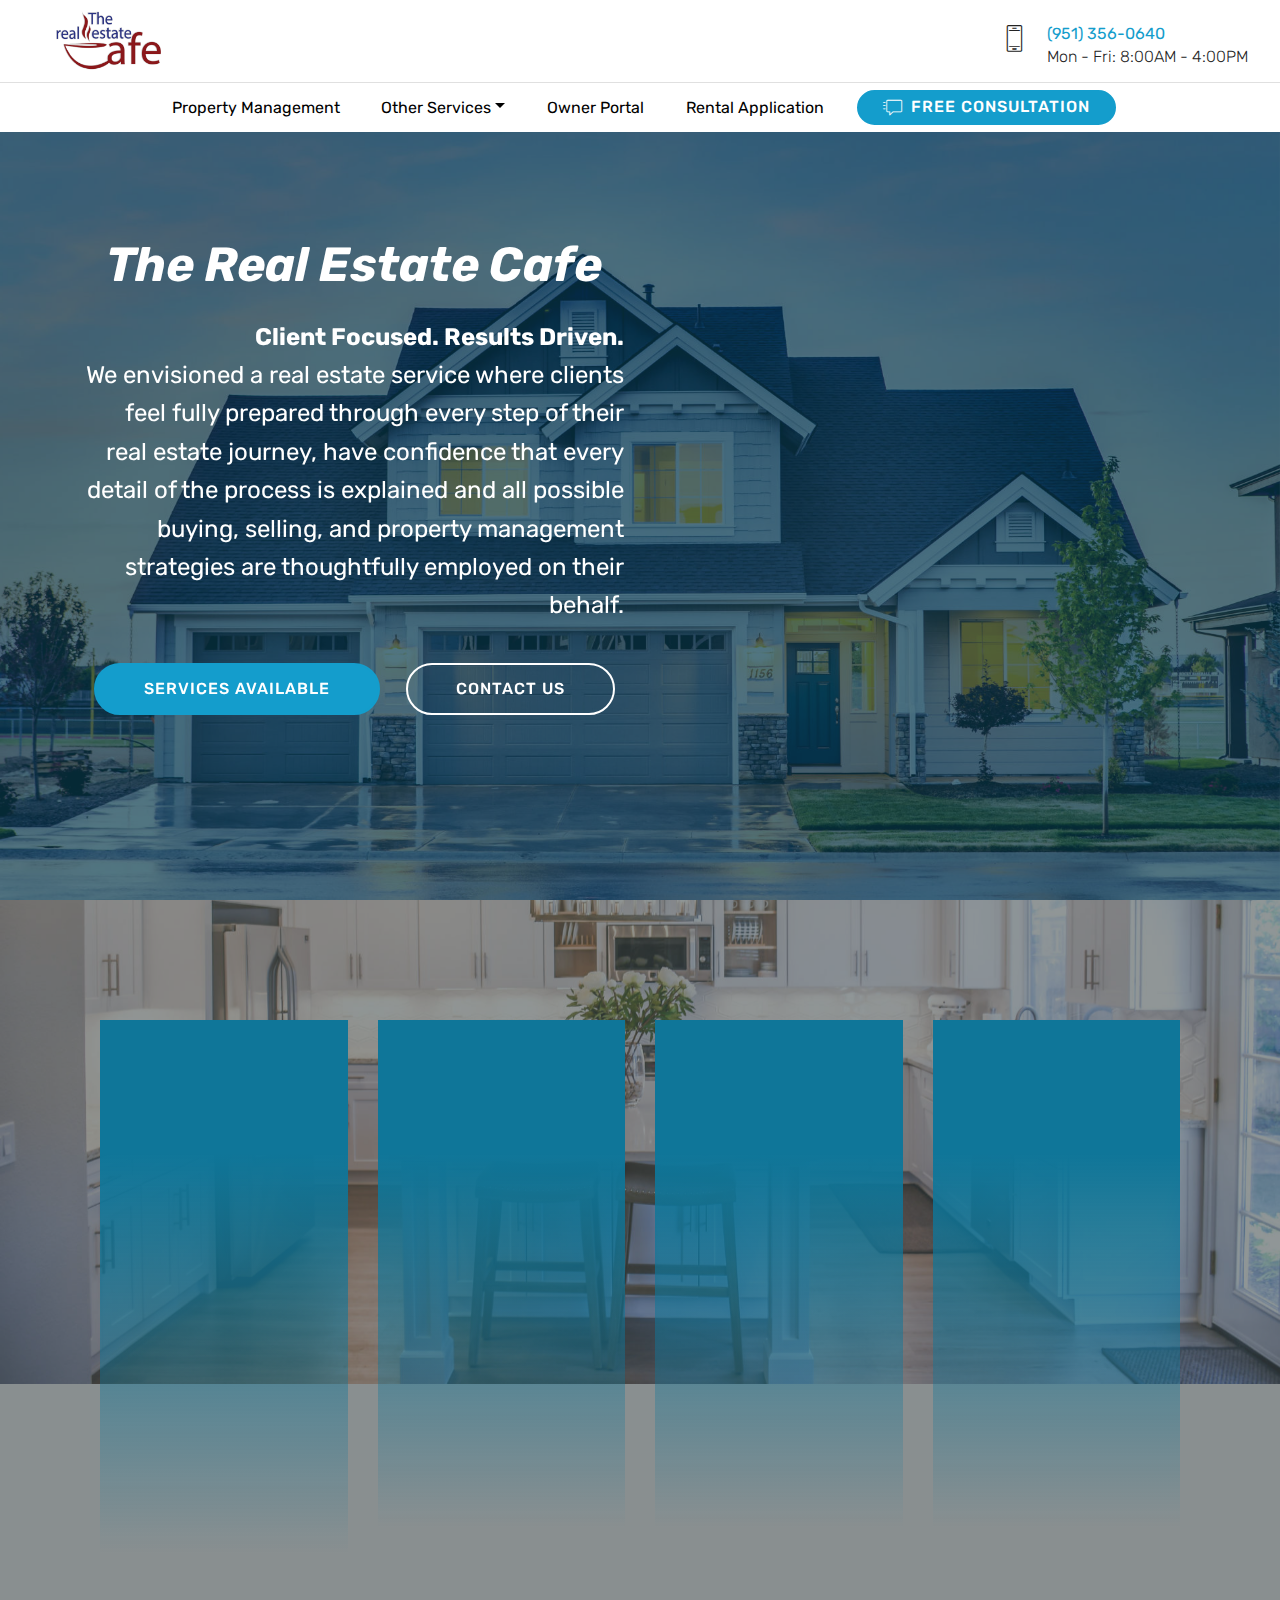
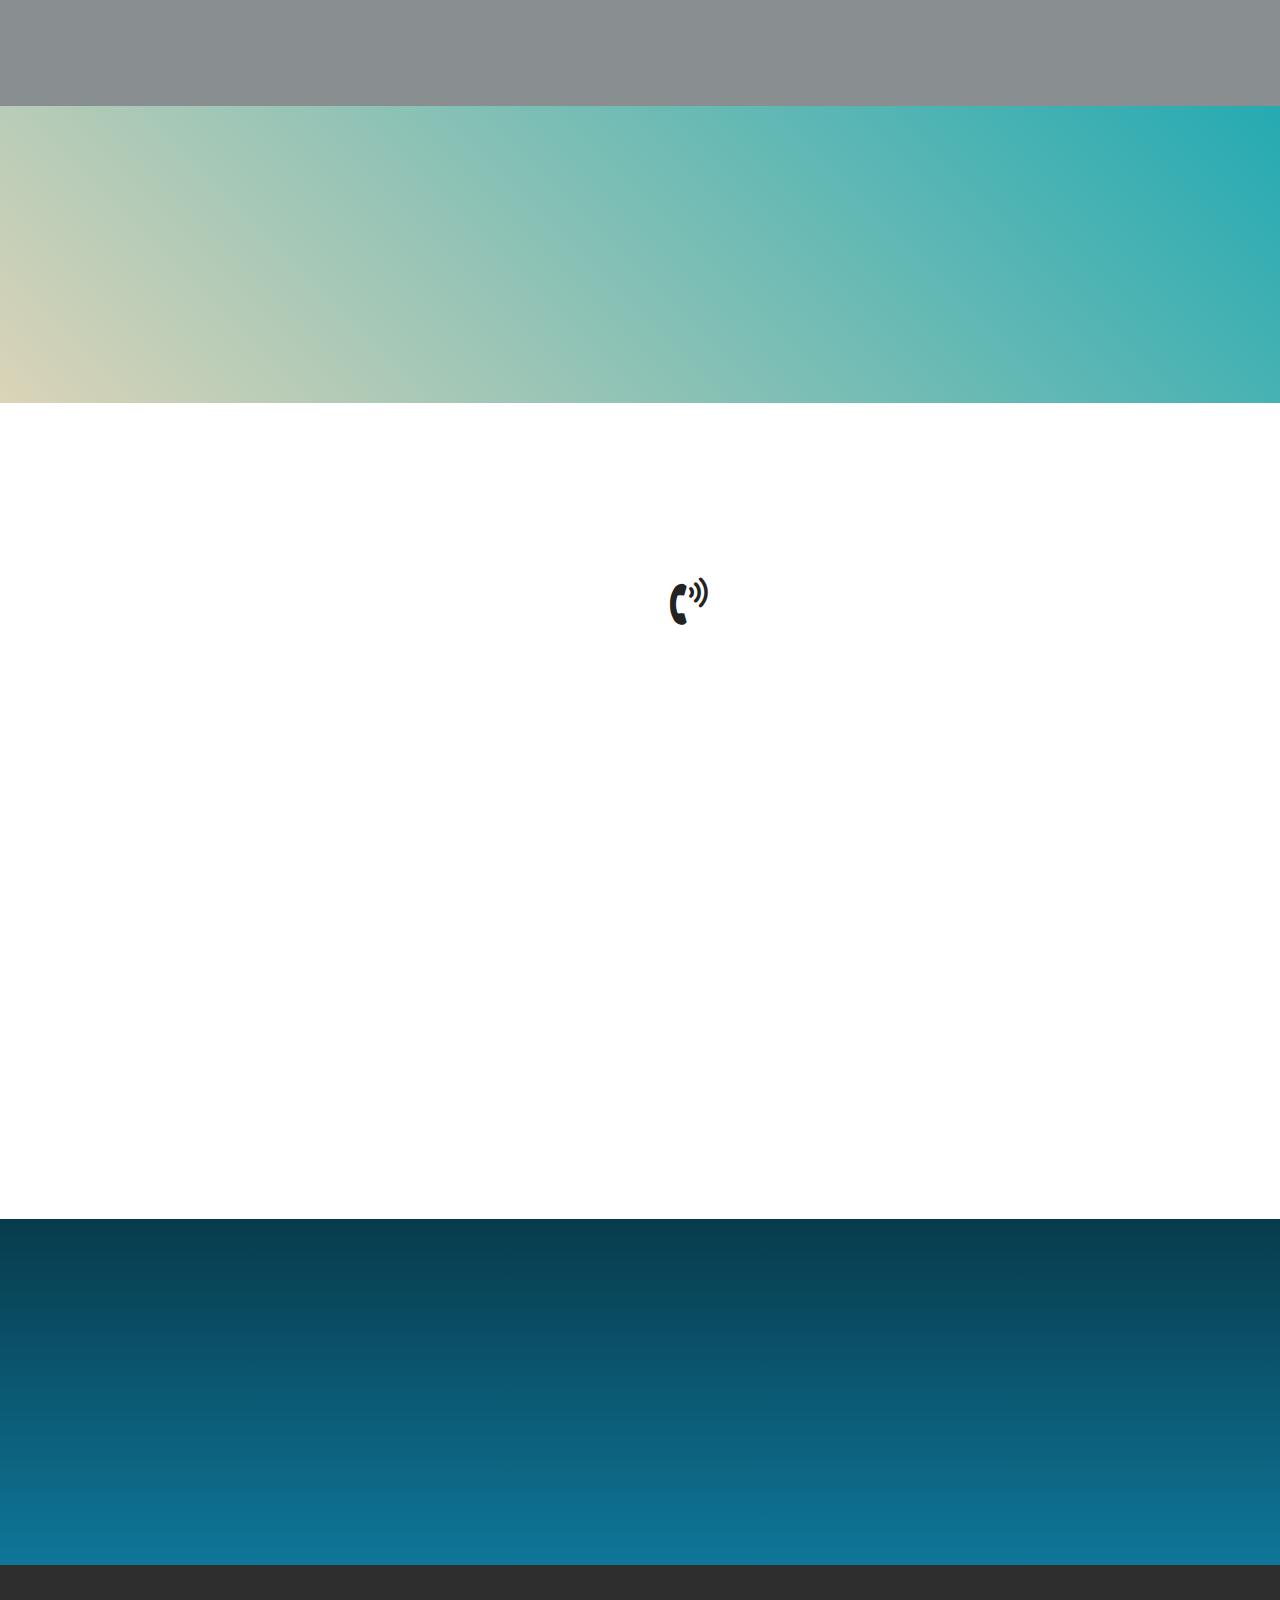
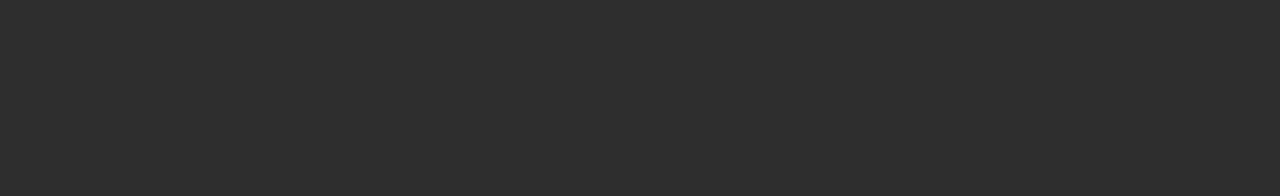
==== home.html @ 494b4dab "Project" ====
<!DOCTYPE html>
<html  >
<head>
  
  <meta charset="UTF-8">
  <meta http-equiv="X-UA-Compatible" content="IE=edge">
  
  <meta name="viewport" content="width=device-width, initial-scale=1, minimum-scale=1">
  <link rel="shortcut icon" href="assets/images/1574031997.ico" type="image/x-icon">
  <meta name="description" content="We envisioned a real estate service where clients feel fully prepared through every step of their real estate journey, have confidence that every detail of the process is explained and all possible buying, selling, and property management strategies are thoughtfully employed on their behalf.">
  
  <title>The Real Estate Cafe</title>
  <link rel="stylesheet" href="assets/font-awesome/css/font-awesome.css">
  <link rel="stylesheet" href="assets/web/assets/mobirise-icons/mobirise-icons.css">
  <link rel="stylesheet" href="assets/icons-mind/style.css">
  <link rel="stylesheet" href="assets/icon54/style.css">
  <link rel="stylesheet" href="assets/icon54-v2/style.css">
  <link rel="stylesheet" href="assets/web/assets/mobirise-icons-bold/mobirise-icons-bold.css">
  <link rel="stylesheet" href="assets/bootstrap/css/bootstrap.min.css">
  <link rel="stylesheet" href="assets/bootstrap/css/bootstrap-grid.min.css">
  <link rel="stylesheet" href="assets/bootstrap/css/bootstrap-reboot.min.css">
  <link rel="stylesheet" href="assets/animatecss/animate.min.css">
  <link rel="stylesheet" href="assets/formstyler/jquery.formstyler.css">
  <link rel="stylesheet" href="assets/formstyler/jquery.formstyler.theme.css">
  <link rel="stylesheet" href="assets/tether/tether.min.css">
  <link rel="stylesheet" href="assets/socicon/css/styles.css">
  <link rel="stylesheet" href="assets/datepicker/jquery.datetimepicker.min.css">
  <link rel="stylesheet" href="assets/dropdown/css/style.css">
  <link rel="stylesheet" href="assets/theme/css/style.css">
  <link rel="stylesheet" href="assets/formoid-css/recaptcha.css">
  <link rel="preload" as="style" href="assets/mobirise/css/mbr-additional.css"><link rel="stylesheet" href="assets/mobirise/css/mbr-additional.css" type="text/css">
  
  
  

</head>
<body>

<!-- Analytics -->
<!-- Global site tag (gtag.js) - Google Analytics -->
<script async src="https://www.googletagmanager.com/gtag/js?id=UA-152706627-1"></script>
<script>
  window.dataLayer = window.dataLayer || [];
  function gtag(){dataLayer.push(arguments);}
  gtag('js', new Date());

  gtag('config', 'UA-152706627-1');
</script>
<!-- /Analytics -->


  <section class="extMenu1 menu cid-rNbVG7wR1E" once="menu" id="extMenu7-25">

    

    <nav class="navbar navbar-dropdown align-items-center navbar-fixed-top navbar-toggleable-sm">
        <div class="menu-content-top" id="topLine">
            <div class="menu-logo">
                <div class="navbar-brand">
                    <span class="navbar-logo">
                        <a href="home.html">
                            <img src="assets/images/trec-final-374x216.png" alt="" title="" style="height: 3.8rem;">
                        </a>
                    </span>
                    
                </div>
            </div>
            <div class="menu-content-right">
                <div class="info-widget">
                    <span class="widget-icon mbri-mobile2 mbr-iconfont"></span>
                    <div class="widget-content display-4">
                        <p class="widget-title mbr-fonts-style display-4"><a href="tel:951-356-0640">(951) 356-0640</a></p>
                        <p class="widget-text mbr-fonts-style display-4">Mon - Fri: 8:00AM - 4:00PM</p>
                    </div>
                </div>
                
                
            </div>
            <button class="navbar-toggler " type="button" data-toggle="collapse" data-target="#navbarSupportedContent, #topLine" aria-controls="navbarSupportedContent" aria-expanded="false" aria-label="Toggle navigation">
                <div class="hamburger">
                    <span></span>
                    <span></span>
                    <span></span>
                    <span></span>
                </div>
            </button>
        </div>
        <div class="menu-bottom">
            <div class="collapse navbar-collapse" id="navbarSupportedContent">
                <ul class="navbar-nav nav-dropdown js-float-line" data-app-modern-menu="true"><li class="nav-item">
                        <a class="nav-link link mbr-black display-4" href="propertymanagement.html">
                            Property Management</a>
                    </li>
                    <li class="nav-item dropdown">
                        <a class="nav-link link mbr-black dropdown-toggle display-4" href="index.html#features8-p" aria-expanded="false" data-toggle="dropdown-submenu">Other Services</a><div class="dropdown-menu"><a class="mbr-black dropdown-item display-4" href="index.html#features8-p" aria-expanded="false">New Item</a></div><div class="dropdown-menu"><a class="mbr-black dropdown-item display-4" href="Investments.html">Investments</a><a class="mbr-black dropdown-item display-4" href="realestateconsulting.html">Real Estate Consulting</a><a class="mbr-black dropdown-item display-4" href="webuyhomes.html">We Buy Homes</a></div>
                    </li>
                    <li class="nav-item">
                        <a class="nav-link link mbr-black display-4" href="https://secure.rentecdirect.com/login/login.php">
                            Owner Portal</a>
                    </li>
                    <li class="nav-item">
                        <a class="nav-link link mbr-black display-4" href="assets/files/Rental Application.pdf">
                            Rental Application</a>
                    </li></ul>
                <div class="navbar-buttons mbr-section-btn"><a class="btn btn-sm btn-primary display-4" href="popup:#mbr-popup-26" data-toggle="modal" data-target="#mbr-popup-26">
                    <span class="mbri-help mbr-iconfont mbr-iconfont-btn "></span>
                        FREE CONSULTATION
                    </a></div>
            </div>
        </div>
    </nav>
</section>

<section class="header7 cid-rGI8yPWXg2 mbr-fullscreen mbr-parallax-background" id="header7-j">

    

    <div class="mbr-overlay" style="opacity: 0.7; background-color: rgb(7, 59, 76);">
    </div>

    <div class="container">
        <div class="media-container-row">

            <div class="media-content align-right">
                <h1 class="mbr-section-title mbr-white pb-3 mbr-fonts-style display-2"><strong><em><br></em></strong><strong><em>The Real Estate Cafe</em></strong></h1>
                <div class="mbr-section-text mbr-white pb-3">
                    <p class="mbr-text mbr-fonts-style display-5"><strong>
                        Client Focused. Results Driven.<br></strong>We envisioned a real estate service where clients feel fully prepared through every step of their real estate journey, have confidence that every detail of the process is explained and all possible buying, selling, and property management strategies are thoughtfully employed on their behalf.
                    </p>
                </div>
                <div class="mbr-section-btn"><a class="btn btn-md btn-primary display-4" href="index.html#features8-p">SERVICES AVAILABLE</a>
                        <a class="btn btn-md btn-white-outline display-4" href="index.html#form4-1u">CONTACT US</a></div>
            </div>

            <div class="mbr-figure" style="width: 100%;"><iframe class="mbr-embedded-video" src="https://www.youtube.com/embed/abnGjzv8wHI?rel=0&amp;amp;showinfo=0&amp;autoplay=0&amp;loop=0" width="1280" height="720" frameborder="0" allowfullscreen></iframe></div>

        </div>
    </div>
</section>

<section class="features8 cid-rHWnczl6pa mbr-parallax-background" id="features8-p">

    

    <div class="mbr-overlay" style="opacity: 0.6; background-color: rgb(70, 80, 82);">
    </div>

    <div class="container">
        <div class="media-container-row">

            <div class="card  col-12 col-md-6 col-lg-3">
                <div class="card-img">
                    <a href="propertymanagement.html"><span class="mbr-iconfont icon54-v2-house-key-3"></span></a>
                </div>
                <div class="card-box align-center">
                    <h4 class="card-title mbr-fonts-style display-7">Property Management</h4>
                    <p class="mbr-text mbr-fonts-style display-7">Expertise in selecting and managing attractive risk adjusted real estate investments located in the Riverside/ San Bernardino Counties. &nbsp; &nbsp; &nbsp; &nbsp;</p>
                    <div class="mbr-section-btn text-center"><a href="propertymanagement.html" class="btn btn-white display-4">
                            More
                        </a></div>
                </div>
            </div>

            <div class="card  col-12 col-md-6 col-lg-3">
                <div class="card-img">
                    <a href="Investments.html"><span class="mbr-iconfont icon54-v1-target"></span></a>
                </div>
                <div class="card-box align-center">
                    <h4 class="card-title mbr-fonts-style display-7">
                        Investments</h4>
                    <p class="mbr-text mbr-fonts-style display-7">
                       Finding the right investment property takes a team with experience and knowledge to help you navigate the local real estate market.</p>
                    <div class="mbr-section-btn text-center"><a href="Investments.html" class="btn btn-white display-4">
                            More
                        </a></div>
                </div>
            </div>

            <div class="card  col-12 col-md-6 col-lg-3">
                <div class="card-img">
                    <a href="realestateconsulting.html"><span class="mbr-iconfont imind-coffee"></span></a>
                </div>
                <div class="card-box align-center">
                    <h4 class="card-title mbr-fonts-style display-7">Real Estate Consulting</h4>
                    <p class="mbr-text mbr-fonts-style display-7">Our consultants work to provide understanding and clarity through the intricacies of an ever changing market. Our objective is to make our clients more successful.</p>
                    <div class="mbr-section-btn text-center"><a href="realestateconsulting.html" class="btn btn-white display-4">
                            More
                        </a></div>
                </div>
            </div>

            <div class="card  col-12 col-md-6 col-lg-3">
                <div class="card-img">
                    <a href="webuyhomes.html"><span class="mbr-iconfont mbri-cash"></span></a>
                </div>
                <div class="card-box align-center">
                    <h4 class="card-title mbr-fonts-style display-7">We Buy Homes</h4>
                    <p class="mbr-text mbr-fonts-style display-7">
                       We'll arrange a time to view your home. Get a no-obligation, cash offer. No repairs needed. If you accept - we'll buy your house quickly and hassle free.</p>
                    <div class="mbr-section-btn text-center"><a href="webuyhomes.html" class="btn btn-white display-4">
                            More
                        </a></div>
                </div>
            </div>
        </div>
    </div>
</section>

<section class="mbr-section info2 cid-rDAzeHBP8g" id="info2-3">

    

    

    <div class="container">
        <div class="row main justify-content-center">
            <div class="media-container-column col-12 col-lg-3 col-md-4">
                <div class="mbr-section-btn align-left py-4"><a class="btn btn-primary display-4" href="popup:#mbr-popup-1w" data-toggle="modal" data-target="#mbr-popup-1w"><span class="mbrib-pin mbr-iconfont mbr-iconfont-btn"></span>
                    
                    SEE THE MAP</a></div>
            </div>
            <div class="media-container-column title col-12 col-lg-7 col-md-6">
                <h2 class="align-right mbr-bold mbr-white pb-3 mbr-fonts-style display-2">
                    Areas We Serve</h2>
                <h3 class="mbr-section-subtitle align-right mbr-light mbr-white mbr-fonts-style display-5">Riverside &amp; San Bernardino Counties</h3>
            </div>
        </div>
    </div>
</section>

<section class="mbr-section form4 cid-rI7AXeFHJq" id="form4-1u">

    

    
    <div class="container">
        <div class="row">
            <div class="col-md-6">
                <div class="google-map"><iframe frameborder="0" style="border:0" src="https://www.google.com/maps/embed?pb=!1m18!1m12!1m3!1d3310.1131016805157!2d-117.29382394874041!3d33.93821903108164!2m3!1f0!2f0!3f0!3m2!1i1024!2i768!4f13.1!3m3!1m2!1s0x80dcaf67838fd067%3A0x49333f3ebdfa933!2s6260%20River%20Crest%20Dr%20Ste%20E%2C%20Riverside%2C%20CA%2092507!5e0!3m2!1sen!2sus!4v1573858148658!5m2!1sen!2sus" allowfullscreen=""></iframe></div>
            </div>
            <div class="col-md-6">
                <h2 class="pb-3 align-left mbr-fonts-style display-2">
                    Contact Us</h2>
                <div>
                    <div class="icon-block pb-3 align-left">
                        <span class="icon-block__icon">
                            <span class="mbr-iconfont fa-volume-control-phone fa"></span>
                        </span>
                        <h4 class="icon-block__title align-left mbr-fonts-style display-5">
                            Don't hesitate to contact us
                        </h4>
                    </div>
                    <div class="icon-contacts pb-3">
                        <h5 class="align-left mbr-fonts-style display-7">
                            Your Property, Our Priority</h5>
                        <p class="mbr-text align-left mbr-fonts-style display-7">Phone: <a href="tel:+1-951-356-0640">+1 (951) 356 0640
</a><br>Email: <a href="mailto:info@therealestatecafe.com">info@therealestatecafe.com
</a><br>Address: <a href="https://goo.gl/maps/MtQmYzuXw4M2exPb6">6260 Crest Dr Ste E Riverside, CA 92507</a></p>
                    </div>
                </div>
                <div data-form-type="formoid">
<!--Formbuilder Form-->
<form action="https://mobirise.com/" method="POST" class="mbr-form form-with-styler" data-form-title="TREC Contact Form "><input type="hidden" name="g-recaptcha-response" data-form-captcha="true" value="6LcMSsQUAAAAAJYM05qvsnEUbMdcbGzMZlP9wPlP"><input type="hidden" name="email" data-form-email="true" value="bHZlz6msKPHjx0d7QnkV0/va2FzhP/pOszBE7r+QdICSbxY5zVr8C84tEInRkhMHhFCoUHUbNguJQ+6IvwtepKaymF0rtd2Fy3mbaRqusZMOoX+0lFC1IHngTZOaH4dS.VjzHTiFZN+nzqE6Kk+8nqxU0inCPL9JMQaLU/fCa9F6Z2oPhjHO/T8FD7PRWO1bYGdttqqB4Ssfj7lIkY9WMAOPiOANAygLHTDw9Sff0Dr6Zpnm14d7esAOHIS8U5WJP.an0A7UlfN3lLXx/m3xODZlFp/D34iEX0VqQFVMAl5RhhxUqJM3RXEuUAXVV7c/1ibZe/GKE3RkM34IESSGBEO2cCS6FJV6Bcgsc/Kom4QyeT+YYtpwoAK52eEEvhm9AG">
<div class="row">
<div hidden="hidden" data-form-alert="" class="alert alert-success col-12">Thanks for filling out the form!</div>
<div hidden="hidden" data-form-alert-danger="" class="alert alert-danger col-12"> </div>
</div>
<div class="dragArea row">
<div class="col-md-6 form-group" data-for="name">
<input type="text" name="name" placeholder="Your Name" data-form-field="Name" required="required" class="form-control input display-7" value="" id="name-form4-1u">
</div>
<div class="col-md-6 form-group" data-for="phone">
<input type="text" name="phone" placeholder="Phone" data-form-field="Phone" required="required" class="form-control input display-7" value="" id="phone-form4-1u">
</div>
<div data-for="email" class="col-md-12 form-group">
<input type="text" name="email" placeholder="Email" data-form-field="Email" class="form-control input display-7" required="required" value="" id="email-form4-1u">
</div>
<div data-for="message" class="col-md-12 form-group">
<textarea name="message" placeholder="Message" data-form-field="Message" class="form-control input display-7" id="message-form4-1u"></textarea>
</div>
<div class="col-lg-9 col-md-12 col-sm-12 input-group-btn mt-2 align-center"><button type="submit" class="btn btn-primary btn-form display-4"><span class="icon54-v2-email-app-2 mbr-iconfont mbr-iconfont-btn" style="font-size: 15px;"></span>SEND MESSAGE</button></div>
</div>
</form><!--Formbuilder Form-->
</div>
            </div>
        </div>
    </div>
</section>

<section class="clients cid-rHYdg5IMvt" data-interval="false" id="clients-19">
      

    
        <div class="container mb-5">
            <div class="media-container-row">
                <div class="col-12 align-center">
                    <h2 class="mbr-section-title pb-3 mbr-fonts-style display-2"><strong>Trusted&nbsp;</strong>Affiliates</h2>
                    
                </div>
            </div>
        </div>

    <div class="container">
        <div class="carousel slide" role="listbox" data-pause="true" data-keyboard="false" data-ride="false" data-interval="false">
            <div class="carousel-inner" data-visible="4">
                
                
                
                
                
            <div class="carousel-item ">
                    <div class="media-container-row">
                        <div class="col-md-12">
                            <div class="wrap-img ">
                                <img src="assets/images/signal-2020-01-9.jpg" class="img-responsive clients-img" alt="" title="">
                            </div>
                        </div>
                    </div>
                </div><div class="carousel-item ">
                    <div class="media-container-row">
                        <div class="col-md-12">
                            <div class="wrap-img ">
                                <img src="assets/images/signal-2020-01-10.jpg" class="img-responsive clients-img" alt="" title="">
                            </div>
                        </div>
                    </div>
                </div></div>
            <div class="carousel-controls">
                <a data-app-prevent-settings="" class="carousel-control carousel-control-prev" role="button" data-slide="prev">
                    <span aria-hidden="true" class="mbri-left mbr-iconfont"></span>
                    <span class="sr-only">Previous</span>
                </a>
                <a data-app-prevent-settings="" class="carousel-control carousel-control-next" role="button" data-slide="next">
                    <span aria-hidden="true" class="mbri-right mbr-iconfont"></span>
                    <span class="sr-only">Next</span>
                </a>
            </div>
        </div>
    </div>
</section>

<section once="footers" class="cid-rDAzD7xbrZ" id="footer7-7">

    

    

    <div class="container">
        <div class="media-container-row align-center mbr-white">
            
            <div class="row social-row">
                <div class="social-list align-right pb-2">
                    
                    
                    
                    
                    
                    
                <div class="soc-item">
                        <a href="mailto:info@therealestatecafe.com">
                            <span class="mbr-iconfont mbr-iconfont-social socicon-mail socicon"></span>
                        </a>
                    </div><div class="soc-item">
                        <a href="https://www.facebook.com/TheRealEstateCafe.Biz" target="_blank">
                            <span class="mbr-iconfont mbr-iconfont-social socicon-facebook socicon"></span>
                        </a>
                    </div><div class="soc-item">
                        <a href="https://www.youtube.com/channel/UC1i40LiXHaznT1-NiP7mgxQ" target="_blank">
                            <span class="mbr-iconfont mbr-iconfont-social socicon-youtube socicon"></span>
                        </a>
                    </div><div class="soc-item">
                        <a href="https://www.yelp.com/biz/the-real-estate-cafe-riverside-2" target="_blank">
                            <span class="mbr-iconfont mbr-iconfont-social socicon-yelp socicon"></span>
                        </a>
                    </div><div class="soc-item">
                        <a href="https://plus.google.com/u/0/+Mobirise" target="_blank">
                            <span class="socicon-googleplus socicon mbr-iconfont mbr-iconfont-social"></span>
                        </a>
                    </div></div>
            </div>
            <div class="row row-copirayt">
                <p class="mbr-text mb-0 mbr-fonts-style mbr-white align-center display-7">
                    The Real Estate Cafe is a licensed real estate broker licensed by the state of California and abides by equal housing opportunity laws. All material presented herein is intended for informational purposes only. Nothing herein shall be construed as legal, accounting or other professional advice outside the realm of real estate brokerage.
<br><br>© Copyright 2019</p>
            </div>
        </div>
    </div>
</section>

<div class="modal mbr-popup cid-rIGDNVfymu fade" tabindex="-1" role="dialog" data-overlay-color="#000000" data-overlay-opacity="0.8" id="mbr-popup-1w" aria-hidden="true">
        <div class="modal-dialog modal-xl modal-dialog-centered" role="document">
            <div class="modal-content">
                <div class="modal-header pb-0">
                    <h5 class="modal-title mbr-fonts-style display-5"><strong>San Bernardino &amp; Riverside Counties</strong></h5>
                    <button type="button" class="close" data-dismiss="modal" aria-label="Close">
                        <svg version="1.1" xmlns="http://www.w3.org/2000/svg" width="24" height="24" viewBox="0 0 32 32" fill="currentColor">
                            <path d="M31.797 0.191c-0.264-0.256-0.686-0.25-0.942 0.015l-13.328 13.326c-0.598 0.581 0.342 1.543 0.942 0.942l13.328-13.326c0.27-0.262 0.27-0.695 0-0.957zM14.472 17.515c-0.264-0.256-0.686-0.25-0.942 0.015l-13.328 13.326c-0.613 0.595 0.34 1.562 0.942 0.942l13.328-13.326c0.27-0.262 0.27-0.695 0-0.957zM1.144 0.205c-0.584-0.587-1.544 0.336-0.942 0.942l30.654 30.651c0.613 0.625 1.563-0.325 0.942-0.942z"></path>
                        </svg>
                    </button>
                </div>

                <div class="modal-body">
                    <p class="mbr-text mbr-fonts-style display-7">
                        We primarily focus on providing property management services in the Greater Riverside and <br>San Bernardino Counties but we also operate in additional locations on a case by case basis.</p>

                    <div>
                        <div class="card-img mbr-figure">
                            <img src="assets/images/map.png" alt="" title="">
                        </div>
                            

                            
                        </div>
                    </div>

                    <div class="modal-footer">
                        <div class="mbr-section-btn"><a class="btn btn-md btn-primary display-4" href="propertymanagement.html">
                                LEARN MORE
                            </a></div>
                    </div>
                </div>
            </div>
        </div>

<div class="modal mbr-popup cid-rNbXcZhg3D fade" tabindex="-1" role="dialog" data-overlay-color="#000000" data-overlay-opacity="0.8" id="mbr-popup-26" aria-hidden="true">
        <div class="modal-dialog modal-lg modal-dialog-centered" role="document">
            <div class="modal-content">
                <div class="modal-header pb-0">
                    <h5 class="modal-title mbr-fonts-style display-5">Free Consultation</h5>
                    <button type="button" class="close" data-dismiss="modal" aria-label="Close">
                        <svg version="1.1" xmlns="http://www.w3.org/2000/svg" width="24" height="24" viewBox="0 0 32 32" fill="currentColor">
                            <path d="M31.797 0.191c-0.264-0.256-0.686-0.25-0.942 0.015l-13.328 13.326c-0.598 0.581 0.342 1.543 0.942 0.942l13.328-13.326c0.27-0.262 0.27-0.695 0-0.957zM14.472 17.515c-0.264-0.256-0.686-0.25-0.942 0.015l-13.328 13.326c-0.613 0.595 0.34 1.562 0.942 0.942l13.328-13.326c0.27-0.262 0.27-0.695 0-0.957zM1.144 0.205c-0.584-0.587-1.544 0.336-0.942 0.942l30.654 30.651c0.613 0.625 1.563-0.325 0.942-0.942z"></path>
                        </svg>
                    </button>
                </div>

                <div class="modal-body">
                    <p class="mbr-text mbr-fonts-style display-7">
                        Send us a message and a we'll get back to you within one business day.<br>If you would like a consultation today,<strong> give us a call (951) 356-0640.</strong></p>

                    <div>
                        
                            

                            <div class="form-wrapper" data-form-type="formoid">
<!--Formbuilder Form-->
<form action="https://mobirise.com/" method="POST" class="mbr-form form-with-styler" data-form-title="TREC Contact Form "><input type="hidden" name="g-recaptcha-response" data-form-captcha="true" value="6LcMSsQUAAAAAJYM05qvsnEUbMdcbGzMZlP9wPlP"><input type="hidden" name="email" data-form-email="true" value="PZOM+ZO8/MxC6gaqVsobLzkZusVP323/0m3ZbGnXhKzXyKcmGBY1kd9Eb/Upnue8hcBZd2LwItTvdZ3RDXL0r/Pf8+ubcKIWfy+6PT3m1U0ZXKOVxFTjxY2Hc/Msp49F.eKDBw3omVA8rANHa5tvGuWdzkicgQ5+Hbpbc3631/KYmcDguwTG3le2jIVCO34YNmMJy8HyZEGpWEcgvx4RxhKRBzGhDGIzCfdOaR5aeKmeZ4y6/gNXu4LLYTs/MX8Ax.3fNq1aEUn+pnHIXx8SWhZOBWFi00ugfz6ZqWTJMwkNNgnQIIPoTxSw1aCpD01+mPP/oggCroigRNl4ycoDT0eBiPOh/A1b74RAud8MjBnWaKWqq4QPKgUrmOcSVrsO4I">
<div class="row">
<div hidden="hidden" data-form-alert="" class="alert alert-success col-12">Thanks for filling out the form!</div>
<div hidden="hidden" data-form-alert-danger="" class="alert alert-danger col-12"> </div>
</div>
<div class="dragArea row">
<div class="col-lg-6 col-md-12 col-sm-12 form-group" data-for="name">
<input type="text" name="name" placeholder="Your Name" data-form-field="Name" required="required" class="form-control input display-7" value="" id="name-mbr-popup-26">
</div>
<div class="col-lg-6 col-md-12 col-sm-12 form-group" data-for="phone">
<input type="text" name="phone" placeholder="Phone" data-form-field="Phone" required="required" class="form-control input display-7" value="" id="phone-mbr-popup-26">
</div>
<div data-for="email" class="col-lg-4 col-md-12 col-sm-12 form-group">
<input type="text" name="email" placeholder="Email" data-form-field="Email" class="form-control input display-7" required="required" value="" id="email-mbr-popup-26">
</div>
<div data-for="message" class="col-lg-8 col-md-12 col-sm-12 form-group">
<textarea name="message" placeholder="Message" data-form-field="Message" class="form-control input display-7" id="message-mbr-popup-26"></textarea>
</div>
<div class="col-lg-6 col-md-12 col-sm-12 input-group-btn mt-2 align-center"><button type="submit" class="btn btn-primary btn-form display-4"><span class="icon54-v2-email-app-2 mbr-iconfont mbr-iconfont-btn" style="font-size: 20px;"></span>&nbsp;SEND MESSAGE</button></div>
</div>
</form><!--Formbuilder Form-->
</div>
                        </div>
                    </div>

                    
                </div>
            </div>
        </div>

<div class="modal mbr-popup cid-rIGOUssIz7 fade" tabindex="-1" role="dialog" data-overlay-color="#000000" data-overlay-opacity="0.8" id="mbr-popup-1x" aria-hidden="true">
        <div class="modal-dialog modal-lg modal-dialog-centered" role="document">
            <div class="modal-content">
                <div class="modal-header pb-0">
                    <h5 class="modal-title mbr-fonts-style display-5">Contact Us</h5>
                    <button type="button" class="close" data-dismiss="modal" aria-label="Close">
                        <svg version="1.1" xmlns="http://www.w3.org/2000/svg" width="24" height="24" viewBox="0 0 32 32" fill="currentColor">
                            <path d="M31.797 0.191c-0.264-0.256-0.686-0.25-0.942 0.015l-13.328 13.326c-0.598 0.581 0.342 1.543 0.942 0.942l13.328-13.326c0.27-0.262 0.27-0.695 0-0.957zM14.472 17.515c-0.264-0.256-0.686-0.25-0.942 0.015l-13.328 13.326c-0.613 0.595 0.34 1.562 0.942 0.942l13.328-13.326c0.27-0.262 0.27-0.695 0-0.957zM1.144 0.205c-0.584-0.587-1.544 0.336-0.942 0.942l30.654 30.651c0.613 0.625 1.563-0.325 0.942-0.942z"></path>
                        </svg>
                    </button>
                </div>

                <div class="modal-body">
                    <p class="mbr-text mbr-fonts-style display-7">
                        Send us a message and a we'll get back to you within one business day.</p>

                    <div>
                        
                            

                            <div class="form-wrapper" data-form-type="formoid">
<!--Formbuilder Form-->
<form action="https://mobirise.com/" method="POST" class="mbr-form form-with-styler" data-form-title="TREC Contact Form "><input type="hidden" name="g-recaptcha-response" data-form-captcha="true" value="6LcMSsQUAAAAAJYM05qvsnEUbMdcbGzMZlP9wPlP"><input type="hidden" name="email" data-form-email="true" value="h+gsLI5bTdoVII5mLZUEU4y0oRl06yqf2oexKnhes67ZChhWzIGXlfAKeL1hPqXChDGt2quKAlzja1Wk1RQOY1J3Kam78lE+SqFViWXyb3pmbXkHSzh1GF2SZm7I0xwV.AUhmxNSgD3amUGJX6dyOs/HaspQ2M42v7KJNi5+ALFazsiO2/sgo2uTjMijt8o6nP1yf6G4PWs/vzHN6TdFK135w/F1kX+9P+ZJ3+ESTYS4EqYZssoxUA6GNKaaFQIGl.r98pRa9c00khoItmVQeO04SCoDj0nC6riH2BDaQ82Rpdt10qgoR/0/nGcRG+XJK9V67tTSU6hJlSt4f5gnrlKZdWaxgRQ5wDQsSxVBDvDMYqgFzc1voacfmRueLc6zlh">
<div class="row">
<div hidden="hidden" data-form-alert="" class="alert alert-success col-12">Thanks for filling out the form!</div>
<div hidden="hidden" data-form-alert-danger="" class="alert alert-danger col-12"> </div>
</div>
<div class="dragArea row">
<div class="col-lg-6 col-md-12 col-sm-12 form-group" data-for="name">
<input type="text" name="name" placeholder="Your Name" data-form-field="Name" required="required" class="form-control input display-7" value="" id="name-mbr-popup-1x">
</div>
<div class="col-lg-6 col-md-12 col-sm-12 form-group" data-for="phone">
<input type="text" name="phone" placeholder="Phone" data-form-field="Phone" required="required" class="form-control input display-7" value="" id="phone-mbr-popup-1x">
</div>
<div data-for="email" class="col-lg-4 col-md-12 col-sm-12 form-group">
<input type="text" name="email" placeholder="Email" data-form-field="Email" class="form-control input display-7" required="required" value="" id="email-mbr-popup-1x">
</div>
<div data-for="message" class="col-lg-8 col-md-12 col-sm-12 form-group">
<textarea name="message" placeholder="Message" data-form-field="Message" class="form-control input display-7" id="message-mbr-popup-1x"></textarea>
</div>
<div class="col-lg-6 col-md-12 col-sm-12 input-group-btn mt-2 align-center"><button type="submit" class="btn btn-primary btn-form display-4"><span class="icon54-v2-email-app-2 mbr-iconfont mbr-iconfont-btn" style="font-size: 20px;"></span>&nbsp;SEND MESSAGE</button></div>
</div>
</form><!--Formbuilder Form-->
</div>
                        </div>
                    </div>

                    
                </div>
            </div>
        </div>


  <script src="assets/web/assets/jquery/jquery.min.js"></script>
  <script src="assets/popper/popper.min.js"></script>
  <script src="assets/bootstrap/js/bootstrap.min.js"></script>
  <script src="assets/viewportchecker/jquery.viewportchecker.js"></script>
  <script src="assets/parallax/jarallax.min.js"></script>
  <script src="assets/formstyler/jquery.formstyler.js"></script>
  <script src="assets/formstyler/jquery.formstyler.min.js"></script>
  <script src="assets/tether/tether.min.js"></script>
  <script src="assets/bootstrapcarouselswipe/bootstrap-carousel-swipe.js"></script>
  <script src="assets/mbr-clients-slider/mbr-clients-slider.js"></script>
  <script src="assets/popup-plugin/script.js"></script>
  <script src="assets/popup-overlay-plugin/script.js"></script>
  <script src="assets/smoothscroll/smooth-scroll.js"></script>
  <script src="assets/datepicker/jquery.datetimepicker.full.js"></script>
  <script src="assets/dropdown/js/nav-dropdown.js"></script>
  <script src="assets/dropdown/js/navbar-dropdown.js"></script>
  <script src="assets/touchswipe/jquery.touch-swipe.min.js"></script>
  <script src="https://www.google.com/recaptcha/api.js?render=6LcMSsQUAAAAAJYM05qvsnEUbMdcbGzMZlP9wPlP"></script>
  <script src="assets/theme/js/script.js"></script>
  <script src="assets/formoid/formoid.min.js"></script>
  
  
 <div id="scrollToTop" class="scrollToTop mbr-arrow-up"><a style="text-align: center;"><i class="mbr-arrow-up-icon mbr-arrow-up-icon-cm cm-icon cm-icon-smallarrow-up"></i></a></div>
    <input name="animation" type="hidden">
  
</body>
</html>
---- assets/web/assets/mobirise-icons/mobirise-icons.css ----
@font-face {
  font-family: 'MobiriseIcons';
  src:  url('mobirise-icons.eot?spat4u');
  src:  url('mobirise-icons.eot?spat4u#iefix') format('embedded-opentype'),
    url('mobirise-icons.ttf?spat4u') format('truetype'),
    url('mobirise-icons.woff?spat4u') format('woff'),
    url('mobirise-icons.svg?spat4u#MobiriseIcons') format('svg');
  font-weight: normal;
  font-style: normal;
  font-display: swap;
}

[class^="mbri-"], [class*=" mbri-"] {
  /* use !important to prevent issues with browser extensions that change fonts */
  font-family: MobiriseIcons !important;
  speak: none;
  font-style: normal;
  font-weight: normal;
  font-variant: normal;
  text-transform: none;
  line-height: 1;

  /* Better Font Rendering =========== */
  -webkit-font-smoothing: antialiased;
  -moz-osx-font-smoothing: grayscale;
}

.mbri-add-submenu:before {
  content: "\e900";
}
.mbri-alert:before {
  content: "\e901";
}
.mbri-align-center:before {
  content: "\e902";
}
.mbri-align-justify:before {
  content: "\e903";
}
.mbri-align-left:before {
  content: "\e904";
}
.mbri-align-right:before {
  content: "\e905";
}
.mbri-android:before {
  content: "\e906";
}
.mbri-apple:before {
  content: "\e907";
}
.mbri-arrow-down:before {
  content: "\e908";
}
.mbri-arrow-next:before {
  content: "\e909";
}
.mbri-arrow-prev:before {
  content: "\e90a";
}
.mbri-arrow-up:before {
  content: "\e90b";
}
.mbri-bold:before {
  content: "\e90c";
}
.mbri-bookmark:before {
  content: "\e90d";
}
.mbri-bootstrap:before {
  content: "\e90e";
}
.mbri-briefcase:before {
  content: "\e90f";
}
.mbri-browse:before {
  content: "\e910";
}
.mbri-bulleted-list:before {
  content: "\e911";
}
.mbri-calendar:before {
  content: "\e912";
}
.mbri-camera:before {
  content: "\e913";
}
.mbri-cart-add:before {
  content: "\e914";
}
.mbri-cart-full:before {
  content: "\e915";
}
.mbri-cash:before {
  content: "\e916";
}
.mbri-change-style:before {
  content: "\e917";
}
.mbri-chat:before {
  content: "\e918";
}
.mbri-clock:before {
  content: "\e919";
}
.mbri-close:before {
  content: "\e91a";
}
.mbri-cloud:before {
  content: "\e91b";
}
.mbri-code:before {
  content: "\e91c";
}
.mbri-contact-form:before {
  content: "\e91d";
}
.mbri-credit-card:before {
  content: "\e91e";
}
.mbri-cursor-click:before {
  content: "\e91f";
}
.mbri-cust-feedback:before {
  content: "\e920";
}
.mbri-database:before {
  content: "\e921";
}
.mbri-delivery:before {
  content: "\e922";
}
.mbri-desktop:before {
  content: "\e923";
}
.mbri-devices:before {
  content: "\e924";
}
.mbri-down:before {
  content: "\e925";
}
.mbri-download:before {
  content: "\e989";
}
.mbri-drag-n-drop:before {
  content: "\e927";
}
.mbri-drag-n-drop2:before {
  content: "\e928";
}
.mbri-edit:before {
  content: "\e929";
}
.mbri-edit2:before {
  content: "\e92a";
}
.mbri-error:before {
  content: "\e92b";
}
.mbri-extension:before {
  content: "\e92c";
}
.mbri-features:before {
  content: "\e92d";
}
.mbri-file:before {
  content: "\e92e";
}
.mbri-flag:before {
  content: "\e92f";
}
.mbri-folder:before {
  content: "\e930";
}
.mbri-gift:before {
  content: "\e931";
}
.mbri-github:before {
  content: "\e932";
}
.mbri-globe:before {
  content: "\e933";
}
.mbri-globe-2:before {
  content: "\e934";
}
.mbri-growing-chart:before {
  content: "\e935";
}
.mbri-hearth:before {
  content: "\e936";
}
.mbri-help:before {
  content: "\e937";
}
.mbri-home:before {
  content: "\e938";
}
.mbri-hot-cup:before {
  content: "\e939";
}
.mbri-idea:before {
  content: "\e93a";
}
.mbri-image-gallery:before {
  content: "\e93b";
}
.mbri-image-slider:before {
  content: "\e93c";
}
.mbri-info:before {
  content: "\e93d";
}
.mbri-italic:before {
  content: "\e93e";
}
.mbri-key:before {
  content: "\e93f";
}
.mbri-laptop:before {
  content: "\e940";
}
.mbri-layers:before {
  content: "\e941";
}
.mbri-left-right:before {
  content: "\e942";
}
.mbri-left:before {
  content: "\e943";
}
.mbri-letter:before {
  content: "\e944";
}
.mbri-like:before {
  content: "\e945";
}
.mbri-link:before {
  content: "\e946";
}
.mbri-lock:before {
  content: "\e947";
}
.mbri-login:before {
  content: "\e948";
}
.mbri-logout:before {
  content: "\e949";
}
.mbri-magic-stick:before {
  content: "\e94a";
}
.mbri-map-pin:before {
  content: "\e94b";
}
.mbri-menu:before {
  content: "\e94c";
}
.mbri-mobile:before {
  content: "\e94d";
}
.mbri-mobile2:before {
  content: "\e94e";
}
.mbri-mobirise:before {
  content: "\e94f";
}
.mbri-more-horizontal:before {
  content: "\e950";
}
.mbri-more-vertical:before {
  content: "\e951";
}
.mbri-music:before {
  content: "\e952";
}
.mbri-new-file:before {
  content: "\e953";
}
.mbri-numbered-list:before {
  content: "\e954";
}
.mbri-opened-folder:before {
  content: "\e955";
}
.mbri-pages:before {
  content: "\e956";
}
.mbri-paper-plane:before {
  content: "\e957";
}
.mbri-paperclip:before {
  content: "\e958";
}
.mbri-photo:before {
  content: "\e959";
}
.mbri-photos:before {
  content: "\e95a";
}
.mbri-pin:before {
  content: "\e95b";
}
.mbri-play:before {
  content: "\e95c";
}
.mbri-plus:before {
  content: "\e95d";
}
.mbri-preview:before {
  content: "\e95e";
}
.mbri-print:before {
  content: "\e95f";
}
.mbri-protect:before {
  content: "\e960";
}
.mbri-question:before {
  content: "\e961";
}
.mbri-quote-left:before {
  content: "\e962";
}
.mbri-quote-right:before {
  content: "\e963";
}
.mbri-refresh:before {
  content: "\e964";
}
.mbri-responsive:before {
  content: "\e965";
}
.mbri-right:before {
  content: "\e966";
}
.mbri-rocket:before {
  content: "\e967";
}
.mbri-sad-face:before {
  content: "\e968";
}
.mbri-sale:before {
  content: "\e969";
}
.mbri-save:before {
  content: "\e96a";
}
.mbri-search:before {
  content: "\e96b";
}
.mbri-setting:before {
  content: "\e96c";
}
.mbri-setting2:before {
  content: "\e96d";
}
.mbri-setting3:before {
  content: "\e96e";
}
.mbri-share:before {
  content: "\e96f";
}
.mbri-shopping-bag:before {
  content: "\e970";
}
.mbri-shopping-basket:before {
  content: "\e971";
}
.mbri-shopping-cart:before {
  content: "\e972";
}
.mbri-sites:before {
  content: "\e973";
}
.mbri-smile-face:before {
  content: "\e974";
}
.mbri-speed:before {
  content: "\e975";
}
.mbri-star:before {
  content: "\e976";
}
.mbri-success:before {
  content: "\e977";
}
.mbri-sun:before {
  content: "\e978";
}
.mbri-sun2:before {
  content: "\e979";
}
.mbri-tablet:before {
  content: "\e97a";
}
.mbri-tablet-vertical:before {
  content: "\e97b";
}
.mbri-target:before {
  content: "\e97c";
}
.mbri-timer:before {
  content: "\e97d";
}
.mbri-to-ftp:before {
  content: "\e97e";
}
.mbri-to-local-drive:before {
  content: "\e97f";
}
.mbri-touch-swipe:before {
  content: "\e980";
}
.mbri-touch:before {
  content: "\e981";
}
.mbri-trash:before {
  content: "\e982";
}
.mbri-underline:before {
  content: "\e983";
}
.mbri-unlink:before {
  content: "\e984";
}
.mbri-unlock:before {
  content: "\e985";
}
.mbri-up-down:before {
  content: "\e986";
}
.mbri-up:before {
  content: "\e987";
}
.mbri-update:before {
  content: "\e988";
}
.mbri-upload:before {
 content: "\e926"; 
}
.mbri-user:before {
  content: "\e98a";
}
.mbri-user2:before {
  content: "\e98b";
}
.mbri-users:before {
  content: "\e98c";
}
.mbri-video:before {
  content: "\e98d";
}
.mbri-video-play:before {
  content: "\e98e";
}
.mbri-watch:before {
  content: "\e98f";
}
.mbri-website-theme:before {
  content: "\e990";
}
.mbri-wifi:before {
  content: "\e991";
}
.mbri-windows:before {
  content: "\e992";
}
.mbri-zoom-out:before {
  content: "\e993";
}
.mbri-redo:before {
  content: "\e994";
}
.mbri-undo:before {
  content: "\e995";
}
---- assets/icons-mind/style.css ----
@font-face {
	font-family: 'iconsMind';
	src:url('fonts/icon-mind.eot?-rdmvgc');
	src:url('fonts/icons-mind.eot?#iefix-rdmvgc') format('embedded-opentype'),
		url('fonts/icons-mind.woff?-rdmvgc') format('woff'),
		url('fonts/icons-mind.ttf?-rdmvgc') format('truetype'),
		url('fonts/icons-mind.svg?-rdmvgc#icons-mind') format('svg');
	font-weight: normal;
	font-style: normal;
}

[class^="imind-"], [class*=" imind-"] {
	font-family: 'iconsMind' !important;
	speak: none;
	font-style: normal;
	font-weight: normal;
	font-variant: normal;
	text-transform: none;
	line-height: 1;

	/* Better Font Rendering =========== */
	-webkit-font-smoothing: antialiased;
	-moz-osx-font-smoothing: grayscale;
}

.imind-a-z:before {
	content: "\e600";
}
.imind-aa:before {
	content: "\e601";
}
.imind-add-bag:before {
	content: "\e602";
}
.imind-add-basket:before {
	content: "\e603";
}
.imind-add-cart:before {
	content: "\e604";
}
.imind-add-file:before {
	content: "\e605";
}
.imind-add-spaceafterparagraph:before {
	content: "\e606";
}
.imind-add-spacebeforeparagraph:before {
	content: "\e607";
}
.imind-add-user:before {
	content: "\e608";
}
.imind-add-userstar:before {
	content: "\e609";
}
.imind-add-window:before {
	content: "\e60a";
}
.imind-add:before {
	content: "\e60b";
}
.imind-address-book:before {
	content: "\e60c";
}
.imind-address-book2:before {
	content: "\e60d";
}
.imind-administrator:before {
	content: "\e60e";
}
.imind-aerobics-2:before {
	content: "\e60f";
}
.imind-aerobics-3:before {
	content: "\e610";
}
.imind-aerobics:before {
	content: "\e611";
}
.imind-affiliate:before {
	content: "\e612";
}
.imind-aim:before {
	content: "\e613";
}
.imind-air-balloon:before {
	content: "\e614";
}
.imind-airbrush:before {
	content: "\e615";
}
.imind-airship:before {
	content: "\e616";
}
.imind-alarm-clock:before {
	content: "\e617";
}
.imind-alarm-clock2:before {
	content: "\e618";
}
.imind-alarm:before {
	content: "\e619";
}
.imind-alien-2:before {
	content: "\e61a";
}
.imind-alien:before {
	content: "\e61b";
}
.imind-aligator:before {
	content: "\e61c";
}
.imind-align-center:before {
	content: "\e61d";
}
.imind-align-justifyall:before {
	content: "\e61e";
}
.imind-align-justifycenter:before {
	content: "\e61f";
}
.imind-align-justifyleft:before {
	content: "\e620";
}
.imind-align-justifyright:before {
	content: "\e621";
}
.imind-align-left:before {
	content: "\e622";
}
.imind-align-right:before {
	content: "\e623";
}
.imind-alpha:before {
	content: "\e624";
}
.imind-ambulance:before {
	content: "\e625";
}
.imind-amx:before {
	content: "\e626";
}
.imind-anchor-2:before {
	content: "\e627";
}
.imind-anchor:before {
	content: "\e628";
}
.imind-android-store:before {
	content: "\e629";
}
.imind-android:before {
	content: "\e62a";
}
.imind-angel-smiley:before {
	content: "\e62b";
}
.imind-angel:before {
	content: "\e62c";
}
.imind-angry:before {
	content: "\e62d";
}
.imind-apple-bite:before {
	content: "\e62e";
}
.imind-apple-store:before {
	content: "\e62f";
}
.imind-apple:before {
	content: "\e630";
}
.imind-approved-window:before {
	content: "\e631";
}
.imind-aquarius-2:before {
	content: "\e632";
}
.imind-aquarius:before {
	content: "\e633";
}
.imind-archery-2:before {
	content: "\e634";
}
.imind-archery:before {
	content: "\e635";
}
.imind-argentina:before {
	content: "\e636";
}
.imind-aries-2:before {
	content: "\e637";
}
.imind-aries:before {
	content: "\e638";
}
.imind-army-key:before {
	content: "\e639";
}
.imind-arrow-around:before {
	content: "\e63a";
}
.imind-arrow-back3:before {
	content: "\e63b";
}
.imind-arrow-back:before {
	content: "\e63c";
}
.imind-arrow-back2:before {
	content: "\e63d";
}
.imind-arrow-barrier:before {
	content: "\e63e";
}
.imind-arrow-circle:before {
	content: "\e63f";
}
.imind-arrow-cross:before {
	content: "\e640";
}
.imind-arrow-down:before {
	content: "\e641";
}
.imind-arrow-down2:before {
	content: "\e642";
}
.imind-arrow-down3:before {
	content: "\e643";
}
.imind-arrow-downincircle:before {
	content: "\e644";
}
.imind-arrow-fork:before {
	content: "\e645";
}
.imind-arrow-forward:before {
	content: "\e646";
}
.imind-arrow-forward2:before {
	content: "\e647";
}
.imind-arrow-from:before {
	content: "\e648";
}
.imind-arrow-inside:before {
	content: "\e649";
}
.imind-arrow-inside45:before {
	content: "\e64a";
}
.imind-arrow-insidegap:before {
	content: "\e64b";
}
.imind-arrow-insidegap45:before {
	content: "\e64c";
}
.imind-arrow-into:before {
	content: "\e64d";
}
.imind-arrow-join:before {
	content: "\e64e";
}
.imind-arrow-junction:before {
	content: "\e64f";
}
.imind-arrow-left:before {
	content: "\e650";
}
.imind-arrow-left2:before {
	content: "\e651";
}
.imind-arrow-leftincircle:before {
	content: "\e652";
}
.imind-arrow-loop:before {
	content: "\e653";
}
.imind-arrow-merge:before {
	content: "\e654";
}
.imind-arrow-mix:before {
	content: "\e655";
}
.imind-arrow-next:before {
	content: "\e656";
}
.imind-arrow-outleft:before {
	content: "\e657";
}
.imind-arrow-outright:before {
	content: "\e658";
}
.imind-arrow-outside:before {
	content: "\e659";
}
.imind-arrow-outside45:before {
	content: "\e65a";
}
.imind-arrow-outsidegap:before {
	content: "\e65b";
}
.imind-arrow-outsidegap45:before {
	content: "\e65c";
}
.imind-arrow-over:before {
	content: "\e65d";
}
.imind-arrow-refresh:before {
	content: "\e65e";
}
.imind-arrow-refresh2:before {
	content: "\e65f";
}
.imind-arrow-right:before {
	content: "\e660";
}
.imind-arrow-right2:before {
	content: "\e661";
}
.imind-arrow-rightincircle:before {
	content: "\e662";
}
.imind-arrow-shuffle:before {
	content: "\e663";
}
.imind-arrow-squiggly:before {
	content: "\e664";
}
.imind-arrow-through:before {
	content: "\e665";
}
.imind-arrow-to:before {
	content: "\e666";
}
.imind-arrow-turnleft:before {
	content: "\e667";
}
.imind-arrow-turnright:before {
	content: "\e668";
}
.imind-arrow-up:before {
	content: "\e669";
}
.imind-arrow-up2:before {
	content: "\e66a";
}
.imind-arrow-up3:before {
	content: "\e66b";
}
.imind-arrow-upincircle:before {
	content: "\e66c";
}
.imind-arrow-xleft:before {
	content: "\e66d";
}
.imind-arrow-xright:before {
	content: "\e66e";
}
.imind-ask:before {
	content: "\e66f";
}
.imind-assistant:before {
	content: "\e670";
}
.imind-astronaut:before {
	content: "\e671";
}
.imind-at-sign:before {
	content: "\e672";
}
.imind-atm:before {
	content: "\e673";
}
.imind-atom:before {
	content: "\e674";
}
.imind-audio:before {
	content: "\e675";
}
.imind-auto-flash:before {
	content: "\e676";
}
.imind-autumn:before {
	content: "\e677";
}
.imind-baby-clothes:before {
	content: "\e678";
}
.imind-baby-clothes2:before {
	content: "\e679";
}
.imind-baby-cry:before {
	content: "\e67a";
}
.imind-baby:before {
	content: "\e67b";
}
.imind-back2:before {
	content: "\e67c";
}
.imind-back-media:before {
	content: "\e67d";
}
.imind-back-music:before {
	content: "\e67e";
}
.imind-back:before {
	content: "\e67f";
}
.imind-background:before {
	content: "\e680";
}
.imind-bacteria:before {
	content: "\e681";
}
.imind-bag-coins:before {
	content: "\e682";
}
.imind-bag-items:before {
	content: "\e683";
}
.imind-bag-quantity:before {
	content: "\e684";
}
.imind-bag:before {
	content: "\e685";
}
.imind-bakelite:before {
	content: "\e686";
}
.imind-ballet-shoes:before {
	content: "\e687";
}
.imind-balloon:before {
	content: "\e688";
}
.imind-banana:before {
	content: "\e689";
}
.imind-band-aid:before {
	content: "\e68a";
}
.imind-bank:before {
	content: "\e68b";
}
.imind-bar-chart:before {
	content: "\e68c";
}
.imind-bar-chart2:before {
	content: "\e68d";
}
.imind-bar-chart3:before {
	content: "\e68e";
}
.imind-bar-chart4:before {
	content: "\e68f";
}
.imind-bar-chart5:before {
	content: "\e690";
}
.imind-bar-code:before {
	content: "\e691";
}
.imind-barricade-2:before {
	content: "\e692";
}
.imind-barricade:before {
	content: "\e693";
}
.imind-baseball:before {
	content: "\e694";
}
.imind-basket-ball:before {
	content: "\e695";
}
.imind-basket-coins:before {
	content: "\e696";
}
.imind-basket-items:before {
	content: "\e697";
}
.imind-basket-quantity:before {
	content: "\e698";
}
.imind-bat-2:before {
	content: "\e699";
}
.imind-bat:before {
	content: "\e69a";
}
.imind-bathrobe:before {
	content: "\e69b";
}
.imind-batman-mask:before {
	content: "\e69c";
}
.imind-battery-0:before {
	content: "\e69d";
}
.imind-battery-25:before {
	content: "\e69e";
}
.imind-battery-50:before {
	content: "\e69f";
}
.imind-battery-75:before {
	content: "\e6a0";
}
.imind-battery-100:before {
	content: "\e6a1";
}
.imind-battery-charge:before {
	content: "\e6a2";
}
.imind-bear:before {
	content: "\e6a3";
}
.imind-beard-2:before {
	content: "\e6a4";
}
.imind-beard-3:before {
	content: "\e6a5";
}
.imind-beard:before {
	content: "\e6a6";
}
.imind-bebo:before {
	content: "\e6a7";
}
.imind-bee:before {
	content: "\e6a8";
}
.imind-beer-glass:before {
	content: "\e6a9";
}
.imind-beer:before {
	content: "\e6aa";
}
.imind-bell-2:before {
	content: "\e6ab";
}
.imind-bell:before {
	content: "\e6ac";
}
.imind-belt-2:before {
	content: "\e6ad";
}
.imind-belt-3:before {
	content: "\e6ae";
}
.imind-belt:before {
	content: "\e6af";
}
.imind-berlin-tower:before {
	content: "\e6b0";
}
.imind-beta:before {
	content: "\e6b1";
}
.imind-betvibes:before {
	content: "\e6b2";
}
.imind-bicycle-2:before {
	content: "\e6b3";
}
.imind-bicycle-3:before {
	content: "\e6b4";
}
.imind-bicycle:before {
	content: "\e6b5";
}
.imind-big-bang:before {
	content: "\e6b6";
}
.imind-big-data:before {
	content: "\e6b7";
}
.imind-bike-helmet:before {
	content: "\e6b8";
}
.imind-bikini:before {
	content: "\e6b9";
}
.imind-bilk-bottle2:before {
	content: "\e6ba";
}
.imind-billing:before {
	content: "\e6bb";
}
.imind-bing:before {
	content: "\e6bc";
}
.imind-binocular:before {
	content: "\e6bd";
}
.imind-bio-hazard:before {
	content: "\e6be";
}
.imind-biotech:before {
	content: "\e6bf";
}
.imind-bird-deliveringletter:before {
	content: "\e6c0";
}
.imind-bird:before {
	content: "\e6c1";
}
.imind-birthday-cake:before {
	content: "\e6c2";
}
.imind-bisexual:before {
	content: "\e6c3";
}
.imind-bishop:before {
	content: "\e6c4";
}
.imind-bitcoin:before {
	content: "\e6c5";
}
.imind-black-cat:before {
	content: "\e6c6";
}
.imind-blackboard:before {
	content: "\e6c7";
}
.imind-blinklist:before {
	content: "\e6c8";
}
.imind-block-cloud:before {
	content: "\e6c9";
}
.imind-block-window:before {
	content: "\e6ca";
}
.imind-blogger:before {
	content: "\e6cb";
}
.imind-blood:before {
	content: "\e6cc";
}
.imind-blouse:before {
	content: "\e6cd";
}
.imind-blueprint:before {
	content: "\e6ce";
}
.imind-board:before {
	content: "\e6cf";
}
.imind-bodybuilding:before {
	content: "\e6d0";
}
.imind-bold-text:before {
	content: "\e6d1";
}
.imind-bone:before {
	content: "\e6d2";
}
.imind-bones:before {
	content: "\e6d3";
}
.imind-book:before {
	content: "\e6d4";
}
.imind-bookmark:before {
	content: "\e6d5";
}
.imind-books-2:before {
	content: "\e6d6";
}
.imind-books:before {
	content: "\e6d7";
}
.imind-boom:before {
	content: "\e6d8";
}
.imind-boot-2:before {
	content: "\e6d9";
}
.imind-boot:before {
	content: "\e6da";
}
.imind-bottom-totop:before {
	content: "\e6db";
}
.imind-bow-2:before {
	content: "\e6dc";
}
.imind-bow-3:before {
	content: "\e6dd";
}
.imind-bow-4:before {
	content: "\e6de";
}
.imind-bow-5:before {
	content: "\e6df";
}
.imind-bow-6:before {
	content: "\e6e0";
}
.imind-bow:before {
	content: "\e6e1";
}
.imind-bowling-2:before {
	content: "\e6e2";
}
.imind-bowling:before {
	content: "\e6e3";
}
.imind-box2:before {
	content: "\e6e4";
}
.imind-box-close:before {
	content: "\e6e5";
}
.imind-box-full:before {
	content: "\e6e6";
}
.imind-box-open:before {
	content: "\e6e7";
}
.imind-box-withfolders:before {
	content: "\e6e8";
}
.imind-box:before {
	content: "\e6e9";
}
.imind-boy:before {
	content: "\e6ea";
}
.imind-bra:before {
	content: "\e6eb";
}
.imind-brain-2:before {
	content: "\e6ec";
}
.imind-brain-3:before {
	content: "\e6ed";
}
.imind-brain:before {
	content: "\e6ee";
}
.imind-brazil:before {
	content: "\e6ef";
}
.imind-bread-2:before {
	content: "\e6f0";
}
.imind-bread:before {
	content: "\e6f1";
}
.imind-bridge:before {
	content: "\e6f2";
}
.imind-brightkite:before {
	content: "\e6f3";
}
.imind-broke-link2:before {
	content: "\e6f4";
}
.imind-broken-link:before {
	content: "\e6f5";
}
.imind-broom:before {
	content: "\e6f6";
}
.imind-brush:before {
	content: "\e6f7";
}
.imind-bucket:before {
	content: "\e6f8";
}
.imind-bug:before {
	content: "\e6f9";
}
.imind-building:before {
	content: "\e6fa";
}
.imind-bulleted-list:before {
	content: "\e6fb";
}
.imind-bus-2:before {
	content: "\e6fc";
}
.imind-bus:before {
	content: "\e6fd";
}
.imind-business-man:before {
	content: "\e6fe";
}
.imind-business-manwoman:before {
	content: "\e6ff";
}
.imind-business-mens:before {
	content: "\e700";
}
.imind-business-woman:before {
	content: "\e701";
}
.imind-butterfly:before {
	content: "\e702";
}
.imind-button:before {
	content: "\e703";
}
.imind-cable-car:before {
	content: "\e704";
}
.imind-cake:before {
	content: "\e705";
}
.imind-calculator-2:before {
	content: "\e706";
}
.imind-calculator-3:before {
	content: "\e707";
}
.imind-calculator:before {
	content: "\e708";
}
.imind-calendar-2:before {
	content: "\e709";
}
.imind-calendar-3:before {
	content: "\e70a";
}
.imind-calendar-4:before {
	content: "\e70b";
}
.imind-calendar-clock:before {
	content: "\e70c";
}
.imind-calendar:before {
	content: "\e70d";
}
.imind-camel:before {
	content: "\e70e";
}
.imind-camera-2:before {
	content: "\e70f";
}
.imind-camera-3:before {
	content: "\e710";
}
.imind-camera-4:before {
	content: "\e711";
}
.imind-camera-5:before {
	content: "\e712";
}
.imind-camera-back:before {
	content: "\e713";
}
.imind-camera:before {
	content: "\e714";
}
.imind-can-2:before {
	content: "\e715";
}
.imind-can:before {
	content: "\e716";
}
.imind-canada:before {
	content: "\e717";
}
.imind-cancer-2:before {
	content: "\e718";
}
.imind-cancer-3:before {
	content: "\e719";
}
.imind-cancer:before {
	content: "\e71a";
}
.imind-candle:before {
	content: "\e71b";
}
.imind-candy-cane:before {
	content: "\e71c";
}
.imind-candy:before {
	content: "\e71d";
}
.imind-cannon:before {
	content: "\e71e";
}
.imind-cap-2:before {
	content: "\e71f";
}
.imind-cap-3:before {
	content: "\e720";
}
.imind-cap-smiley:before {
	content: "\e721";
}
.imind-cap:before {
	content: "\e722";
}
.imind-capricorn-2:before {
	content: "\e723";
}
.imind-capricorn:before {
	content: "\e724";
}
.imind-car-2:before {
	content: "\e725";
}
.imind-car-3:before {
	content: "\e726";
}
.imind-car-coins:before {
	content: "\e727";
}
.imind-car-items:before {
	content: "\e728";
}
.imind-car-wheel:before {
	content: "\e729";
}
.imind-car:before {
	content: "\e72a";
}
.imind-cardigan:before {
	content: "\e72b";
}
.imind-cardiovascular:before {
	content: "\e72c";
}
.imind-cart-quantity:before {
	content: "\e72d";
}
.imind-casette-tape:before {
	content: "\e72e";
}
.imind-cash-register:before {
	content: "\e72f";
}
.imind-cash-register2:before {
	content: "\e730";
}
.imind-castle:before {
	content: "\e731";
}
.imind-cat:before {
	content: "\e732";
}
.imind-cathedral:before {
	content: "\e733";
}
.imind-cauldron:before {
	content: "\e734";
}
.imind-cd-2:before {
	content: "\e735";
}
.imind-cd-cover:before {
	content: "\e736";
}
.imind-cd:before {
	content: "\e737";
}
.imind-cello:before {
	content: "\e738";
}
.imind-celsius:before {
	content: "\e739";
}
.imind-chacked-flag:before {
	content: "\e73a";
}
.imind-chair:before {
	content: "\e73b";
}
.imind-charger:before {
	content: "\e73c";
}
.imind-check-2:before {
	content: "\e73d";
}
.imind-check:before {
	content: "\e73e";
}
.imind-checked-user:before {
	content: "\e73f";
}
.imind-checkmate:before {
	content: "\e740";
}
.imind-checkout-bag:before {
	content: "\e741";
}
.imind-checkout-basket:before {
	content: "\e742";
}
.imind-checkout:before {
	content: "\e743";
}
.imind-cheese:before {
	content: "\e744";
}
.imind-cheetah:before {
	content: "\e745";
}
.imind-chef-hat:before {
	content: "\e746";
}
.imind-chef-hat2:before {
	content: "\e747";
}
.imind-chef:before {
	content: "\e748";
}
.imind-chemical-2:before {
	content: "\e749";
}
.imind-chemical-3:before {
	content: "\e74a";
}
.imind-chemical-4:before {
	content: "\e74b";
}
.imind-chemical-5:before {
	content: "\e74c";
}
.imind-chemical:before {
	content: "\e74d";
}
.imind-chess-board:before {
	content: "\e74e";
}
.imind-chess:before {
	content: "\e74f";
}
.imind-chicken:before {
	content: "\e750";
}
.imind-chile:before {
	content: "\e751";
}
.imind-chimney:before {
	content: "\e752";
}
.imind-china:before {
	content: "\e753";
}
.imind-chinese-temple:before {
	content: "\e754";
}
.imind-chip:before {
	content: "\e755";
}
.imind-chopsticks-2:before {
	content: "\e756";
}
.imind-chopsticks:before {
	content: "\e757";
}
.imind-christmas-ball:before {
	content: "\e758";
}
.imind-christmas-bell:before {
	content: "\e759";
}
.imind-christmas-candle:before {
	content: "\e75a";
}
.imind-christmas-hat:before {
	content: "\e75b";
}
.imind-christmas-sleigh:before {
	content: "\e75c";
}
.imind-christmas-snowman:before {
	content: "\e75d";
}
.imind-christmas-sock:before {
	content: "\e75e";
}
.imind-christmas-tree:before {
	content: "\e75f";
}
.imind-christmas:before {
	content: "\e760";
}
.imind-chrome:before {
	content: "\e761";
}
.imind-chrysler-building:before {
	content: "\e762";
}
.imind-cinema:before {
	content: "\e763";
}
.imind-circular-point:before {
	content: "\e764";
}
.imind-city-hall:before {
	content: "\e765";
}
.imind-clamp:before {
	content: "\e766";
}
.imind-clapperboard-close:before {
	content: "\e767";
}
.imind-clapperboard-open:before {
	content: "\e768";
}
.imind-claps:before {
	content: "\e769";
}
.imind-clef:before {
	content: "\e76a";
}
.imind-clinic:before {
	content: "\e76b";
}
.imind-clock-2:before {
	content: "\e76c";
}
.imind-clock-3:before {
	content: "\e76d";
}
.imind-clock-4:before {
	content: "\e76e";
}
.imind-clock-back:before {
	content: "\e76f";
}
.imind-clock-forward:before {
	content: "\e770";
}
.imind-clock:before {
	content: "\e771";
}
.imind-close-window:before {
	content: "\e772";
}
.imind-close:before {
	content: "\e773";
}
.imind-clothing-store:before {
	content: "\e774";
}
.imind-cloud--:before {
	content: "\e775";
}
.imind-cloud-:before {
	content: "\e776";
}
.imind-cloud-camera:before {
	content: "\e777";
}
.imind-cloud-computer:before {
	content: "\e778";
}
.imind-cloud-email:before {
	content: "\e779";
}
.imind-cloud-hail:before {
	content: "\e77a";
}
.imind-cloud-laptop:before {
	content: "\e77b";
}
.imind-cloud-lock:before {
	content: "\e77c";
}
.imind-cloud-moon:before {
	content: "\e77d";
}
.imind-cloud-music:before {
	content: "\e77e";
}
.imind-cloud-picture:before {
	content: "\e77f";
}
.imind-cloud-rain:before {
	content: "\e780";
}
.imind-cloud-remove:before {
	content: "\e781";
}
.imind-cloud-secure:before {
	content: "\e782";
}
.imind-cloud-settings:before {
	content: "\e783";
}
.imind-cloud-smartphone:before {
	content: "\e784";
}
.imind-cloud-snow:before {
	content: "\e785";
}
.imind-cloud-sun:before {
	content: "\e786";
}
.imind-cloud-tablet:before {
	content: "\e787";
}
.imind-cloud-video:before {
	content: "\e788";
}
.imind-cloud-weather:before {
	content: "\e789";
}
.imind-cloud:before {
	content: "\e78a";
}
.imind-clouds-weather:before {
	content: "\e78b";
}
.imind-clouds:before {
	content: "\e78c";
}
.imind-clown:before {
	content: "\e78d";
}
.imind-cmyk:before {
	content: "\e78e";
}
.imind-coat:before {
	content: "\e78f";
}
.imind-cocktail:before {
	content: "\e790";
}
.imind-coconut:before {
	content: "\e791";
}
.imind-code-window:before {
	content: "\e792";
}
.imind-coding:before {
	content: "\e793";
}
.imind-coffee-2:before {
	content: "\e794";
}
.imind-coffee-bean:before {
	content: "\e795";
}
.imind-coffee-machine:before {
	content: "\e796";
}
.imind-coffee-togo:before {
	content: "\e797";
}
.imind-coffee:before {
	content: "\e798";
}
.imind-coffin:before {
	content: "\e799";
}
.imind-coin:before {
	content: "\e79a";
}
.imind-coins-2:before {
	content: "\e79b";
}
.imind-coins-3:before {
	content: "\e79c";
}
.imind-coins:before {
	content: "\e79d";
}
.imind-colombia:before {
	content: "\e79e";
}
.imind-colosseum:before {
	content: "\e79f";
}
.imind-column-2:before {
	content: "\e7a0";
}
.imind-column-3:before {
	content: "\e7a1";
}
.imind-column:before {
	content: "\e7a2";
}
.imind-comb-2:before {
	content: "\e7a3";
}
.imind-comb:before {
	content: "\e7a4";
}
.imind-communication-tower:before {
	content: "\e7a5";
}
.imind-communication-tower2:before {
	content: "\e7a6";
}
.imind-compass-2:before {
	content: "\e7a7";
}
.imind-compass-3:before {
	content: "\e7a8";
}
.imind-compass-4:before {
	content: "\e7a9";
}
.imind-compass-rose:before {
	content: "\e7aa";
}
.imind-compass:before {
	content: "\e7ab";
}
.imind-computer-2:before {
	content: "\e7ac";
}
.imind-computer-3:before {
	content: "\e7ad";
}
.imind-computer-secure:before {
	content: "\e7ae";
}
.imind-computer:before {
	content: "\e7af";
}
.imind-conference:before {
	content: "\e7b0";
}
.imind-confused:before {
	content: "\e7b1";
}
.imind-conservation:before {
	content: "\e7b2";
}
.imind-consulting:before {
	content: "\e7b3";
}
.imind-contrast:before {
	content: "\e7b4";
}
.imind-control-2:before {
	content: "\e7b5";
}
.imind-control:before {
	content: "\e7b6";
}
.imind-cookie-man:before {
	content: "\e7b7";
}
.imind-cookies:before {
	content: "\e7b8";
}
.imind-cool-guy:before {
	content: "\e7b9";
}
.imind-cool:before {
	content: "\e7ba";
}
.imind-copyright:before {
	content: "\e7bb";
}
.imind-costume:before {
	content: "\e7bc";
}
.imind-couple-sign:before {
	content: "\e7bd";
}
.imind-cow:before {
	content: "\e7be";
}
.imind-cpu:before {
	content: "\e7bf";
}
.imind-crane:before {
	content: "\e7c0";
}
.imind-cranium:before {
	content: "\e7c1";
}
.imind-credit-card:before {
	content: "\e7c2";
}
.imind-credit-card2:before {
	content: "\e7c3";
}
.imind-credit-card3:before {
	content: "\e7c4";
}
.imind-cricket:before {
	content: "\e7c5";
}
.imind-criminal:before {
	content: "\e7c6";
}
.imind-croissant:before {
	content: "\e7c7";
}
.imind-crop-2:before {
	content: "\e7c8";
}
.imind-crop-3:before {
	content: "\e7c9";
}
.imind-crown-2:before {
	content: "\e7ca";
}
.imind-crown:before {
	content: "\e7cb";
}
.imind-crying:before {
	content: "\e7cc";
}
.imind-cube-molecule:before {
	content: "\e7cd";
}
.imind-cube-molecule2:before {
	content: "\e7ce";
}
.imind-cupcake:before {
	content: "\e7cf";
}
.imind-cursor-click:before {
	content: "\e7d0";
}
.imind-cursor-click2:before {
	content: "\e7d1";
}
.imind-cursor-move:before {
	content: "\e7d2";
}
.imind-cursor-move2:before {
	content: "\e7d3";
}
.imind-cursor-select:before {
	content: "\e7d4";
}
.imind-cursor:before {
	content: "\e7d5";
}
.imind-d-eyeglasses:before {
	content: "\e7d6";
}
.imind-d-eyeglasses2:before {
	content: "\e7d7";
}
.imind-dam:before {
	content: "\e7d8";
}
.imind-danemark:before {
	content: "\e7d9";
}
.imind-danger-2:before {
	content: "\e7da";
}
.imind-danger:before {
	content: "\e7db";
}
.imind-dashboard:before {
	content: "\e7dc";
}
.imind-data-backup:before {
	content: "\e7dd";
}
.imind-data-block:before {
	content: "\e7de";
}
.imind-data-center:before {
	content: "\e7df";
}
.imind-data-clock:before {
	content: "\e7e0";
}
.imind-data-cloud:before {
	content: "\e7e1";
}
.imind-data-compress:before {
	content: "\e7e2";
}
.imind-data-copy:before {
	content: "\e7e3";
}
.imind-data-download:before {
	content: "\e7e4";
}
.imind-data-financial:before {
	content: "\e7e5";
}
.imind-data-key:before {
	content: "\e7e6";
}
.imind-data-lock:before {
	content: "\e7e7";
}
.imind-data-network:before {
	content: "\e7e8";
}
.imind-data-password:before {
	content: "\e7e9";
}
.imind-data-power:before {
	content: "\e7ea";
}
.imind-data-refresh:before {
	content: "\e7eb";
}
.imind-data-save:before {
	content: "\e7ec";
}
.imind-data-search:before {
	content: "\e7ed";
}
.imind-data-security:before {
	content: "\e7ee";
}
.imind-data-settings:before {
	content: "\e7ef";
}
.imind-data-sharing:before {
	content: "\e7f0";
}
.imind-data-shield:before {
	content: "\e7f1";
}
.imind-data-signal:before {
	content: "\e7f2";
}
.imind-data-storage:before {
	content: "\e7f3";
}
.imind-data-stream:before {
	content: "\e7f4";
}
.imind-data-transfer:before {
	content: "\e7f5";
}
.imind-data-unlock:before {
	content: "\e7f6";
}
.imind-data-upload:before {
	content: "\e7f7";
}
.imind-data-yes:before {
	content: "\e7f8";
}
.imind-data:before {
	content: "\e7f9";
}
.imind-david-star:before {
	content: "\e7fa";
}
.imind-daylight:before {
	content: "\e7fb";
}
.imind-death:before {
	content: "\e7fc";
}
.imind-debian:before {
	content: "\e7fd";
}
.imind-dec:before {
	content: "\e7fe";
}
.imind-decrase-inedit:before {
	content: "\e7ff";
}
.imind-deer-2:before {
	content: "\e800";
}
.imind-deer:before {
	content: "\e801";
}
.imind-delete-file:before {
	content: "\e802";
}
.imind-delete-window:before {
	content: "\e803";
}
.imind-delicious:before {
	content: "\e804";
}
.imind-depression:before {
	content: "\e805";
}
.imind-deviantart:before {
	content: "\e806";
}
.imind-device-syncwithcloud:before {
	content: "\e807";
}
.imind-diamond:before {
	content: "\e808";
}
.imind-dice-2:before {
	content: "\e809";
}
.imind-dice:before {
	content: "\e80a";
}
.imind-digg:before {
	content: "\e80b";
}
.imind-digital-drawing:before {
	content: "\e80c";
}
.imind-diigo:before {
	content: "\e80d";
}
.imind-dinosaur:before {
	content: "\e80e";
}
.imind-diploma-2:before {
	content: "\e80f";
}
.imind-diploma:before {
	content: "\e810";
}
.imind-direction-east:before {
	content: "\e811";
}
.imind-direction-north:before {
	content: "\e812";
}
.imind-direction-south:before {
	content: "\e813";
}
.imind-direction-west:before {
	content: "\e814";
}
.imind-director:before {
	content: "\e815";
}
.imind-disk:before {
	content: "\e816";
}
.imind-dj:before {
	content: "\e817";
}
.imind-dna-2:before {
	content: "\e818";
}
.imind-dna-helix:before {
	content: "\e819";
}
.imind-dna:before {
	content: "\e81a";
}
.imind-doctor:before {
	content: "\e81b";
}
.imind-dog:before {
	content: "\e81c";
}
.imind-dollar-sign:before {
	content: "\e81d";
}
.imind-dollar-sign2:before {
	content: "\e81e";
}
.imind-dollar:before {
	content: "\e81f";
}
.imind-dolphin:before {
	content: "\e820";
}
.imind-domino:before {
	content: "\e821";
}
.imind-door-hanger:before {
	content: "\e822";
}
.imind-door:before {
	content: "\e823";
}
.imind-doplr:before {
	content: "\e824";
}
.imind-double-circle:before {
	content: "\e825";
}
.imind-double-tap:before {
	content: "\e826";
}
.imind-doughnut:before {
	content: "\e827";
}
.imind-dove:before {
	content: "\e828";
}
.imind-down-2:before {
	content: "\e829";
}
.imind-down-3:before {
	content: "\e82a";
}
.imind-down-4:before {
	content: "\e82b";
}
.imind-down:before {
	content: "\e82c";
}
.imind-download-2:before {
	content: "\e82d";
}
.imind-download-fromcloud:before {
	content: "\e82e";
}
.imind-download-window:before {
	content: "\e82f";
}
.imind-download:before {
	content: "\e830";
}
.imind-downward:before {
	content: "\e831";
}
.imind-drag-down:before {
	content: "\e832";
}
.imind-drag-left:before {
	content: "\e833";
}
.imind-drag-right:before {
	content: "\e834";
}
.imind-drag-up:before {
	content: "\e835";
}
.imind-drag:before {
	content: "\e836";
}
.imind-dress:before {
	content: "\e837";
}
.imind-drill-2:before {
	content: "\e838";
}
.imind-drill:before {
	content: "\e839";
}
.imind-drop:before {
	content: "\e83a";
}
.imind-dropbox:before {
	content: "\e83b";
}
.imind-drum:before {
	content: "\e83c";
}
.imind-dry:before {
	content: "\e83d";
}
.imind-duck:before {
	content: "\e83e";
}
.imind-dumbbell:before {
	content: "\e83f";
}
.imind-duplicate-layer:before {
	content: "\e840";
}
.imind-duplicate-window:before {
	content: "\e841";
}
.imind-dvd:before {
	content: "\e842";
}
.imind-eagle:before {
	content: "\e843";
}
.imind-ear:before {
	content: "\e844";
}
.imind-earphones-2:before {
	content: "\e845";
}
.imind-earphones:before {
	content: "\e846";
}
.imind-eci-icon:before {
	content: "\e847";
}
.imind-edit-map:before {
	content: "\e848";
}
.imind-edit:before {
	content: "\e849";
}
.imind-eggs:before {
	content: "\e84a";
}
.imind-egypt:before {
	content: "\e84b";
}
.imind-eifel-tower:before {
	content: "\e84c";
}
.imind-eject-2:before {
	content: "\e84d";
}
.imind-eject:before {
	content: "\e84e";
}
.imind-el-castillo:before {
	content: "\e84f";
}
.imind-elbow:before {
	content: "\e850";
}
.imind-electric-guitar:before {
	content: "\e851";
}
.imind-electricity:before {
	content: "\e852";
}
.imind-elephant:before {
	content: "\e853";
}
.imind-email:before {
	content: "\e854";
}
.imind-embassy:before {
	content: "\e855";
}
.imind-empire-statebuilding:before {
	content: "\e856";
}
.imind-empty-box:before {
	content: "\e857";
}
.imind-end2:before {
	content: "\e858";
}
.imind-end-2:before {
	content: "\e859";
}
.imind-end:before {
	content: "\e85a";
}
.imind-endways:before {
	content: "\e85b";
}
.imind-engineering:before {
	content: "\e85c";
}
.imind-envelope-2:before {
	content: "\e85d";
}
.imind-envelope:before {
	content: "\e85e";
}
.imind-environmental-2:before {
	content: "\e85f";
}
.imind-environmental-3:before {
	content: "\e860";
}
.imind-environmental:before {
	content: "\e861";
}
.imind-equalizer:before {
	content: "\e862";
}
.imind-eraser-2:before {
	content: "\e863";
}
.imind-eraser-3:before {
	content: "\e864";
}
.imind-eraser:before {
	content: "\e865";
}
.imind-error-404window:before {
	content: "\e866";
}
.imind-euro-sign:before {
	content: "\e867";
}
.imind-euro-sign2:before {
	content: "\e868";
}
.imind-euro:before {
	content: "\e869";
}
.imind-evernote:before {
	content: "\e86a";
}
.imind-evil:before {
	content: "\e86b";
}
.imind-explode:before {
	content: "\e86c";
}
.imind-eye-2:before {
	content: "\e86d";
}
.imind-eye-blind:before {
	content: "\e86e";
}
.imind-eye-invisible:before {
	content: "\e86f";
}
.imind-eye-scan:before {
	content: "\e870";
}
.imind-eye-visible:before {
	content: "\e871";
}
.imind-eye:before {
	content: "\e872";
}
.imind-eyebrow-2:before {
	content: "\e873";
}
.imind-eyebrow-3:before {
	content: "\e874";
}
.imind-eyebrow:before {
	content: "\e875";
}
.imind-eyeglasses-smiley:before {
	content: "\e876";
}
.imind-eyeglasses-smiley2:before {
	content: "\e877";
}
.imind-face-style:before {
	content: "\e878";
}
.imind-face-style2:before {
	content: "\e879";
}
.imind-face-style3:before {
	content: "\e87a";
}
.imind-face-style4:before {
	content: "\e87b";
}
.imind-face-style5:before {
	content: "\e87c";
}
.imind-face-style6:before {
	content: "\e87d";
}
.imind-facebook-2:before {
	content: "\e87e";
}
.imind-facebook:before {
	content: "\e87f";
}
.imind-factory-2:before {
	content: "\e880";
}
.imind-factory:before {
	content: "\e881";
}
.imind-fahrenheit:before {
	content: "\e882";
}
.imind-family-sign:before {
	content: "\e883";
}
.imind-fan:before {
	content: "\e884";
}
.imind-farmer:before {
	content: "\e885";
}
.imind-fashion:before {
	content: "\e886";
}
.imind-favorite-window:before {
	content: "\e887";
}
.imind-fax:before {
	content: "\e888";
}
.imind-feather:before {
	content: "\e889";
}
.imind-feedburner:before {
	content: "\e88a";
}
.imind-female-2:before {
	content: "\e88b";
}
.imind-female-sign:before {
	content: "\e88c";
}
.imind-female:before {
	content: "\e88d";
}
.imind-file-block:before {
	content: "\e88e";
}
.imind-file-bookmark:before {
	content: "\e88f";
}
.imind-file-chart:before {
	content: "\e890";
}
.imind-file-clipboard:before {
	content: "\e891";
}
.imind-file-clipboardfiletext:before {
	content: "\e892";
}
.imind-file-clipboardtextimage:before {
	content: "\e893";
}
.imind-file-cloud:before {
	content: "\e894";
}
.imind-file-copy:before {
	content: "\e895";
}
.imind-file-copy2:before {
	content: "\e896";
}
.imind-file-csv:before {
	content: "\e897";
}
.imind-file-download:before {
	content: "\e898";
}
.imind-file-edit:before {
	content: "\e899";
}
.imind-file-excel:before {
	content: "\e89a";
}
.imind-file-favorite:before {
	content: "\e89b";
}
.imind-file-fire:before {
	content: "\e89c";
}
.imind-file-graph:before {
	content: "\e89d";
}
.imind-file-hide:before {
	content: "\e89e";
}
.imind-file-horizontal:before {
	content: "\e89f";
}
.imind-file-horizontaltext:before {
	content: "\e8a0";
}
.imind-file-html:before {
	content: "\e8a1";
}
.imind-file-jpg:before {
	content: "\e8a2";
}
.imind-file-link:before {
	content: "\e8a3";
}
.imind-file-loading:before {
	content: "\e8a4";
}
.imind-file-lock:before {
	content: "\e8a5";
}
.imind-file-love:before {
	content: "\e8a6";
}
.imind-file-music:before {
	content: "\e8a7";
}
.imind-file-network:before {
	content: "\e8a8";
}
.imind-file-pictures:before {
	content: "\e8a9";
}
.imind-file-pie:before {
	content: "\e8aa";
}
.imind-file-presentation:before {
	content: "\e8ab";
}
.imind-file-refresh:before {
	content: "\e8ac";
}
.imind-file-search:before {
	content: "\e8ad";
}
.imind-file-settings:before {
	content: "\e8ae";
}
.imind-file-share:before {
	content: "\e8af";
}
.imind-file-textimage:before {
	content: "\e8b0";
}
.imind-file-trash:before {
	content: "\e8b1";
}
.imind-file-txt:before {
	content: "\e8b2";
}
.imind-file-upload:before {
	content: "\e8b3";
}
.imind-file-video:before {
	content: "\e8b4";
}
.imind-file-word:before {
	content: "\e8b5";
}
.imind-file-zip:before {
	content: "\e8b6";
}
.imind-file:before {
	content: "\e8b7";
}
.imind-files:before {
	content: "\e8b8";
}
.imind-film-board:before {
	content: "\e8b9";
}
.imind-film-cartridge:before {
	content: "\e8ba";
}
.imind-film-strip:before {
	content: "\e8bb";
}
.imind-film-video:before {
	content: "\e8bc";
}
.imind-film:before {
	content: "\e8bd";
}
.imind-filter-2:before {
	content: "\e8be";
}
.imind-filter:before {
	content: "\e8bf";
}
.imind-financial:before {
	content: "\e8c0";
}
.imind-find-user:before {
	content: "\e8c1";
}
.imind-finger-dragfoursides:before {
	content: "\e8c2";
}
.imind-finger-dragtwosides:before {
	content: "\e8c3";
}
.imind-finger-print:before {
	content: "\e8c4";
}
.imind-finger:before {
	content: "\e8c5";
}
.imind-fingerprint-2:before {
	content: "\e8c6";
}
.imind-fingerprint:before {
	content: "\e8c7";
}
.imind-fire-flame:before {
	content: "\e8c8";
}
.imind-fire-flame2:before {
	content: "\e8c9";
}
.imind-fire-hydrant:before {
	content: "\e8ca";
}
.imind-fire-staion:before {
	content: "\e8cb";
}
.imind-firefox:before {
	content: "\e8cc";
}
.imind-firewall:before {
	content: "\e8cd";
}
.imind-first-aid:before {
	content: "\e8ce";
}
.imind-first:before {
	content: "\e8cf";
}
.imind-fish-food:before {
	content: "\e8d0";
}
.imind-fish:before {
	content: "\e8d1";
}
.imind-fit-to:before {
	content: "\e8d2";
}
.imind-fit-to2:before {
	content: "\e8d3";
}
.imind-five-fingers:before {
	content: "\e8d4";
}
.imind-five-fingersdrag:before {
	content: "\e8d5";
}
.imind-five-fingersdrag2:before {
	content: "\e8d6";
}
.imind-five-fingerstouch:before {
	content: "\e8d7";
}
.imind-flag-2:before {
	content: "\e8d8";
}
.imind-flag-3:before {
	content: "\e8d9";
}
.imind-flag-4:before {
	content: "\e8da";
}
.imind-flag-5:before {
	content: "\e8db";
}
.imind-flag-6:before {
	content: "\e8dc";
}
.imind-flag:before {
	content: "\e8dd";
}
.imind-flamingo:before {
	content: "\e8de";
}
.imind-flash-2:before {
	content: "\e8df";
}
.imind-flash-video:before {
	content: "\e8e0";
}
.imind-flash:before {
	content: "\e8e1";
}
.imind-flashlight:before {
	content: "\e8e2";
}
.imind-flask-2:before {
	content: "\e8e3";
}
.imind-flask:before {
	content: "\e8e4";
}
.imind-flick:before {
	content: "\e8e5";
}
.imind-flickr:before {
	content: "\e8e6";
}
.imind-flowerpot:before {
	content: "\e8e7";
}
.imind-fluorescent:before {
	content: "\e8e8";
}
.imind-fog-day:before {
	content: "\e8e9";
}
.imind-fog-night:before {
	content: "\e8ea";
}
.imind-folder-add:before {
	content: "\e8eb";
}
.imind-folder-archive:before {
	content: "\e8ec";
}
.imind-folder-binder:before {
	content: "\e8ed";
}
.imind-folder-binder2:before {
	content: "\e8ee";
}
.imind-folder-block:before {
	content: "\e8ef";
}
.imind-folder-bookmark:before {
	content: "\e8f0";
}
.imind-folder-close:before {
	content: "\e8f1";
}
.imind-folder-cloud:before {
	content: "\e8f2";
}
.imind-folder-delete:before {
	content: "\e8f3";
}
.imind-folder-download:before {
	content: "\e8f4";
}
.imind-folder-edit:before {
	content: "\e8f5";
}
.imind-folder-favorite:before {
	content: "\e8f6";
}
.imind-folder-fire:before {
	content: "\e8f7";
}
.imind-folder-hide:before {
	content: "\e8f8";
}
.imind-folder-link:before {
	content: "\e8f9";
}
.imind-folder-loading:before {
	content: "\e8fa";
}
.imind-folder-lock:before {
	content: "\e8fb";
}
.imind-folder-love:before {
	content: "\e8fc";
}
.imind-folder-music:before {
	content: "\e8fd";
}
.imind-folder-network:before {
	content: "\e8fe";
}
.imind-folder-open:before {
	content: "\e8ff";
}
.imind-folder-open2:before {
	content: "\e900";
}
.imind-folder-organizing:before {
	content: "\e901";
}
.imind-folder-pictures:before {
	content: "\e902";
}
.imind-folder-refresh:before {
	content: "\e903";
}
.imind-folder-remove-:before {
	content: "\e904";
}
.imind-folder-search:before {
	content: "\e905";
}
.imind-folder-settings:before {
	content: "\e906";
}
.imind-folder-share:before {
	content: "\e907";
}
.imind-folder-trash:before {
	content: "\e908";
}
.imind-folder-upload:before {
	content: "\e909";
}
.imind-folder-video:before {
	content: "\e90a";
}
.imind-folder-withdocument:before {
	content: "\e90b";
}
.imind-folder-zip:before {
	content: "\e90c";
}
.imind-folder:before {
	content: "\e90d";
}
.imind-folders:before {
	content: "\e90e";
}
.imind-font-color:before {
	content: "\e90f";
}
.imind-font-name:before {
	content: "\e910";
}
.imind-font-size:before {
	content: "\e911";
}
.imind-font-style:before {
	content: "\e912";
}
.imind-font-stylesubscript:before {
	content: "\e913";
}
.imind-font-stylesuperscript:before {
	content: "\e914";
}
.imind-font-window:before {
	content: "\e915";
}
.imind-foot-2:before {
	content: "\e916";
}
.imind-foot:before {
	content: "\e917";
}
.imind-football-2:before {
	content: "\e918";
}
.imind-football:before {
	content: "\e919";
}
.imind-footprint-2:before {
	content: "\e91a";
}
.imind-footprint-3:before {
	content: "\e91b";
}
.imind-footprint:before {
	content: "\e91c";
}
.imind-forest:before {
	content: "\e91d";
}
.imind-fork:before {
	content: "\e91e";
}
.imind-formspring:before {
	content: "\e91f";
}
.imind-formula:before {
	content: "\e920";
}
.imind-forsquare:before {
	content: "\e921";
}
.imind-forward:before {
	content: "\e922";
}
.imind-fountain-pen:before {
	content: "\e923";
}
.imind-four-fingers:before {
	content: "\e924";
}
.imind-four-fingersdrag:before {
	content: "\e925";
}
.imind-four-fingersdrag2:before {
	content: "\e926";
}
.imind-four-fingerstouch:before {
	content: "\e927";
}
.imind-fox:before {
	content: "\e928";
}
.imind-frankenstein:before {
	content: "\e929";
}
.imind-french-fries:before {
	content: "\e92a";
}
.imind-friendfeed:before {
	content: "\e92b";
}
.imind-friendster:before {
	content: "\e92c";
}
.imind-frog:before {
	content: "\e92d";
}
.imind-fruits:before {
	content: "\e92e";
}
.imind-fuel:before {
	content: "\e92f";
}
.imind-full-bag:before {
	content: "\e930";
}
.imind-full-basket:before {
	content: "\e931";
}
.imind-full-cart:before {
	content: "\e932";
}
.imind-full-moon:before {
	content: "\e933";
}
.imind-full-screen:before {
	content: "\e934";
}
.imind-full-screen2:before {
	content: "\e935";
}
.imind-full-view:before {
	content: "\e936";
}
.imind-full-view2:before {
	content: "\e937";
}
.imind-full-viewwindow:before {
	content: "\e938";
}
.imind-function:before {
	content: "\e939";
}
.imind-funky:before {
	content: "\e93a";
}
.imind-funny-bicycle:before {
	content: "\e93b";
}
.imind-furl:before {
	content: "\e93c";
}
.imind-gamepad-2:before {
	content: "\e93d";
}
.imind-gamepad:before {
	content: "\e93e";
}
.imind-gas-pump:before {
	content: "\e93f";
}
.imind-gaugage-2:before {
	content: "\e940";
}
.imind-gaugage:before {
	content: "\e941";
}
.imind-gay:before {
	content: "\e942";
}
.imind-gear-2:before {
	content: "\e943";
}
.imind-gear:before {
	content: "\e944";
}
.imind-gears-2:before {
	content: "\e945";
}
.imind-gears:before {
	content: "\e946";
}
.imind-geek-2:before {
	content: "\e947";
}
.imind-geek:before {
	content: "\e948";
}
.imind-gemini-2:before {
	content: "\e949";
}
.imind-gemini:before {
	content: "\e94a";
}
.imind-genius:before {
	content: "\e94b";
}
.imind-gentleman:before {
	content: "\e94c";
}
.imind-geo--:before {
	content: "\e94d";
}
.imind-geo-:before {
	content: "\e94e";
}
.imind-geo-close:before {
	content: "\e94f";
}
.imind-geo-love:before {
	content: "\e950";
}
.imind-geo-number:before {
	content: "\e951";
}
.imind-geo-star:before {
	content: "\e952";
}
.imind-geo:before {
	content: "\e953";
}
.imind-geo2--:before {
	content: "\e954";
}
.imind-geo2-:before {
	content: "\e955";
}
.imind-geo2-close:before {
	content: "\e956";
}
.imind-geo2-love:before {
	content: "\e957";
}
.imind-geo2-number:before {
	content: "\e958";
}
.imind-geo2-star:before {
	content: "\e959";
}
.imind-geo2:before {
	content: "\e95a";
}
.imind-geo3--:before {
	content: "\e95b";
}
.imind-geo3-:before {
	content: "\e95c";
}
.imind-geo3-close:before {
	content: "\e95d";
}
.imind-geo3-love:before {
	content: "\e95e";
}
.imind-geo3-number:before {
	content: "\e95f";
}
.imind-geo3-star:before {
	content: "\e960";
}
.imind-geo3:before {
	content: "\e961";
}
.imind-gey:before {
	content: "\e962";
}
.imind-gift-box:before {
	content: "\e963";
}
.imind-giraffe:before {
	content: "\e964";
}
.imind-girl:before {
	content: "\e965";
}
.imind-glass-water:before {
	content: "\e966";
}
.imind-glasses-2:before {
	content: "\e967";
}
.imind-glasses-3:before {
	content: "\e968";
}
.imind-glasses:before {
	content: "\e969";
}
.imind-global-position:before {
	content: "\e96a";
}
.imind-globe-2:before {
	content: "\e96b";
}
.imind-globe:before {
	content: "\e96c";
}
.imind-gloves:before {
	content: "\e96d";
}
.imind-go-bottom:before {
	content: "\e96e";
}
.imind-go-top:before {
	content: "\e96f";
}
.imind-goggles:before {
	content: "\e970";
}
.imind-golf-2:before {
	content: "\e971";
}
.imind-golf:before {
	content: "\e972";
}
.imind-google-buzz:before {
	content: "\e973";
}
.imind-google-drive:before {
	content: "\e974";
}
.imind-google-play:before {
	content: "\e975";
}
.imind-google-plus:before {
	content: "\e976";
}
.imind-google:before {
	content: "\e977";
}
.imind-gopro:before {
	content: "\e978";
}
.imind-gorilla:before {
	content: "\e979";
}
.imind-gowalla:before {
	content: "\e97a";
}
.imind-grave:before {
	content: "\e97b";
}
.imind-graveyard:before {
	content: "\e97c";
}
.imind-greece:before {
	content: "\e97d";
}
.imind-green-energy:before {
	content: "\e97e";
}
.imind-green-house:before {
	content: "\e97f";
}
.imind-guitar:before {
	content: "\e980";
}
.imind-gun-2:before {
	content: "\e981";
}
.imind-gun-3:before {
	content: "\e982";
}
.imind-gun:before {
	content: "\e983";
}
.imind-gymnastics:before {
	content: "\e984";
}
.imind-hair-2:before {
	content: "\e985";
}
.imind-hair-3:before {
	content: "\e986";
}
.imind-hair-4:before {
	content: "\e987";
}
.imind-hair:before {
	content: "\e988";
}
.imind-half-moon:before {
	content: "\e989";
}
.imind-halloween-halfmoon:before {
	content: "\e98a";
}
.imind-halloween-moon:before {
	content: "\e98b";
}
.imind-hamburger:before {
	content: "\e98c";
}
.imind-hammer:before {
	content: "\e98d";
}
.imind-hand-touch:before {
	content: "\e98e";
}
.imind-hand-touch2:before {
	content: "\e98f";
}
.imind-hand-touchsmartphone:before {
	content: "\e990";
}
.imind-hand:before {
	content: "\e991";
}
.imind-hands:before {
	content: "\e992";
}
.imind-handshake:before {
	content: "\e993";
}
.imind-hanger:before {
	content: "\e994";
}
.imind-happy:before {
	content: "\e995";
}
.imind-hat-2:before {
	content: "\e996";
}
.imind-hat:before {
	content: "\e997";
}
.imind-haunted-house:before {
	content: "\e998";
}
.imind-hd-video:before {
	content: "\e999";
}
.imind-hd:before {
	content: "\e99a";
}
.imind-hdd:before {
	content: "\e99b";
}
.imind-headphone:before {
	content: "\e99c";
}
.imind-headphones:before {
	content: "\e99d";
}
.imind-headset:before {
	content: "\e99e";
}
.imind-heart-2:before {
	content: "\e99f";
}
.imind-heart:before {
	content: "\e9a0";
}
.imind-heels-2:before {
	content: "\e9a1";
}
.imind-heels:before {
	content: "\e9a2";
}
.imind-height-window:before {
	content: "\e9a3";
}
.imind-helicopter-2:before {
	content: "\e9a4";
}
.imind-helicopter:before {
	content: "\e9a5";
}
.imind-helix-2:before {
	content: "\e9a6";
}
.imind-hello:before {
	content: "\e9a7";
}
.imind-helmet-2:before {
	content: "\e9a8";
}
.imind-helmet-3:before {
	content: "\e9a9";
}
.imind-helmet:before {
	content: "\e9aa";
}
.imind-hipo:before {
	content: "\e9ab";
}
.imind-hipster-glasses:before {
	content: "\e9ac";
}
.imind-hipster-glasses2:before {
	content: "\e9ad";
}
.imind-hipster-glasses3:before {
	content: "\e9ae";
}
.imind-hipster-headphones:before {
	content: "\e9af";
}
.imind-hipster-men:before {
	content: "\e9b0";
}
.imind-hipster-men2:before {
	content: "\e9b1";
}
.imind-hipster-men3:before {
	content: "\e9b2";
}
.imind-hipster-sunglasses:before {
	content: "\e9b3";
}
.imind-hipster-sunglasses2:before {
	content: "\e9b4";
}
.imind-hipster-sunglasses3:before {
	content: "\e9b5";
}
.imind-hokey:before {
	content: "\e9b6";
}
.imind-holly:before {
	content: "\e9b7";
}
.imind-home-2:before {
	content: "\e9b8";
}
.imind-home-3:before {
	content: "\e9b9";
}
.imind-home-4:before {
	content: "\e9ba";
}
.imind-home-5:before {
	content: "\e9bb";
}
.imind-home-window:before {
	content: "\e9bc";
}
.imind-home:before {
	content: "\e9bd";
}
.imind-homosexual:before {
	content: "\e9be";
}
.imind-honey:before {
	content: "\e9bf";
}
.imind-hong-kong:before {
	content: "\e9c0";
}
.imind-hoodie:before {
	content: "\e9c1";
}
.imind-horror:before {
	content: "\e9c2";
}
.imind-horse:before {
	content: "\e9c3";
}
.imind-hospital-2:before {
	content: "\e9c4";
}
.imind-hospital:before {
	content: "\e9c5";
}
.imind-host:before {
	content: "\e9c6";
}
.imind-hot-dog:before {
	content: "\e9c7";
}
.imind-hotel:before {
	content: "\e9c8";
}
.imind-hour:before {
	content: "\e9c9";
}
.imind-hub:before {
	content: "\e9ca";
}
.imind-humor:before {
	content: "\e9cb";
}
.imind-hurt:before {
	content: "\e9cc";
}
.imind-ice-cream:before {
	content: "\e9cd";
}
.imind-icq:before {
	content: "\e9ce";
}
.imind-id-2:before {
	content: "\e9cf";
}
.imind-id-3:before {
	content: "\e9d0";
}
.imind-id-card:before {
	content: "\e9d1";
}
.imind-idea-2:before {
	content: "\e9d2";
}
.imind-idea-3:before {
	content: "\e9d3";
}
.imind-idea-4:before {
	content: "\e9d4";
}
.imind-idea-5:before {
	content: "\e9d5";
}
.imind-idea:before {
	content: "\e9d6";
}
.imind-identification-badge:before {
	content: "\e9d7";
}
.imind-imdb:before {
	content: "\e9d8";
}
.imind-inbox-empty:before {
	content: "\e9d9";
}
.imind-inbox-forward:before {
	content: "\e9da";
}
.imind-inbox-full:before {
	content: "\e9db";
}
.imind-inbox-into:before {
	content: "\e9dc";
}
.imind-inbox-out:before {
	content: "\e9dd";
}
.imind-inbox-reply:before {
	content: "\e9de";
}
.imind-inbox:before {
	content: "\e9df";
}
.imind-increase-inedit:before {
	content: "\e9e0";
}
.imind-indent-firstline:before {
	content: "\e9e1";
}
.imind-indent-leftmargin:before {
	content: "\e9e2";
}
.imind-indent-rightmargin:before {
	content: "\e9e3";
}
.imind-india:before {
	content: "\e9e4";
}
.imind-info-window:before {
	content: "\e9e5";
}
.imind-information:before {
	content: "\e9e6";
}
.imind-inifity:before {
	content: "\e9e7";
}
.imind-instagram:before {
	content: "\e9e8";
}
.imind-internet-2:before {
	content: "\e9e9";
}
.imind-internet-explorer:before {
	content: "\e9ea";
}
.imind-internet-smiley:before {
	content: "\e9eb";
}
.imind-internet:before {
	content: "\e9ec";
}
.imind-ios-apple:before {
	content: "\e9ed";
}
.imind-israel:before {
	content: "\e9ee";
}
.imind-italic-text:before {
	content: "\e9ef";
}
.imind-jacket-2:before {
	content: "\e9f0";
}
.imind-jacket:before {
	content: "\e9f1";
}
.imind-jamaica:before {
	content: "\e9f2";
}
.imind-japan:before {
	content: "\e9f3";
}
.imind-japanese-gate:before {
	content: "\e9f4";
}
.imind-jeans:before {
	content: "\e9f5";
}
.imind-jeep-2:before {
	content: "\e9f6";
}
.imind-jeep:before {
	content: "\e9f7";
}
.imind-jet:before {
	content: "\e9f8";
}
.imind-joystick:before {
	content: "\e9f9";
}
.imind-juice:before {
	content: "\e9fa";
}
.imind-jump-rope:before {
	content: "\e9fb";
}
.imind-kangoroo:before {
	content: "\e9fc";
}
.imind-kenya:before {
	content: "\e9fd";
}
.imind-key-2:before {
	content: "\e9fe";
}
.imind-key-3:before {
	content: "\e9ff";
}
.imind-key-lock:before {
	content: "\ea00";
}
.imind-key:before {
	content: "\ea01";
}
.imind-keyboard:before {
	content: "\ea02";
}
.imind-keyboard3:before {
	content: "\ea03";
}
.imind-keypad:before {
	content: "\ea04";
}
.imind-king-2:before {
	content: "\ea05";
}
.imind-king:before {
	content: "\ea06";
}
.imind-kiss:before {
	content: "\ea07";
}
.imind-knee:before {
	content: "\ea08";
}
.imind-knife-2:before {
	content: "\ea09";
}
.imind-knife:before {
	content: "\ea0a";
}
.imind-knight:before {
	content: "\ea0b";
}
.imind-koala:before {
	content: "\ea0c";
}
.imind-korea:before {
	content: "\ea0d";
}
.imind-lamp:before {
	content: "\ea0e";
}
.imind-landscape-2:before {
	content: "\ea0f";
}
.imind-landscape:before {
	content: "\ea10";
}
.imind-lantern:before {
	content: "\ea11";
}
.imind-laptop-2:before {
	content: "\ea12";
}
.imind-laptop-3:before {
	content: "\ea13";
}
.imind-laptop-phone:before {
	content: "\ea14";
}
.imind-laptop-secure:before {
	content: "\ea15";
}
.imind-laptop-tablet:before {
	content: "\ea16";
}
.imind-laptop:before {
	content: "\ea17";
}
.imind-laser:before {
	content: "\ea18";
}
.imind-last-fm:before {
	content: "\ea19";
}
.imind-last:before {
	content: "\ea1a";
}
.imind-laughing:before {
	content: "\ea1b";
}
.imind-layer-1635:before {
	content: "\ea1c";
}
.imind-layer-1646:before {
	content: "\ea1d";
}
.imind-layer-backward:before {
	content: "\ea1e";
}
.imind-layer-forward:before {
	content: "\ea1f";
}
.imind-leafs-2:before {
	content: "\ea20";
}
.imind-leafs:before {
	content: "\ea21";
}
.imind-leaning-tower:before {
	content: "\ea22";
}
.imind-left--right:before {
	content: "\ea23";
}
.imind-left--right3:before {
	content: "\ea24";
}
.imind-left-2:before {
	content: "\ea25";
}
.imind-left-3:before {
	content: "\ea26";
}
.imind-left-4:before {
	content: "\ea27";
}
.imind-left-toright:before {
	content: "\ea28";
}
.imind-left:before {
	content: "\ea29";
}
.imind-leg-2:before {
	content: "\ea2a";
}
.imind-leg:before {
	content: "\ea2b";
}
.imind-lego:before {
	content: "\ea2c";
}
.imind-lemon:before {
	content: "\ea2d";
}
.imind-len-2:before {
	content: "\ea2e";
}
.imind-len-3:before {
	content: "\ea2f";
}
.imind-len:before {
	content: "\ea30";
}
.imind-leo-2:before {
	content: "\ea31";
}
.imind-leo:before {
	content: "\ea32";
}
.imind-leopard:before {
	content: "\ea33";
}
.imind-lesbian:before {
	content: "\ea34";
}
.imind-lesbians:before {
	content: "\ea35";
}
.imind-letter-close:before {
	content: "\ea36";
}
.imind-letter-open:before {
	content: "\ea37";
}
.imind-letter-sent:before {
	content: "\ea38";
}
.imind-libra-2:before {
	content: "\ea39";
}
.imind-libra:before {
	content: "\ea3a";
}
.imind-library-2:before {
	content: "\ea3b";
}
.imind-library:before {
	content: "\ea3c";
}
.imind-life-jacket:before {
	content: "\ea3d";
}
.imind-life-safer:before {
	content: "\ea3e";
}
.imind-light-bulb:before {
	content: "\ea3f";
}
.imind-light-bulb2:before {
	content: "\ea40";
}
.imind-light-bulbleaf:before {
	content: "\ea41";
}
.imind-lighthouse:before {
	content: "\ea42";
}
.imind-like-2:before {
	content: "\ea43";
}
.imind-like:before {
	content: "\ea44";
}
.imind-line-chart:before {
	content: "\ea45";
}
.imind-line-chart2:before {
	content: "\ea46";
}
.imind-line-chart3:before {
	content: "\ea47";
}
.imind-line-chart4:before {
	content: "\ea48";
}
.imind-line-spacing:before {
	content: "\ea49";
}
.imind-line-spacingtext:before {
	content: "\ea4a";
}
.imind-link-2:before {
	content: "\ea4b";
}
.imind-link:before {
	content: "\ea4c";
}
.imind-linkedin-2:before {
	content: "\ea4d";
}
.imind-linkedin:before {
	content: "\ea4e";
}
.imind-linux:before {
	content: "\ea4f";
}
.imind-lion:before {
	content: "\ea50";
}
.imind-livejournal:before {
	content: "\ea51";
}
.imind-loading-2:before {
	content: "\ea52";
}
.imind-loading-3:before {
	content: "\ea53";
}
.imind-loading-window:before {
	content: "\ea54";
}
.imind-loading:before {
	content: "\ea55";
}
.imind-location-2:before {
	content: "\ea56";
}
.imind-location:before {
	content: "\ea57";
}
.imind-lock-2:before {
	content: "\ea58";
}
.imind-lock-3:before {
	content: "\ea59";
}
.imind-lock-user:before {
	content: "\ea5a";
}
.imind-lock-window:before {
	content: "\ea5b";
}
.imind-lock:before {
	content: "\ea5c";
}
.imind-lollipop-2:before {
	content: "\ea5d";
}
.imind-lollipop-3:before {
	content: "\ea5e";
}
.imind-lollipop:before {
	content: "\ea5f";
}
.imind-loop:before {
	content: "\ea60";
}
.imind-loud:before {
	content: "\ea61";
}
.imind-loudspeaker:before {
	content: "\ea62";
}
.imind-love-2:before {
	content: "\ea63";
}
.imind-love-user:before {
	content: "\ea64";
}
.imind-love-window:before {
	content: "\ea65";
}
.imind-love:before {
	content: "\ea66";
}
.imind-lowercase-text:before {
	content: "\ea67";
}
.imind-luggafe-front:before {
	content: "\ea68";
}
.imind-luggage-2:before {
	content: "\ea69";
}
.imind-macro:before {
	content: "\ea6a";
}
.imind-magic-wand:before {
	content: "\ea6b";
}
.imind-magnet:before {
	content: "\ea6c";
}
.imind-magnifi-glass-:before {
	content: "\ea6d";
}
.imind-magnifi-glass:before {
	content: "\ea6e";
}
.imind-magnifi-glass2:before {
	content: "\ea6f";
}
.imind-mail-2:before {
	content: "\ea70";
}
.imind-mail-3:before {
	content: "\ea71";
}
.imind-mail-add:before {
	content: "\ea72";
}
.imind-mail-attachement:before {
	content: "\ea73";
}
.imind-mail-block:before {
	content: "\ea74";
}
.imind-mail-delete:before {
	content: "\ea75";
}
.imind-mail-favorite:before {
	content: "\ea76";
}
.imind-mail-forward:before {
	content: "\ea77";
}
.imind-mail-gallery:before {
	content: "\ea78";
}
.imind-mail-inbox:before {
	content: "\ea79";
}
.imind-mail-link:before {
	content: "\ea7a";
}
.imind-mail-lock:before {
	content: "\ea7b";
}
.imind-mail-love:before {
	content: "\ea7c";
}
.imind-mail-money:before {
	content: "\ea7d";
}
.imind-mail-open:before {
	content: "\ea7e";
}
.imind-mail-outbox:before {
	content: "\ea7f";
}
.imind-mail-password:before {
	content: "\ea80";
}
.imind-mail-photo:before {
	content: "\ea81";
}
.imind-mail-read:before {
	content: "\ea82";
}
.imind-mail-removex:before {
	content: "\ea83";
}
.imind-mail-reply:before {
	content: "\ea84";
}
.imind-mail-replyall:before {
	content: "\ea85";
}
.imind-mail-search:before {
	content: "\ea86";
}
.imind-mail-send:before {
	content: "\ea87";
}
.imind-mail-settings:before {
	content: "\ea88";
}
.imind-mail-unread:before {
	content: "\ea89";
}
.imind-mail-video:before {
	content: "\ea8a";
}
.imind-mail-withatsign:before {
	content: "\ea8b";
}
.imind-mail-withcursors:before {
	content: "\ea8c";
}
.imind-mail:before {
	content: "\ea8d";
}
.imind-mailbox-empty:before {
	content: "\ea8e";
}
.imind-mailbox-full:before {
	content: "\ea8f";
}
.imind-male-2:before {
	content: "\ea90";
}
.imind-male-sign:before {
	content: "\ea91";
}
.imind-male:before {
	content: "\ea92";
}
.imind-malefemale:before {
	content: "\ea93";
}
.imind-man-sign:before {
	content: "\ea94";
}
.imind-management:before {
	content: "\ea95";
}
.imind-mans-underwear:before {
	content: "\ea96";
}
.imind-mans-underwear2:before {
	content: "\ea97";
}
.imind-map-marker:before {
	content: "\ea98";
}
.imind-map-marker2:before {
	content: "\ea99";
}
.imind-map-marker3:before {
	content: "\ea9a";
}
.imind-map:before {
	content: "\ea9b";
}
.imind-map2:before {
	content: "\ea9c";
}
.imind-marker-2:before {
	content: "\ea9d";
}
.imind-marker-3:before {
	content: "\ea9e";
}
.imind-marker:before {
	content: "\ea9f";
}
.imind-martini-glass:before {
	content: "\eaa0";
}
.imind-mask:before {
	content: "\eaa1";
}
.imind-master-card:before {
	content: "\eaa2";
}
.imind-maximize-window:before {
	content: "\eaa3";
}
.imind-maximize:before {
	content: "\eaa4";
}
.imind-medal-2:before {
	content: "\eaa5";
}
.imind-medal-3:before {
	content: "\eaa6";
}
.imind-medal:before {
	content: "\eaa7";
}
.imind-medical-sign:before {
	content: "\eaa8";
}
.imind-medicine-2:before {
	content: "\eaa9";
}
.imind-medicine-3:before {
	content: "\eaaa";
}
.imind-medicine:before {
	content: "\eaab";
}
.imind-megaphone:before {
	content: "\eaac";
}
.imind-memory-card:before {
	content: "\eaad";
}
.imind-memory-card2:before {
	content: "\eaae";
}
.imind-memory-card3:before {
	content: "\eaaf";
}
.imind-men:before {
	content: "\eab0";
}
.imind-menorah:before {
	content: "\eab1";
}
.imind-mens:before {
	content: "\eab2";
}
.imind-metacafe:before {
	content: "\eab3";
}
.imind-mexico:before {
	content: "\eab4";
}
.imind-mic:before {
	content: "\eab5";
}
.imind-microphone-2:before {
	content: "\eab6";
}
.imind-microphone-3:before {
	content: "\eab7";
}
.imind-microphone-4:before {
	content: "\eab8";
}
.imind-microphone-5:before {
	content: "\eab9";
}
.imind-microphone-6:before {
	content: "\eaba";
}
.imind-microphone-7:before {
	content: "\eabb";
}
.imind-microphone:before {
	content: "\eabc";
}
.imind-microscope:before {
	content: "\eabd";
}
.imind-milk-bottle:before {
	content: "\eabe";
}
.imind-mine:before {
	content: "\eabf";
}
.imind-minimize-maximize-close-window:before {
	content: "\eac0";
}
.imind-minimize-window:before {
	content: "\eac1";
}
.imind-minimize:before {
	content: "\eac2";
}
.imind-mirror:before {
	content: "\eac3";
}
.imind-mixer:before {
	content: "\eac4";
}
.imind-mixx:before {
	content: "\eac5";
}
.imind-money-2:before {
	content: "\eac6";
}
.imind-money-bag:before {
	content: "\eac7";
}
.imind-money-smiley:before {
	content: "\eac8";
}
.imind-money:before {
	content: "\eac9";
}
.imind-monitor-2:before {
	content: "\eaca";
}
.imind-monitor-3:before {
	content: "\eacb";
}
.imind-monitor-4:before {
	content: "\eacc";
}
.imind-monitor-5:before {
	content: "\eacd";
}
.imind-monitor-analytics:before {
	content: "\eace";
}
.imind-monitor-laptop:before {
	content: "\eacf";
}
.imind-monitor-phone:before {
	content: "\ead0";
}
.imind-monitor-tablet:before {
	content: "\ead1";
}
.imind-monitor-vertical:before {
	content: "\ead2";
}
.imind-monitor:before {
	content: "\ead3";
}
.imind-monitoring:before {
	content: "\ead4";
}
.imind-monkey:before {
	content: "\ead5";
}
.imind-monster:before {
	content: "\ead6";
}
.imind-morocco:before {
	content: "\ead7";
}
.imind-motorcycle:before {
	content: "\ead8";
}
.imind-mouse-2:before {
	content: "\ead9";
}
.imind-mouse-3:before {
	content: "\eada";
}
.imind-mouse-4:before {
	content: "\eadb";
}
.imind-mouse-pointer:before {
	content: "\eadc";
}
.imind-mouse:before {
	content: "\eadd";
}
.imind-moustache-smiley:before {
	content: "\eade";
}
.imind-movie-ticket:before {
	content: "\eadf";
}
.imind-movie:before {
	content: "\eae0";
}
.imind-mp3-file:before {
	content: "\eae1";
}
.imind-museum:before {
	content: "\eae2";
}
.imind-mushroom:before {
	content: "\eae3";
}
.imind-music-note:before {
	content: "\eae4";
}
.imind-music-note2:before {
	content: "\eae5";
}
.imind-music-note3:before {
	content: "\eae6";
}
.imind-music-note4:before {
	content: "\eae7";
}
.imind-music-player:before {
	content: "\eae8";
}
.imind-mustache-2:before {
	content: "\eae9";
}
.imind-mustache-3:before {
	content: "\eaea";
}
.imind-mustache-4:before {
	content: "\eaeb";
}
.imind-mustache-5:before {
	content: "\eaec";
}
.imind-mustache-6:before {
	content: "\eaed";
}
.imind-mustache-7:before {
	content: "\eaee";
}
.imind-mustache-8:before {
	content: "\eaef";
}
.imind-mustache:before {
	content: "\eaf0";
}
.imind-mute:before {
	content: "\eaf1";
}
.imind-myspace:before {
	content: "\eaf2";
}
.imind-navigat-start:before {
	content: "\eaf3";
}
.imind-navigate-end:before {
	content: "\eaf4";
}
.imind-navigation-leftwindow:before {
	content: "\eaf5";
}
.imind-navigation-rightwindow:before {
	content: "\eaf6";
}
.imind-nepal:before {
	content: "\eaf7";
}
.imind-netscape:before {
	content: "\eaf8";
}
.imind-network-window:before {
	content: "\eaf9";
}
.imind-network:before {
	content: "\eafa";
}
.imind-neutron:before {
	content: "\eafb";
}
.imind-new-mail:before {
	content: "\eafc";
}
.imind-new-tab:before {
	content: "\eafd";
}
.imind-newspaper-2:before {
	content: "\eafe";
}
.imind-newspaper:before {
	content: "\eaff";
}
.imind-newsvine:before {
	content: "\eb00";
}
.imind-next2:before {
	content: "\eb01";
}
.imind-next-3:before {
	content: "\eb02";
}
.imind-next-music:before {
	content: "\eb03";
}
.imind-next:before {
	content: "\eb04";
}
.imind-no-battery:before {
	content: "\eb05";
}
.imind-no-drop:before {
	content: "\eb06";
}
.imind-no-flash:before {
	content: "\eb07";
}
.imind-no-smoking:before {
	content: "\eb08";
}
.imind-noose:before {
	content: "\eb09";
}
.imind-normal-text:before {
	content: "\eb0a";
}
.imind-note:before {
	content: "\eb0b";
}
.imind-notepad-2:before {
	content: "\eb0c";
}
.imind-notepad:before {
	content: "\eb0d";
}
.imind-nuclear:before {
	content: "\eb0e";
}
.imind-numbering-list:before {
	content: "\eb0f";
}
.imind-nurse:before {
	content: "\eb10";
}
.imind-office-lamp:before {
	content: "\eb11";
}
.imind-office:before {
	content: "\eb12";
}
.imind-oil:before {
	content: "\eb13";
}
.imind-old-camera:before {
	content: "\eb14";
}
.imind-old-cassette:before {
	content: "\eb15";
}
.imind-old-clock:before {
	content: "\eb16";
}
.imind-old-radio:before {
	content: "\eb17";
}
.imind-old-sticky:before {
	content: "\eb18";
}
.imind-old-sticky2:before {
	content: "\eb19";
}
.imind-old-telephone:before {
	content: "\eb1a";
}
.imind-old-tv:before {
	content: "\eb1b";
}
.imind-on-air:before {
	content: "\eb1c";
}
.imind-on-off-2:before {
	content: "\eb1d";
}
.imind-on-off-3:before {
	content: "\eb1e";
}
.imind-on-off:before {
	content: "\eb1f";
}
.imind-one-finger:before {
	content: "\eb20";
}
.imind-one-fingertouch:before {
	content: "\eb21";
}
.imind-one-window:before {
	content: "\eb22";
}
.imind-open-banana:before {
	content: "\eb23";
}
.imind-open-book:before {
	content: "\eb24";
}
.imind-opera-house:before {
	content: "\eb25";
}
.imind-opera:before {
	content: "\eb26";
}
.imind-optimization:before {
	content: "\eb27";
}
.imind-orientation-2:before {
	content: "\eb28";
}
.imind-orientation-3:before {
	content: "\eb29";
}
.imind-orientation:before {
	content: "\eb2a";
}
.imind-orkut:before {
	content: "\eb2b";
}
.imind-ornament:before {
	content: "\eb2c";
}
.imind-over-time:before {
	content: "\eb2d";
}
.imind-over-time2:before {
	content: "\eb2e";
}
.imind-owl:before {
	content: "\eb2f";
}
.imind-pac-man:before {
	content: "\eb30";
}
.imind-paint-brush:before {
	content: "\eb31";
}
.imind-paint-bucket:before {
	content: "\eb32";
}
.imind-paintbrush:before {
	content: "\eb33";
}
.imind-palette:before {
	content: "\eb34";
}
.imind-palm-tree:before {
	content: "\eb35";
}
.imind-panda:before {
	content: "\eb36";
}
.imind-panorama:before {
	content: "\eb37";
}
.imind-pantheon:before {
	content: "\eb38";
}
.imind-pantone:before {
	content: "\eb39";
}
.imind-pants:before {
	content: "\eb3a";
}
.imind-paper-plane:before {
	content: "\eb3b";
}
.imind-paper:before {
	content: "\eb3c";
}
.imind-parasailing:before {
	content: "\eb3d";
}
.imind-parrot:before {
	content: "\eb3e";
}
.imind-password-2shopping:before {
	content: "\eb3f";
}
.imind-password-field:before {
	content: "\eb40";
}
.imind-password-shopping:before {
	content: "\eb41";
}
.imind-password:before {
	content: "\eb42";
}
.imind-pause-2:before {
	content: "\eb43";
}
.imind-pause:before {
	content: "\eb44";
}
.imind-paw:before {
	content: "\eb45";
}
.imind-pawn:before {
	content: "\eb46";
}
.imind-paypal:before {
	content: "\eb47";
}
.imind-pen-2:before {
	content: "\eb48";
}
.imind-pen-3:before {
	content: "\eb49";
}
.imind-pen-4:before {
	content: "\eb4a";
}
.imind-pen-5:before {
	content: "\eb4b";
}
.imind-pen-6:before {
	content: "\eb4c";
}
.imind-pen:before {
	content: "\eb4d";
}
.imind-pencil-ruler:before {
	content: "\eb4e";
}
.imind-pencil:before {
	content: "\eb4f";
}
.imind-penguin:before {
	content: "\eb50";
}
.imind-pentagon:before {
	content: "\eb51";
}
.imind-people-oncloud:before {
	content: "\eb52";
}
.imind-pepper-withfire:before {
	content: "\eb53";
}
.imind-pepper:before {
	content: "\eb54";
}
.imind-petrol:before {
	content: "\eb55";
}
.imind-petronas-tower:before {
	content: "\eb56";
}
.imind-philipines:before {
	content: "\eb57";
}
.imind-phone-2:before {
	content: "\eb58";
}
.imind-phone-3:before {
	content: "\eb59";
}
.imind-phone-3g:before {
	content: "\eb5a";
}
.imind-phone-4g:before {
	content: "\eb5b";
}
.imind-phone-simcard:before {
	content: "\eb5c";
}
.imind-phone-sms:before {
	content: "\eb5d";
}
.imind-phone-wifi:before {
	content: "\eb5e";
}
.imind-phone:before {
	content: "\eb5f";
}
.imind-photo-2:before {
	content: "\eb60";
}
.imind-photo-3:before {
	content: "\eb61";
}
.imind-photo-album:before {
	content: "\eb62";
}
.imind-photo-album2:before {
	content: "\eb63";
}
.imind-photo-album3:before {
	content: "\eb64";
}
.imind-photo:before {
	content: "\eb65";
}
.imind-photos:before {
	content: "\eb66";
}
.imind-physics:before {
	content: "\eb67";
}
.imind-pi:before {
	content: "\eb68";
}
.imind-piano:before {
	content: "\eb69";
}
.imind-picasa:before {
	content: "\eb6a";
}
.imind-pie-chart:before {
	content: "\eb6b";
}
.imind-pie-chart2:before {
	content: "\eb6c";
}
.imind-pie-chart3:before {
	content: "\eb6d";
}
.imind-pilates-2:before {
	content: "\eb6e";
}
.imind-pilates-3:before {
	content: "\eb6f";
}
.imind-pilates:before {
	content: "\eb70";
}
.imind-pilot:before {
	content: "\eb71";
}
.imind-pinch:before {
	content: "\eb72";
}
.imind-ping-pong:before {
	content: "\eb73";
}
.imind-pinterest:before {
	content: "\eb74";
}
.imind-pipe:before {
	content: "\eb75";
}
.imind-pipette:before {
	content: "\eb76";
}
.imind-piramids:before {
	content: "\eb77";
}
.imind-pisces-2:before {
	content: "\eb78";
}
.imind-pisces:before {
	content: "\eb79";
}
.imind-pizza-slice:before {
	content: "\eb7a";
}
.imind-pizza:before {
	content: "\eb7b";
}
.imind-plane-2:before {
	content: "\eb7c";
}
.imind-plane:before {
	content: "\eb7d";
}
.imind-plant:before {
	content: "\eb7e";
}
.imind-plasmid:before {
	content: "\eb7f";
}
.imind-plaster:before {
	content: "\eb80";
}
.imind-plastic-cupphone:before {
	content: "\eb81";
}
.imind-plastic-cupphone2:before {
	content: "\eb82";
}
.imind-plate:before {
	content: "\eb83";
}
.imind-plates:before {
	content: "\eb84";
}
.imind-plaxo:before {
	content: "\eb85";
}
.imind-play-music:before {
	content: "\eb86";
}
.imind-plug-in:before {
	content: "\eb87";
}
.imind-plug-in2:before {
	content: "\eb88";
}
.imind-plurk:before {
	content: "\eb89";
}
.imind-pointer:before {
	content: "\eb8a";
}
.imind-poland:before {
	content: "\eb8b";
}
.imind-police-man:before {
	content: "\eb8c";
}
.imind-police-station:before {
	content: "\eb8d";
}
.imind-police-woman:before {
	content: "\eb8e";
}
.imind-police:before {
	content: "\eb8f";
}
.imind-polo-shirt:before {
	content: "\eb90";
}
.imind-portrait:before {
	content: "\eb91";
}
.imind-portugal:before {
	content: "\eb92";
}
.imind-post-mail:before {
	content: "\eb93";
}
.imind-post-mail2:before {
	content: "\eb94";
}
.imind-post-office:before {
	content: "\eb95";
}
.imind-post-sign:before {
	content: "\eb96";
}
.imind-post-sign2ways:before {
	content: "\eb97";
}
.imind-posterous:before {
	content: "\eb98";
}
.imind-pound-sign:before {
	content: "\eb99";
}
.imind-pound-sign2:before {
	content: "\eb9a";
}
.imind-pound:before {
	content: "\eb9b";
}
.imind-power-2:before {
	content: "\eb9c";
}
.imind-power-3:before {
	content: "\eb9d";
}
.imind-power-cable:before {
	content: "\eb9e";
}
.imind-power-station:before {
	content: "\eb9f";
}
.imind-power:before {
	content: "\eba0";
}
.imind-prater:before {
	content: "\eba1";
}
.imind-present:before {
	content: "\eba2";
}
.imind-presents:before {
	content: "\eba3";
}
.imind-press:before {
	content: "\eba4";
}
.imind-preview:before {
	content: "\eba5";
}
.imind-previous:before {
	content: "\eba6";
}
.imind-pricing:before {
	content: "\eba7";
}
.imind-printer:before {
	content: "\eba8";
}
.imind-professor:before {
	content: "\eba9";
}
.imind-profile:before {
	content: "\ebaa";
}
.imind-project:before {
	content: "\ebab";
}
.imind-projector-2:before {
	content: "\ebac";
}
.imind-projector:before {
	content: "\ebad";
}
.imind-pulse:before {
	content: "\ebae";
}
.imind-pumpkin:before {
	content: "\ebaf";
}
.imind-punk:before {
	content: "\ebb0";
}
.imind-punker:before {
	content: "\ebb1";
}
.imind-puzzle:before {
	content: "\ebb2";
}
.imind-qik:before {
	content: "\ebb3";
}
.imind-qr-code:before {
	content: "\ebb4";
}
.imind-queen-2:before {
	content: "\ebb5";
}
.imind-queen:before {
	content: "\ebb6";
}
.imind-quill-2:before {
	content: "\ebb7";
}
.imind-quill-3:before {
	content: "\ebb8";
}
.imind-quill:before {
	content: "\ebb9";
}
.imind-quotes-2:before {
	content: "\ebba";
}
.imind-quotes:before {
	content: "\ebbb";
}
.imind-radio:before {
	content: "\ebbc";
}
.imind-radioactive:before {
	content: "\ebbd";
}
.imind-rafting:before {
	content: "\ebbe";
}
.imind-rain-drop:before {
	content: "\ebbf";
}
.imind-rainbow-2:before {
	content: "\ebc0";
}
.imind-rainbow:before {
	content: "\ebc1";
}
.imind-ram:before {
	content: "\ebc2";
}
.imind-razzor-blade:before {
	content: "\ebc3";
}
.imind-receipt-2:before {
	content: "\ebc4";
}
.imind-receipt-3:before {
	content: "\ebc5";
}
.imind-receipt-4:before {
	content: "\ebc6";
}
.imind-receipt:before {
	content: "\ebc7";
}
.imind-record2:before {
	content: "\ebc8";
}
.imind-record-3:before {
	content: "\ebc9";
}
.imind-record-music:before {
	content: "\ebca";
}
.imind-record:before {
	content: "\ebcb";
}
.imind-recycling-2:before {
	content: "\ebcc";
}
.imind-recycling:before {
	content: "\ebcd";
}
.imind-reddit:before {
	content: "\ebce";
}
.imind-redhat:before {
	content: "\ebcf";
}
.imind-redirect:before {
	content: "\ebd0";
}
.imind-redo:before {
	content: "\ebd1";
}
.imind-reel:before {
	content: "\ebd2";
}
.imind-refinery:before {
	content: "\ebd3";
}
.imind-refresh-window:before {
	content: "\ebd4";
}
.imind-refresh:before {
	content: "\ebd5";
}
.imind-reload-2:before {
	content: "\ebd6";
}
.imind-reload-3:before {
	content: "\ebd7";
}
.imind-reload:before {
	content: "\ebd8";
}
.imind-remote-controll:before {
	content: "\ebd9";
}
.imind-remote-controll2:before {
	content: "\ebda";
}
.imind-remove-bag:before {
	content: "\ebdb";
}
.imind-remove-basket:before {
	content: "\ebdc";
}
.imind-remove-cart:before {
	content: "\ebdd";
}
.imind-remove-file:before {
	content: "\ebde";
}
.imind-remove-user:before {
	content: "\ebdf";
}
.imind-remove-window:before {
	content: "\ebe0";
}
.imind-remove:before {
	content: "\ebe1";
}
.imind-rename:before {
	content: "\ebe2";
}
.imind-repair:before {
	content: "\ebe3";
}
.imind-repeat-2:before {
	content: "\ebe4";
}
.imind-repeat-3:before {
	content: "\ebe5";
}
.imind-repeat-4:before {
	content: "\ebe6";
}
.imind-repeat-5:before {
	content: "\ebe7";
}
.imind-repeat-6:before {
	content: "\ebe8";
}
.imind-repeat-7:before {
	content: "\ebe9";
}
.imind-repeat:before {
	content: "\ebea";
}
.imind-reset:before {
	content: "\ebeb";
}
.imind-resize:before {
	content: "\ebec";
}
.imind-restore-window:before {
	content: "\ebed";
}
.imind-retouching:before {
	content: "\ebee";
}
.imind-retro-camera:before {
	content: "\ebef";
}
.imind-retro:before {
	content: "\ebf0";
}
.imind-retweet:before {
	content: "\ebf1";
}
.imind-reverbnation:before {
	content: "\ebf2";
}
.imind-rewind:before {
	content: "\ebf3";
}
.imind-rgb:before {
	content: "\ebf4";
}
.imind-ribbon-2:before {
	content: "\ebf5";
}
.imind-ribbon-3:before {
	content: "\ebf6";
}
.imind-ribbon:before {
	content: "\ebf7";
}
.imind-right-2:before {
	content: "\ebf8";
}
.imind-right-3:before {
	content: "\ebf9";
}
.imind-right-4:before {
	content: "\ebfa";
}
.imind-right-toleft:before {
	content: "\ebfb";
}
.imind-right:before {
	content: "\ebfc";
}
.imind-road-2:before {
	content: "\ebfd";
}
.imind-road-3:before {
	content: "\ebfe";
}
.imind-road:before {
	content: "\ebff";
}
.imind-robot-2:before {
	content: "\ec00";
}
.imind-robot:before {
	content: "\ec01";
}
.imind-rock-androll:before {
	content: "\ec02";
}
.imind-rocket:before {
	content: "\ec03";
}
.imind-roller:before {
	content: "\ec04";
}
.imind-roof:before {
	content: "\ec05";
}
.imind-rook:before {
	content: "\ec06";
}
.imind-rotate-gesture:before {
	content: "\ec07";
}
.imind-rotate-gesture2:before {
	content: "\ec08";
}
.imind-rotate-gesture3:before {
	content: "\ec09";
}
.imind-rotation-390:before {
	content: "\ec0a";
}
.imind-rotation:before {
	content: "\ec0b";
}
.imind-router-2:before {
	content: "\ec0c";
}
.imind-router:before {
	content: "\ec0d";
}
.imind-rss:before {
	content: "\ec0e";
}
.imind-ruler-2:before {
	content: "\ec0f";
}
.imind-ruler:before {
	content: "\ec10";
}
.imind-running-shoes:before {
	content: "\ec11";
}
.imind-running:before {
	content: "\ec12";
}
.imind-safari:before {
	content: "\ec13";
}
.imind-safe-box:before {
	content: "\ec14";
}
.imind-safe-box2:before {
	content: "\ec15";
}
.imind-safety-pinclose:before {
	content: "\ec16";
}
.imind-safety-pinopen:before {
	content: "\ec17";
}
.imind-sagittarus-2:before {
	content: "\ec18";
}
.imind-sagittarus:before {
	content: "\ec19";
}
.imind-sailing-ship:before {
	content: "\ec1a";
}
.imind-sand-watch:before {
	content: "\ec1b";
}
.imind-sand-watch2:before {
	content: "\ec1c";
}
.imind-santa-claus:before {
	content: "\ec1d";
}
.imind-santa-claus2:before {
	content: "\ec1e";
}
.imind-santa-onsled:before {
	content: "\ec1f";
}
.imind-satelite-2:before {
	content: "\ec20";
}
.imind-satelite:before {
	content: "\ec21";
}
.imind-save-window:before {
	content: "\ec22";
}
.imind-save:before {
	content: "\ec23";
}
.imind-saw:before {
	content: "\ec24";
}
.imind-saxophone:before {
	content: "\ec25";
}
.imind-scale:before {
	content: "\ec26";
}
.imind-scarf:before {
	content: "\ec27";
}
.imind-scissor:before {
	content: "\ec28";
}
.imind-scooter-front:before {
	content: "\ec29";
}
.imind-scooter:before {
	content: "\ec2a";
}
.imind-scorpio-2:before {
	content: "\ec2b";
}
.imind-scorpio:before {
	content: "\ec2c";
}
.imind-scotland:before {
	content: "\ec2d";
}
.imind-screwdriver:before {
	content: "\ec2e";
}
.imind-scroll-fast:before {
	content: "\ec2f";
}
.imind-scroll:before {
	content: "\ec30";
}
.imind-scroller-2:before {
	content: "\ec31";
}
.imind-scroller:before {
	content: "\ec32";
}
.imind-sea-dog:before {
	content: "\ec33";
}
.imind-search-oncloud:before {
	content: "\ec34";
}
.imind-search-people:before {
	content: "\ec35";
}
.imind-secound:before {
	content: "\ec36";
}
.imind-secound2:before {
	content: "\ec37";
}
.imind-security-block:before {
	content: "\ec38";
}
.imind-security-bug:before {
	content: "\ec39";
}
.imind-security-camera:before {
	content: "\ec3a";
}
.imind-security-check:before {
	content: "\ec3b";
}
.imind-security-settings:before {
	content: "\ec3c";
}
.imind-security-smiley:before {
	content: "\ec3d";
}
.imind-securiy-remove:before {
	content: "\ec3e";
}
.imind-seed:before {
	content: "\ec3f";
}
.imind-selfie:before {
	content: "\ec40";
}
.imind-serbia:before {
	content: "\ec41";
}
.imind-server-2:before {
	content: "\ec42";
}
.imind-server:before {
	content: "\ec43";
}
.imind-servers:before {
	content: "\ec44";
}
.imind-settings-window:before {
	content: "\ec45";
}
.imind-sewing-machine:before {
	content: "\ec46";
}
.imind-sexual:before {
	content: "\ec47";
}
.imind-share-oncloud:before {
	content: "\ec48";
}
.imind-share-window:before {
	content: "\ec49";
}
.imind-share:before {
	content: "\ec4a";
}
.imind-sharethis:before {
	content: "\ec4b";
}
.imind-shark:before {
	content: "\ec4c";
}
.imind-sheep:before {
	content: "\ec4d";
}
.imind-sheriff-badge:before {
	content: "\ec4e";
}
.imind-shield:before {
	content: "\ec4f";
}
.imind-ship-2:before {
	content: "\ec50";
}
.imind-ship:before {
	content: "\ec51";
}
.imind-shirt:before {
	content: "\ec52";
}
.imind-shoes-2:before {
	content: "\ec53";
}
.imind-shoes-3:before {
	content: "\ec54";
}
.imind-shoes:before {
	content: "\ec55";
}
.imind-shop-2:before {
	content: "\ec56";
}
.imind-shop-3:before {
	content: "\ec57";
}
.imind-shop-4:before {
	content: "\ec58";
}
.imind-shop:before {
	content: "\ec59";
}
.imind-shopping-bag:before {
	content: "\ec5a";
}
.imind-shopping-basket:before {
	content: "\ec5b";
}
.imind-shopping-cart:before {
	content: "\ec5c";
}
.imind-short-pants:before {
	content: "\ec5d";
}
.imind-shoutwire:before {
	content: "\ec5e";
}
.imind-shovel:before {
	content: "\ec5f";
}
.imind-shuffle-2:before {
	content: "\ec60";
}
.imind-shuffle-3:before {
	content: "\ec61";
}
.imind-shuffle-4:before {
	content: "\ec62";
}
.imind-shuffle:before {
	content: "\ec63";
}
.imind-shutter:before {
	content: "\ec64";
}
.imind-sidebar-window:before {
	content: "\ec65";
}
.imind-signal:before {
	content: "\ec66";
}
.imind-singapore:before {
	content: "\ec67";
}
.imind-skate-shoes:before {
	content: "\ec68";
}
.imind-skateboard-2:before {
	content: "\ec69";
}
.imind-skateboard:before {
	content: "\ec6a";
}
.imind-skeleton:before {
	content: "\ec6b";
}
.imind-ski:before {
	content: "\ec6c";
}
.imind-skirt:before {
	content: "\ec6d";
}
.imind-skrill:before {
	content: "\ec6e";
}
.imind-skull:before {
	content: "\ec6f";
}
.imind-skydiving:before {
	content: "\ec70";
}
.imind-skype:before {
	content: "\ec71";
}
.imind-sled-withgifts:before {
	content: "\ec72";
}
.imind-sled:before {
	content: "\ec73";
}
.imind-sleeping:before {
	content: "\ec74";
}
.imind-sleet:before {
	content: "\ec75";
}
.imind-slippers:before {
	content: "\ec76";
}
.imind-smart:before {
	content: "\ec77";
}
.imind-smartphone-2:before {
	content: "\ec78";
}
.imind-smartphone-3:before {
	content: "\ec79";
}
.imind-smartphone-4:before {
	content: "\ec7a";
}
.imind-smartphone-secure:before {
	content: "\ec7b";
}
.imind-smartphone:before {
	content: "\ec7c";
}
.imind-smile:before {
	content: "\ec7d";
}
.imind-smoking-area:before {
	content: "\ec7e";
}
.imind-smoking-pipe:before {
	content: "\ec7f";
}
.imind-snake:before {
	content: "\ec80";
}
.imind-snorkel:before {
	content: "\ec81";
}
.imind-snow-2:before {
	content: "\ec82";
}
.imind-snow-dome:before {
	content: "\ec83";
}
.imind-snow-storm:before {
	content: "\ec84";
}
.imind-snow:before {
	content: "\ec85";
}
.imind-snowflake-2:before {
	content: "\ec86";
}
.imind-snowflake-3:before {
	content: "\ec87";
}
.imind-snowflake-4:before {
	content: "\ec88";
}
.imind-snowflake:before {
	content: "\ec89";
}
.imind-snowman:before {
	content: "\ec8a";
}
.imind-soccer-ball:before {
	content: "\ec8b";
}
.imind-soccer-shoes:before {
	content: "\ec8c";
}
.imind-socks:before {
	content: "\ec8d";
}
.imind-solar:before {
	content: "\ec8e";
}
.imind-sound-wave:before {
	content: "\ec8f";
}
.imind-sound:before {
	content: "\ec90";
}
.imind-soundcloud:before {
	content: "\ec91";
}
.imind-soup:before {
	content: "\ec92";
}
.imind-south-africa:before {
	content: "\ec93";
}
.imind-space-needle:before {
	content: "\ec94";
}
.imind-spain:before {
	content: "\ec95";
}
.imind-spam-mail:before {
	content: "\ec96";
}
.imind-speach-bubble:before {
	content: "\ec97";
}
.imind-speach-bubble2:before {
	content: "\ec98";
}
.imind-speach-bubble3:before {
	content: "\ec99";
}
.imind-speach-bubble4:before {
	content: "\ec9a";
}
.imind-speach-bubble5:before {
	content: "\ec9b";
}
.imind-speach-bubble6:before {
	content: "\ec9c";
}
.imind-speach-bubble7:before {
	content: "\ec9d";
}
.imind-speach-bubble8:before {
	content: "\ec9e";
}
.imind-speach-bubble9:before {
	content: "\ec9f";
}
.imind-speach-bubble10:before {
	content: "\eca0";
}
.imind-speach-bubble11:before {
	content: "\eca1";
}
.imind-speach-bubble12:before {
	content: "\eca2";
}
.imind-speach-bubble13:before {
	content: "\eca3";
}
.imind-speach-bubbleasking:before {
	content: "\eca4";
}
.imind-speach-bubblecomic:before {
	content: "\eca5";
}
.imind-speach-bubblecomic2:before {
	content: "\eca6";
}
.imind-speach-bubblecomic3:before {
	content: "\eca7";
}
.imind-speach-bubblecomic4:before {
	content: "\eca8";
}
.imind-speach-bubbledialog:before {
	content: "\eca9";
}
.imind-speach-bubbles:before {
	content: "\ecaa";
}
.imind-speak-2:before {
	content: "\ecab";
}
.imind-speak:before {
	content: "\ecac";
}
.imind-speaker-2:before {
	content: "\ecad";
}
.imind-speaker:before {
	content: "\ecae";
}
.imind-spell-check:before {
	content: "\ecaf";
}
.imind-spell-checkabc:before {
	content: "\ecb0";
}
.imind-spermium:before {
	content: "\ecb1";
}
.imind-spider:before {
	content: "\ecb2";
}
.imind-spiderweb:before {
	content: "\ecb3";
}
.imind-split-foursquarewindow:before {
	content: "\ecb4";
}
.imind-split-horizontal:before {
	content: "\ecb5";
}
.imind-split-horizontal2window:before {
	content: "\ecb6";
}
.imind-split-vertical:before {
	content: "\ecb7";
}
.imind-split-vertical2:before {
	content: "\ecb8";
}
.imind-split-window:before {
	content: "\ecb9";
}
.imind-spoder:before {
	content: "\ecba";
}
.imind-spoon:before {
	content: "\ecbb";
}
.imind-sport-mode:before {
	content: "\ecbc";
}
.imind-sports-clothings1:before {
	content: "\ecbd";
}
.imind-sports-clothings2:before {
	content: "\ecbe";
}
.imind-sports-shirt:before {
	content: "\ecbf";
}
.imind-spot:before {
	content: "\ecc0";
}
.imind-spray:before {
	content: "\ecc1";
}
.imind-spread:before {
	content: "\ecc2";
}
.imind-spring:before {
	content: "\ecc3";
}
.imind-spurl:before {
	content: "\ecc4";
}
.imind-spy:before {
	content: "\ecc5";
}
.imind-squirrel:before {
	content: "\ecc6";
}
.imind-ssl:before {
	content: "\ecc7";
}
.imind-st-basilscathedral:before {
	content: "\ecc8";
}
.imind-st-paulscathedral:before {
	content: "\ecc9";
}
.imind-stamp-2:before {
	content: "\ecca";
}
.imind-stamp:before {
	content: "\eccb";
}
.imind-stapler:before {
	content: "\eccc";
}
.imind-star-track:before {
	content: "\eccd";
}
.imind-star:before {
	content: "\ecce";
}
.imind-starfish:before {
	content: "\eccf";
}
.imind-start2:before {
	content: "\ecd0";
}
.imind-start-3:before {
	content: "\ecd1";
}
.imind-start-ways:before {
	content: "\ecd2";
}
.imind-start:before {
	content: "\ecd3";
}
.imind-statistic:before {
	content: "\ecd4";
}
.imind-stethoscope:before {
	content: "\ecd5";
}
.imind-stop--2:before {
	content: "\ecd6";
}
.imind-stop-music:before {
	content: "\ecd7";
}
.imind-stop:before {
	content: "\ecd8";
}
.imind-stopwatch-2:before {
	content: "\ecd9";
}
.imind-stopwatch:before {
	content: "\ecda";
}
.imind-storm:before {
	content: "\ecdb";
}
.imind-street-view:before {
	content: "\ecdc";
}
.imind-street-view2:before {
	content: "\ecdd";
}
.imind-strikethrough-text:before {
	content: "\ecde";
}
.imind-stroller:before {
	content: "\ecdf";
}
.imind-structure:before {
	content: "\ece0";
}
.imind-student-female:before {
	content: "\ece1";
}
.imind-student-hat:before {
	content: "\ece2";
}
.imind-student-hat2:before {
	content: "\ece3";
}
.imind-student-male:before {
	content: "\ece4";
}
.imind-student-malefemale:before {
	content: "\ece5";
}
.imind-students:before {
	content: "\ece6";
}
.imind-studio-flash:before {
	content: "\ece7";
}
.imind-studio-lightbox:before {
	content: "\ece8";
}
.imind-stumbleupon:before {
	content: "\ece9";
}
.imind-suit:before {
	content: "\ecea";
}
.imind-suitcase:before {
	content: "\eceb";
}
.imind-sum-2:before {
	content: "\ecec";
}
.imind-sum:before {
	content: "\eced";
}
.imind-summer:before {
	content: "\ecee";
}
.imind-sun-cloudyrain:before {
	content: "\ecef";
}
.imind-sun:before {
	content: "\ecf0";
}
.imind-sunglasses-2:before {
	content: "\ecf1";
}
.imind-sunglasses-3:before {
	content: "\ecf2";
}
.imind-sunglasses-smiley:before {
	content: "\ecf3";
}
.imind-sunglasses-smiley2:before {
	content: "\ecf4";
}
.imind-sunglasses-w:before {
	content: "\ecf5";
}
.imind-sunglasses-w2:before {
	content: "\ecf6";
}
.imind-sunglasses-w3:before {
	content: "\ecf7";
}
.imind-sunglasses:before {
	content: "\ecf8";
}
.imind-sunrise:before {
	content: "\ecf9";
}
.imind-sunset:before {
	content: "\ecfa";
}
.imind-superman:before {
	content: "\ecfb";
}
.imind-support:before {
	content: "\ecfc";
}
.imind-surprise:before {
	content: "\ecfd";
}
.imind-sushi:before {
	content: "\ecfe";
}
.imind-sweden:before {
	content: "\ecff";
}
.imind-swimming-short:before {
	content: "\ed00";
}
.imind-swimming:before {
	content: "\ed01";
}
.imind-swimmwear:before {
	content: "\ed02";
}
.imind-switch:before {
	content: "\ed03";
}
.imind-switzerland:before {
	content: "\ed04";
}
.imind-sync-cloud:before {
	content: "\ed05";
}
.imind-sync:before {
	content: "\ed06";
}
.imind-synchronize-2:before {
	content: "\ed07";
}
.imind-synchronize:before {
	content: "\ed08";
}
.imind-t-shirt:before {
	content: "\ed09";
}
.imind-tablet-2:before {
	content: "\ed0a";
}
.imind-tablet-3:before {
	content: "\ed0b";
}
.imind-tablet-orientation:before {
	content: "\ed0c";
}
.imind-tablet-phone:before {
	content: "\ed0d";
}
.imind-tablet-secure:before {
	content: "\ed0e";
}
.imind-tablet-vertical:before {
	content: "\ed0f";
}
.imind-tablet:before {
	content: "\ed10";
}
.imind-tactic:before {
	content: "\ed11";
}
.imind-tag-2:before {
	content: "\ed12";
}
.imind-tag-3:before {
	content: "\ed13";
}
.imind-tag-4:before {
	content: "\ed14";
}
.imind-tag-5:before {
	content: "\ed15";
}
.imind-tag:before {
	content: "\ed16";
}
.imind-taj-mahal:before {
	content: "\ed17";
}
.imind-talk-man:before {
	content: "\ed18";
}
.imind-tap:before {
	content: "\ed19";
}
.imind-target-market:before {
	content: "\ed1a";
}
.imind-target:before {
	content: "\ed1b";
}
.imind-taurus-2:before {
	content: "\ed1c";
}
.imind-taurus:before {
	content: "\ed1d";
}
.imind-taxi-2:before {
	content: "\ed1e";
}
.imind-taxi-sign:before {
	content: "\ed1f";
}
.imind-taxi:before {
	content: "\ed20";
}
.imind-teacher:before {
	content: "\ed21";
}
.imind-teapot:before {
	content: "\ed22";
}
.imind-technorati:before {
	content: "\ed23";
}
.imind-teddy-bear:before {
	content: "\ed24";
}
.imind-tee-mug:before {
	content: "\ed25";
}
.imind-telephone-2:before {
	content: "\ed26";
}
.imind-telephone:before {
	content: "\ed27";
}
.imind-telescope:before {
	content: "\ed28";
}
.imind-temperature-2:before {
	content: "\ed29";
}
.imind-temperature-3:before {
	content: "\ed2a";
}
.imind-temperature:before {
	content: "\ed2b";
}
.imind-temple:before {
	content: "\ed2c";
}
.imind-tennis-ball:before {
	content: "\ed2d";
}
.imind-tennis:before {
	content: "\ed2e";
}
.imind-tent:before {
	content: "\ed2f";
}
.imind-test-tube:before {
	content: "\ed30";
}
.imind-test-tube2:before {
	content: "\ed31";
}
.imind-testimonal:before {
	content: "\ed32";
}
.imind-text-box:before {
	content: "\ed33";
}
.imind-text-effect:before {
	content: "\ed34";
}
.imind-text-highlightcolor:before {
	content: "\ed35";
}
.imind-text-paragraph:before {
	content: "\ed36";
}
.imind-thailand:before {
	content: "\ed37";
}
.imind-the-whitehouse:before {
	content: "\ed38";
}
.imind-this-sideup:before {
	content: "\ed39";
}
.imind-thread:before {
	content: "\ed3a";
}
.imind-three-arrowfork:before {
	content: "\ed3b";
}
.imind-three-fingers:before {
	content: "\ed3c";
}
.imind-three-fingersdrag:before {
	content: "\ed3d";
}
.imind-three-fingersdrag2:before {
	content: "\ed3e";
}
.imind-three-fingerstouch:before {
	content: "\ed3f";
}
.imind-thumb:before {
	content: "\ed40";
}
.imind-thumbs-downsmiley:before {
	content: "\ed41";
}
.imind-thumbs-upsmiley:before {
	content: "\ed42";
}
.imind-thunder:before {
	content: "\ed43";
}
.imind-thunderstorm:before {
	content: "\ed44";
}
.imind-ticket:before {
	content: "\ed45";
}
.imind-tie-2:before {
	content: "\ed46";
}
.imind-tie-3:before {
	content: "\ed47";
}
.imind-tie-4:before {
	content: "\ed48";
}
.imind-tie:before {
	content: "\ed49";
}
.imind-tiger:before {
	content: "\ed4a";
}
.imind-time-backup:before {
	content: "\ed4b";
}
.imind-time-bomb:before {
	content: "\ed4c";
}
.imind-time-clock:before {
	content: "\ed4d";
}
.imind-time-fire:before {
	content: "\ed4e";
}
.imind-time-machine:before {
	content: "\ed4f";
}
.imind-time-window:before {
	content: "\ed50";
}
.imind-timer-2:before {
	content: "\ed51";
}
.imind-timer:before {
	content: "\ed52";
}
.imind-to-bottom:before {
	content: "\ed53";
}
.imind-to-bottom2:before {
	content: "\ed54";
}
.imind-to-left:before {
	content: "\ed55";
}
.imind-to-right:before {
	content: "\ed56";
}
.imind-to-top:before {
	content: "\ed57";
}
.imind-to-top2:before {
	content: "\ed58";
}
.imind-token-:before {
	content: "\ed59";
}
.imind-tomato:before {
	content: "\ed5a";
}
.imind-tongue:before {
	content: "\ed5b";
}
.imind-tooth-2:before {
	content: "\ed5c";
}
.imind-tooth:before {
	content: "\ed5d";
}
.imind-top-tobottom:before {
	content: "\ed5e";
}
.imind-touch-window:before {
	content: "\ed5f";
}
.imind-tourch:before {
	content: "\ed60";
}
.imind-tower-2:before {
	content: "\ed61";
}
.imind-tower-bridge:before {
	content: "\ed62";
}
.imind-tower:before {
	content: "\ed63";
}
.imind-trace:before {
	content: "\ed64";
}
.imind-tractor:before {
	content: "\ed65";
}
.imind-traffic-light:before {
	content: "\ed66";
}
.imind-traffic-light2:before {
	content: "\ed67";
}
.imind-train-2:before {
	content: "\ed68";
}
.imind-train:before {
	content: "\ed69";
}
.imind-tram:before {
	content: "\ed6a";
}
.imind-transform-2:before {
	content: "\ed6b";
}
.imind-transform-3:before {
	content: "\ed6c";
}
.imind-transform-4:before {
	content: "\ed6d";
}
.imind-transform:before {
	content: "\ed6e";
}
.imind-trash-withmen:before {
	content: "\ed6f";
}
.imind-tree-2:before {
	content: "\ed70";
}
.imind-tree-3:before {
	content: "\ed71";
}
.imind-tree-4:before {
	content: "\ed72";
}
.imind-tree-5:before {
	content: "\ed73";
}
.imind-tree:before {
	content: "\ed74";
}
.imind-trekking:before {
	content: "\ed75";
}
.imind-triangle-arrowdown:before {
	content: "\ed76";
}
.imind-triangle-arrowleft:before {
	content: "\ed77";
}
.imind-triangle-arrowright:before {
	content: "\ed78";
}
.imind-triangle-arrowup:before {
	content: "\ed79";
}
.imind-tripod-2:before {
	content: "\ed7a";
}
.imind-tripod-andvideo:before {
	content: "\ed7b";
}
.imind-tripod-withcamera:before {
	content: "\ed7c";
}
.imind-tripod-withgopro:before {
	content: "\ed7d";
}
.imind-trophy-2:before {
	content: "\ed7e";
}
.imind-trophy:before {
	content: "\ed7f";
}
.imind-truck:before {
	content: "\ed80";
}
.imind-trumpet:before {
	content: "\ed81";
}
.imind-tumblr:before {
	content: "\ed82";
}
.imind-turkey:before {
	content: "\ed83";
}
.imind-turn-down:before {
	content: "\ed84";
}
.imind-turn-down2:before {
	content: "\ed85";
}
.imind-turn-downfromleft:before {
	content: "\ed86";
}
.imind-turn-downfromright:before {
	content: "\ed87";
}
.imind-turn-left:before {
	content: "\ed88";
}
.imind-turn-left3:before {
	content: "\ed89";
}
.imind-turn-right:before {
	content: "\ed8a";
}
.imind-turn-right3:before {
	content: "\ed8b";
}
.imind-turn-up:before {
	content: "\ed8c";
}
.imind-turn-up2:before {
	content: "\ed8d";
}
.imind-turtle:before {
	content: "\ed8e";
}
.imind-tuxedo:before {
	content: "\ed8f";
}
.imind-tv:before {
	content: "\ed90";
}
.imind-twister:before {
	content: "\ed91";
}
.imind-twitter-2:before {
	content: "\ed92";
}
.imind-twitter:before {
	content: "\ed93";
}
.imind-two-fingers:before {
	content: "\ed94";
}
.imind-two-fingersdrag:before {
	content: "\ed95";
}
.imind-two-fingersdrag2:before {
	content: "\ed96";
}
.imind-two-fingersscroll:before {
	content: "\ed97";
}
.imind-two-fingerstouch:before {
	content: "\ed98";
}
.imind-two-windows:before {
	content: "\ed99";
}
.imind-type-pass:before {
	content: "\ed9a";
}
.imind-ukraine:before {
	content: "\ed9b";
}
.imind-umbrela:before {
	content: "\ed9c";
}
.imind-umbrella-2:before {
	content: "\ed9d";
}
.imind-umbrella-3:before {
	content: "\ed9e";
}
.imind-under-linetext:before {
	content: "\ed9f";
}
.imind-undo:before {
	content: "\eda0";
}
.imind-united-kingdom:before {
	content: "\eda1";
}
.imind-united-states:before {
	content: "\eda2";
}
.imind-university-2:before {
	content: "\eda3";
}
.imind-university:before {
	content: "\eda4";
}
.imind-unlike-2:before {
	content: "\eda5";
}
.imind-unlike:before {
	content: "\eda6";
}
.imind-unlock-2:before {
	content: "\eda7";
}
.imind-unlock-3:before {
	content: "\eda8";
}
.imind-unlock:before {
	content: "\eda9";
}
.imind-up--down:before {
	content: "\edaa";
}
.imind-up--down3:before {
	content: "\edab";
}
.imind-up-2:before {
	content: "\edac";
}
.imind-up-3:before {
	content: "\edad";
}
.imind-up-4:before {
	content: "\edae";
}
.imind-up:before {
	content: "\edaf";
}
.imind-upgrade:before {
	content: "\edb0";
}
.imind-upload-2:before {
	content: "\edb1";
}
.imind-upload-tocloud:before {
	content: "\edb2";
}
.imind-upload-window:before {
	content: "\edb3";
}
.imind-upload:before {
	content: "\edb4";
}
.imind-uppercase-text:before {
	content: "\edb5";
}
.imind-upward:before {
	content: "\edb6";
}
.imind-url-window:before {
	content: "\edb7";
}
.imind-usb-2:before {
	content: "\edb8";
}
.imind-usb-cable:before {
	content: "\edb9";
}
.imind-usb:before {
	content: "\edba";
}
.imind-user:before {
	content: "\edbb";
}
.imind-ustream:before {
	content: "\edbc";
}
.imind-vase:before {
	content: "\edbd";
}
.imind-vector-2:before {
	content: "\edbe";
}
.imind-vector-3:before {
	content: "\edbf";
}
.imind-vector-4:before {
	content: "\edc0";
}
.imind-vector-5:before {
	content: "\edc1";
}
.imind-vector:before {
	content: "\edc2";
}
.imind-venn-diagram:before {
	content: "\edc3";
}
.imind-vest-2:before {
	content: "\edc4";
}
.imind-vest:before {
	content: "\edc5";
}
.imind-viddler:before {
	content: "\edc6";
}
.imind-video-2:before {
	content: "\edc7";
}
.imind-video-3:before {
	content: "\edc8";
}
.imind-video-4:before {
	content: "\edc9";
}
.imind-video-5:before {
	content: "\edca";
}
.imind-video-6:before {
	content: "\edcb";
}
.imind-video-gamecontroller:before {
	content: "\edcc";
}
.imind-video-len:before {
	content: "\edcd";
}
.imind-video-len2:before {
	content: "\edce";
}
.imind-video-photographer:before {
	content: "\edcf";
}
.imind-video-tripod:before {
	content: "\edd0";
}
.imind-video:before {
	content: "\edd1";
}
.imind-vietnam:before {
	content: "\edd2";
}
.imind-view-height:before {
	content: "\edd3";
}
.imind-view-width:before {
	content: "\edd4";
}
.imind-vimeo:before {
	content: "\edd5";
}
.imind-virgo-2:before {
	content: "\edd6";
}
.imind-virgo:before {
	content: "\edd7";
}
.imind-virus-2:before {
	content: "\edd8";
}
.imind-virus-3:before {
	content: "\edd9";
}
.imind-virus:before {
	content: "\edda";
}
.imind-visa:before {
	content: "\eddb";
}
.imind-voice:before {
	content: "\eddc";
}
.imind-voicemail:before {
	content: "\eddd";
}
.imind-volleyball:before {
	content: "\edde";
}
.imind-volume-down:before {
	content: "\eddf";
}
.imind-volume-up:before {
	content: "\ede0";
}
.imind-vpn:before {
	content: "\ede1";
}
.imind-wacom-tablet:before {
	content: "\ede2";
}
.imind-waiter:before {
	content: "\ede3";
}
.imind-walkie-talkie:before {
	content: "\ede4";
}
.imind-wallet-2:before {
	content: "\ede5";
}
.imind-wallet-3:before {
	content: "\ede6";
}
.imind-wallet:before {
	content: "\ede7";
}
.imind-warehouse:before {
	content: "\ede8";
}
.imind-warning-window:before {
	content: "\ede9";
}
.imind-watch-2:before {
	content: "\edea";
}
.imind-watch-3:before {
	content: "\edeb";
}
.imind-watch:before {
	content: "\edec";
}
.imind-wave-2:before {
	content: "\eded";
}
.imind-wave:before {
	content: "\edee";
}
.imind-webcam:before {
	content: "\edef";
}
.imind-weight-lift:before {
	content: "\edf0";
}
.imind-wheelbarrow:before {
	content: "\edf1";
}
.imind-wheelchair:before {
	content: "\edf2";
}
.imind-width-window:before {
	content: "\edf3";
}
.imind-wifi-2:before {
	content: "\edf4";
}
.imind-wifi-keyboard:before {
	content: "\edf5";
}
.imind-wifi:before {
	content: "\edf6";
}
.imind-wind-turbine:before {
	content: "\edf7";
}
.imind-windmill:before {
	content: "\edf8";
}
.imind-window-2:before {
	content: "\edf9";
}
.imind-window:before {
	content: "\edfa";
}
.imind-windows-2:before {
	content: "\edfb";
}
.imind-windows-microsoft:before {
	content: "\edfc";
}
.imind-windows:before {
	content: "\edfd";
}
.imind-windsock:before {
	content: "\edfe";
}
.imind-windy:before {
	content: "\edff";
}
.imind-wine-bottle:before {
	content: "\ee00";
}
.imind-wine-glass:before {
	content: "\ee01";
}
.imind-wink:before {
	content: "\ee02";
}
.imind-winter-2:before {
	content: "\ee03";
}
.imind-winter:before {
	content: "\ee04";
}
.imind-wireless:before {
	content: "\ee05";
}
.imind-witch-hat:before {
	content: "\ee06";
}
.imind-witch:before {
	content: "\ee07";
}
.imind-wizard:before {
	content: "\ee08";
}
.imind-wolf:before {
	content: "\ee09";
}
.imind-woman-sign:before {
	content: "\ee0a";
}
.imind-womanman:before {
	content: "\ee0b";
}
.imind-womans-underwear:before {
	content: "\ee0c";
}
.imind-womans-underwear2:before {
	content: "\ee0d";
}
.imind-women:before {
	content: "\ee0e";
}
.imind-wonder-woman:before {
	content: "\ee0f";
}
.imind-wordpress:before {
	content: "\ee10";
}
.imind-worker-clothes:before {
	content: "\ee11";
}
.imind-worker:before {
	content: "\ee12";
}
.imind-wrap-text:before {
	content: "\ee13";
}
.imind-wreath:before {
	content: "\ee14";
}
.imind-wrench:before {
	content: "\ee15";
}
.imind-x-box:before {
	content: "\ee16";
}
.imind-x-ray:before {
	content: "\ee17";
}
.imind-xanga:before {
	content: "\ee18";
}
.imind-xing:before {
	content: "\ee19";
}
.imind-yacht:before {
	content: "\ee1a";
}
.imind-yahoo-buzz:before {
	content: "\ee1b";
}
.imind-yahoo:before {
	content: "\ee1c";
}
.imind-yelp:before {
	content: "\ee1d";
}
.imind-yes:before {
	content: "\ee1e";
}
.imind-ying-yang:before {
	content: "\ee1f";
}
.imind-youtube:before {
	content: "\ee20";
}
.imind-z-a:before {
	content: "\ee21";
}
.imind-zebra:before {
	content: "\ee22";
}
.imind-zombie:before {
	content: "\ee23";
}
.imind-zoom-gesture:before {
	content: "\ee24";
}
.imind-zootool:before {
	content: "\ee25";
}
---- assets/icon54/style.css ----
@font-face {
    font-family: 'icon54';
    src: url('fonts/icon54.eot?uf6sbu');
    src: url('fonts/icon54.eot?uf6sbu#iefix') format('embedded-opentype'),
        url('fonts/icon54.ttf?uf6sbu') format('truetype'),
        url('fonts/icon54.woff?uf6sbu') format('woff'),
        url('fonts/icon54.svg?uf6sbu#icon54') format('svg');
    font-weight: normal;
    font-style: normal;
}

[class^='icon54-v1-'],
[class*=' icon54-v1-'] {
    /* use !important to prevent issues with browser extensions that change fonts */
    font-family: 'icon54' !important;
    speak: none;
    font-style: normal;
    font-weight: normal;
    font-variant: normal;
    text-transform: none;
    line-height: 1;

    /* Better Font Rendering =========== */
    -webkit-font-smoothing: antialiased;
    -moz-osx-font-smoothing: grayscale;
}

.icon54-v1-add-bag::before {
    content: '\e900';
}
.icon54-v1-add-cart2::before {
    content: '\e901';
}
.icon54-v1-add-chat1::before {
    content: '\e902';
}
.icon54-v1-add-chat2::before {
    content: '\e903';
}
.icon54-v1-add-chat3::before {
    content: '\e904';
}
.icon54-v1-bitcoin-bag::before {
    content: '\e905';
}
.icon54-v1-bitcoin-cart::before {
    content: '\e906';
}
.icon54-v1-cart::before {
    content: '\e907';
}
.icon54-v1-char-search2::before {
    content: '\e908';
}
.icon54-v1-chat-1::before {
    content: '\e909';
}
.icon54-v1-chat-2::before {
    content: '\e90a';
}
.icon54-v1-chat-3::before {
    content: '\e90b';
}
.icon54-v1-chat-bubble1::before {
    content: '\e90c';
}
.icon54-v1-chat-bubble2::before {
    content: '\e90d';
}
.icon54-v1-chat-bubble4::before {
    content: '\e90e';
}
.icon54-v1-chat-bubble5::before {
    content: '\e90f';
}
.icon54-v1-chat-buble3::before {
    content: '\e910';
}
.icon54-v1-chat-delete1::before {
    content: '\e911';
}
.icon54-v1-chat-delete2::before {
    content: '\e912';
}
.icon54-v1-chat-delete3::before {
    content: '\e913';
}
.icon54-v1-chat-error1::before {
    content: '\e914';
}
.icon54-v1-chat-error2::before {
    content: '\e915';
}
.icon54-v1-chat-error3::before {
    content: '\e916';
}
.icon54-v1-chat-help1::before {
    content: '\e917';
}
.icon54-v1-chat-help2::before {
    content: '\e918';
}
.icon54-v1-chat-help3::before {
    content: '\e919';
}
.icon54-v1-chat-remouve1::before {
    content: '\e91a';
}
.icon54-v1-chat-remouve2::before {
    content: '\e91b';
}
.icon54-v1-chat-remouve3::before {
    content: '\e91c';
}
.icon54-v1-chat-search1::before {
    content: '\e91d';
}
.icon54-v1-chat-search3::before {
    content: '\e91e';
}
.icon54-v1-chat-settings1::before {
    content: '\e91f';
}
.icon54-v1-chat-settings2::before {
    content: '\e920';
}
.icon54-v1-chat-settings3::before {
    content: '\e921';
}
.icon54-v1-chat-user1::before {
    content: '\e922';
}
.icon54-v1-chat-user2::before {
    content: '\e923';
}
.icon54-v1-chat-user3::before {
    content: '\e924';
}
.icon54-v1-chat-user4::before {
    content: '\e925';
}
.icon54-v1-check-out::before {
    content: '\e926';
}
.icon54-v1-clear-bag::before {
    content: '\e927';
}
.icon54-v1-clear-cart2::before {
    content: '\e928';
}
.icon54-v1-conference-chat::before {
    content: '\e929';
}
.icon54-v1-conference-speach::before {
    content: '\e92a';
}
.icon54-v1-credit-card::before {
    content: '\e92b';
}
.icon54-v1-cuppon::before {
    content: '\e92c';
}
.icon54-v1-dismiss-bag::before {
    content: '\e92d';
}
.icon54-v1-dismiss-cart::before {
    content: '\e92e';
}
.icon54-v1-dismiss-chat1::before {
    content: '\e92f';
}
.icon54-v1-dismiss-chat2::before {
    content: '\e930';
}
.icon54-v1-dismiss-chat3::before {
    content: '\e931';
}
.icon54-v1-dollar-bag::before {
    content: '\e932';
}
.icon54-v1-dollar-cart::before {
    content: '\e933';
}
.icon54-v1-done-bag::before {
    content: '\e934';
}
.icon54-v1-done-cat::before {
    content: '\e935';
}
.icon54-v1-dream-bubble1::before {
    content: '\e936';
}
.icon54-v1-dream-bubble2::before {
    content: '\e937';
}
.icon54-v1-dreamimg-2::before {
    content: '\e938';
}
.icon54-v1-dreaming-1::before {
    content: '\e939';
}
.icon54-v1-euro-bag::before {
    content: '\e93a';
}
.icon54-v1-euro-cart::before {
    content: '\e93b';
}
.icon54-v1-favorite-bag::before {
    content: '\e93c';
}
.icon54-v1-favorite-cart::before {
    content: '\e93d';
}
.icon54-v1-favorite-chat1::before {
    content: '\e93e';
}
.icon54-v1-favorite-chat2::before {
    content: '\e93f';
}
.icon54-v1-favorite-chat3::before {
    content: '\e940';
}
.icon54-v1-full-cart2::before {
    content: '\e941';
}
.icon54-v1-gift-box2::before {
    content: '\e942';
}
.icon54-v1-gift-card2::before {
    content: '\e943';
}
.icon54-v1-home-bag::before {
    content: '\e944';
}
.icon54-v1-hot-offer::before {
    content: '\e945';
}
.icon54-v1-mobile-shopping1::before {
    content: '\e946';
}
.icon54-v1-mobile-shopping2::before {
    content: '\e947';
}
.icon54-v1-on-sale2::before {
    content: '\e948';
}
.icon54-v1-on-sale::before {
    content: '\e949';
}
.icon54-v1-online-shopping1::before {
    content: '\e94a';
}
.icon54-v1-online-store::before {
    content: '\e94b';
}
.icon54-v1-open-box::before {
    content: '\e94c';
}
.icon54-v1-pound-bag::before {
    content: '\e94d';
}
.icon54-v1-pound-cart::before {
    content: '\e94e';
}
.icon54-v1-remouve-bag::before {
    content: '\e94f';
}
.icon54-v1-remouve-cart2::before {
    content: '\e950';
}
.icon54-v1-rotate-2::before {
    content: '\e951';
}
.icon54-v1-search-bag::before {
    content: '\e952';
}
.icon54-v1-search-cart::before {
    content: '\e953';
}
.icon54-v1-secure-shopping3::before {
    content: '\e954';
}
.icon54-v1-secure-shopping4::before {
    content: '\e955';
}
.icon54-v1-secure-shopping5::before {
    content: '\e956';
}
.icon54-v1-share-conversation1::before {
    content: '\e957';
}
.icon54-v1-share-conversation2::before {
    content: '\e958';
}
.icon54-v1-share-conversation3::before {
    content: '\e959';
}
.icon54-v1-shipping-box::before {
    content: '\e95a';
}
.icon54-v1-shipping-scedule::before {
    content: '\e95b';
}
.icon54-v1-shipping::before {
    content: '\e95c';
}
.icon54-v1-shopping-bag::before {
    content: '\e95d';
}
.icon54-v1-video-message::before {
    content: '\e95e';
}
.icon54-v1-voice-message::before {
    content: '\e95f';
}
.icon54-v1-web-shop1::before {
    content: '\e960';
}
.icon54-v1-web-shop2::before {
    content: '\e961';
}
.icon54-v1-web-shop3::before {
    content: '\e962';
}
.icon54-v1-d-blockchart1::before {
    content: '\e963';
}
.icon54-v1-112::before {
    content: '\e964';
}
.icon54-v1-911::before {
    content: '\e965';
}
.icon54-v1-add-call::before {
    content: '\e966';
}
.icon54-v1-balloons::before {
    content: '\e967';
}
.icon54-v1-baseball-cap::before {
    content: '\e968';
}
.icon54-v1-bat-man::before {
    content: '\e969';
}
.icon54-v1-block-call::before {
    content: '\e96a';
}
.icon54-v1-block-chart1::before {
    content: '\e96b';
}
.icon54-v1-block-chart2::before {
    content: '\e96c';
}
.icon54-v1-block-chart3::before {
    content: '\e96d';
}
.icon54-v1-bluetuth-phonespeaker::before {
    content: '\e96e';
}
.icon54-v1-call-24h::before {
    content: '\e96f';
}
.icon54-v1-call-center24h::before {
    content: '\e970';
}
.icon54-v1-call-forward::before {
    content: '\e971';
}
.icon54-v1-call-made::before {
    content: '\e972';
}
.icon54-v1-call-recieved::before {
    content: '\e973';
}
.icon54-v1-call-reservation::before {
    content: '\e974';
}
.icon54-v1-clear-call::before {
    content: '\e975';
}
.icon54-v1-crain-hook::before {
    content: '\e976';
}
.icon54-v1-decreasing-chart1::before {
    content: '\e977';
}
.icon54-v1-decreasing-chart2::before {
    content: '\e978';
}
.icon54-v1-delayed-call::before {
    content: '\e979';
}
.icon54-v1-diagram-1::before {
    content: '\e97a';
}
.icon54-v1-diagram-2::before {
    content: '\e97b';
}
.icon54-v1-diagram-3::before {
    content: '\e97c';
}
.icon54-v1-diagram-4::before {
    content: '\e97d';
}
.icon54-v1-dial-pad2::before {
    content: '\e97e';
}
.icon54-v1-dot-chart1::before {
    content: '\e97f';
}
.icon54-v1-dot-chart2::before {
    content: '\e980';
}
.icon54-v1-dot-chart3::before {
    content: '\e981';
}
.icon54-v1-enter-1::before {
    content: '\e982';
}
.icon54-v1-enter-2::before {
    content: '\e983';
}
.icon54-v1-exit-1::before {
    content: '\e984';
}
.icon54-v1-exit-2::before {
    content: '\e985';
}
.icon54-v1-fax-phone::before {
    content: '\e986';
}
.icon54-v1-fragment-chart::before {
    content: '\e987';
}
.icon54-v1-hold-theline::before {
    content: '\e988';
}
.icon54-v1-id-tag::before {
    content: '\e989';
}
.icon54-v1-increasing-chart1::before {
    content: '\e98a';
}
.icon54-v1-increasing-chart2::before {
    content: '\e98b';
}
.icon54-v1-key-2::before {
    content: '\e98c';
}
.icon54-v1-key-hole1::before {
    content: '\e98d';
}
.icon54-v1-key-hole2::before {
    content: '\e98e';
}
.icon54-v1-landscape-chart::before {
    content: '\e98f';
}
.icon54-v1-line-chart1::before {
    content: '\e990';
}
.icon54-v1-line-chart2::before {
    content: '\e991';
}
.icon54-v1-line-chart3::before {
    content: '\e992';
}
.icon54-v1-lock-1::before {
    content: '\e993';
}
.icon54-v1-lock-call::before {
    content: '\e994';
}
.icon54-v1-lock-user1::before {
    content: '\e995';
}
.icon54-v1-lock-user2::before {
    content: '\e996';
}
.icon54-v1-login-form1::before {
    content: '\e997';
}
.icon54-v1-login-form2::before {
    content: '\e998';
}
.icon54-v1-marge-call::before {
    content: '\e999';
}
.icon54-v1-missed-call::before {
    content: '\e99a';
}
.icon54-v1-name-tag::before {
    content: '\e99b';
}
.icon54-v1-open-lock::before {
    content: '\e99c';
}
.icon54-v1-pause-call::before {
    content: '\e99d';
}
.icon54-v1-phone-1::before {
    content: '\e99e';
}
.icon54-v1-phone-2::before {
    content: '\e99f';
}
.icon54-v1-phone-3::before {
    content: '\e9a0';
}
.icon54-v1-phone-4::before {
    content: '\e9a1';
}
.icon54-v1-phone-book::before {
    content: '\e9a2';
}
.icon54-v1-phone-box::before {
    content: '\e9a3';
}
.icon54-v1-phone-intalk::before {
    content: '\e9a4';
}
.icon54-v1-phone-ring::before {
    content: '\e9a5';
}
.icon54-v1-phone-shopping::before {
    content: '\e9a6';
}
.icon54-v1-pie-chart1::before {
    content: '\e9a7';
}
.icon54-v1-pie-chart2::before {
    content: '\e9a8';
}
.icon54-v1-pie-chart3::before {
    content: '\e9a9';
}
.icon54-v1-pin-code::before {
    content: '\e9aa';
}
.icon54-v1-public-phone::before {
    content: '\e9ab';
}
.icon54-v1-recall::before {
    content: '\e9ac';
}
.icon54-v1-record-call::before {
    content: '\e9ad';
}
.icon54-v1-remouve-call::before {
    content: '\e9ae';
}
.icon54-v1-ring-chart1::before {
    content: '\e9af';
}
.icon54-v1-ring-chart2::before {
    content: '\e9b0';
}
.icon54-v1-signal-0::before {
    content: '\e9b1';
}
.icon54-v1-signal-1::before {
    content: '\e9b2';
}
.icon54-v1-signal-2::before {
    content: '\e9b3';
}
.icon54-v1-signal-3::before {
    content: '\e9b4';
}
.icon54-v1-signal-4::before {
    content: '\e9b5';
}
.icon54-v1-signal-5::before {
    content: '\e9b6';
}
.icon54-v1-sinus::before {
    content: '\e9b7';
}
.icon54-v1-split-call::before {
    content: '\e9b8';
}
.icon54-v1-success-chart::before {
    content: '\e9b9';
}
.icon54-v1-table-chart1::before {
    content: '\e9ba';
}
.icon54-v1-table-chart2::before {
    content: '\e9bb';
}
.icon54-v1-tangent::before {
    content: '\e9bc';
}
.icon54-v1-bedroom::before {
    content: '\e9bd';
}
.icon54-v1-fingertouch::before {
    content: '\e9be';
}
.icon54-v1-hour::before {
    content: '\e9bf';
}
.icon54-v1-bedroom2::before {
    content: '\e9c0';
}
.icon54-v1-files::before {
    content: '\e9c1';
}
.icon54-v1-fingertouch2::before {
    content: '\e9c2';
}
.icon54-v1-files2::before {
    content: '\e9c3';
}
.icon54-v1-fingertouch3::before {
    content: '\e9c4';
}
.icon54-v1-starbed::before {
    content: '\e9c5';
}
.icon54-v1-g-network::before {
    content: '\e9c6';
}
.icon54-v1-gp-doc::before {
    content: '\e9c7';
}
.icon54-v1-fingerroatate::before {
    content: '\e9c8';
}
.icon54-v1-fingertouch4::before {
    content: '\e9c9';
}
.icon54-v1-g-network2::before {
    content: '\e9ca';
}
.icon54-v1-starhotel1::before {
    content: '\e9cb';
}
.icon54-v1-starhotel2::before {
    content: '\e9cc';
}
.icon54-v1-ball::before {
    content: '\e9cd';
}
.icon54-v1-min::before {
    content: '\e9ce';
}
.icon54-v1-by7::before {
    content: '\e9cf';
}
.icon54-v1-min2::before {
    content: '\e9d0';
}
.icon54-v1-min3::before {
    content: '\e9d1';
}
.icon54-v1-abascus-calculator::before {
    content: '\e9d2';
}
.icon54-v1-accordion::before {
    content: '\e9d3';
}
.icon54-v1-acrobat-file::before {
    content: '\e9d4';
}
.icon54-v1-add-basket::before {
    content: '\e9d5';
}
.icon54-v1-add-bookmark::before {
    content: '\e9d6';
}
.icon54-v1-add-card::before {
    content: '\e9d7';
}
.icon54-v1-add-cart::before {
    content: '\e9d8';
}
.icon54-v1-add-cloud::before {
    content: '\e9d9';
}
.icon54-v1-add-doc::before {
    content: '\e9da';
}
.icon54-v1-add-file::before {
    content: '\e9db';
}
.icon54-v1-add-folder::before {
    content: '\e9dc';
}
.icon54-v1-add-location::before {
    content: '\e9dd';
}
.icon54-v1-add-mail::before {
    content: '\e9de';
}
.icon54-v1-add-wifi::before {
    content: '\e9df';
}
.icon54-v1-addon-setting::before {
    content: '\e9e0';
}
.icon54-v1-addvertise::before {
    content: '\e9e1';
}
.icon54-v1-adobe-flashplayer::before {
    content: '\e9e2';
}
.icon54-v1-adobe::before {
    content: '\e9e3';
}
.icon54-v1-aif-doc::before {
    content: '\e9e4';
}
.icon54-v1-air-conditioner2::before {
    content: '\e9e5';
}
.icon54-v1-air-conditioner::before {
    content: '\e9e6';
}
.icon54-v1-air-conditioner1::before {
    content: '\e9e7';
}
.icon54-v1-airbnb::before {
    content: '\e9e8';
}
.icon54-v1-alambic::before {
    content: '\e9e9';
}
.icon54-v1-alarm-clock1::before {
    content: '\e9ea';
}
.icon54-v1-alarm-clock2::before {
    content: '\e9eb';
}
.icon54-v1-alarm-clock3::before {
    content: '\e9ec';
}
.icon54-v1-alarm-sound::before {
    content: '\e9ed';
}
.icon54-v1-align-center::before {
    content: '\e9ee';
}
.icon54-v1-align-left::before {
    content: '\e9ef';
}
.icon54-v1-align-right::before {
    content: '\e9f0';
}
.icon54-v1-all-directions::before {
    content: '\e9f1';
}
.icon54-v1-allert-card::before {
    content: '\e9f2';
}
.icon54-v1-alligator::before {
    content: '\e9f3';
}
.icon54-v1-alphabet-list::before {
    content: '\e9f4';
}
.icon54-v1-alu-recycle::before {
    content: '\e9f5';
}
.icon54-v1-amazon::before {
    content: '\e9f6';
}
.icon54-v1-ambulance-1::before {
    content: '\e9f7';
}
.icon54-v1-ambulance::before {
    content: '\e9f8';
}
.icon54-v1-amd::before {
    content: '\e9f9';
}
.icon54-v1-amex-2::before {
    content: '\e9fa';
}
.icon54-v1-amex::before {
    content: '\e9fb';
}
.icon54-v1-amplifier-1::before {
    content: '\e9fc';
}
.icon54-v1-amplifier-2::before {
    content: '\e9fd';
}
.icon54-v1-analogue-antenna::before {
    content: '\e9fe';
}
.icon54-v1-anchor::before {
    content: '\e9ff';
}
.icon54-v1-android::before {
    content: '\ea00';
}
.icon54-v1-angel2::before {
    content: '\ea01';
}
.icon54-v1-angel::before {
    content: '\ea02';
}
.icon54-v1-angry-birds2::before {
    content: '\ea03';
}
.icon54-v1-angry-birds::before {
    content: '\ea04';
}
.icon54-v1-anonymous-1::before {
    content: '\ea05';
}
.icon54-v1-anonymous-2::before {
    content: '\ea06';
}
.icon54-v1-ant::before {
    content: '\ea07';
}
.icon54-v1-antilop::before {
    content: '\ea08';
}
.icon54-v1-app-setting::before {
    content: '\ea09';
}
.icon54-v1-apple2::before {
    content: '\ea0a';
}
.icon54-v1-apple::before {
    content: '\ea0b';
}
.icon54-v1-appstore-2::before {
    content: '\ea0c';
}
.icon54-v1-arc-phisics::before {
    content: '\ea0d';
}
.icon54-v1-arcade::before {
    content: '\ea0e';
}
.icon54-v1-archery-1::before {
    content: '\ea0f';
}
.icon54-v1-archery-2::before {
    content: '\ea10';
}
.icon54-v1-aries::before {
    content: '\ea11';
}
.icon54-v1-army-solider::before {
    content: '\ea12';
}
.icon54-v1-artboard::before {
    content: '\ea13';
}
.icon54-v1-astronaut::before {
    content: '\ea14';
}
.icon54-v1-at-symbol::before {
    content: '\ea15';
}
.icon54-v1-ati::before {
    content: '\ea16';
}
.icon54-v1-atm-1::before {
    content: '\ea17';
}
.icon54-v1-atm-2::before {
    content: '\ea18';
}
.icon54-v1-atm-3::before {
    content: '\ea19';
}
.icon54-v1-atom::before {
    content: '\ea1a';
}
.icon54-v1-atomic-reactor::before {
    content: '\ea1b';
}
.icon54-v1-attach-file::before {
    content: '\ea1c';
}
.icon54-v1-attache-mail::before {
    content: '\ea1d';
}
.icon54-v1-attacher::before {
    content: '\ea1e';
}
.icon54-v1-attention-cloud::before {
    content: '\ea1f';
}
.icon54-v1-attention1-doc::before {
    content: '\ea20';
}
.icon54-v1-attention2-doc::before {
    content: '\ea21';
}
.icon54-v1-auction::before {
    content: '\ea22';
}
.icon54-v1-auto-flash::before {
    content: '\ea23';
}
.icon54-v1-auto-gearbox::before {
    content: '\ea24';
}
.icon54-v1-aux-cabel::before {
    content: '\ea25';
}
.icon54-v1-avi-doc::before {
    content: '\ea26';
}
.icon54-v1-backward-button::before {
    content: '\ea27';
}
.icon54-v1-backward::before {
    content: '\ea28';
}
.icon54-v1-bacteria-1::before {
    content: '\ea29';
}
.icon54-v1-bacteria-4::before {
    content: '\ea2a';
}
.icon54-v1-bad-pig::before {
    content: '\ea2b';
}
.icon54-v1-badminton::before {
    content: '\ea2c';
}
.icon54-v1-bag-1::before {
    content: '\ea2d';
}
.icon54-v1-bag-2::before {
    content: '\ea2e';
}
.icon54-v1-balance-1::before {
    content: '\ea2f';
}
.icon54-v1-balance-2::before {
    content: '\ea30';
}
.icon54-v1-bald-male::before {
    content: '\ea31';
}
.icon54-v1-ball-pen::before {
    content: '\ea32';
}
.icon54-v1-baloon::before {
    content: '\ea33';
}
.icon54-v1-banana::before {
    content: '\ea34';
}
.icon54-v1-banch::before {
    content: '\ea35';
}
.icon54-v1-bank-1::before {
    content: '\ea36';
}
.icon54-v1-bank-2::before {
    content: '\ea37';
}
.icon54-v1-bank3::before {
    content: '\ea38';
}
.icon54-v1-barbeque::before {
    content: '\ea39';
}
.icon54-v1-barcode-scanner::before {
    content: '\ea3a';
}
.icon54-v1-barcode::before {
    content: '\ea3b';
}
.icon54-v1-barrow::before {
    content: '\ea3c';
}
.icon54-v1-baseball-2::before {
    content: '\ea3d';
}
.icon54-v1-baseball::before {
    content: '\ea3e';
}
.icon54-v1-basket-1::before {
    content: '\ea3f';
}
.icon54-v1-basket-2::before {
    content: '\ea40';
}
.icon54-v1-basket-ball::before {
    content: '\ea41';
}
.icon54-v1-basket::before {
    content: '\ea42';
}
.icon54-v1-bass-key::before {
    content: '\ea43';
}
.icon54-v1-bat::before {
    content: '\ea44';
}
.icon54-v1-bath-robe::before {
    content: '\ea45';
}
.icon54-v1-battery2::before {
    content: '\ea46';
}
.icon54-v1-battery-0::before {
    content: '\ea47';
}
.icon54-v1-battery-1::before {
    content: '\ea48';
}
.icon54-v1-battery-2::before {
    content: '\ea49';
}
.icon54-v1-battery-3::before {
    content: '\ea4a';
}
.icon54-v1-battery-4::before {
    content: '\ea4b';
}
.icon54-v1-battery::before {
    content: '\ea4c';
}
.icon54-v1-battrey-charge::before {
    content: '\ea4d';
}
.icon54-v1-beach-ball::before {
    content: '\ea4e';
}
.icon54-v1-beanie-hat::before {
    content: '\ea4f';
}
.icon54-v1-bear::before {
    content: '\ea50';
}
.icon54-v1-beard-man::before {
    content: '\ea51';
}
.icon54-v1-beatle::before {
    content: '\ea52';
}
.icon54-v1-beats::before {
    content: '\ea53';
}
.icon54-v1-bee::before {
    content: '\ea54';
}
.icon54-v1-beer-mug::before {
    content: '\ea55';
}
.icon54-v1-behance::before {
    content: '\ea56';
}
.icon54-v1-bell2::before {
    content: '\ea57';
}
.icon54-v1-bell::before {
    content: '\ea58';
}
.icon54-v1-bellboy::before {
    content: '\ea59';
}
.icon54-v1-bellhop::before {
    content: '\ea5a';
}
.icon54-v1-belt::before {
    content: '\ea5b';
}
.icon54-v1-benjo::before {
    content: '\ea5c';
}
.icon54-v1-bezier-1::before {
    content: '\ea5d';
}
.icon54-v1-bezier-2::before {
    content: '\ea5e';
}
.icon54-v1-big-eye::before {
    content: '\ea5f';
}
.icon54-v1-big-jack::before {
    content: '\ea60';
}
.icon54-v1-big-shopping::before {
    content: '\ea61';
}
.icon54-v1-big-smile::before {
    content: '\ea62';
}
.icon54-v1-bike-1::before {
    content: '\ea63';
}
.icon54-v1-bike-2::before {
    content: '\ea64';
}
.icon54-v1-bike-3::before {
    content: '\ea65';
}
.icon54-v1-bike::before {
    content: '\ea66';
}
.icon54-v1-bikini::before {
    content: '\ea67';
}
.icon54-v1-binders::before {
    content: '\ea68';
}
.icon54-v1-bing::before {
    content: '\ea69';
}
.icon54-v1-binocular::before {
    content: '\ea6a';
}
.icon54-v1-bio-1::before {
    content: '\ea6b';
}
.icon54-v1-bio-2::before {
    content: '\ea6c';
}
.icon54-v1-bio-ennergy::before {
    content: '\ea6d';
}
.icon54-v1-bio-gas::before {
    content: '\ea6e';
}
.icon54-v1-biohazzard::before {
    content: '\ea6f';
}
.icon54-v1-bitcoin-2::before {
    content: '\ea70';
}
.icon54-v1-bitcoin-3::before {
    content: '\ea71';
}
.icon54-v1-bitcoin-cloud::before {
    content: '\ea72';
}
.icon54-v1-bitcoin-doc::before {
    content: '\ea73';
}
.icon54-v1-black-friday::before {
    content: '\ea74';
}
.icon54-v1-blank-file::before {
    content: '\ea75';
}
.icon54-v1-blend-tool::before {
    content: '\ea76';
}
.icon54-v1-blogger::before {
    content: '\ea77';
}
.icon54-v1-blood-drop::before {
    content: '\ea78';
}
.icon54-v1-bluetuth::before {
    content: '\ea79';
}
.icon54-v1-blututh-headset::before {
    content: '\ea7a';
}
.icon54-v1-boiled-egg::before {
    content: '\ea7b';
}
.icon54-v1-bold::before {
    content: '\ea7c';
}
.icon54-v1-bomb::before {
    content: '\ea7d';
}
.icon54-v1-bomber-man::before {
    content: '\ea7e';
}
.icon54-v1-bookmark-1::before {
    content: '\ea7f';
}
.icon54-v1-bookmark-2::before {
    content: '\ea80';
}
.icon54-v1-bookmark-3::before {
    content: '\ea81';
}
.icon54-v1-bookmark-4::before {
    content: '\ea82';
}
.icon54-v1-bookmark-settings::before {
    content: '\ea83';
}
.icon54-v1-bookmark-site2::before {
    content: '\ea84';
}
.icon54-v1-bookmark-site::before {
    content: '\ea85';
}
.icon54-v1-bookmarked-file::before {
    content: '\ea86';
}
.icon54-v1-boot::before {
    content: '\ea87';
}
.icon54-v1-botcoin-1::before {
    content: '\ea88';
}
.icon54-v1-bow-tie::before {
    content: '\ea89';
}
.icon54-v1-bow::before {
    content: '\ea8a';
}
.icon54-v1-bowler-hat::before {
    content: '\ea8b';
}
.icon54-v1-bowling-ball::before {
    content: '\ea8c';
}
.icon54-v1-bowling::before {
    content: '\ea8d';
}
.icon54-v1-boxing-bag::before {
    content: '\ea8e';
}
.icon54-v1-boxing-glov::before {
    content: '\ea8f';
}
.icon54-v1-boxing-helmet::before {
    content: '\ea90';
}
.icon54-v1-boxing-ring::before {
    content: '\ea91';
}
.icon54-v1-bra::before {
    content: '\ea92';
}
.icon54-v1-brain::before {
    content: '\ea93';
}
.icon54-v1-bread::before {
    content: '\ea94';
}
.icon54-v1-breakout::before {
    content: '\ea95';
}
.icon54-v1-bridge::before {
    content: '\ea96';
}
.icon54-v1-briefcase-1::before {
    content: '\ea97';
}
.icon54-v1-briefcase-2::before {
    content: '\ea98';
}
.icon54-v1-brightness-2::before {
    content: '\ea99';
}
.icon54-v1-brightness-3::before {
    content: '\ea9a';
}
.icon54-v1-brigthness-1::before {
    content: '\ea9b';
}
.icon54-v1-broken-glas::before {
    content: '\ea9c';
}
.icon54-v1-broken-heart::before {
    content: '\ea9d';
}
.icon54-v1-broken-link::before {
    content: '\ea9e';
}
.icon54-v1-brush-1::before {
    content: '\ea9f';
}
.icon54-v1-brush-2::before {
    content: '\eaa0';
}
.icon54-v1-bucket::before {
    content: '\eaa1';
}
.icon54-v1-buddybuilding::before {
    content: '\eaa2';
}
.icon54-v1-bug-protect::before {
    content: '\eaa3';
}
.icon54-v1-bullet-list::before {
    content: '\eaa4';
}
.icon54-v1-bulleted-list::before {
    content: '\eaa5';
}
.icon54-v1-bus-1::before {
    content: '\eaa6';
}
.icon54-v1-bus-2::before {
    content: '\eaa7';
}
.icon54-v1-bus-3::before {
    content: '\eaa8';
}
.icon54-v1-busi-2::before {
    content: '\eaa9';
}
.icon54-v1-business-man::before {
    content: '\eaaa';
}
.icon54-v1-business-woman::before {
    content: '\eaab';
}
.icon54-v1-busy-1::before {
    content: '\eaac';
}
.icon54-v1-butterfly::before {
    content: '\eaad';
}
.icon54-v1-button::before {
    content: '\eaae';
}
.icon54-v1-cab::before {
    content: '\eaaf';
}
.icon54-v1-cabine-lift::before {
    content: '\eab0';
}
.icon54-v1-cactus::before {
    content: '\eab1';
}
.icon54-v1-caffe-bean::before {
    content: '\eab2';
}
.icon54-v1-caffe-mug::before {
    content: '\eab3';
}
.icon54-v1-calculator-1::before {
    content: '\eab4';
}
.icon54-v1-calculator-2::before {
    content: '\eab5';
}
.icon54-v1-calculator-3::before {
    content: '\eab6';
}
.icon54-v1-calculator-4::before {
    content: '\eab7';
}
.icon54-v1-calendar-clock::before {
    content: '\eab8';
}
.icon54-v1-calendar::before {
    content: '\eab9';
}
.icon54-v1-call::before {
    content: '\eaba';
}
.icon54-v1-camel::before {
    content: '\eabb';
}
.icon54-v1-camera-12::before {
    content: '\eabc';
}
.icon54-v1-camera-1::before {
    content: '\eabd';
}
.icon54-v1-camera-22::before {
    content: '\eabe';
}
.icon54-v1-camera-2::before {
    content: '\eabf';
}
.icon54-v1-camera-3::before {
    content: '\eac0';
}
.icon54-v1-camera-42::before {
    content: '\eac1';
}
.icon54-v1-camera-4::before {
    content: '\eac2';
}
.icon54-v1-camera-5::before {
    content: '\eac3';
}
.icon54-v1-camera-6::before {
    content: '\eac4';
}
.icon54-v1-camera-7::before {
    content: '\eac5';
}
.icon54-v1-camera-8::before {
    content: '\eac6';
}
.icon54-v1-camera-9::before {
    content: '\eac7';
}
.icon54-v1-camera-rear::before {
    content: '\eac8';
}
.icon54-v1-camera-roll::before {
    content: '\eac9';
}
.icon54-v1-camp-bag::before {
    content: '\eaca';
}
.icon54-v1-camp-fire2::before {
    content: '\eacb';
}
.icon54-v1-camp-fire::before {
    content: '\eacc';
}
.icon54-v1-camping-knief::before {
    content: '\eacd';
}
.icon54-v1-candell::before {
    content: '\eace';
}
.icon54-v1-candy-stick::before {
    content: '\eacf';
}
.icon54-v1-candy::before {
    content: '\ead0';
}
.icon54-v1-captain-america::before {
    content: '\ead1';
}
.icon54-v1-car-1::before {
    content: '\ead2';
}
.icon54-v1-car-2::before {
    content: '\ead3';
}
.icon54-v1-car-3::before {
    content: '\ead4';
}
.icon54-v1-car-airpump::before {
    content: '\ead5';
}
.icon54-v1-car-secure::before {
    content: '\ead6';
}
.icon54-v1-car-service::before {
    content: '\ead7';
}
.icon54-v1-car-wash::before {
    content: '\ead8';
}
.icon54-v1-card-pay::before {
    content: '\ead9';
}
.icon54-v1-card-validity::before {
    content: '\eada';
}
.icon54-v1-cargo-ship::before {
    content: '\eadb';
}
.icon54-v1-carnaval::before {
    content: '\eadc';
}
.icon54-v1-carrot::before {
    content: '\eadd';
}
.icon54-v1-cart-1::before {
    content: '\eade';
}
.icon54-v1-cart-2::before {
    content: '\eadf';
}
.icon54-v1-cart-done::before {
    content: '\eae0';
}
.icon54-v1-cash-pay::before {
    content: '\eae1';
}
.icon54-v1-cash-payment::before {
    content: '\eae2';
}
.icon54-v1-cassette::before {
    content: '\eae3';
}
.icon54-v1-cat::before {
    content: '\eae4';
}
.icon54-v1-cd-case::before {
    content: '\eae5';
}
.icon54-v1-cello::before {
    content: '\eae6';
}
.icon54-v1-celsius::before {
    content: '\eae7';
}
.icon54-v1-chaplin::before {
    content: '\eae8';
}
.icon54-v1-character-spacing::before {
    content: '\eae9';
}
.icon54-v1-check-file::before {
    content: '\eaea';
}
.icon54-v1-check::before {
    content: '\eaeb';
}
.icon54-v1-checkout-bitcoin1::before {
    content: '\eaec';
}
.icon54-v1-checkout-bitcoin2::before {
    content: '\eaed';
}
.icon54-v1-checkout-dollar1::before {
    content: '\eaee';
}
.icon54-v1-checkout-dollar2::before {
    content: '\eaef';
}
.icon54-v1-checkout-euro1::before {
    content: '\eaf0';
}
.icon54-v1-checkout-euro2::before {
    content: '\eaf1';
}
.icon54-v1-checkout-pound1::before {
    content: '\eaf2';
}
.icon54-v1-checout-pound2::before {
    content: '\eaf3';
}
.icon54-v1-cheese::before {
    content: '\eaf4';
}
.icon54-v1-cheetah::before {
    content: '\eaf5';
}
.icon54-v1-chef::before {
    content: '\eaf6';
}
.icon54-v1-cherry::before {
    content: '\eaf7';
}
.icon54-v1-chess::before {
    content: '\eaf8';
}
.icon54-v1-chicken-leg::before {
    content: '\eaf9';
}
.icon54-v1-chicken::before {
    content: '\eafa';
}
.icon54-v1-chilly::before {
    content: '\eafb';
}
.icon54-v1-chimney::before {
    content: '\eafc';
}
.icon54-v1-chip::before {
    content: '\eafd';
}
.icon54-v1-christmas-decoration::before {
    content: '\eafe';
}
.icon54-v1-christmas-light::before {
    content: '\eaff';
}
.icon54-v1-christmas-star::before {
    content: '\eb00';
}
.icon54-v1-christmas-tree::before {
    content: '\eb01';
}
.icon54-v1-chrome::before {
    content: '\eb02';
}
.icon54-v1-circus::before {
    content: '\eb03';
}
.icon54-v1-clear-basket::before {
    content: '\eb04';
}
.icon54-v1-clear-bookmark::before {
    content: '\eb05';
}
.icon54-v1-clear-cart::before {
    content: '\eb06';
}
.icon54-v1-clear-file::before {
    content: '\eb07';
}
.icon54-v1-clear-folder::before {
    content: '\eb08';
}
.icon54-v1-clear-format::before {
    content: '\eb09';
}
.icon54-v1-clear-formatting::before {
    content: '\eb0a';
}
.icon54-v1-clear-location::before {
    content: '\eb0b';
}
.icon54-v1-clear-network::before {
    content: '\eb0c';
}
.icon54-v1-click-1::before {
    content: '\eb0d';
}
.icon54-v1-click-2::before {
    content: '\eb0e';
}
.icon54-v1-clock-1::before {
    content: '\eb0f';
}
.icon54-v1-clock-2::before {
    content: '\eb10';
}
.icon54-v1-clone-cloud::before {
    content: '\eb11';
}
.icon54-v1-close-2::before {
    content: '\eb12';
}
.icon54-v1-closr-1::before {
    content: '\eb13';
}
.icon54-v1-cloud2::before {
    content: '\eb14';
}
.icon54-v1-cloud-download::before {
    content: '\eb15';
}
.icon54-v1-cloud-drive::before {
    content: '\eb16';
}
.icon54-v1-cloud-folder2::before {
    content: '\eb17';
}
.icon54-v1-cloud-folder::before {
    content: '\eb18';
}
.icon54-v1-cloud-help::before {
    content: '\eb19';
}
.icon54-v1-cloud-list::before {
    content: '\eb1a';
}
.icon54-v1-cloud-network::before {
    content: '\eb1b';
}
.icon54-v1-cloud-server::before {
    content: '\eb1c';
}
.icon54-v1-cloud-setting::before {
    content: '\eb1d';
}
.icon54-v1-cloud-upload::before {
    content: '\eb1e';
}
.icon54-v1-cloud::before {
    content: '\eb1f';
}
.icon54-v1-cloudy-day::before {
    content: '\eb20';
}
.icon54-v1-cloudy-fog::before {
    content: '\eb21';
}
.icon54-v1-cloudy-night::before {
    content: '\eb22';
}
.icon54-v1-cloudy::before {
    content: '\eb23';
}
.icon54-v1-clown::before {
    content: '\eb24';
}
.icon54-v1-clubs-acecard::before {
    content: '\eb25';
}
.icon54-v1-cmera-3::before {
    content: '\eb26';
}
.icon54-v1-cmyk::before {
    content: '\eb27';
}
.icon54-v1-coal-railcar::before {
    content: '\eb28';
}
.icon54-v1-coat-rank::before {
    content: '\eb29';
}
.icon54-v1-coat::before {
    content: '\eb2a';
}
.icon54-v1-coce-withglass::before {
    content: '\eb2b';
}
.icon54-v1-cockroach::before {
    content: '\eb2c';
}
.icon54-v1-coctail-glass1::before {
    content: '\eb2d';
}
.icon54-v1-coctail-glass2::before {
    content: '\eb2e';
}
.icon54-v1-coding::before {
    content: '\eb2f';
}
.icon54-v1-coffe-togo::before {
    content: '\eb30';
}
.icon54-v1-coffe::before {
    content: '\eb31';
}
.icon54-v1-coin-andcash::before {
    content: '\eb32';
}
.icon54-v1-coins-1::before {
    content: '\eb33';
}
.icon54-v1-coins-2::before {
    content: '\eb34';
}
.icon54-v1-coins-3::before {
    content: '\eb35';
}
.icon54-v1-combine-file::before {
    content: '\eb36';
}
.icon54-v1-compact-disc::before {
    content: '\eb37';
}
.icon54-v1-compas-rose::before {
    content: '\eb38';
}
.icon54-v1-compass-1::before {
    content: '\eb39';
}
.icon54-v1-compass-2::before {
    content: '\eb3a';
}
.icon54-v1-compose-mail1::before {
    content: '\eb3b';
}
.icon54-v1-compose-mail2::before {
    content: '\eb3c';
}
.icon54-v1-computer-download::before {
    content: '\eb3d';
}
.icon54-v1-computer-network1::before {
    content: '\eb3e';
}
.icon54-v1-computer-network2::before {
    content: '\eb3f';
}
.icon54-v1-computer-upload::before {
    content: '\eb40';
}
.icon54-v1-concert-lighting::before {
    content: '\eb41';
}
.icon54-v1-concrete-truck::before {
    content: '\eb42';
}
.icon54-v1-conga-1::before {
    content: '\eb43';
}
.icon54-v1-conga-2::before {
    content: '\eb44';
}
.icon54-v1-contact-book1::before {
    content: '\eb45';
}
.icon54-v1-contact-book2::before {
    content: '\eb46';
}
.icon54-v1-contact-folder::before {
    content: '\eb47';
}
.icon54-v1-contact-info::before {
    content: '\eb48';
}
.icon54-v1-container-railcar::before {
    content: '\eb49';
}
.icon54-v1-contract-1::before {
    content: '\eb4a';
}
.icon54-v1-contract-2::before {
    content: '\eb4b';
}
.icon54-v1-converse::before {
    content: '\eb4c';
}
.icon54-v1-convert-bitcoin::before {
    content: '\eb4d';
}
.icon54-v1-convert-curency::before {
    content: '\eb4e';
}
.icon54-v1-cookie-man::before {
    content: '\eb4f';
}
.icon54-v1-copy-machine::before {
    content: '\eb50';
}
.icon54-v1-corn::before {
    content: '\eb51';
}
.icon54-v1-coroflot::before {
    content: '\eb52';
}
.icon54-v1-corrector::before {
    content: '\eb53';
}
.icon54-v1-countdown-1::before {
    content: '\eb54';
}
.icon54-v1-countdown-2::before {
    content: '\eb55';
}
.icon54-v1-countdown-3::before {
    content: '\eb56';
}
.icon54-v1-countdown-4::before {
    content: '\eb57';
}
.icon54-v1-countdown-5::before {
    content: '\eb58';
}
.icon54-v1-cow::before {
    content: '\eb59';
}
.icon54-v1-crain-truck2::before {
    content: '\eb5a';
}
.icon54-v1-crain-truck::before {
    content: '\eb5b';
}
.icon54-v1-crain::before {
    content: '\eb5c';
}
.icon54-v1-credit-card1::before {
    content: '\eb5d';
}
.icon54-v1-credit-card2::before {
    content: '\eb5e';
}
.icon54-v1-credit-card3::before {
    content: '\eb5f';
}
.icon54-v1-criminal::before {
    content: '\eb60';
}
.icon54-v1-croissant::before {
    content: '\eb61';
}
.icon54-v1-cronometer::before {
    content: '\eb62';
}
.icon54-v1-crop-image::before {
    content: '\eb63';
}
.icon54-v1-crop-tool::before {
    content: '\eb64';
}
.icon54-v1-crown-1::before {
    content: '\eb65';
}
.icon54-v1-crown-2::before {
    content: '\eb66';
}
.icon54-v1-crunchyroll::before {
    content: '\eb67';
}
.icon54-v1-cry-hard::before {
    content: '\eb68';
}
.icon54-v1-cry::before {
    content: '\eb69';
}
.icon54-v1-css-3::before {
    content: '\eb6a';
}
.icon54-v1-cup-1::before {
    content: '\eb6b';
}
.icon54-v1-cup-2::before {
    content: '\eb6c';
}
.icon54-v1-cup-3::before {
    content: '\eb6d';
}
.icon54-v1-cursor-select1::before {
    content: '\eb6e';
}
.icon54-v1-cusror-select2::before {
    content: '\eb6f';
}
.icon54-v1-cuter::before {
    content: '\eb70';
}
.icon54-v1-cylinder-hat::before {
    content: '\eb71';
}
.icon54-v1-cymbal::before {
    content: '\eb72';
}
.icon54-v1-cystern-railcar::before {
    content: '\eb73';
}
.icon54-v1-cystern-truck::before {
    content: '\eb74';
}
.icon54-v1-dailybooth::before {
    content: '\eb75';
}
.icon54-v1-darth-vader::before {
    content: '\eb76';
}
.icon54-v1-darts::before {
    content: '\eb77';
}
.icon54-v1-decode-file::before {
    content: '\eb78';
}
.icon54-v1-decrease-indent::before {
    content: '\eb79';
}
.icon54-v1-decrease-margin::before {
    content: '\eb7a';
}
.icon54-v1-deer::before {
    content: '\eb7b';
}
.icon54-v1-delete-mail::before {
    content: '\eb7c';
}
.icon54-v1-delicious::before {
    content: '\eb7d';
}
.icon54-v1-desert::before {
    content: '\eb7e';
}
.icon54-v1-design-software::before {
    content: '\eb7f';
}
.icon54-v1-designfloat::before {
    content: '\eb80';
}
.icon54-v1-designmoo::before {
    content: '\eb81';
}
.icon54-v1-desktop-security::before {
    content: '\eb82';
}
.icon54-v1-deviant-art::before {
    content: '\eb83';
}
.icon54-v1-devil::before {
    content: '\eb84';
}
.icon54-v1-dial-pad::before {
    content: '\eb85';
}
.icon54-v1-diamond-acecard::before {
    content: '\eb86';
}
.icon54-v1-diamond::before {
    content: '\eb87';
}
.icon54-v1-dice2::before {
    content: '\eb88';
}
.icon54-v1-dice::before {
    content: '\eb89';
}
.icon54-v1-digg::before {
    content: '\eb8a';
}
.icon54-v1-digital-alarmclock::before {
    content: '\eb8b';
}
.icon54-v1-digital-design::before {
    content: '\eb8c';
}
.icon54-v1-diigo::before {
    content: '\eb8d';
}
.icon54-v1-direction-control1::before {
    content: '\eb8e';
}
.icon54-v1-direction-control2::before {
    content: '\eb8f';
}
.icon54-v1-direction-select1::before {
    content: '\eb90';
}
.icon54-v1-direction-select2::before {
    content: '\eb91';
}
.icon54-v1-directions-2::before {
    content: '\eb92';
}
.icon54-v1-directions::before {
    content: '\eb93';
}
.icon54-v1-disc-doc::before {
    content: '\eb94';
}
.icon54-v1-discount-bitcoin::before {
    content: '\eb95';
}
.icon54-v1-discount-coupon::before {
    content: '\eb96';
}
.icon54-v1-discount-dollar::before {
    content: '\eb97';
}
.icon54-v1-discount-euro::before {
    content: '\eb98';
}
.icon54-v1-discount-pound::before {
    content: '\eb99';
}
.icon54-v1-disk-cutter::before {
    content: '\eb9a';
}
.icon54-v1-dismiss-bookmark::before {
    content: '\eb9b';
}
.icon54-v1-dismiss-card::before {
    content: '\eb9c';
}
.icon54-v1-dismiss-cloud::before {
    content: '\eb9d';
}
.icon54-v1-dismiss-doc::before {
    content: '\eb9e';
}
.icon54-v1-dismiss-file::before {
    content: '\eb9f';
}
.icon54-v1-dismiss-firewall::before {
    content: '\eba0';
}
.icon54-v1-dismiss-folder::before {
    content: '\eba1';
}
.icon54-v1-dismiss-mail::before {
    content: '\eba2';
}
.icon54-v1-dismiss-network::before {
    content: '\eba3';
}
.icon54-v1-dismiss-settings::before {
    content: '\eba4';
}
.icon54-v1-dispacher-1::before {
    content: '\eba5';
}
.icon54-v1-dispacher-2::before {
    content: '\eba6';
}
.icon54-v1-distance-1::before {
    content: '\eba7';
}
.icon54-v1-distance-2::before {
    content: '\eba8';
}
.icon54-v1-diving-mask::before {
    content: '\eba9';
}
.icon54-v1-dj-mixer::before {
    content: '\ebaa';
}
.icon54-v1-dna::before {
    content: '\ebab';
}
.icon54-v1-do-notdisturbe::before {
    content: '\ebac';
}
.icon54-v1-document-cutter::before {
    content: '\ebad';
}
.icon54-v1-document-file::before {
    content: '\ebae';
}
.icon54-v1-documents::before {
    content: '\ebaf';
}
.icon54-v1-dodgem::before {
    content: '\ebb0';
}
.icon54-v1-dog::before {
    content: '\ebb1';
}
.icon54-v1-dollar-1::before {
    content: '\ebb2';
}
.icon54-v1-dollar-2::before {
    content: '\ebb3';
}
.icon54-v1-dollar-3::before {
    content: '\ebb4';
}
.icon54-v1-dollar-card::before {
    content: '\ebb5';
}
.icon54-v1-dollar-cloud::before {
    content: '\ebb6';
}
.icon54-v1-dollar-doc::before {
    content: '\ebb7';
}
.icon54-v1-dollar-fall::before {
    content: '\ebb8';
}
.icon54-v1-dollar-rise::before {
    content: '\ebb9';
}
.icon54-v1-dolphin::before {
    content: '\ebba';
}
.icon54-v1-domino::before {
    content: '\ebbb';
}
.icon54-v1-donate-blood::before {
    content: '\ebbc';
}
.icon54-v1-donate::before {
    content: '\ebbd';
}
.icon54-v1-done-basket::before {
    content: '\ebbe';
}
.icon54-v1-done-bookmark::before {
    content: '\ebbf';
}
.icon54-v1-done-card::before {
    content: '\ebc0';
}
.icon54-v1-done-cloud::before {
    content: '\ebc1';
}
.icon54-v1-done-doc::before {
    content: '\ebc2';
}
.icon54-v1-done-folder::before {
    content: '\ebc3';
}
.icon54-v1-done-location::before {
    content: '\ebc4';
}
.icon54-v1-done-mail::before {
    content: '\ebc5';
}
.icon54-v1-donkey::before {
    content: '\ebc6';
}
.icon54-v1-dont-touchround::before {
    content: '\ebc7';
}
.icon54-v1-dont-touch::before {
    content: '\ebc8';
}
.icon54-v1-donut::before {
    content: '\ebc9';
}
.icon54-v1-door-hanger::before {
    content: '\ebca';
}
.icon54-v1-double-click1::before {
    content: '\ebcb';
}
.icon54-v1-double-click2::before {
    content: '\ebcc';
}
.icon54-v1-double-tap::before {
    content: '\ebcd';
}
.icon54-v1-dove::before {
    content: '\ebce';
}
.icon54-v1-down-1::before {
    content: '\ebcf';
}
.icon54-v1-down-2::before {
    content: '\ebd0';
}
.icon54-v1-down-3::before {
    content: '\ebd1';
}
.icon54-v1-down-4::before {
    content: '\ebd2';
}
.icon54-v1-down-5::before {
    content: '\ebd3';
}
.icon54-v1-down-6::before {
    content: '\ebd4';
}
.icon54-v1-down-7::before {
    content: '\ebd5';
}
.icon54-v1-down-8::before {
    content: '\ebd6';
}
.icon54-v1-down-9::before {
    content: '\ebd7';
}
.icon54-v1-down-10::before {
    content: '\ebd8';
}
.icon54-v1-down-11::before {
    content: '\ebd9';
}
.icon54-v1-down-12::before {
    content: '\ebda';
}
.icon54-v1-down-left1::before {
    content: '\ebdb';
}
.icon54-v1-down-right1::before {
    content: '\ebdc';
}
.icon54-v1-download-bookmark::before {
    content: '\ebdd';
}
.icon54-v1-download-doc::before {
    content: '\ebde';
}
.icon54-v1-download-file::before {
    content: '\ebdf';
}
.icon54-v1-download-folder::before {
    content: '\ebe0';
}
.icon54-v1-download::before {
    content: '\ebe1';
}
.icon54-v1-drag-drop::before {
    content: '\ebe2';
}
.icon54-v1-drag-down::before {
    content: '\ebe3';
}
.icon54-v1-drag-hand1::before {
    content: '\ebe4';
}
.icon54-v1-drag-hand2::before {
    content: '\ebe5';
}
.icon54-v1-drag-location::before {
    content: '\ebe6';
}
.icon54-v1-drag-up::before {
    content: '\ebe7';
}
.icon54-v1-dress-1::before {
    content: '\ebe8';
}
.icon54-v1-dress-2::before {
    content: '\ebe9';
}
.icon54-v1-dribbble::before {
    content: '\ebea';
}
.icon54-v1-driller::before {
    content: '\ebeb';
}
.icon54-v1-drive-file::before {
    content: '\ebec';
}
.icon54-v1-drive-folder::before {
    content: '\ebed';
}
.icon54-v1-drool::before {
    content: '\ebee';
}
.icon54-v1-dropbox-file::before {
    content: '\ebef';
}
.icon54-v1-dropbox-folder::before {
    content: '\ebf0';
}
.icon54-v1-dropbox::before {
    content: '\ebf1';
}
.icon54-v1-drowing::before {
    content: '\ebf2';
}
.icon54-v1-drum-1::before {
    content: '\ebf3';
}
.icon54-v1-drum-2::before {
    content: '\ebf4';
}
.icon54-v1-drum-sticks::before {
    content: '\ebf5';
}
.icon54-v1-drupal::before {
    content: '\ebf6';
}
.icon54-v1-duck::before {
    content: '\ebf7';
}
.icon54-v1-dumbbell::before {
    content: '\ebf8';
}
.icon54-v1-dumper-truck::before {
    content: '\ebf9';
}
.icon54-v1-dvd-case::before {
    content: '\ebfa';
}
.icon54-v1-dvd-disc::before {
    content: '\ebfb';
}
.icon54-v1-dvd-sign::before {
    content: '\ebfc';
}
.icon54-v1-dzone::before {
    content: '\ebfd';
}
.icon54-v1-eagle-1::before {
    content: '\ebfe';
}
.icon54-v1-eagle-2::before {
    content: '\ebff';
}
.icon54-v1-earphone-1::before {
    content: '\ec00';
}
.icon54-v1-earphone-2::before {
    content: '\ec01';
}
.icon54-v1-eatrh-support::before {
    content: '\ec02';
}
.icon54-v1-ebay::before {
    content: '\ec03';
}
.icon54-v1-ebooks-folder::before {
    content: '\ec04';
}
.icon54-v1-eco-badge::before {
    content: '\ec05';
}
.icon54-v1-eco-bulb1::before {
    content: '\ec06';
}
.icon54-v1-eco-bulb2::before {
    content: '\ec07';
}
.icon54-v1-eco-earth::before {
    content: '\ec08';
}
.icon54-v1-ecuation::before {
    content: '\ec09';
}
.icon54-v1-edge::before {
    content: '\ec0a';
}
.icon54-v1-edit-doc::before {
    content: '\ec0b';
}
.icon54-v1-edit-wifi::before {
    content: '\ec0c';
}
.icon54-v1-egg-holder::before {
    content: '\ec0d';
}
.icon54-v1-einstein::before {
    content: '\ec0e';
}
.icon54-v1-electric-guitar1::before {
    content: '\ec0f';
}
.icon54-v1-electric-guitar2::before {
    content: '\ec10';
}
.icon54-v1-electric-plug::before {
    content: '\ec11';
}
.icon54-v1-elephant::before {
    content: '\ec12';
}
.icon54-v1-elevator::before {
    content: '\ec13';
}
.icon54-v1-elf::before {
    content: '\ec14';
}
.icon54-v1-elvis::before {
    content: '\ec15';
}
.icon54-v1-email-file::before {
    content: '\ec16';
}
.icon54-v1-email-folder::before {
    content: '\ec17';
}
.icon54-v1-encode-file::before {
    content: '\ec18';
}
.icon54-v1-end-call::before {
    content: '\ec19';
}
.icon54-v1-energy-drink::before {
    content: '\ec1a';
}
.icon54-v1-enter-pin2::before {
    content: '\ec1b';
}
.icon54-v1-enter-pin::before {
    content: '\ec1c';
}
.icon54-v1-envato::before {
    content: '\ec1d';
}
.icon54-v1-eraser-tool::before {
    content: '\ec1e';
}
.icon54-v1-eroor-folder::before {
    content: '\ec1f';
}
.icon54-v1-error-bookmark::before {
    content: '\ec20';
}
.icon54-v1-error-card::before {
    content: '\ec21';
}
.icon54-v1-error-cloud::before {
    content: '\ec22';
}
.icon54-v1-error-doc::before {
    content: '\ec23';
}
.icon54-v1-espresso::before {
    content: '\ec24';
}
.icon54-v1-ethernet::before {
    content: '\ec25';
}
.icon54-v1-euro-1::before {
    content: '\ec26';
}
.icon54-v1-euro-2::before {
    content: '\ec27';
}
.icon54-v1-euro-3::before {
    content: '\ec28';
}
.icon54-v1-euro-card::before {
    content: '\ec29';
}
.icon54-v1-euro-cloud::before {
    content: '\ec2a';
}
.icon54-v1-euro-doc::before {
    content: '\ec2b';
}
.icon54-v1-euro-fall::before {
    content: '\ec2c';
}
.icon54-v1-euro-rise::before {
    content: '\ec2d';
}
.icon54-v1-evernote::before {
    content: '\ec2e';
}
.icon54-v1-evil::before {
    content: '\ec2f';
}
.icon54-v1-excavator-1::before {
    content: '\ec30';
}
.icon54-v1-excavator-2::before {
    content: '\ec31';
}
.icon54-v1-excel::before {
    content: '\ec32';
}
.icon54-v1-exit-sign::before {
    content: '\ec33';
}
.icon54-v1-expensive::before {
    content: '\ec34';
}
.icon54-v1-expisior::before {
    content: '\ec35';
}
.icon54-v1-eyedropper::before {
    content: '\ec36';
}
.icon54-v1-facebook-1::before {
    content: '\ec37';
}
.icon54-v1-facebook-2::before {
    content: '\ec38';
}
.icon54-v1-facebook-messenger::before {
    content: '\ec39';
}
.icon54-v1-factory-1::before {
    content: '\ec3a';
}
.icon54-v1-factory-2::before {
    content: '\ec3b';
}
.icon54-v1-factory-3::before {
    content: '\ec3c';
}
.icon54-v1-factory-chimneys::before {
    content: '\ec3d';
}
.icon54-v1-factory-line::before {
    content: '\ec3e';
}
.icon54-v1-fahrenheit::before {
    content: '\ec3f';
}
.icon54-v1-fan::before {
    content: '\ec40';
}
.icon54-v1-favorit-file::before {
    content: '\ec41';
}
.icon54-v1-favorit-location::before {
    content: '\ec42';
}
.icon54-v1-favorit-network::before {
    content: '\ec43';
}
.icon54-v1-favorite-card::before {
    content: '\ec44';
}
.icon54-v1-favorite-cloud::before {
    content: '\ec45';
}
.icon54-v1-favorite-doc::before {
    content: '\ec46';
}
.icon54-v1-favorite-folder::before {
    content: '\ec47';
}
.icon54-v1-favorite-mail::before {
    content: '\ec48';
}
.icon54-v1-favorite-store::before {
    content: '\ec49';
}
.icon54-v1-favorite-wifi::before {
    content: '\ec4a';
}
.icon54-v1-favorite::before {
    content: '\ec4b';
}
.icon54-v1-feather::before {
    content: '\ec4c';
}
.icon54-v1-feedburner::before {
    content: '\ec4d';
}
.icon54-v1-feeling-sick::before {
    content: '\ec4e';
}
.icon54-v1-female-1::before {
    content: '\ec4f';
}
.icon54-v1-female-2::before {
    content: '\ec50';
}
.icon54-v1-female-user::before {
    content: '\ec51';
}
.icon54-v1-fever::before {
    content: '\ec52';
}
.icon54-v1-file-error::before {
    content: '\ec53';
}
.icon54-v1-file-settings::before {
    content: '\ec54';
}
.icon54-v1-film-clapper::before {
    content: '\ec55';
}
.icon54-v1-film-roll::before {
    content: '\ec56';
}
.icon54-v1-film-stripe::before {
    content: '\ec57';
}
.icon54-v1-filter::before {
    content: '\ec58';
}
.icon54-v1-financial-care1::before {
    content: '\ec59';
}
.icon54-v1-financial-care2::before {
    content: '\ec5a';
}
.icon54-v1-financial-care3::before {
    content: '\ec5b';
}
.icon54-v1-finder::before {
    content: '\ec5c';
}
.icon54-v1-finger-print::before {
    content: '\ec5d';
}
.icon54-v1-fire-alarm::before {
    content: '\ec5e';
}
.icon54-v1-fire-extinguisher::before {
    content: '\ec5f';
}
.icon54-v1-fire-fighjter::before {
    content: '\ec60';
}
.icon54-v1-firefox::before {
    content: '\ec61';
}
.icon54-v1-firewall-attention::before {
    content: '\ec62';
}
.icon54-v1-firewall-error::before {
    content: '\ec63';
}
.icon54-v1-firewall-off::before {
    content: '\ec64';
}
.icon54-v1-firewall-ok::before {
    content: '\ec65';
}
.icon54-v1-firewall-on::before {
    content: '\ec66';
}
.icon54-v1-firewall-settings::before {
    content: '\ec67';
}
.icon54-v1-firewall::before {
    content: '\ec68';
}
.icon54-v1-fireworks-1::before {
    content: '\ec69';
}
.icon54-v1-fireworks-2::before {
    content: '\ec6a';
}
.icon54-v1-fish::before {
    content: '\ec6b';
}
.icon54-v1-fishing::before {
    content: '\ec6c';
}
.icon54-v1-flamingo::before {
    content: '\ec6d';
}
.icon54-v1-flash-1::before {
    content: '\ec6e';
}
.icon54-v1-flash-light::before {
    content: '\ec6f';
}
.icon54-v1-flash-off::before {
    content: '\ec70';
}
.icon54-v1-flash-on::before {
    content: '\ec71';
}
.icon54-v1-flash-video::before {
    content: '\ec72';
}
.icon54-v1-flickr-2::before {
    content: '\ec73';
}
.icon54-v1-flickr::before {
    content: '\ec74';
}
.icon54-v1-flower::before {
    content: '\ec75';
}
.icon54-v1-flusk-holder::before {
    content: '\ec76';
}
.icon54-v1-flute2::before {
    content: '\ec77';
}
.icon54-v1-flute::before {
    content: '\ec78';
}
.icon54-v1-flv-doc::before {
    content: '\ec79';
}
.icon54-v1-fly::before {
    content: '\ec7a';
}
.icon54-v1-focus-auto::before {
    content: '\ec7b';
}
.icon54-v1-focus-center::before {
    content: '\ec7c';
}
.icon54-v1-fog-day::before {
    content: '\ec7d';
}
.icon54-v1-fog-night::before {
    content: '\ec7e';
}
.icon54-v1-fog::before {
    content: '\ec7f';
}
.icon54-v1-folder-1::before {
    content: '\ec80';
}
.icon54-v1-folder-tree::before {
    content: '\ec81';
}
.icon54-v1-folder-withdoc::before {
    content: '\ec82';
}
.icon54-v1-font-szie::before {
    content: '\ec83';
}
.icon54-v1-foodspotting::before {
    content: '\ec84';
}
.icon54-v1-football::before {
    content: '\ec85';
}
.icon54-v1-fork-knife::before {
    content: '\ec86';
}
.icon54-v1-fork-lifter::before {
    content: '\ec87';
}
.icon54-v1-formal-coat::before {
    content: '\ec88';
}
.icon54-v1-formal-pants::before {
    content: '\ec89';
}
.icon54-v1-forrest::before {
    content: '\ec8a';
}
.icon54-v1-forrst::before {
    content: '\ec8b';
}
.icon54-v1-forward-allmail::before {
    content: '\ec8c';
}
.icon54-v1-forward-button::before {
    content: '\ec8d';
}
.icon54-v1-forward-mail::before {
    content: '\ec8e';
}
.icon54-v1-forward::before {
    content: '\ec8f';
}
.icon54-v1-foursquare::before {
    content: '\ec90';
}
.icon54-v1-fox::before {
    content: '\ec91';
}
.icon54-v1-free-tag1::before {
    content: '\ec92';
}
.icon54-v1-free-tag2::before {
    content: '\ec93';
}
.icon54-v1-french-fries::before {
    content: '\ec94';
}
.icon54-v1-fried-egg::before {
    content: '\ec95';
}
.icon54-v1-frog::before {
    content: '\ec96';
}
.icon54-v1-front-camera::before {
    content: '\ec97';
}
.icon54-v1-full-cart::before {
    content: '\ec98';
}
.icon54-v1-full-hd::before {
    content: '\ec99';
}
.icon54-v1-full-moon::before {
    content: '\ec9a';
}
.icon54-v1-gallery-1::before {
    content: '\ec9b';
}
.icon54-v1-gallery-2::before {
    content: '\ec9c';
}
.icon54-v1-game-console1::before {
    content: '\ec9d';
}
.icon54-v1-game-console2::before {
    content: '\ec9e';
}
.icon54-v1-game-console3::before {
    content: '\ec9f';
}
.icon54-v1-game-console::before {
    content: '\eca0';
}
.icon54-v1-gameboy-1::before {
    content: '\eca1';
}
.icon54-v1-gameboy-2::before {
    content: '\eca2';
}
.icon54-v1-games-folder::before {
    content: '\eca3';
}
.icon54-v1-gas-can::before {
    content: '\eca4';
}
.icon54-v1-gas-container::before {
    content: '\eca5';
}
.icon54-v1-gas-pump2::before {
    content: '\eca6';
}
.icon54-v1-gas-pump::before {
    content: '\eca7';
}
.icon54-v1-gdgt::before {
    content: '\eca8';
}
.icon54-v1-gear-12::before {
    content: '\eca9';
}
.icon54-v1-gear-1::before {
    content: '\ecaa';
}
.icon54-v1-gear-2::before {
    content: '\ecab';
}
.icon54-v1-gear-3::before {
    content: '\ecac';
}
.icon54-v1-gear-4::before {
    content: '\ecad';
}
.icon54-v1-gear-box::before {
    content: '\ecae';
}
.icon54-v1-geek-1::before {
    content: '\ecaf';
}
.icon54-v1-geek-2::before {
    content: '\ecb0';
}
.icon54-v1-gem::before {
    content: '\ecb1';
}
.icon54-v1-geooveshark::before {
    content: '\ecb2';
}
.icon54-v1-gift-box::before {
    content: '\ecb3';
}
.icon54-v1-gift-card::before {
    content: '\ecb4';
}
.icon54-v1-giraffe::before {
    content: '\ecb5';
}
.icon54-v1-github::before {
    content: '\ecb6';
}
.icon54-v1-glases-1::before {
    content: '\ecb7';
}
.icon54-v1-glases-2::before {
    content: '\ecb8';
}
.icon54-v1-glitter-eye::before {
    content: '\ecb9';
}
.icon54-v1-global-network1::before {
    content: '\ecba';
}
.icon54-v1-global-network2::before {
    content: '\ecbb';
}
.icon54-v1-global-position::before {
    content: '\ecbc';
}
.icon54-v1-globe-1::before {
    content: '\ecbd';
}
.icon54-v1-globe-2::before {
    content: '\ecbe';
}
.icon54-v1-globe-4::before {
    content: '\ecbf';
}
.icon54-v1-globe::before {
    content: '\ecc0';
}
.icon54-v1-glue::before {
    content: '\ecc1';
}
.icon54-v1-gmail::before {
    content: '\ecc2';
}
.icon54-v1-gold-bars1::before {
    content: '\ecc3';
}
.icon54-v1-gold-bars2::before {
    content: '\ecc4';
}
.icon54-v1-golf-ball::before {
    content: '\ecc5';
}
.icon54-v1-golf::before {
    content: '\ecc6';
}
.icon54-v1-gong::before {
    content: '\ecc7';
}
.icon54-v1-google-::before {
    content: '\ecc8';
}
.icon54-v1-google-1::before {
    content: '\ecc9';
}
.icon54-v1-google-2::before {
    content: '\ecca';
}
.icon54-v1-google-camera::before {
    content: '\eccb';
}
.icon54-v1-google-drive::before {
    content: '\eccc';
}
.icon54-v1-google-earth::before {
    content: '\eccd';
}
.icon54-v1-google-maps::before {
    content: '\ecce';
}
.icon54-v1-google-play::before {
    content: '\eccf';
}
.icon54-v1-google-walet::before {
    content: '\ecd0';
}
.icon54-v1-gorilla::before {
    content: '\ecd1';
}
.icon54-v1-gowala::before {
    content: '\ecd2';
}
.icon54-v1-gps-fixed::before {
    content: '\ecd3';
}
.icon54-v1-gps-notfixed::before {
    content: '\ecd4';
}
.icon54-v1-gps-off::before {
    content: '\ecd5';
}
.icon54-v1-grab-hand::before {
    content: '\ecd6';
}
.icon54-v1-gradient-tool::before {
    content: '\ecd7';
}
.icon54-v1-grid-tool::before {
    content: '\ecd8';
}
.icon54-v1-grill::before {
    content: '\ecd9';
}
.icon54-v1-guitar-amplifier::before {
    content: '\ecda';
}
.icon54-v1-guitar-head1::before {
    content: '\ecdb';
}
.icon54-v1-guitar-head2::before {
    content: '\ecdc';
}
.icon54-v1-guitar::before {
    content: '\ecdd';
}
.icon54-v1-hailstorm-day::before {
    content: '\ecde';
}
.icon54-v1-hailstorm-night::before {
    content: '\ecdf';
}
.icon54-v1-hailstorm::before {
    content: '\ece0';
}
.icon54-v1-hairdryer::before {
    content: '\ece1';
}
.icon54-v1-half-life::before {
    content: '\ece2';
}
.icon54-v1-ham::before {
    content: '\ece3';
}
.icon54-v1-hamburger::before {
    content: '\ece4';
}
.icon54-v1-hammer2::before {
    content: '\ece5';
}
.icon54-v1-hammer::before {
    content: '\ece6';
}
.icon54-v1-hamster::before {
    content: '\ece7';
}
.icon54-v1-handshake::before {
    content: '\ece8';
}
.icon54-v1-hanger::before {
    content: '\ece9';
}
.icon54-v1-hangout::before {
    content: '\ecea';
}
.icon54-v1-happy-wink::before {
    content: '\eceb';
}
.icon54-v1-happy::before {
    content: '\ecec';
}
.icon54-v1-harph-1::before {
    content: '\eced';
}
.icon54-v1-harph-2::before {
    content: '\ecee';
}
.icon54-v1-harry-potter::before {
    content: '\ecef';
}
.icon54-v1-hash-tag::before {
    content: '\ecf0';
}
.icon54-v1-hat::before {
    content: '\ecf1';
}
.icon54-v1-hawk::before {
    content: '\ecf2';
}
.icon54-v1-hdmi::before {
    content: '\ecf3';
}
.icon54-v1-hdr-off::before {
    content: '\ecf4';
}
.icon54-v1-hdr-on::before {
    content: '\ecf5';
}
.icon54-v1-headache::before {
    content: '\ecf6';
}
.icon54-v1-headset-1::before {
    content: '\ecf7';
}
.icon54-v1-headset-2::before {
    content: '\ecf8';
}
.icon54-v1-heart2::before {
    content: '\ecf9';
}
.icon54-v1-heart-acecard::before {
    content: '\ecfa';
}
.icon54-v1-heart-beat::before {
    content: '\ecfb';
}
.icon54-v1-heart::before {
    content: '\ecfc';
}
.icon54-v1-heat-balloon::before {
    content: '\ecfd';
}
.icon54-v1-heater::before {
    content: '\ecfe';
}
.icon54-v1-heels::before {
    content: '\ecff';
}
.icon54-v1-helicopter::before {
    content: '\ed00';
}
.icon54-v1-helmet-1::before {
    content: '\ed01';
}
.icon54-v1-helmet-2::before {
    content: '\ed02';
}
.icon54-v1-helmet-3::before {
    content: '\ed03';
}
.icon54-v1-hide-file::before {
    content: '\ed04';
}
.icon54-v1-hiden-file::before {
    content: '\ed05';
}
.icon54-v1-hiden-folder::before {
    content: '\ed06';
}
.icon54-v1-hidrant::before {
    content: '\ed07';
}
.icon54-v1-hipo::before {
    content: '\ed08';
}
.icon54-v1-hokey-disc::before {
    content: '\ed09';
}
.icon54-v1-hokey-skate::before {
    content: '\ed0a';
}
.icon54-v1-hokey::before {
    content: '\ed0b';
}
.icon54-v1-hold::before {
    content: '\ed0c';
}
.icon54-v1-hole-puncher::before {
    content: '\ed0d';
}
.icon54-v1-home-location::before {
    content: '\ed0e';
}
.icon54-v1-home-security::before {
    content: '\ed0f';
}
.icon54-v1-home-wifi::before {
    content: '\ed10';
}
.icon54-v1-hoodie::before {
    content: '\ed11';
}
.icon54-v1-horn-trompet::before {
    content: '\ed12';
}
.icon54-v1-horn::before {
    content: '\ed13';
}
.icon54-v1-horse-shoe::before {
    content: '\ed14';
}
.icon54-v1-horse::before {
    content: '\ed15';
}
.icon54-v1-hospital-1::before {
    content: '\ed16';
}
.icon54-v1-hospital-bed::before {
    content: '\ed17';
}
.icon54-v1-hot-dog1::before {
    content: '\ed18';
}
.icon54-v1-hotdog-2::before {
    content: '\ed19';
}
.icon54-v1-hotel-bell::before {
    content: '\ed1a';
}
.icon54-v1-hotel-sign1::before {
    content: '\ed1b';
}
.icon54-v1-hotel::before {
    content: '\ed1c';
}
.icon54-v1-hotspot-mobile::before {
    content: '\ed1d';
}
.icon54-v1-html-5::before {
    content: '\ed1e';
}
.icon54-v1-hypnotized::before {
    content: '\ed1f';
}
.icon54-v1-hypster::before {
    content: '\ed20';
}
.icon54-v1-icecream::before {
    content: '\ed21';
}
.icon54-v1-icloud::before {
    content: '\ed22';
}
.icon54-v1-icq::before {
    content: '\ed23';
}
.icon54-v1-illustrator::before {
    content: '\ed24';
}
.icon54-v1-image-file::before {
    content: '\ed25';
}
.icon54-v1-imdb::before {
    content: '\ed26';
}
.icon54-v1-in-lineimage::before {
    content: '\ed27';
}
.icon54-v1-in-love::before {
    content: '\ed28';
}
.icon54-v1-inbox-google::before {
    content: '\ed29';
}
.icon54-v1-inbox-in::before {
    content: '\ed2a';
}
.icon54-v1-inbox-letter::before {
    content: '\ed2b';
}
.icon54-v1-inbox-out::before {
    content: '\ed2c';
}
.icon54-v1-inbox::before {
    content: '\ed2d';
}
.icon54-v1-increase-indent::before {
    content: '\ed2e';
}
.icon54-v1-increase-margin::before {
    content: '\ed2f';
}
.icon54-v1-info-point::before {
    content: '\ed30';
}
.icon54-v1-infuzion::before {
    content: '\ed31';
}
.icon54-v1-initial::before {
    content: '\ed32';
}
.icon54-v1-insert-image::before {
    content: '\ed33';
}
.icon54-v1-inshurance-2::before {
    content: '\ed34';
}
.icon54-v1-inshurance::before {
    content: '\ed35';
}
.icon54-v1-instagram::before {
    content: '\ed36';
}
.icon54-v1-intel::before {
    content: '\ed37';
}
.icon54-v1-internet-explorer::before {
    content: '\ed38';
}
.icon54-v1-iron-man::before {
    content: '\ed39';
}
.icon54-v1-isert-tabel::before {
    content: '\ed3a';
}
.icon54-v1-italic::before {
    content: '\ed3b';
}
.icon54-v1-jack-hammer::before {
    content: '\ed3c';
}
.icon54-v1-jack-sparrow::before {
    content: '\ed3d';
}
.icon54-v1-jacket::before {
    content: '\ed3e';
}
.icon54-v1-jason::before {
    content: '\ed3f';
}
.icon54-v1-jeans::before {
    content: '\ed40';
}
.icon54-v1-jeep::before {
    content: '\ed41';
}
.icon54-v1-jetplnade::before {
    content: '\ed42';
}
.icon54-v1-joy-stick::before {
    content: '\ed43';
}
.icon54-v1-juice::before {
    content: '\ed44';
}
.icon54-v1-justify-center::before {
    content: '\ed45';
}
.icon54-v1-justify-left::before {
    content: '\ed46';
}
.icon54-v1-justify-right::before {
    content: '\ed47';
}
.icon54-v1-karate::before {
    content: '\ed48';
}
.icon54-v1-keep-out::before {
    content: '\ed49';
}
.icon54-v1-kerneling::before {
    content: '\ed4a';
}
.icon54-v1-key-1::before {
    content: '\ed4b';
}
.icon54-v1-key-22::before {
    content: '\ed4c';
}
.icon54-v1-key-3::before {
    content: '\ed4d';
}
.icon54-v1-key-tosuccess::before {
    content: '\ed4e';
}
.icon54-v1-kickstarter::before {
    content: '\ed4f';
}
.icon54-v1-kidneys::before {
    content: '\ed50';
}
.icon54-v1-kiss::before {
    content: '\ed51';
}
.icon54-v1-kite::before {
    content: '\ed52';
}
.icon54-v1-koala::before {
    content: '\ed53';
}
.icon54-v1-ladys-t-shirt::before {
    content: '\ed54';
}
.icon54-v1-ladys-underwear::before {
    content: '\ed55';
}
.icon54-v1-lama::before {
    content: '\ed56';
}
.icon54-v1-lamp-1::before {
    content: '\ed57';
}
.icon54-v1-lamp-2::before {
    content: '\ed58';
}
.icon54-v1-lamp-3::before {
    content: '\ed59';
}
.icon54-v1-landing-plane::before {
    content: '\ed5a';
}
.icon54-v1-lasso-tool::before {
    content: '\ed5b';
}
.icon54-v1-last-fm::before {
    content: '\ed5c';
}
.icon54-v1-laugh-hard::before {
    content: '\ed5d';
}
.icon54-v1-layer-2::before {
    content: '\ed5e';
}
.icon54-v1-layer-4::before {
    content: '\ed5f';
}
.icon54-v1-layer-30::before {
    content: '\ed60';
}
.icon54-v1-layer-56::before {
    content: '\ed61';
}
.icon54-v1-leaf-1::before {
    content: '\ed62';
}
.icon54-v1-left-1::before {
    content: '\ed63';
}
.icon54-v1-left-2::before {
    content: '\ed64';
}
.icon54-v1-left-3::before {
    content: '\ed65';
}
.icon54-v1-left-4::before {
    content: '\ed66';
}
.icon54-v1-left-5::before {
    content: '\ed67';
}
.icon54-v1-left-6::before {
    content: '\ed68';
}
.icon54-v1-left-7::before {
    content: '\ed69';
}
.icon54-v1-left-8::before {
    content: '\ed6a';
}
.icon54-v1-left-9::before {
    content: '\ed6b';
}
.icon54-v1-left-10::before {
    content: '\ed6c';
}
.icon54-v1-left-11::before {
    content: '\ed6d';
}
.icon54-v1-left-12::before {
    content: '\ed6e';
}
.icon54-v1-left-13::before {
    content: '\ed6f';
}
.icon54-v1-left-14::before {
    content: '\ed70';
}
.icon54-v1-lego-brick::before {
    content: '\ed71';
}
.icon54-v1-lego-head::before {
    content: '\ed72';
}
.icon54-v1-lens-1::before {
    content: '\ed73';
}
.icon54-v1-lens-2::before {
    content: '\ed74';
}
.icon54-v1-lifter::before {
    content: '\ed75';
}
.icon54-v1-lifting-phisics::before {
    content: '\ed76';
}
.icon54-v1-ligatures2::before {
    content: '\ed77';
}
.icon54-v1-ligatures::before {
    content: '\ed78';
}
.icon54-v1-light-1::before {
    content: '\ed79';
}
.icon54-v1-light-2::before {
    content: '\ed7a';
}
.icon54-v1-light-bulb::before {
    content: '\ed7b';
}
.icon54-v1-light-switch::before {
    content: '\ed7c';
}
.icon54-v1-lightning-day::before {
    content: '\ed7d';
}
.icon54-v1-lightning-night::before {
    content: '\ed7e';
}
.icon54-v1-lightning::before {
    content: '\ed7f';
}
.icon54-v1-line-spacing2::before {
    content: '\ed80';
}
.icon54-v1-line-spacing::before {
    content: '\ed81';
}
.icon54-v1-line-tool::before {
    content: '\ed82';
}
.icon54-v1-link-select1::before {
    content: '\ed83';
}
.icon54-v1-link-select2::before {
    content: '\ed84';
}
.icon54-v1-link::before {
    content: '\ed85';
}
.icon54-v1-linkedin::before {
    content: '\ed86';
}
.icon54-v1-lion::before {
    content: '\ed87';
}
.icon54-v1-list-doc::before {
    content: '\ed88';
}
.icon54-v1-list-folder::before {
    content: '\ed89';
}
.icon54-v1-litter::before {
    content: '\ed8a';
}
.icon54-v1-liver::before {
    content: '\ed8b';
}
.icon54-v1-load-button::before {
    content: '\ed8c';
}
.icon54-v1-load-cloud1::before {
    content: '\ed8d';
}
.icon54-v1-load-cloud2::before {
    content: '\ed8e';
}
.icon54-v1-load-cloud3::before {
    content: '\ed8f';
}
.icon54-v1-load-doc::before {
    content: '\ed90';
}
.icon54-v1-load-file::before {
    content: '\ed91';
}
.icon54-v1-load-folder::before {
    content: '\ed92';
}
.icon54-v1-local-airport::before {
    content: '\ed93';
}
.icon54-v1-local-bank::before {
    content: '\ed94';
}
.icon54-v1-local-gasstation::before {
    content: '\ed95';
}
.icon54-v1-local-hospital::before {
    content: '\ed96';
}
.icon54-v1-local-library::before {
    content: '\ed97';
}
.icon54-v1-local-monument::before {
    content: '\ed98';
}
.icon54-v1-local-parking::before {
    content: '\ed99';
}
.icon54-v1-local-port::before {
    content: '\ed9a';
}
.icon54-v1-local-pub::before {
    content: '\ed9b';
}
.icon54-v1-local-restaurant::before {
    content: '\ed9c';
}
.icon54-v1-local-transport::before {
    content: '\ed9d';
}
.icon54-v1-location-1::before {
    content: '\ed9e';
}
.icon54-v1-location-3::before {
    content: '\ed9f';
}
.icon54-v1-location-4::before {
    content: '\eda0';
}
.icon54-v1-location-a::before {
    content: '\eda1';
}
.icon54-v1-location-b::before {
    content: '\eda2';
}
.icon54-v1-locatoin-2::before {
    content: '\eda3';
}
.icon54-v1-lock-12::before {
    content: '\eda4';
}
.icon54-v1-lock-2::before {
    content: '\eda5';
}
.icon54-v1-lock-mail::before {
    content: '\eda6';
}
.icon54-v1-lock-screenrotation::before {
    content: '\eda7';
}
.icon54-v1-lock-wifi::before {
    content: '\eda8';
}
.icon54-v1-locked-parking::before {
    content: '\eda9';
}
.icon54-v1-locl-shop::before {
    content: '\edaa';
}
.icon54-v1-locomotive::before {
    content: '\edab';
}
.icon54-v1-lol::before {
    content: '\edac';
}
.icon54-v1-loudspeaker::before {
    content: '\edad';
}
.icon54-v1-love-mail::before {
    content: '\edae';
}
.icon54-v1-loyalty-card2::before {
    content: '\edaf';
}
.icon54-v1-loyalty-card::before {
    content: '\edb0';
}
.icon54-v1-luggage::before {
    content: '\edb1';
}
.icon54-v1-lungs::before {
    content: '\edb2';
}
.icon54-v1-macro::before {
    content: '\edb3';
}
.icon54-v1-magic-hat::before {
    content: '\edb4';
}
.icon54-v1-magic-wand::before {
    content: '\edb5';
}
.icon54-v1-magnet::before {
    content: '\edb6';
}
.icon54-v1-magnetic-field::before {
    content: '\edb7';
}
.icon54-v1-maid::before {
    content: '\edb8';
}
.icon54-v1-mail-at::before {
    content: '\edb9';
}
.icon54-v1-mail-box1::before {
    content: '\edba';
}
.icon54-v1-mail-box2::before {
    content: '\edbb';
}
.icon54-v1-mail-box3::before {
    content: '\edbc';
}
.icon54-v1-mail-error::before {
    content: '\edbd';
}
.icon54-v1-mail-help::before {
    content: '\edbe';
}
.icon54-v1-mail-inbox::before {
    content: '\edbf';
}
.icon54-v1-mail-notification::before {
    content: '\edc0';
}
.icon54-v1-mail-outbox::before {
    content: '\edc1';
}
.icon54-v1-mail-settings::before {
    content: '\edc2';
}
.icon54-v1-mail::before {
    content: '\edc3';
}
.icon54-v1-mailing-list::before {
    content: '\edc4';
}
.icon54-v1-male-1::before {
    content: '\edc5';
}
.icon54-v1-male-2::before {
    content: '\edc6';
}
.icon54-v1-mans-shoe::before {
    content: '\edc7';
}
.icon54-v1-mans-uderweare::before {
    content: '\edc8';
}
.icon54-v1-map-1::before {
    content: '\edc9';
}
.icon54-v1-map-2::before {
    content: '\edca';
}
.icon54-v1-map-3::before {
    content: '\edcb';
}
.icon54-v1-map-pin1::before {
    content: '\edcc';
}
.icon54-v1-map-pin2::before {
    content: '\edcd';
}
.icon54-v1-map-pin3::before {
    content: '\edce';
}
.icon54-v1-map-pin4::before {
    content: '\edcf';
}
.icon54-v1-map-pin5::before {
    content: '\edd0';
}
.icon54-v1-map-pin6::before {
    content: '\edd1';
}
.icon54-v1-map-screen::before {
    content: '\edd2';
}
.icon54-v1-mario-mushroom::before {
    content: '\edd3';
}
.icon54-v1-marker::before {
    content: '\edd4';
}
.icon54-v1-marry-goround::before {
    content: '\edd5';
}
.icon54-v1-martini-glass::before {
    content: '\edd6';
}
.icon54-v1-master-card2::before {
    content: '\edd7';
}
.icon54-v1-master-card::before {
    content: '\edd8';
}
.icon54-v1-master-yoda::before {
    content: '\edd9';
}
.icon54-v1-medal-1::before {
    content: '\edda';
}
.icon54-v1-medal-2::before {
    content: '\eddb';
}
.icon54-v1-medal-3::before {
    content: '\eddc';
}
.icon54-v1-medic::before {
    content: '\eddd';
}
.icon54-v1-medical-bag::before {
    content: '\edde';
}
.icon54-v1-medical-symbol::before {
    content: '\eddf';
}
.icon54-v1-medicine-mixing::before {
    content: '\ede0';
}
.icon54-v1-medicine::before {
    content: '\ede1';
}
.icon54-v1-metro::before {
    content: '\ede2';
}
.icon54-v1-metronome::before {
    content: '\ede3';
}
.icon54-v1-microphone-1::before {
    content: '\ede4';
}
.icon54-v1-microphone-2::before {
    content: '\ede5';
}
.icon54-v1-microphone-3::before {
    content: '\ede6';
}
.icon54-v1-microscope::before {
    content: '\ede7';
}
.icon54-v1-microsoft-store::before {
    content: '\ede8';
}
.icon54-v1-midi-doc::before {
    content: '\ede9';
}
.icon54-v1-milk::before {
    content: '\edea';
}
.icon54-v1-mini-bar::before {
    content: '\edeb';
}
.icon54-v1-mini-bus::before {
    content: '\edec';
}
.icon54-v1-mini-truck2::before {
    content: '\eded';
}
.icon54-v1-mini-truck::before {
    content: '\edee';
}
.icon54-v1-mini-van::before {
    content: '\edef';
}
.icon54-v1-mining-helmet::before {
    content: '\edf0';
}
.icon54-v1-mining-pick::before {
    content: '\edf1';
}
.icon54-v1-mining-railcar::before {
    content: '\edf2';
}
.icon54-v1-minion-1::before {
    content: '\edf3';
}
.icon54-v1-minion-2::before {
    content: '\edf4';
}
.icon54-v1-mirc::before {
    content: '\edf5';
}
.icon54-v1-mirror2::before {
    content: '\edf6';
}
.icon54-v1-mirror::before {
    content: '\edf7';
}
.icon54-v1-mistletoe::before {
    content: '\edf8';
}
.icon54-v1-mixer-1::before {
    content: '\edf9';
}
.icon54-v1-mixer-2::before {
    content: '\edfa';
}
.icon54-v1-mobile-1::before {
    content: '\edfb';
}
.icon54-v1-mobile-2::before {
    content: '\edfc';
}
.icon54-v1-mobile-3::before {
    content: '\edfd';
}
.icon54-v1-mobile-4::before {
    content: '\edfe';
}
.icon54-v1-mobile-5::before {
    content: '\edff';
}
.icon54-v1-mobile-map::before {
    content: '\ee00';
}
.icon54-v1-mobile-network::before {
    content: '\ee01';
}
.icon54-v1-mobile-security::before {
    content: '\ee02';
}
.icon54-v1-mobile-touch::before {
    content: '\ee03';
}
.icon54-v1-molecule-1::before {
    content: '\ee04';
}
.icon54-v1-molecule-2::before {
    content: '\ee05';
}
.icon54-v1-money-bag2::before {
    content: '\ee06';
}
.icon54-v1-money-bag::before {
    content: '\ee07';
}
.icon54-v1-money-eye::before {
    content: '\ee08';
}
.icon54-v1-money-network::before {
    content: '\ee09';
}
.icon54-v1-money-protect::before {
    content: '\ee0a';
}
.icon54-v1-monkey::before {
    content: '\ee0b';
}
.icon54-v1-moon-2::before {
    content: '\ee0c';
}
.icon54-v1-moon-3::before {
    content: '\ee0d';
}
.icon54-v1-mosquito::before {
    content: '\ee0e';
}
.icon54-v1-motorcycle::before {
    content: '\ee0f';
}
.icon54-v1-mountain::before {
    content: '\ee10';
}
.icon54-v1-mouse-pointer1::before {
    content: '\ee11';
}
.icon54-v1-mouse-pointer2::before {
    content: '\ee12';
}
.icon54-v1-mouse::before {
    content: '\ee13';
}
.icon54-v1-mov-doc::before {
    content: '\ee14';
}
.icon54-v1-mp3-doc::before {
    content: '\ee15';
}
.icon54-v1-mp3-player1::before {
    content: '\ee16';
}
.icon54-v1-mp3-player2::before {
    content: '\ee17';
}
.icon54-v1-mp4-doc::before {
    content: '\ee18';
}
.icon54-v1-mpg-doc::before {
    content: '\ee19';
}
.icon54-v1-mpu-doc::before {
    content: '\ee1a';
}
.icon54-v1-multimeter::before {
    content: '\ee1b';
}
.icon54-v1-mushroom-cloud::before {
    content: '\ee1c';
}
.icon54-v1-music-doc::before {
    content: '\ee1d';
}
.icon54-v1-music-folder2::before {
    content: '\ee1e';
}
.icon54-v1-music-folder::before {
    content: '\ee1f';
}
.icon54-v1-music-note1::before {
    content: '\ee20';
}
.icon54-v1-music-note2::before {
    content: '\ee21';
}
.icon54-v1-music-note3::before {
    content: '\ee22';
}
.icon54-v1-music-note4::before {
    content: '\ee23';
}
.icon54-v1-music-note5::before {
    content: '\ee24';
}
.icon54-v1-music-note6::before {
    content: '\ee25';
}
.icon54-v1-music-note7::before {
    content: '\ee26';
}
.icon54-v1-mute-headset::before {
    content: '\ee27';
}
.icon54-v1-mute-microphone::before {
    content: '\ee28';
}
.icon54-v1-my-space::before {
    content: '\ee29';
}
.icon54-v1-n-w-8::before {
    content: '\ee2a';
}
.icon54-v1-n-w-9::before {
    content: '\ee2b';
}
.icon54-v1-navigation-1::before {
    content: '\ee2c';
}
.icon54-v1-navigation-2::before {
    content: '\ee2d';
}
.icon54-v1-needle::before {
    content: '\ee2e';
}
.icon54-v1-negative-temperature::before {
    content: '\ee2f';
}
.icon54-v1-nest::before {
    content: '\ee30';
}
.icon54-v1-network-add::before {
    content: '\ee31';
}
.icon54-v1-network-cable::before {
    content: '\ee32';
}
.icon54-v1-network-error::before {
    content: '\ee33';
}
.icon54-v1-network-file::before {
    content: '\ee34';
}
.icon54-v1-network-folder::before {
    content: '\ee35';
}
.icon54-v1-network-plug::before {
    content: '\ee36';
}
.icon54-v1-network-question::before {
    content: '\ee37';
}
.icon54-v1-network-settings::before {
    content: '\ee38';
}
.icon54-v1-networking-1::before {
    content: '\ee39';
}
.icon54-v1-networking-2::before {
    content: '\ee3a';
}
.icon54-v1-new-mail::before {
    content: '\ee3b';
}
.icon54-v1-new-tag1::before {
    content: '\ee3c';
}
.icon54-v1-new-tag2::before {
    content: '\ee3d';
}
.icon54-v1-new-tag3::before {
    content: '\ee3e';
}
.icon54-v1-new-tag5::before {
    content: '\ee3f';
}
.icon54-v1-new-tga4::before {
    content: '\ee40';
}
.icon54-v1-newtons-cradle::before {
    content: '\ee41';
}
.icon54-v1-next-button::before {
    content: '\ee42';
}
.icon54-v1-night-mode::before {
    content: '\ee43';
}
.icon54-v1-ninja::before {
    content: '\ee44';
}
.icon54-v1-nird::before {
    content: '\ee45';
}
.icon54-v1-no-batery::before {
    content: '\ee46';
}
.icon54-v1-no-sim::before {
    content: '\ee47';
}
.icon54-v1-no-television::before {
    content: '\ee48';
}
.icon54-v1-no-wifi2::before {
    content: '\ee49';
}
.icon54-v1-no-wifi::before {
    content: '\ee4a';
}
.icon54-v1-nuclear-symbol2::before {
    content: '\ee4b';
}
.icon54-v1-nuclear-symbol::before {
    content: '\ee4c';
}
.icon54-v1-numbered-list2::before {
    content: '\ee4d';
}
.icon54-v1-numbered-list::before {
    content: '\ee4e';
}
.icon54-v1-nurse::before {
    content: '\ee4f';
}
.icon54-v1-nvidia::before {
    content: '\ee50';
}
.icon54-v1-observatory::before {
    content: '\ee51';
}
.icon54-v1-odnoklassniki::before {
    content: '\ee52';
}
.icon54-v1-office-chair::before {
    content: '\ee53';
}
.icon54-v1-office::before {
    content: '\ee54';
}
.icon54-v1-oil-extractor::before {
    content: '\ee55';
}
.icon54-v1-oil-tower::before {
    content: '\ee56';
}
.icon54-v1-old-clock::before {
    content: '\ee57';
}
.icon54-v1-old-man::before {
    content: '\ee58';
}
.icon54-v1-omega::before {
    content: '\ee59';
}
.icon54-v1-on-air1::before {
    content: '\ee5a';
}
.icon54-v1-on-air2::before {
    content: '\ee5b';
}
.icon54-v1-one-click1::before {
    content: '\ee5c';
}
.icon54-v1-one-click2::before {
    content: '\ee5d';
}
.icon54-v1-open-1::before {
    content: '\ee5e';
}
.icon54-v1-open-2::before {
    content: '\ee5f';
}
.icon54-v1-open-bookmark::before {
    content: '\ee60';
}
.icon54-v1-open-folder::before {
    content: '\ee61';
}
.icon54-v1-open-hand1::before {
    content: '\ee62';
}
.icon54-v1-open-hand2::before {
    content: '\ee63';
}
.icon54-v1-open-hand::before {
    content: '\ee64';
}
.icon54-v1-open-mail2::before {
    content: '\ee65';
}
.icon54-v1-open-mail::before {
    content: '\ee66';
}
.icon54-v1-open-sourceiniciative::before {
    content: '\ee67';
}
.icon54-v1-opera::before {
    content: '\ee68';
}
.icon54-v1-ornament::before {
    content: '\ee69';
}
.icon54-v1-ornamnt-2::before {
    content: '\ee6a';
}
.icon54-v1-owl::before {
    content: '\ee6b';
}
.icon54-v1-packman::before {
    content: '\ee6c';
}
.icon54-v1-pacman-ghost::before {
    content: '\ee6d';
}
.icon54-v1-page-break::before {
    content: '\ee6e';
}
.icon54-v1-page-size::before {
    content: '\ee6f';
}
.icon54-v1-paint-bucket::before {
    content: '\ee70';
}
.icon54-v1-paint-format::before {
    content: '\ee71';
}
.icon54-v1-paint-roller::before {
    content: '\ee72';
}
.icon54-v1-painting-stand::before {
    content: '\ee73';
}
.icon54-v1-palm-tree::before {
    content: '\ee74';
}
.icon54-v1-palm::before {
    content: '\ee75';
}
.icon54-v1-panda::before {
    content: '\ee76';
}
.icon54-v1-panorama::before {
    content: '\ee77';
}
.icon54-v1-paper-clip1::before {
    content: '\ee78';
}
.icon54-v1-paper-clip2::before {
    content: '\ee79';
}
.icon54-v1-paper-clip3::before {
    content: '\ee7a';
}
.icon54-v1-paper-roll::before {
    content: '\ee7b';
}
.icon54-v1-paprika::before {
    content: '\ee7c';
}
.icon54-v1-parabolic-antena::before {
    content: '\ee7d';
}
.icon54-v1-paragraph-tool::before {
    content: '\ee7e';
}
.icon54-v1-park::before {
    content: '\ee7f';
}
.icon54-v1-parrot::before {
    content: '\ee80';
}
.icon54-v1-party-hat::before {
    content: '\ee81';
}
.icon54-v1-party-ribbon::before {
    content: '\ee82';
}
.icon54-v1-paste-here::before {
    content: '\ee83';
}
.icon54-v1-path::before {
    content: '\ee84';
}
.icon54-v1-pause-button::before {
    content: '\ee85';
}
.icon54-v1-pause::before {
    content: '\ee86';
}
.icon54-v1-paypal-1::before {
    content: '\ee87';
}
.icon54-v1-paypal-2::before {
    content: '\ee88';
}
.icon54-v1-peace::before {
    content: '\ee89';
}
.icon54-v1-pear::before {
    content: '\ee8a';
}
.icon54-v1-pelican::before {
    content: '\ee8b';
}
.icon54-v1-pen-holder::before {
    content: '\ee8c';
}
.icon54-v1-pen-tool::before {
    content: '\ee8d';
}
.icon54-v1-pencil-sharpener::before {
    content: '\ee8e';
}
.icon54-v1-pencil-tool::before {
    content: '\ee8f';
}
.icon54-v1-penguin::before {
    content: '\ee90';
}
.icon54-v1-pet-bottle::before {
    content: '\ee91';
}
.icon54-v1-pet-recycle::before {
    content: '\ee92';
}
.icon54-v1-pharmaceutical-symbol::before {
    content: '\ee93';
}
.icon54-v1-phone-download::before {
    content: '\ee94';
}
.icon54-v1-phone-upload::before {
    content: '\ee95';
}
.icon54-v1-photo-library::before {
    content: '\ee96';
}
.icon54-v1-photoshop::before {
    content: '\ee97';
}
.icon54-v1-piano-keyboard::before {
    content: '\ee98';
}
.icon54-v1-piano::before {
    content: '\ee99';
}
.icon54-v1-picasa::before {
    content: '\ee9a';
}
.icon54-v1-pickup-1::before {
    content: '\ee9b';
}
.icon54-v1-pickup-2::before {
    content: '\ee9c';
}
.icon54-v1-pickup-3::before {
    content: '\ee9d';
}
.icon54-v1-pickup::before {
    content: '\ee9e';
}
.icon54-v1-picture-1::before {
    content: '\ee9f';
}
.icon54-v1-picture-2::before {
    content: '\eea0';
}
.icon54-v1-picture-3::before {
    content: '\eea1';
}
.icon54-v1-picture-folder::before {
    content: '\eea2';
}
.icon54-v1-pie::before {
    content: '\eea3';
}
.icon54-v1-pikachu::before {
    content: '\eea4';
}
.icon54-v1-pills::before {
    content: '\eea5';
}
.icon54-v1-pin::before {
    content: '\eea6';
}
.icon54-v1-pine-tree::before {
    content: '\eea7';
}
.icon54-v1-pinterest::before {
    content: '\eea8';
}
.icon54-v1-pirate::before {
    content: '\eea9';
}
.icon54-v1-pizza-slice::before {
    content: '\eeaa';
}
.icon54-v1-pizza::before {
    content: '\eeab';
}
.icon54-v1-plane-1::before {
    content: '\eeac';
}
.icon54-v1-plane-2::before {
    content: '\eead';
}
.icon54-v1-plane-3::before {
    content: '\eeae';
}
.icon54-v1-plane-4::before {
    content: '\eeaf';
}
.icon54-v1-plane-front::before {
    content: '\eeb0';
}
.icon54-v1-planet::before {
    content: '\eeb1';
}
.icon54-v1-plant-2::before {
    content: '\eeb2';
}
.icon54-v1-plant-care::before {
    content: '\eeb3';
}
.icon54-v1-plant::before {
    content: '\eeb4';
}
.icon54-v1-play-button::before {
    content: '\eeb5';
}
.icon54-v1-play-stor::before {
    content: '\eeb6';
}
.icon54-v1-play-store2::before {
    content: '\eeb7';
}
.icon54-v1-play::before {
    content: '\eeb8';
}
.icon54-v1-player-1::before {
    content: '\eeb9';
}
.icon54-v1-player-2::before {
    content: '\eeba';
}
.icon54-v1-playground::before {
    content: '\eebb';
}
.icon54-v1-playing::before {
    content: '\eebc';
}
.icon54-v1-plurk::before {
    content: '\eebd';
}
.icon54-v1-podium::before {
    content: '\eebe';
}
.icon54-v1-pointer-help1::before {
    content: '\eebf';
}
.icon54-v1-pointer-help2::before {
    content: '\eec0';
}
.icon54-v1-pointer-working1::before {
    content: '\eec1';
}
.icon54-v1-pointer-working2::before {
    content: '\eec2';
}
.icon54-v1-poke::before {
    content: '\eec3';
}
.icon54-v1-pokemon::before {
    content: '\eec4';
}
.icon54-v1-police-car::before {
    content: '\eec5';
}
.icon54-v1-police::before {
    content: '\eec6';
}
.icon54-v1-pong::before {
    content: '\eec7';
}
.icon54-v1-pool2::before {
    content: '\eec8';
}
.icon54-v1-pool::before {
    content: '\eec9';
}
.icon54-v1-postit::before {
    content: '\eeca';
}
.icon54-v1-pound-1::before {
    content: '\eecb';
}
.icon54-v1-pound-2::before {
    content: '\eecc';
}
.icon54-v1-pound-3::before {
    content: '\eecd';
}
.icon54-v1-pound-card::before {
    content: '\eece';
}
.icon54-v1-pound-cloud::before {
    content: '\eecf';
}
.icon54-v1-pound-doc::before {
    content: '\eed0';
}
.icon54-v1-pound-fall::before {
    content: '\eed1';
}
.icon54-v1-pound-rise::before {
    content: '\eed2';
}
.icon54-v1-power-socket1::before {
    content: '\eed3';
}
.icon54-v1-power-socket2::before {
    content: '\eed4';
}
.icon54-v1-powerpoint::before {
    content: '\eed5';
}
.icon54-v1-pozitive-temperature::before {
    content: '\eed6';
}
.icon54-v1-precision-seledt1::before {
    content: '\eed7';
}
.icon54-v1-precision-seledt2::before {
    content: '\eed8';
}
.icon54-v1-precision-seledt3::before {
    content: '\eed9';
}
.icon54-v1-predator::before {
    content: '\eeda';
}
.icon54-v1-present-box::before {
    content: '\eedb';
}
.icon54-v1-presentation-2::before {
    content: '\eedc';
}
.icon54-v1-presentation-3::before {
    content: '\eedd';
}
.icon54-v1-presentation-file::before {
    content: '\eede';
}
.icon54-v1-pressure-checker::before {
    content: '\eedf';
}
.icon54-v1-prev-button::before {
    content: '\eee0';
}
.icon54-v1-prezentation-1::before {
    content: '\eee1';
}
.icon54-v1-price-tag1::before {
    content: '\eee2';
}
.icon54-v1-price-tag2::before {
    content: '\eee3';
}
.icon54-v1-print::before {
    content: '\eee4';
}
.icon54-v1-prisoner::before {
    content: '\eee5';
}
.icon54-v1-projector::before {
    content: '\eee6';
}
.icon54-v1-protect-wifi::before {
    content: '\eee7';
}
.icon54-v1-protection-helmet::before {
    content: '\eee8';
}
.icon54-v1-public-wifi::before {
    content: '\eee9';
}
.icon54-v1-pulley-phisics::before {
    content: '\eeea';
}
.icon54-v1-punk::before {
    content: '\eeeb';
}
.icon54-v1-puzzle-piece::before {
    content: '\eeec';
}
.icon54-v1-qr-code::before {
    content: '\eeed';
}
.icon54-v1-question-bookmark::before {
    content: '\eeee';
}
.icon54-v1-question-doc::before {
    content: '\eeef';
}
.icon54-v1-question-file::before {
    content: '\eef0';
}
.icon54-v1-question-folder::before {
    content: '\eef1';
}
.icon54-v1-quicktime-doc::before {
    content: '\eef2';
}
.icon54-v1-quicktime-player::before {
    content: '\eef3';
}
.icon54-v1-quiet::before {
    content: '\eef4';
}
.icon54-v1-quote-1::before {
    content: '\eef5';
}
.icon54-v1-quote-2::before {
    content: '\eef6';
}
.icon54-v1-rabit::before {
    content: '\eef7';
}
.icon54-v1-raccoon::before {
    content: '\eef8';
}
.icon54-v1-radio-1::before {
    content: '\eef9';
}
.icon54-v1-radio-2::before {
    content: '\eefa';
}
.icon54-v1-radio-3::before {
    content: '\eefb';
}
.icon54-v1-rain-day::before {
    content: '\eefc';
}
.icon54-v1-rain-night::before {
    content: '\eefd';
}
.icon54-v1-rain-storm::before {
    content: '\eefe';
}
.icon54-v1-raining::before {
    content: '\eeff';
}
.icon54-v1-rattles-1::before {
    content: '\ef00';
}
.icon54-v1-rattles-2::before {
    content: '\ef01';
}
.icon54-v1-razor-blade::before {
    content: '\ef02';
}
.icon54-v1-rec-button::before {
    content: '\ef03';
}
.icon54-v1-reception::before {
    content: '\ef04';
}
.icon54-v1-recieve-mail::before {
    content: '\ef05';
}
.icon54-v1-recycle-1::before {
    content: '\ef06';
}
.icon54-v1-recycle-2::before {
    content: '\ef07';
}
.icon54-v1-recycle-binfile::before {
    content: '\ef08';
}
.icon54-v1-recycle-container::before {
    content: '\ef09';
}
.icon54-v1-recycle-water::before {
    content: '\ef0a';
}
.icon54-v1-reddit::before {
    content: '\ef0b';
}
.icon54-v1-redo::before {
    content: '\ef0c';
}
.icon54-v1-reflection-tool::before {
    content: '\ef0d';
}
.icon54-v1-refresh-folder::before {
    content: '\ef0e';
}
.icon54-v1-refresh-mail::before {
    content: '\ef0f';
}
.icon54-v1-refresh-network::before {
    content: '\ef10';
}
.icon54-v1-refresh-wifi::before {
    content: '\ef11';
}
.icon54-v1-registry-1::before {
    content: '\ef12';
}
.icon54-v1-registry-2::before {
    content: '\ef13';
}
.icon54-v1-registry-3::before {
    content: '\ef14';
}
.icon54-v1-registry-list::before {
    content: '\ef15';
}
.icon54-v1-relativity::before {
    content: '\ef16';
}
.icon54-v1-reload-mail::before {
    content: '\ef17';
}
.icon54-v1-remote-control::before {
    content: '\ef18';
}
.icon54-v1-remouve-basket::before {
    content: '\ef19';
}
.icon54-v1-remouve-bookmark::before {
    content: '\ef1a';
}
.icon54-v1-remouve-card::before {
    content: '\ef1b';
}
.icon54-v1-remouve-cart::before {
    content: '\ef1c';
}
.icon54-v1-remouve-cloud::before {
    content: '\ef1d';
}
.icon54-v1-remouve-doc::before {
    content: '\ef1e';
}
.icon54-v1-remouve-file::before {
    content: '\ef1f';
}
.icon54-v1-remouve-folder::before {
    content: '\ef20';
}
.icon54-v1-remouve-location::before {
    content: '\ef21';
}
.icon54-v1-remouve-network::before {
    content: '\ef22';
}
.icon54-v1-remouve-wifi::before {
    content: '\ef23';
}
.icon54-v1-renew-card::before {
    content: '\ef24';
}
.icon54-v1-repeat-doc::before {
    content: '\ef25';
}
.icon54-v1-replay-doc::before {
    content: '\ef26';
}
.icon54-v1-reply-all::before {
    content: '\ef27';
}
.icon54-v1-reply::before {
    content: '\ef28';
}
.icon54-v1-reset-settings::before {
    content: '\ef29';
}
.icon54-v1-resize-corner::before {
    content: '\ef2a';
}
.icon54-v1-responsive-design::before {
    content: '\ef2b';
}
.icon54-v1-restaurant::before {
    content: '\ef2c';
}
.icon54-v1-retina-scan::before {
    content: '\ef2d';
}
.icon54-v1-rgb::before {
    content: '\ef2e';
}
.icon54-v1-rhyno::before {
    content: '\ef2f';
}
.icon54-v1-right-1::before {
    content: '\ef30';
}
.icon54-v1-right-2::before {
    content: '\ef31';
}
.icon54-v1-right-3::before {
    content: '\ef32';
}
.icon54-v1-right-4::before {
    content: '\ef33';
}
.icon54-v1-right-5::before {
    content: '\ef34';
}
.icon54-v1-right-6::before {
    content: '\ef35';
}
.icon54-v1-right-7::before {
    content: '\ef36';
}
.icon54-v1-right-8::before {
    content: '\ef37';
}
.icon54-v1-right-9::before {
    content: '\ef38';
}
.icon54-v1-right-10::before {
    content: '\ef39';
}
.icon54-v1-right-11::before {
    content: '\ef3a';
}
.icon54-v1-right-12::before {
    content: '\ef3b';
}
.icon54-v1-right-13::before {
    content: '\ef3c';
}
.icon54-v1-right-14::before {
    content: '\ef3d';
}
.icon54-v1-roadster::before {
    content: '\ef3e';
}
.icon54-v1-roasted-chicken::before {
    content: '\ef3f';
}
.icon54-v1-rocket-2::before {
    content: '\ef40';
}
.icon54-v1-rocket::before {
    content: '\ef41';
}
.icon54-v1-roller-coaster::before {
    content: '\ef42';
}
.icon54-v1-rolling-skate::before {
    content: '\ef43';
}
.icon54-v1-room-key::before {
    content: '\ef44';
}
.icon54-v1-room-service2::before {
    content: '\ef45';
}
.icon54-v1-room-service::before {
    content: '\ef46';
}
.icon54-v1-rotate-camera::before {
    content: '\ef47';
}
.icon54-v1-rotate-left::before {
    content: '\ef48';
}
.icon54-v1-rotate-right::before {
    content: '\ef49';
}
.icon54-v1-rotate::before {
    content: '\ef4a';
}
.icon54-v1-rotation-tool::before {
    content: '\ef4b';
}
.icon54-v1-round-swipe::before {
    content: '\ef4c';
}
.icon54-v1-rss::before {
    content: '\ef4d';
}
.icon54-v1-rubber::before {
    content: '\ef4e';
}
.icon54-v1-rudolf-deer::before {
    content: '\ef4f';
}
.icon54-v1-ruler-1::before {
    content: '\ef50';
}
.icon54-v1-ruler-2::before {
    content: '\ef51';
}
.icon54-v1-ruler-tool::before {
    content: '\ef52';
}
.icon54-v1-s-e-1::before {
    content: '\ef53';
}
.icon54-v1-s-e-4::before {
    content: '\ef54';
}
.icon54-v1-s-e-5::before {
    content: '\ef55';
}
.icon54-v1-s-e-7::before {
    content: '\ef56';
}
.icon54-v1-s-e-11::before {
    content: '\ef57';
}
.icon54-v1-s-e-12::before {
    content: '\ef58';
}
.icon54-v1-s-w-1::before {
    content: '\ef59';
}
.icon54-v1-s-w-4::before {
    content: '\ef5a';
}
.icon54-v1-s-w-5::before {
    content: '\ef5b';
}
.icon54-v1-s-w-7::before {
    content: '\ef5c';
}
.icon54-v1-s-w-8::before {
    content: '\ef5d';
}
.icon54-v1-s-w-9::before {
    content: '\ef5e';
}
.icon54-v1-s-w-11::before {
    content: '\ef5f';
}
.icon54-v1-s-w-12::before {
    content: '\ef60';
}
.icon54-v1-safari::before {
    content: '\ef61';
}
.icon54-v1-safe-box1::before {
    content: '\ef62';
}
.icon54-v1-safe-box2::before {
    content: '\ef63';
}
.icon54-v1-safty-pin1::before {
    content: '\ef64';
}
.icon54-v1-safty-pin2::before {
    content: '\ef65';
}
.icon54-v1-sale-1::before {
    content: '\ef66';
}
.icon54-v1-sale-2::before {
    content: '\ef67';
}
.icon54-v1-sale-tag1::before {
    content: '\ef68';
}
.icon54-v1-salt-pepper::before {
    content: '\ef69';
}
.icon54-v1-sand-clock::before {
    content: '\ef6a';
}
.icon54-v1-sandwich::before {
    content: '\ef6b';
}
.icon54-v1-santa-bag::before {
    content: '\ef6c';
}
.icon54-v1-santa-claus2::before {
    content: '\ef6d';
}
.icon54-v1-santa-claus::before {
    content: '\ef6e';
}
.icon54-v1-santa-hat1::before {
    content: '\ef6f';
}
.icon54-v1-santa-hat2::before {
    content: '\ef70';
}
.icon54-v1-santa-slide::before {
    content: '\ef71';
}
.icon54-v1-satellite::before {
    content: '\ef72';
}
.icon54-v1-save-fromcloud::before {
    content: '\ef73';
}
.icon54-v1-save-settings::before {
    content: '\ef74';
}
.icon54-v1-save-tocloud::before {
    content: '\ef75';
}
.icon54-v1-saxophone::before {
    content: '\ef76';
}
.icon54-v1-scale-tool::before {
    content: '\ef77';
}
.icon54-v1-school-bus::before {
    content: '\ef78';
}
.icon54-v1-scooter-2::before {
    content: '\ef79';
}
.icon54-v1-scooter::before {
    content: '\ef7a';
}
.icon54-v1-scorll-leftright1::before {
    content: '\ef7b';
}
.icon54-v1-scorll-leftright2::before {
    content: '\ef7c';
}
.icon54-v1-scream::before {
    content: '\ef7d';
}
.icon54-v1-screen-lock::before {
    content: '\ef7e';
}
.icon54-v1-screen-rotation::before {
    content: '\ef7f';
}
.icon54-v1-screw::before {
    content: '\ef80';
}
.icon54-v1-screwdriver2::before {
    content: '\ef81';
}
.icon54-v1-screwdriver::before {
    content: '\ef82';
}
.icon54-v1-scroll-alldirection1::before {
    content: '\ef83';
}
.icon54-v1-scroll-alldirection2::before {
    content: '\ef84';
}
.icon54-v1-scroll-down::before {
    content: '\ef85';
}
.icon54-v1-scroll-up::before {
    content: '\ef86';
}
.icon54-v1-seadog::before {
    content: '\ef87';
}
.icon54-v1-search-cloud::before {
    content: '\ef88';
}
.icon54-v1-search-doc::before {
    content: '\ef89';
}
.icon54-v1-search-file::before {
    content: '\ef8a';
}
.icon54-v1-search-folder::before {
    content: '\ef8b';
}
.icon54-v1-search-job::before {
    content: '\ef8c';
}
.icon54-v1-search-mail::before {
    content: '\ef8d';
}
.icon54-v1-search-money::before {
    content: '\ef8e';
}
.icon54-v1-search-network::before {
    content: '\ef8f';
}
.icon54-v1-search-wifi::before {
    content: '\ef90';
}
.icon54-v1-seatbelt::before {
    content: '\ef91';
}
.icon54-v1-secure-card::before {
    content: '\ef92';
}
.icon54-v1-secure-file::before {
    content: '\ef93';
}
.icon54-v1-secure-folder::before {
    content: '\ef94';
}
.icon54-v1-secure-shopping1::before {
    content: '\ef95';
}
.icon54-v1-secure-shopping2::before {
    content: '\ef96';
}
.icon54-v1-security-camera1::before {
    content: '\ef97';
}
.icon54-v1-security-camera2::before {
    content: '\ef98';
}
.icon54-v1-security-camera3::before {
    content: '\ef99';
}
.icon54-v1-sedan::before {
    content: '\ef9a';
}
.icon54-v1-select-1::before {
    content: '\ef9b';
}
.icon54-v1-select-2::before {
    content: '\ef9c';
}
.icon54-v1-selection-tool::before {
    content: '\ef9d';
}
.icon54-v1-send-mail1::before {
    content: '\ef9e';
}
.icon54-v1-send-mail2::before {
    content: '\ef9f';
}
.icon54-v1-send-mail::before {
    content: '\efa0';
}
.icon54-v1-send-money::before {
    content: '\efa1';
}
.icon54-v1-settings-attention::before {
    content: '\efa2';
}
.icon54-v1-settings-doc::before {
    content: '\efa3';
}
.icon54-v1-settings-done::before {
    content: '\efa4';
}
.icon54-v1-settings-error::before {
    content: '\efa5';
}
.icon54-v1-settings-folder::before {
    content: '\efa6';
}
.icon54-v1-settings-help::before {
    content: '\efa7';
}
.icon54-v1-settings-window::before {
    content: '\efa8';
}
.icon54-v1-sextant::before {
    content: '\efa9';
}
.icon54-v1-shake::before {
    content: '\efaa';
}
.icon54-v1-share-cloud::before {
    content: '\efab';
}
.icon54-v1-share-file1::before {
    content: '\efac';
}
.icon54-v1-share-file2::before {
    content: '\efad';
}
.icon54-v1-share-folder::before {
    content: '\efae';
}
.icon54-v1-shark::before {
    content: '\efaf';
}
.icon54-v1-shear-tool::before {
    content: '\efb0';
}
.icon54-v1-sheep::before {
    content: '\efb1';
}
.icon54-v1-sheet-file::before {
    content: '\efb2';
}
.icon54-v1-ship-1::before {
    content: '\efb3';
}
.icon54-v1-ship-2::before {
    content: '\efb4';
}
.icon54-v1-shirt-1::before {
    content: '\efb5';
}
.icon54-v1-shirt-2::before {
    content: '\efb6';
}
.icon54-v1-shopping-list::before {
    content: '\efb7';
}
.icon54-v1-shorts::before {
    content: '\efb8';
}
.icon54-v1-shower-1::before {
    content: '\efb9';
}
.icon54-v1-shower-2::before {
    content: '\efba';
}
.icon54-v1-shuffle-doc::before {
    content: '\efbb';
}
.icon54-v1-shufle-folder::before {
    content: '\efbc';
}
.icon54-v1-shy::before {
    content: '\efbd';
}
.icon54-v1-sign-contract::before {
    content: '\efbe';
}
.icon54-v1-sign-post::before {
    content: '\efbf';
}
.icon54-v1-silo-storage::before {
    content: '\efc0';
}
.icon54-v1-sim-card::before {
    content: '\efc1';
}
.icon54-v1-sims::before {
    content: '\efc2';
}
.icon54-v1-simulator::before {
    content: '\efc3';
}
.icon54-v1-siutecase::before {
    content: '\efc4';
}
.icon54-v1-skate-board::before {
    content: '\efc5';
}
.icon54-v1-skeleton::before {
    content: '\efc6';
}
.icon54-v1-skirt::before {
    content: '\efc7';
}
.icon54-v1-skrill::before {
    content: '\efc8';
}
.icon54-v1-skull2::before {
    content: '\efc9';
}
.icon54-v1-skull::before {
    content: '\efca';
}
.icon54-v1-skype::before {
    content: '\efcb';
}
.icon54-v1-sleeping::before {
    content: '\efcc';
}
.icon54-v1-slide-leftright::before {
    content: '\efcd';
}
.icon54-v1-slippers::before {
    content: '\efce';
}
.icon54-v1-slot-7::before {
    content: '\efcf';
}
.icon54-v1-slot-machine::before {
    content: '\efd0';
}
.icon54-v1-small-jack::before {
    content: '\efd1';
}
.icon54-v1-smile::before {
    content: '\efd2';
}
.icon54-v1-snail::before {
    content: '\efd3';
}
.icon54-v1-snake::before {
    content: '\efd4';
}
.icon54-v1-snooze::before {
    content: '\efd5';
}
.icon54-v1-snow-day::before {
    content: '\efd6';
}
.icon54-v1-snow-flake::before {
    content: '\efd7';
}
.icon54-v1-snow-man::before {
    content: '\efd8';
}
.icon54-v1-snow-night::before {
    content: '\efd9';
}
.icon54-v1-snow-rainday::before {
    content: '\efda';
}
.icon54-v1-snow-rainnight::before {
    content: '\efdb';
}
.icon54-v1-snow-rain::before {
    content: '\efdc';
}
.icon54-v1-snow::before {
    content: '\efdd';
}
.icon54-v1-snowbulb::before {
    content: '\efde';
}
.icon54-v1-snowing::before {
    content: '\efdf';
}
.icon54-v1-soccer-ball::before {
    content: '\efe0';
}
.icon54-v1-soda-can::before {
    content: '\efe1';
}
.icon54-v1-solar-panel::before {
    content: '\efe2';
}
.icon54-v1-solar-system::before {
    content: '\efe3';
}
.icon54-v1-solider::before {
    content: '\efe4';
}
.icon54-v1-sonic::before {
    content: '\efe5';
}
.icon54-v1-sonny-see::before {
    content: '\efe6';
}
.icon54-v1-soop::before {
    content: '\efe7';
}
.icon54-v1-sound-cloud::before {
    content: '\efe8';
}
.icon54-v1-sound-off::before {
    content: '\efe9';
}
.icon54-v1-sound-wave1::before {
    content: '\efea';
}
.icon54-v1-sound-wave2::before {
    content: '\efeb';
}
.icon54-v1-sound-wave3::before {
    content: '\efec';
}
.icon54-v1-spa-towel::before {
    content: '\efed';
}
.icon54-v1-space-invaders::before {
    content: '\efee';
}
.icon54-v1-spade-acecard::before {
    content: '\efef';
}
.icon54-v1-speaker-1::before {
    content: '\eff0';
}
.icon54-v1-speaker-2::before {
    content: '\eff1';
}
.icon54-v1-speaker-3::before {
    content: '\eff2';
}
.icon54-v1-speaker-4::before {
    content: '\eff3';
}
.icon54-v1-speakers-1::before {
    content: '\eff4';
}
.icon54-v1-speakers-phone::before {
    content: '\eff5';
}
.icon54-v1-speed-meter::before {
    content: '\eff6';
}
.icon54-v1-spider::before {
    content: '\eff7';
}
.icon54-v1-split-file::before {
    content: '\eff8';
}
.icon54-v1-split::before {
    content: '\eff9';
}
.icon54-v1-sport-car1::before {
    content: '\effa';
}
.icon54-v1-sport-flusk::before {
    content: '\effb';
}
.icon54-v1-sport-shirt::before {
    content: '\effc';
}
.icon54-v1-sport-shoe::before {
    content: '\effd';
}
.icon54-v1-spotifi::before {
    content: '\effe';
}
.icon54-v1-sprayer-tool::before {
    content: '\efff';
}
.icon54-v1-sputnic::before {
    content: '\f000';
}
.icon54-v1-spy::before {
    content: '\f001';
}
.icon54-v1-squirel::before {
    content: '\f002';
}
.icon54-v1-sroll-updown1::before {
    content: '\f003';
}
.icon54-v1-sroll-updown2::before {
    content: '\f004';
}
.icon54-v1-stamp-1::before {
    content: '\f005';
}
.icon54-v1-stamp-2::before {
    content: '\f006';
}
.icon54-v1-stamp::before {
    content: '\f007';
}
.icon54-v1-star-night::before {
    content: '\f008';
}
.icon54-v1-star::before {
    content: '\f009';
}
.icon54-v1-starfish::before {
    content: '\f00a';
}
.icon54-v1-steak::before {
    content: '\f00b';
}
.icon54-v1-steam::before {
    content: '\f00c';
}
.icon54-v1-stetoscope::before {
    content: '\f00d';
}
.icon54-v1-steve-jobs::before {
    content: '\f00e';
}
.icon54-v1-stock-ofmoney::before {
    content: '\f00f';
}
.icon54-v1-stomach::before {
    content: '\f010';
}
.icon54-v1-stop-button::before {
    content: '\f011';
}
.icon54-v1-stop-watch1::before {
    content: '\f012';
}
.icon54-v1-stop-watch2::before {
    content: '\f013';
}
.icon54-v1-store::before {
    content: '\f014';
}
.icon54-v1-storm-day::before {
    content: '\f015';
}
.icon54-v1-storm-night::before {
    content: '\f016';
}
.icon54-v1-stormtrooper::before {
    content: '\f017';
}
.icon54-v1-strait::before {
    content: '\f018';
}
.icon54-v1-strategy-1::before {
    content: '\f019';
}
.icon54-v1-street-view::before {
    content: '\f01a';
}
.icon54-v1-striketrough::before {
    content: '\f01b';
}
.icon54-v1-student::before {
    content: '\f01c';
}
.icon54-v1-stumbleupon::before {
    content: '\f01d';
}
.icon54-v1-subscript::before {
    content: '\f01e';
}
.icon54-v1-sum::before {
    content: '\f01f';
}
.icon54-v1-sun-glases::before {
    content: '\f020';
}
.icon54-v1-sun::before {
    content: '\f021';
}
.icon54-v1-sunglass::before {
    content: '\f022';
}
.icon54-v1-sunny-fields::before {
    content: '\f023';
}
.icon54-v1-super-mario::before {
    content: '\f024';
}
.icon54-v1-superscript::before {
    content: '\f025';
}
.icon54-v1-sushi::before {
    content: '\f026';
}
.icon54-v1-swan::before {
    content: '\f027';
}
.icon54-v1-swarm::before {
    content: '\f028';
}
.icon54-v1-sweating::before {
    content: '\f029';
}
.icon54-v1-swiming-short::before {
    content: '\f02a';
}
.icon54-v1-swimwear::before {
    content: '\f02b';
}
.icon54-v1-swipe-leftright::before {
    content: '\f02c';
}
.icon54-v1-swipe-left::before {
    content: '\f02d';
}
.icon54-v1-swipe-right::before {
    content: '\f02e';
}
.icon54-v1-switch-1::before {
    content: '\f02f';
}
.icon54-v1-switch-2::before {
    content: '\f030';
}
.icon54-v1-switch-3::before {
    content: '\f031';
}
.icon54-v1-switch-4::before {
    content: '\f032';
}
.icon54-v1-switch-5::before {
    content: '\f033';
}
.icon54-v1-sync-cloud::before {
    content: '\f034';
}
.icon54-v1-syncronize-files::before {
    content: '\f035';
}
.icon54-v1-syncronize-folder2::before {
    content: '\f036';
}
.icon54-v1-syncronize-folders::before {
    content: '\f037';
}
.icon54-v1-synthesizer::before {
    content: '\f038';
}
.icon54-v1-syringe::before {
    content: '\f039';
}
.icon54-v1-t-shirt-2::before {
    content: '\f03a';
}
.icon54-v1-t-shirt::before {
    content: '\f03b';
}
.icon54-v1-table-tenis::before {
    content: '\f03c';
}
.icon54-v1-tablet-download::before {
    content: '\f03d';
}
.icon54-v1-tablet-security::before {
    content: '\f03e';
}
.icon54-v1-tablet-touch::before {
    content: '\f03f';
}
.icon54-v1-tablet-upload::before {
    content: '\f040';
}
.icon54-v1-tag-1::before {
    content: '\f041';
}
.icon54-v1-tag-2::before {
    content: '\f042';
}
.icon54-v1-take-offplane::before {
    content: '\f043';
}
.icon54-v1-tap::before {
    content: '\f044';
}
.icon54-v1-tape-1::before {
    content: '\f045';
}
.icon54-v1-tape-2::before {
    content: '\f046';
}
.icon54-v1-tape-meter::before {
    content: '\f047';
}
.icon54-v1-target-group::before {
    content: '\f048';
}
.icon54-v1-target-money::before {
    content: '\f049';
}
.icon54-v1-target::before {
    content: '\f04a';
}
.icon54-v1-taxi::before {
    content: '\f04b';
}
.icon54-v1-tea-mug::before {
    content: '\f04c';
}
.icon54-v1-teamviewer::before {
    content: '\f04d';
}
.icon54-v1-tect-cursor::before {
    content: '\f04e';
}
.icon54-v1-telephone::before {
    content: '\f04f';
}
.icon54-v1-telescope::before {
    content: '\f050';
}
.icon54-v1-television::before {
    content: '\f051';
}
.icon54-v1-temperatur-night::before {
    content: '\f052';
}
.icon54-v1-temperature-day::before {
    content: '\f053';
}
.icon54-v1-tempometer::before {
    content: '\f054';
}
.icon54-v1-tenis-ball::before {
    content: '\f055';
}
.icon54-v1-tenis::before {
    content: '\f056';
}
.icon54-v1-tent::before {
    content: '\f057';
}
.icon54-v1-termometer2::before {
    content: '\f058';
}
.icon54-v1-termometer::before {
    content: '\f059';
}
.icon54-v1-test-flusk1::before {
    content: '\f05a';
}
.icon54-v1-test-flusk2::before {
    content: '\f05b';
}
.icon54-v1-test-tube::before {
    content: '\f05c';
}
.icon54-v1-tetris::before {
    content: '\f05d';
}
.icon54-v1-text-box2::before {
    content: '\f05e';
}
.icon54-v1-text-box::before {
    content: '\f05f';
}
.icon54-v1-text-color::before {
    content: '\f060';
}
.icon54-v1-text-select1::before {
    content: '\f061';
}
.icon54-v1-text-select2::before {
    content: '\f062';
}
.icon54-v1-text-size::before {
    content: '\f063';
}
.icon54-v1-theatre-scene::before {
    content: '\f064';
}
.icon54-v1-theatre::before {
    content: '\f065';
}
.icon54-v1-thin-pen::before {
    content: '\f066';
}
.icon54-v1-thoung-out::before {
    content: '\f067';
}
.icon54-v1-thread::before {
    content: '\f068';
}
.icon54-v1-thumbs-down::before {
    content: '\f069';
}
.icon54-v1-thumbs-up::before {
    content: '\f06a';
}
.icon54-v1-thunder-stormday::before {
    content: '\f06b';
}
.icon54-v1-thunder-stormnight::before {
    content: '\f06c';
}
.icon54-v1-thunderstorm::before {
    content: '\f06d';
}
.icon54-v1-tic-tactoe::before {
    content: '\f06e';
}
.icon54-v1-ticket::before {
    content: '\f06f';
}
.icon54-v1-tie::before {
    content: '\f070';
}
.icon54-v1-tiger::before {
    content: '\f071';
}
.icon54-v1-time-doc::before {
    content: '\f072';
}
.icon54-v1-time-folder::before {
    content: '\f073';
}
.icon54-v1-timemoney::before {
    content: '\f074';
}
.icon54-v1-timer-egg::before {
    content: '\f075';
}
.icon54-v1-toast::before {
    content: '\f076';
}
.icon54-v1-toilet-paper::before {
    content: '\f077';
}
.icon54-v1-toilet-pump::before {
    content: '\f078';
}
.icon54-v1-toilet::before {
    content: '\f079';
}
.icon54-v1-tomato::before {
    content: '\f07a';
}
.icon54-v1-tools::before {
    content: '\f07b';
}
.icon54-v1-tooth::before {
    content: '\f07c';
}
.icon54-v1-tornado::before {
    content: '\f07d';
}
.icon54-v1-total-commander::before {
    content: '\f07e';
}
.icon54-v1-touch-lock::before {
    content: '\f07f';
}
.icon54-v1-towel::before {
    content: '\f080';
}
.icon54-v1-traffic-cone::before {
    content: '\f081';
}
.icon54-v1-trafic-light1::before {
    content: '\f082';
}
.icon54-v1-trafic-light2::before {
    content: '\f083';
}
.icon54-v1-train-1::before {
    content: '\f084';
}
.icon54-v1-train-2::before {
    content: '\f085';
}
.icon54-v1-train-3::before {
    content: '\f086';
}
.icon54-v1-tram::before {
    content: '\f087';
}
.icon54-v1-translate2::before {
    content: '\f088';
}
.icon54-v1-translate::before {
    content: '\f089';
}
.icon54-v1-transmition-tower::before {
    content: '\f08a';
}
.icon54-v1-trash-protection::before {
    content: '\f08b';
}
.icon54-v1-trashcan::before {
    content: '\f08c';
}
.icon54-v1-tree-1::before {
    content: '\f08d';
}
.icon54-v1-treehouse::before {
    content: '\f08e';
}
.icon54-v1-tresure-chest::before {
    content: '\f08f';
}
.icon54-v1-tripit::before {
    content: '\f090';
}
.icon54-v1-troleybus::before {
    content: '\f091';
}
.icon54-v1-trompet-1::before {
    content: '\f092';
}
.icon54-v1-trompet-2::before {
    content: '\f093';
}
.icon54-v1-truck-1::before {
    content: '\f094';
}
.icon54-v1-truck-2::before {
    content: '\f095';
}
.icon54-v1-truck::before {
    content: '\f096';
}
.icon54-v1-tub::before {
    content: '\f097';
}
.icon54-v1-tuenti::before {
    content: '\f098';
}
.icon54-v1-tumblr::before {
    content: '\f099';
}
.icon54-v1-turn-page::before {
    content: '\f09a';
}
.icon54-v1-turtle::before {
    content: '\f09b';
}
.icon54-v1-twitch::before {
    content: '\f09c';
}
.icon54-v1-twitter-1::before {
    content: '\f09d';
}
.icon54-v1-twitter-2::before {
    content: '\f09e';
}
.icon54-v1-type-tool::before {
    content: '\f09f';
}
.icon54-v1-ubuntu::before {
    content: '\f0a0';
}
.icon54-v1-ufo::before {
    content: '\f0a1';
}
.icon54-v1-umbrella::before {
    content: '\f0a2';
}
.icon54-v1-unavailable-1::before {
    content: '\f0a3';
}
.icon54-v1-unavailable-2::before {
    content: '\f0a4';
}
.icon54-v1-unclean-water::before {
    content: '\f0a5';
}
.icon54-v1-underline::before {
    content: '\f0a6';
}
.icon54-v1-undo::before {
    content: '\f0a7';
}
.icon54-v1-unlock::before {
    content: '\f0a8';
}
.icon54-v1-up-1::before {
    content: '\f0a9';
}
.icon54-v1-up-2::before {
    content: '\f0aa';
}
.icon54-v1-up-3::before {
    content: '\f0ab';
}
.icon54-v1-up-4::before {
    content: '\f0ac';
}
.icon54-v1-up-5::before {
    content: '\f0ad';
}
.icon54-v1-up-6::before {
    content: '\f0ae';
}
.icon54-v1-up-7::before {
    content: '\f0af';
}
.icon54-v1-up-8::before {
    content: '\f0b0';
}
.icon54-v1-up-9::before {
    content: '\f0b1';
}
.icon54-v1-up-10::before {
    content: '\f0b2';
}
.icon54-v1-up-11::before {
    content: '\f0b3';
}
.icon54-v1-up-12::before {
    content: '\f0b4';
}
.icon54-v1-update-time::before {
    content: '\f0b5';
}
.icon54-v1-upload-bookmark::before {
    content: '\f0b6';
}
.icon54-v1-upload-doc::before {
    content: '\f0b7';
}
.icon54-v1-upload-file::before {
    content: '\f0b8';
}
.icon54-v1-upload-folder::before {
    content: '\f0b9';
}
.icon54-v1-upload-fond::before {
    content: '\f0ba';
}
.icon54-v1-upload::before {
    content: '\f0bb';
}
.icon54-v1-usb-modem::before {
    content: '\f0bc';
}
.icon54-v1-user-security1::before {
    content: '\f0bd';
}
.icon54-v1-user-security2::before {
    content: '\f0be';
}
.icon54-v1-user::before {
    content: '\f0bf';
}
.icon54-v1-vase::before {
    content: '\f0c0';
}
.icon54-v1-vector-file::before {
    content: '\f0c1';
}
.icon54-v1-vest::before {
    content: '\f0c2';
}
.icon54-v1-vhs-cassette::before {
    content: '\f0c3';
}
.icon54-v1-viddler::before {
    content: '\f0c4';
}
.icon54-v1-video-disc::before {
    content: '\f0c5';
}
.icon54-v1-video-file::before {
    content: '\f0c6';
}
.icon54-v1-video-folder2::before {
    content: '\f0c7';
}
.icon54-v1-video-folder::before {
    content: '\f0c8';
}
.icon54-v1-vimeo::before {
    content: '\f0c9';
}
.icon54-v1-violine-key::before {
    content: '\f0ca';
}
.icon54-v1-violine::before {
    content: '\f0cb';
}
.icon54-v1-virus-1::before {
    content: '\f0cc';
}
.icon54-v1-virus-2::before {
    content: '\f0cd';
}
.icon54-v1-visa-2::before {
    content: '\f0ce';
}
.icon54-v1-visa::before {
    content: '\f0cf';
}
.icon54-v1-vk::before {
    content: '\f0d0';
}
.icon54-v1-vlc-player::before {
    content: '\f0d1';
}
.icon54-v1-voice-mail::before {
    content: '\f0d2';
}
.icon54-v1-voley-ball::before {
    content: '\f0d3';
}
.icon54-v1-volume-10::before {
    content: '\f0d4';
}
.icon54-v1-volume-11::before {
    content: '\f0d5';
}
.icon54-v1-volume-12::before {
    content: '\f0d6';
}
.icon54-v1-volume-13::before {
    content: '\f0d7';
}
.icon54-v1-volume-1down::before {
    content: '\f0d8';
}
.icon54-v1-volume-1mute::before {
    content: '\f0d9';
}
.icon54-v1-volume-1up::before {
    content: '\f0da';
}
.icon54-v1-volume-20::before {
    content: '\f0db';
}
.icon54-v1-volume-21::before {
    content: '\f0dc';
}
.icon54-v1-volume-22::before {
    content: '\f0dd';
}
.icon54-v1-volume-23::before {
    content: '\f0de';
}
.icon54-v1-volume-2down::before {
    content: '\f0df';
}
.icon54-v1-volume-2mute::before {
    content: '\f0e0';
}
.icon54-v1-volume-2up::before {
    content: '\f0e1';
}
.icon54-v1-volume-controler::before {
    content: '\f0e2';
}
.icon54-v1-vomiting::before {
    content: '\f0e3';
}
.icon54-v1-vulverine::before {
    content: '\f0e4';
}
.icon54-v1-vw-bug::before {
    content: '\f0e5';
}
.icon54-v1-vw-t1::before {
    content: '\f0e6';
}
.icon54-v1-wach-4::before {
    content: '\f0e7';
}
.icon54-v1-waiter::before {
    content: '\f0e8';
}
.icon54-v1-waitress::before {
    content: '\f0e9';
}
.icon54-v1-wall::before {
    content: '\f0ea';
}
.icon54-v1-wallet-1::before {
    content: '\f0eb';
}
.icon54-v1-wallet-2::before {
    content: '\f0ec';
}
.icon54-v1-wallet-3::before {
    content: '\f0ed';
}
.icon54-v1-watch-1::before {
    content: '\f0ee';
}
.icon54-v1-watch-2::before {
    content: '\f0ef';
}
.icon54-v1-watch-3::before {
    content: '\f0f0';
}
.icon54-v1-water-tap::before {
    content: '\f0f1';
}
.icon54-v1-watering-can::before {
    content: '\f0f2';
}
.icon54-v1-wattpad::before {
    content: '\f0f3';
}
.icon54-v1-wav-doc::before {
    content: '\f0f4';
}
.icon54-v1-wb-incandescent::before {
    content: '\f0f5';
}
.icon54-v1-wb-irradescent::before {
    content: '\f0f6';
}
.icon54-v1-wb-suny::before {
    content: '\f0f7';
}
.icon54-v1-wechat::before {
    content: '\f0f8';
}
.icon54-v1-weight-libra::before {
    content: '\f0f9';
}
.icon54-v1-weight-lift::before {
    content: '\f0fa';
}
.icon54-v1-weight::before {
    content: '\f0fb';
}
.icon54-v1-whatsapp::before {
    content: '\f0fc';
}
.icon54-v1-wheel-chair::before {
    content: '\f0fd';
}
.icon54-v1-wheel-swing::before {
    content: '\f0fe';
}
.icon54-v1-whistle::before {
    content: '\f0ff';
}
.icon54-v1-wierd-1::before {
    content: '\f100';
}
.icon54-v1-wierd-2::before {
    content: '\f101';
}
.icon54-v1-wifi-1::before {
    content: '\f102';
}
.icon54-v1-wifi-2::before {
    content: '\f103';
}
.icon54-v1-wifi-3::before {
    content: '\f104';
}
.icon54-v1-wifi-4::before {
    content: '\f105';
}
.icon54-v1-wifi-cloud::before {
    content: '\f106';
}
.icon54-v1-wifi-delay::before {
    content: '\f107';
}
.icon54-v1-wifi-error1::before {
    content: '\f108';
}
.icon54-v1-wifi-error2::before {
    content: '\f109';
}
.icon54-v1-wifi-question::before {
    content: '\f10a';
}
.icon54-v1-wifi-router::before {
    content: '\f10b';
}
.icon54-v1-wifi-settings::before {
    content: '\f10c';
}
.icon54-v1-wii-console::before {
    content: '\f10d';
}
.icon54-v1-wind-game::before {
    content: '\f10e';
}
.icon54-v1-wind-turbine::before {
    content: '\f10f';
}
.icon54-v1-wind::before {
    content: '\f110';
}
.icon54-v1-window::before {
    content: '\f111';
}
.icon54-v1-windows-mediaplayer::before {
    content: '\f112';
}
.icon54-v1-windows::before {
    content: '\f113';
}
.icon54-v1-windshield-cleaner::before {
    content: '\f114';
}
.icon54-v1-wine-bottle::before {
    content: '\f115';
}
.icon54-v1-wine-glass::before {
    content: '\f116';
}
.icon54-v1-wink::before {
    content: '\f117';
}
.icon54-v1-winter-temperature::before {
    content: '\f118';
}
.icon54-v1-wireles-headset::before {
    content: '\f119';
}
.icon54-v1-withrow-fond::before {
    content: '\f11a';
}
.icon54-v1-wma-doc2::before {
    content: '\f11b';
}
.icon54-v1-wma-doc::before {
    content: '\f11c';
}
.icon54-v1-wolf::before {
    content: '\f11d';
}
.icon54-v1-wondering::before {
    content: '\f11e';
}
.icon54-v1-word::before {
    content: '\f11f';
}
.icon54-v1-wordpress::before {
    content: '\f120';
}
.icon54-v1-worker::before {
    content: '\f121';
}
.icon54-v1-world-ofwarcraft::before {
    content: '\f122';
}
.icon54-v1-world-wideweb::before {
    content: '\f123';
}
.icon54-v1-worms-armagedon::before {
    content: '\f124';
}
.icon54-v1-wow::before {
    content: '\f125';
}
.icon54-v1-wrap-imagecenter::before {
    content: '\f126';
}
.icon54-v1-wrap-imageleft::before {
    content: '\f127';
}
.icon54-v1-wrap-imageright::before {
    content: '\f128';
}
.icon54-v1-wrench-1::before {
    content: '\f129';
}
.icon54-v1-wrench-2::before {
    content: '\f12a';
}
.icon54-v1-wrench-3::before {
    content: '\f12b';
}
.icon54-v1-wrench-4::before {
    content: '\f12c';
}
.icon54-v1-x-eye::before {
    content: '\f12d';
}
.icon54-v1-x-mouth::before {
    content: '\f12e';
}
.icon54-v1-xilophone::before {
    content: '\f12f';
}
.icon54-v1-xing::before {
    content: '\f130';
}
.icon54-v1-xmas-soks::before {
    content: '\f131';
}
.icon54-v1-xmas-tag::before {
    content: '\f132';
}
.icon54-v1-yagermeister::before {
    content: '\f133';
}
.icon54-v1-yahoo-messenger::before {
    content: '\f134';
}
.icon54-v1-yahoo::before {
    content: '\f135';
}
.icon54-v1-yammer::before {
    content: '\f136';
}
.icon54-v1-yelling::before {
    content: '\f137';
}
.icon54-v1-you-rock::before {
    content: '\f138';
}
.icon54-v1-youtube-1::before {
    content: '\f139';
}
.icon54-v1-youtube-2::before {
    content: '\f13a';
}
.icon54-v1-zip-file::before {
    content: '\f13b';
}
.icon54-v1-zip-folder::before {
    content: '\f13c';
}
.icon54-v1-zipper::before {
    content: '\f13d';
}
.icon54-v1-zombie::before {
    content: '\f13e';
}
.icon54-v1-zoom-in2::before {
    content: '\f13f';
}
.icon54-v1-zoom-in3::before {
    content: '\f140';
}
.icon54-v1-zoom-in::before {
    content: '\f141';
}
.icon54-v1-zoom-out2::before {
    content: '\f142';
}
.icon54-v1-zoom-out3::before {
    content: '\f143';
}
.icon54-v1-zoom-out::before {
    content: '\f144';
}
.icon54-v1-zootool::before {
    content: '\f145';
}
---- assets/icon54-v2/style.css ----
@font-face {
    font-family: 'icon54-v2';
    src: url('fonts/icon54-v2.eot?3tvhdh');
    src: url('fonts/icon54-v2.eot?3tvhdh#iefix') format('embedded-opentype'),
        url('fonts/icon54-v2.ttf?3tvhdh') format('truetype'),
        url('fonts/icon54-v2.woff?3tvhdh') format('woff'),
        url('fonts/icon54-v2.svg?3tvhdh#icon54-v2') format('svg');
    font-weight: normal;
    font-style: normal;
}

[class^='icon54-v2-'],
[class*=' icon54-v2-'] {
    /* use !important to prevent issues with browser extensions that change fonts */
    font-family: 'icon54-v2' !important;
    speak: none;
    font-style: normal;
    font-weight: normal;
    font-variant: normal;
    text-transform: none;
    line-height: 1;

    /* Better Font Rendering =========== */
    -webkit-font-smoothing: antialiased;
    -moz-osx-font-smoothing: grayscale;
}

.icon54-v2-israel::before {
    content: '\e900';
}
.icon54-v2-year-aniversary-23::before {
    content: '\e901';
}
.icon54-v2-year-aniversary3::before {
    content: '\e902';
}
.icon54-v2-st-place::before {
    content: '\e903';
}
.icon54-v2-nd-place::before {
    content: '\e904';
}
.icon54-v2-rd-place::before {
    content: '\e905';
}
.icon54-v2-stars::before {
    content: '\e906';
}
.icon54-v2-year-aniversary-2::before {
    content: '\e907';
}
.icon54-v2-year-aniversary::before {
    content: '\e908';
}
.icon54-v2-year-aniversary-22::before {
    content: '\e909';
}
.icon54-v2-year-aniversary2::before {
    content: '\e90a';
}
.icon54-v2-accessibility::before {
    content: '\e90b';
}
.icon54-v2-acorn::before {
    content: '\e90c';
}
.icon54-v2-add-app::before {
    content: '\e90d';
}
.icon54-v2-add-award-badge::before {
    content: '\e90e';
}
.icon54-v2-add-heart::before {
    content: '\e90f';
}
.icon54-v2-add-rating::before {
    content: '\e910';
}
.icon54-v2-addon::before {
    content: '\e911';
}
.icon54-v2-air-balloon::before {
    content: '\e912';
}
.icon54-v2-air-condition::before {
    content: '\e913';
}
.icon54-v2-airplane::before {
    content: '\e914';
}
.icon54-v2-airport::before {
    content: '\e915';
}
.icon54-v2-allert-app::before {
    content: '\e916';
}
.icon54-v2-allow-copying::before {
    content: '\e917';
}
.icon54-v2-allow-redistribution::before {
    content: '\e918';
}
.icon54-v2-almond::before {
    content: '\e919';
}
.icon54-v2-analitics::before {
    content: '\e91a';
}
.icon54-v2-ananas::before {
    content: '\e91b';
}
.icon54-v2-anchor::before {
    content: '\e91c';
}
.icon54-v2-angle-ruler::before {
    content: '\e91d';
}
.icon54-v2-app-1::before {
    content: '\e91e';
}
.icon54-v2-app-2::before {
    content: '\e91f';
}
.icon54-v2-app-error::before {
    content: '\e920';
}
.icon54-v2-app-settings::before {
    content: '\e921';
}
.icon54-v2-app-tile-task::before {
    content: '\e922';
}
.icon54-v2-app-window::before {
    content: '\e923';
}
.icon54-v2-apple::before {
    content: '\e924';
}
.icon54-v2-application-user::before {
    content: '\e925';
}
.icon54-v2-application::before {
    content: '\e926';
}
.icon54-v2-arc-de-triomphe::before {
    content: '\e927';
}
.icon54-v2-architecture::before {
    content: '\e928';
}
.icon54-v2-arrived::before {
    content: '\e929';
}
.icon54-v2-arriving::before {
    content: '\e92a';
}
.icon54-v2-artichoke::before {
    content: '\e92b';
}
.icon54-v2-asparagus::before {
    content: '\e92c';
}
.icon54-v2-attach-app::before {
    content: '\e92d';
}
.icon54-v2-attention::before {
    content: '\e92e';
}
.icon54-v2-avocado::before {
    content: '\e92f';
}
.icon54-v2-award-1::before {
    content: '\e930';
}
.icon54-v2-award-2::before {
    content: '\e931';
}
.icon54-v2-award-badge-shopping::before {
    content: '\e932';
}
.icon54-v2-award-stamp-2::before {
    content: '\e933';
}
.icon54-v2-award-stamp::before {
    content: '\e934';
}
.icon54-v2-axe::before {
    content: '\e935';
}
.icon54-v2-badge-star::before {
    content: '\e936';
}
.icon54-v2-bag-conveyer::before {
    content: '\e937';
}
.icon54-v2-bag-weight::before {
    content: '\e938';
}
.icon54-v2-bag::before {
    content: '\e939';
}
.icon54-v2-bakelite::before {
    content: '\e93a';
}
.icon54-v2-ball::before {
    content: '\e93b';
}
.icon54-v2-banana::before {
    content: '\e93c';
}
.icon54-v2-bank-1::before {
    content: '\e93d';
}
.icon54-v2-bank-2::before {
    content: '\e93e';
}
.icon54-v2-barber-shop::before {
    content: '\e93f';
}
.icon54-v2-barber\'s-razor::before {
 content: '\e940';

}
.icon54-v2-barcode-app::before {
    content: '\e941';
}
.icon54-v2-barn::before {
    content: '\e942';
}
.icon54-v2-barrow::before {
    content: '\e943';
}
.icon54-v2-basketball-cup::before {
    content: '\e944';
}
.icon54-v2-beard-1::before {
    content: '\e945';
}
.icon54-v2-beard-2::before {
    content: '\e946';
}
.icon54-v2-beard-3::before {
    content: '\e947';
}
.icon54-v2-beard-4::before {
    content: '\e948';
}
.icon54-v2-berlin-tv-tower::before {
    content: '\e949';
}
.icon54-v2-bicycle-1::before {
    content: '\e94a';
}
.icon54-v2-bicycle-2::before {
    content: '\e94b';
}
.icon54-v2-big-ben::before {
    content: '\e94c';
}
.icon54-v2-binar-code-2::before {
    content: '\e94d';
}
.icon54-v2-binar-code::before {
    content: '\e94e';
}
.icon54-v2-bishop-1::before {
    content: '\e94f';
}
.icon54-v2-bishop-2::before {
    content: '\e950';
}
.icon54-v2-bitcoin-app::before {
    content: '\e951';
}
.icon54-v2-blueberries::before {
    content: '\e952';
}
.icon54-v2-bologna::before {
    content: '\e953';
}
.icon54-v2-booklet-female-1::before {
    content: '\e954';
}
.icon54-v2-booklet-female-2::before {
    content: '\e955';
}
.icon54-v2-booklet-male-1::before {
    content: '\e956';
}
.icon54-v2-booklet-male-2::before {
    content: '\e957';
}
.icon54-v2-bookmark-app::before {
    content: '\e958';
}
.icon54-v2-bow-1::before {
    content: '\e959';
}
.icon54-v2-bow-2::before {
    content: '\e95a';
}
.icon54-v2-brick::before {
    content: '\e95b';
}
.icon54-v2-bridge-1::before {
    content: '\e95c';
}
.icon54-v2-bridge-2::before {
    content: '\e95d';
}
.icon54-v2-broccoli::before {
    content: '\e95e';
}
.icon54-v2-bucket::before {
    content: '\e95f';
}
.icon54-v2-bug-fix::before {
    content: '\e960';
}
.icon54-v2-bug::before {
    content: '\e961';
}
.icon54-v2-bulldozer::before {
    content: '\e962';
}
.icon54-v2-burj-khalifa-dubai::before {
    content: '\e963';
}
.icon54-v2-bus-station::before {
    content: '\e964';
}
.icon54-v2-c-plus-plus-1::before {
    content: '\e965';
}
.icon54-v2-c-plus-plus-2::before {
    content: '\e966';
}
.icon54-v2-cabbage::before {
    content: '\e967';
}
.icon54-v2-calippers::before {
    content: '\e968';
}
.icon54-v2-camera::before {
    content: '\e969';
}
.icon54-v2-caravan::before {
    content: '\e96a';
}
.icon54-v2-carrot::before {
    content: '\e96b';
}
.icon54-v2-cashew::before {
    content: '\e96c';
}
.icon54-v2-castle::before {
    content: '\e96d';
}
.icon54-v2-castte::before {
    content: '\e96e';
}
.icon54-v2-cement-trovel::before {
    content: '\e96f';
}
.icon54-v2-cemetery::before {
    content: '\e970';
}
.icon54-v2-central-television-beijing::before {
    content: '\e971';
}
.icon54-v2-chain-sawe::before {
    content: '\e972';
}
.icon54-v2-chat-app::before {
    content: '\e973';
}
.icon54-v2-cherry-tomato::before {
    content: '\e974';
}
.icon54-v2-cherry::before {
    content: '\e975';
}
.icon54-v2-chess-board::before {
    content: '\e976';
}
.icon54-v2-chess-clock::before {
    content: '\e977';
}
.icon54-v2-chili::before {
    content: '\e978';
}
.icon54-v2-chinese-lettuce::before {
    content: '\e979';
}
.icon54-v2-church-1::before {
    content: '\e97a';
}
.icon54-v2-church-2::before {
    content: '\e97b';
}
.icon54-v2-circle-star::before {
    content: '\e97c';
}
.icon54-v2-clean-code::before {
    content: '\e97d';
}
.icon54-v2-clear-rating::before {
    content: '\e97e';
}
.icon54-v2-clipboard::before {
    content: '\e97f';
}
.icon54-v2-cloud-app::before {
    content: '\e980';
}
.icon54-v2-clove::before {
    content: '\e981';
}
.icon54-v2-cocktail::before {
    content: '\e982';
}
.icon54-v2-cocoa-pod::before {
    content: '\e983';
}
.icon54-v2-coconut::before {
    content: '\e984';
}
.icon54-v2-code-1::before {
    content: '\e985';
}
.icon54-v2-code-2::before {
    content: '\e986';
}
.icon54-v2-code-doc::before {
    content: '\e987';
}
.icon54-v2-colosseum::before {
    content: '\e988';
}
.icon54-v2-comb-1::before {
    content: '\e989';
}
.icon54-v2-comb-2::before {
    content: '\e98a';
}
.icon54-v2-compass::before {
    content: '\e98b';
}
.icon54-v2-computer-app::before {
    content: '\e98c';
}
.icon54-v2-computer-user::before {
    content: '\e98d';
}
.icon54-v2-connecting-users::before {
    content: '\e98e';
}
.icon54-v2-content-view::before {
    content: '\e98f';
}
.icon54-v2-cop-badge::before {
    content: '\e990';
}
.icon54-v2-copyright-app::before {
    content: '\e991';
}
.icon54-v2-copyright-doc::before {
    content: '\e992';
}
.icon54-v2-copyright::before {
    content: '\e993';
}
.icon54-v2-crain-hook::before {
    content: '\e994';
}
.icon54-v2-crain::before {
    content: '\e995';
}
.icon54-v2-creative-commun-doc::before {
    content: '\e996';
}
.icon54-v2-creative-commun::before {
    content: '\e997';
}
.icon54-v2-css-2::before {
    content: '\e998';
}
.icon54-v2-css-3::before {
    content: '\e999';
}
.icon54-v2-css1::before {
    content: '\e99a';
}
.icon54-v2-cup-2::before {
    content: '\e99b';
}
.icon54-v2-cup-3::before {
    content: '\e99c';
}
.icon54-v2-cut::before {
    content: '\e99d';
}
.icon54-v2-cutlery::before {
    content: '\e99e';
}
.icon54-v2-cutter::before {
    content: '\e99f';
}
.icon54-v2-database::before {
    content: '\e9a0';
}
.icon54-v2-deer::before {
    content: '\e9a1';
}
.icon54-v2-departed::before {
    content: '\e9a2';
}
.icon54-v2-departing::before {
    content: '\e9a3';
}
.icon54-v2-detail-view::before {
    content: '\e9a4';
}
.icon54-v2-detailes-pane::before {
    content: '\e9a5';
}
.icon54-v2-diploma::before {
    content: '\e9a6';
}
.icon54-v2-disabled-man::before {
    content: '\e9a7';
}
.icon54-v2-disc-cutter::before {
    content: '\e9a8';
}
.icon54-v2-discount-sticker::before {
    content: '\e9a9';
}
.icon54-v2-dislike::before {
    content: '\e9aa';
}
.icon54-v2-dismiss-app::before {
    content: '\e9ab';
}
.icon54-v2-dismiss-award-badge::before {
    content: '\e9ac';
}
.icon54-v2-dismiss-heart::before {
    content: '\e9ad';
}
.icon54-v2-dismiss-rating::before {
    content: '\e9ae';
}
.icon54-v2-diving-goggles::before {
    content: '\e9af';
}
.icon54-v2-dog-tag::before {
    content: '\e9b0';
}
.icon54-v2-dollar-app::before {
    content: '\e9b1';
}
.icon54-v2-done-app::before {
    content: '\e9b2';
}
.icon54-v2-done-award-badge::before {
    content: '\e9b3';
}
.icon54-v2-done-heart::before {
    content: '\e9b4';
}
.icon54-v2-done-rating::before {
    content: '\e9b5';
}
.icon54-v2-door::before {
    content: '\e9b6';
}
.icon54-v2-download-app::before {
    content: '\e9b7';
}
.icon54-v2-download::before {
    content: '\e9b8';
}
.icon54-v2-drag-and-drop::before {
    content: '\e9b9';
}
.icon54-v2-drilling-machine-2::before {
    content: '\e9ba';
}
.icon54-v2-drilling-machine::before {
    content: '\e9bb';
}
.icon54-v2-drive-app::before {
    content: '\e9bc';
}
.icon54-v2-driver-licence-female::before {
    content: '\e9bd';
}
.icon54-v2-driver-license-male::before {
    content: '\e9be';
}
.icon54-v2-dropbox-app::before {
    content: '\e9bf';
}
.icon54-v2-dubai::before {
    content: '\e9c0';
}
.icon54-v2-durian::before {
    content: '\e9c1';
}
.icon54-v2-earth-map::before {
    content: '\e9c2';
}
.icon54-v2-easter-island::before {
    content: '\e9c3';
}
.icon54-v2-eat-heart::before {
    content: '\e9c4';
}
.icon54-v2-eating-award-badge::before {
    content: '\e9c5';
}
.icon54-v2-edit-app::before {
    content: '\e9c6';
}
.icon54-v2-eggplant::before {
    content: '\e9c7';
}
.icon54-v2-egypt-pyramid::before {
    content: '\e9c8';
}
.icon54-v2-eiffel-tower::before {
    content: '\e9c9';
}
.icon54-v2-elevator::before {
    content: '\e9ca';
}
.icon54-v2-email-app-1::before {
    content: '\e9cb';
}
.icon54-v2-email-app-2::before {
    content: '\e9cc';
}
.icon54-v2-empire-state-building::before {
    content: '\e9cd';
}
.icon54-v2-empty-star::before {
    content: '\e9ce';
}
.icon54-v2-equalizer::before {
    content: '\e9cf';
}
.icon54-v2-escalator-down::before {
    content: '\e9d0';
}
.icon54-v2-escalator-up::before {
    content: '\e9d1';
}
.icon54-v2-euro-app::before {
    content: '\e9d2';
}
.icon54-v2-exhibition::before {
    content: '\e9d3';
}
.icon54-v2-exit-full-screen::before {
    content: '\e9d4';
}
.icon54-v2-exit::before {
    content: '\e9d5';
}
.icon54-v2-factory::before {
    content: '\e9d6';
}
.icon54-v2-favorite-app-1::before {
    content: '\e9d7';
}
.icon54-v2-favorite-app::before {
    content: '\e9d8';
}
.icon54-v2-favorite-restaurant::before {
    content: '\e9d9';
}
.icon54-v2-female-circle-1::before {
    content: '\e9da';
}
.icon54-v2-female-circle-2::before {
    content: '\e9db';
}
.icon54-v2-female-group-1::before {
    content: '\e9dc';
}
.icon54-v2-female-group-2::before {
    content: '\e9dd';
}
.icon54-v2-fennel::before {
    content: '\e9de';
}
.icon54-v2-ferris-wheel::before {
    content: '\e9df';
}
.icon54-v2-figs::before {
    content: '\e9e0';
}
.icon54-v2-fire-station::before {
    content: '\e9e1';
}
.icon54-v2-firewall::before {
    content: '\e9e2';
}
.icon54-v2-first-ad::before {
    content: '\e9e3';
}
.icon54-v2-flashlight::before {
    content: '\e9e4';
}
.icon54-v2-flippers::before {
    content: '\e9e5';
}
.icon54-v2-flow-chart-4::before {
    content: '\e9e6';
}
.icon54-v2-flow-chat-1::before {
    content: '\e9e7';
}
.icon54-v2-flow-chat-2::before {
    content: '\e9e8';
}
.icon54-v2-folder-female::before {
    content: '\e9e9';
}
.icon54-v2-folder-male::before {
    content: '\e9ea';
}
.icon54-v2-footer::before {
    content: '\e9eb';
}
.icon54-v2-fork-lift::before {
    content: '\e9ec';
}
.icon54-v2-fountain::before {
    content: '\e9ed';
}
.icon54-v2-fow-chat-3::before {
    content: '\e9ee';
}
.icon54-v2-fragile::before {
    content: '\e9ef';
}
.icon54-v2-free-sticker::before {
    content: '\e9f0';
}
.icon54-v2-fuel-station::before {
    content: '\e9f1';
}
.icon54-v2-full-screen::before {
    content: '\e9f2';
}
.icon54-v2-full-star::before {
    content: '\e9f3';
}
.icon54-v2-gallery-app::before {
    content: '\e9f4';
}
.icon54-v2-gallery-view::before {
    content: '\e9f5';
}
.icon54-v2-game-app::before {
    content: '\e9f6';
}
.icon54-v2-garlic::before {
    content: '\e9f7';
}
.icon54-v2-ginger::before {
    content: '\e9f8';
}
.icon54-v2-glasses-1::before {
    content: '\e9f9';
}
.icon54-v2-glasses-2::before {
    content: '\e9fa';
}
.icon54-v2-glasses-3::before {
    content: '\e9fb';
}
.icon54-v2-glasses-4::before {
    content: '\e9fc';
}
.icon54-v2-glasses-5::before {
    content: '\e9fd';
}
.icon54-v2-global-award-badge::before {
    content: '\e9fe';
}
.icon54-v2-global-heart::before {
    content: '\e9ff';
}
.icon54-v2-global-rating::before {
    content: '\ea00';
}
.icon54-v2-global-user::before {
    content: '\ea01';
}
.icon54-v2-global::before {
    content: '\ea02';
}
.icon54-v2-golden-gate-bridge::before {
    content: '\ea03';
}
.icon54-v2-golden-globe::before {
    content: '\ea04';
}
.icon54-v2-grain::before {
    content: '\ea05';
}
.icon54-v2-grape::before {
    content: '\ea06';
}
.icon54-v2-great-wall::before {
    content: '\ea07';
}
.icon54-v2-grid-1::before {
    content: '\ea08';
}
.icon54-v2-grid-2::before {
    content: '\ea09';
}
.icon54-v2-group-1::before {
    content: '\ea0a';
}
.icon54-v2-group-2::before {
    content: '\ea0b';
}
.icon54-v2-group-defense::before {
    content: '\ea0c';
}
.icon54-v2-group-download::before {
    content: '\ea0d';
}
.icon54-v2-group-shopping::before {
    content: '\ea0e';
}
.icon54-v2-group-statistics::before {
    content: '\ea0f';
}
.icon54-v2-group-upload::before {
    content: '\ea10';
}
.icon54-v2-hair-band::before {
    content: '\ea11';
}
.icon54-v2-half-star::before {
    content: '\ea12';
}
.icon54-v2-hammer::before {
    content: '\ea13';
}
.icon54-v2-hand-washing::before {
    content: '\ea14';
}
.icon54-v2-hanger::before {
    content: '\ea15';
}
.icon54-v2-haricot::before {
    content: '\ea16';
}
.icon54-v2-hat-1::before {
    content: '\ea17';
}
.icon54-v2-hat-2::before {
    content: '\ea18';
}
.icon54-v2-hat-3::before {
    content: '\ea19';
}
.icon54-v2-hat-4::before {
    content: '\ea1a';
}
.icon54-v2-hat-portrait-frame::before {
    content: '\ea1b';
}
.icon54-v2-hazelnut::before {
    content: '\ea1c';
}
.icon54-v2-header::before {
    content: '\ea1d';
}
.icon54-v2-headset::before {
    content: '\ea1e';
}
.icon54-v2-heart-flag::before {
    content: '\ea1f';
}
.icon54-v2-heart-full::before {
    content: '\ea20';
}
.icon54-v2-heart-half::before {
    content: '\ea21';
}
.icon54-v2-heart-shopping::before {
    content: '\ea22';
}
.icon54-v2-heart-waiting::before {
    content: '\ea23';
}
.icon54-v2-hearts-empty::before {
    content: '\ea24';
}
.icon54-v2-heavy::before {
    content: '\ea25';
}
.icon54-v2-helmet::before {
    content: '\ea26';
}
.icon54-v2-high-voltage::before {
    content: '\ea27';
}
.icon54-v2-hoist::before {
    content: '\ea28';
}
.icon54-v2-hoist2::before {
    content: '\ea29';
}
.icon54-v2-hold-heart::before {
    content: '\ea2a';
}
.icon54-v2-hold-male::before {
    content: '\ea2b';
}
.icon54-v2-hold-star::before {
    content: '\ea2c';
}
.icon54-v2-home-app::before {
    content: '\ea2d';
}
.icon54-v2-home::before {
    content: '\ea2e';
}
.icon54-v2-honeymelon::before {
    content: '\ea2f';
}
.icon54-v2-hospital::before {
    content: '\ea30';
}
.icon54-v2-hot-drink::before {
    content: '\ea31';
}
.icon54-v2-hot-sticker::before {
    content: '\ea32';
}
.icon54-v2-hotel-1::before {
    content: '\ea33';
}
.icon54-v2-hotel-2::before {
    content: '\ea34';
}
.icon54-v2-hotel-3::before {
    content: '\ea35';
}
.icon54-v2-hotel-4::before {
    content: '\ea36';
}
.icon54-v2-house-1::before {
    content: '\ea37';
}
.icon54-v2-house-2::before {
    content: '\ea38';
}
.icon54-v2-house-3::before {
    content: '\ea39';
}
.icon54-v2-house-4::before {
    content: '\ea3a';
}
.icon54-v2-house-5::before {
    content: '\ea3b';
}
.icon54-v2-house-6::before {
    content: '\ea3c';
}
.icon54-v2-house-7::before {
    content: '\ea3d';
}
.icon54-v2-house-8::before {
    content: '\ea3e';
}
.icon54-v2-house-9::before {
    content: '\ea3f';
}
.icon54-v2-html-1::before {
    content: '\ea40';
}
.icon54-v2-html-2::before {
    content: '\ea41';
}
.icon54-v2-html-5::before {
    content: '\ea42';
}
.icon54-v2-http-1::before {
    content: '\ea43';
}
.icon54-v2-http-2::before {
    content: '\ea44';
}
.icon54-v2-id-female::before {
    content: '\ea45';
}
.icon54-v2-id-male::before {
    content: '\ea46';
}
.icon54-v2-id-photo::before {
    content: '\ea47';
}
.icon54-v2-information-booklet::before {
    content: '\ea48';
}
.icon54-v2-information::before {
    content: '\ea49';
}
.icon54-v2-ironing-1::before {
    content: '\ea4a';
}
.icon54-v2-ironing-2::before {
    content: '\ea4b';
}
.icon54-v2-jack-hammer::before {
    content: '\ea4c';
}
.icon54-v2-java-1::before {
    content: '\ea4d';
}
.icon54-v2-java-2::before {
    content: '\ea4e';
}
.icon54-v2-java-script::before {
    content: '\ea4f';
}
.icon54-v2-jet-ski::before {
    content: '\ea50';
}
.icon54-v2-jsx-1::before {
    content: '\ea51';
}
.icon54-v2-jsx-2::before {
    content: '\ea52';
}
.icon54-v2-kenu::before {
    content: '\ea53';
}
.icon54-v2-kilimanjaro::before {
    content: '\ea54';
}
.icon54-v2-king-1::before {
    content: '\ea55';
}
.icon54-v2-king-2::before {
    content: '\ea56';
}
.icon54-v2-kiwi::before {
    content: '\ea57';
}
.icon54-v2-knight-1::before {
    content: '\ea58';
}
.icon54-v2-knight-2::before {
    content: '\ea59';
}
.icon54-v2-ladder::before {
    content: '\ea5a';
}
.icon54-v2-ladies-bag::before {
    content: '\ea5b';
}
.icon54-v2-large-icons-view::before {
    content: '\ea5c';
}
.icon54-v2-left-items::before {
    content: '\ea5d';
}
.icon54-v2-left-sidebar::before {
    content: '\ea5e';
}
.icon54-v2-lemon-1::before {
    content: '\ea5f';
}
.icon54-v2-lemon-2::before {
    content: '\ea60';
}
.icon54-v2-letter::before {
    content: '\ea61';
}
.icon54-v2-lettuce::before {
    content: '\ea62';
}
.icon54-v2-life-jacket::before {
    content: '\ea63';
}
.icon54-v2-lighthouse::before {
    content: '\ea64';
}
.icon54-v2-like::before {
    content: '\ea65';
}
.icon54-v2-lips::before {
    content: '\ea66';
}
.icon54-v2-list-view::before {
    content: '\ea67';
}
.icon54-v2-load-app::before {
    content: '\ea68';
}
.icon54-v2-lock-app-2::before {
    content: '\ea69';
}
.icon54-v2-lock-app::before {
    content: '\ea6a';
}
.icon54-v2-lock-award-badge::before {
    content: '\ea6b';
}
.icon54-v2-lock-group::before {
    content: '\ea6c';
}
.icon54-v2-lock-heart::before {
    content: '\ea6d';
}
.icon54-v2-lock-rating::before {
    content: '\ea6e';
}
.icon54-v2-lollipop-1::before {
    content: '\ea6f';
}
.icon54-v2-lollipop-2::before {
    content: '\ea70';
}
.icon54-v2-luggage-keeping::before {
    content: '\ea71';
}
.icon54-v2-luggage-weight::before {
    content: '\ea72';
}
.icon54-v2-machu-picchu::before {
    content: '\ea73';
}
.icon54-v2-mail-app::before {
    content: '\ea74';
}
.icon54-v2-maize::before {
    content: '\ea75';
}
.icon54-v2-male-and-female-1::before {
    content: '\ea76';
}
.icon54-v2-male-and-female-2::before {
    content: '\ea77';
}
.icon54-v2-male-circle-1::before {
    content: '\ea78';
}
.icon54-v2-male-circle-2::before {
    content: '\ea79';
}
.icon54-v2-male-group-1::before {
    content: '\ea7a';
}
.icon54-v2-male-group-2::before {
    content: '\ea7b';
}
.icon54-v2-man-with-briefcase::before {
    content: '\ea7c';
}
.icon54-v2-man::before {
    content: '\ea7d';
}
.icon54-v2-mango::before {
    content: '\ea7e';
}
.icon54-v2-map::before {
    content: '\ea7f';
}
.icon54-v2-mark-bubble-1::before {
    content: '\ea80';
}
.icon54-v2-mark-bubble-2::before {
    content: '\ea81';
}
.icon54-v2-mark-bubble-3::before {
    content: '\ea82';
}
.icon54-v2-mark-group::before {
    content: '\ea83';
}
.icon54-v2-maximize::before {
    content: '\ea84';
}
.icon54-v2-medal-1::before {
    content: '\ea85';
}
.icon54-v2-medal-2::before {
    content: '\ea86';
}
.icon54-v2-medal-3::before {
    content: '\ea87';
}
.icon54-v2-medal-4::before {
    content: '\ea88';
}
.icon54-v2-medal-5::before {
    content: '\ea89';
}
.icon54-v2-medium-icons-view::before {
    content: '\ea8a';
}
.icon54-v2-melon::before {
    content: '\ea8b';
}
.icon54-v2-military-award-1::before {
    content: '\ea8c';
}
.icon54-v2-military-award-2::before {
    content: '\ea8d';
}
.icon54-v2-military-award-3::before {
    content: '\ea8e';
}
.icon54-v2-military-award-4::before {
    content: '\ea8f';
}
.icon54-v2-militay-shield::before {
    content: '\ea90';
}
.icon54-v2-minimize-2::before {
    content: '\ea91';
}
.icon54-v2-minimize::before {
    content: '\ea92';
}
.icon54-v2-mosque::before {
    content: '\ea93';
}
.icon54-v2-mountains::before {
    content: '\ea94';
}
.icon54-v2-mouse-app::before {
    content: '\ea95';
}
.icon54-v2-mouve-piece::before {
    content: '\ea96';
}
.icon54-v2-multy-task-2::before {
    content: '\ea97';
}
.icon54-v2-multy-task::before {
    content: '\ea98';
}
.icon54-v2-museum::before {
    content: '\ea99';
}
.icon54-v2-mushroom-1::before {
    content: '\ea9a';
}
.icon54-v2-mushroom-2::before {
    content: '\ea9b';
}
.icon54-v2-music-app::before {
    content: '\ea9c';
}
.icon54-v2-mustache-1::before {
    content: '\ea9d';
}
.icon54-v2-mysql-1::before {
    content: '\ea9e';
}
.icon54-v2-mysql-2::before {
    content: '\ea9f';
}
.icon54-v2-mysql-database::before {
    content: '\eaa0';
}
.icon54-v2-name-plate-female-1::before {
    content: '\eaa1';
}
.icon54-v2-name-plate-female-2::before {
    content: '\eaa2';
}
.icon54-v2-name-plate-female-3::before {
    content: '\eaa3';
}
.icon54-v2-name-plate-male-1::before {
    content: '\eaa4';
}
.icon54-v2-name-plate-male-2::before {
    content: '\eaa5';
}
.icon54-v2-name-plate-male-3::before {
    content: '\eaa6';
}
.icon54-v2-nativity-facade-barcelona::before {
    content: '\eaa7';
}
.icon54-v2-network-app::before {
    content: '\eaa8';
}
.icon54-v2-new-sticker::before {
    content: '\eaa9';
}
.icon54-v2-no-air-condition::before {
    content: '\eaaa';
}
.icon54-v2-no-bleaching::before {
    content: '\eaab';
}
.icon54-v2-no-copyright-doc::before {
    content: '\eaac';
}
.icon54-v2-no-copyright::before {
    content: '\eaad';
}
.icon54-v2-no-creative-commun::before {
    content: '\eaae';
}
.icon54-v2-no-cut::before {
    content: '\eaaf';
}
.icon54-v2-no-dogs::before {
    content: '\eab0';
}
.icon54-v2-no-fishing::before {
    content: '\eab1';
}
.icon54-v2-no-food::before {
    content: '\eab2';
}
.icon54-v2-no-hoist::before {
    content: '\eab3';
}
.icon54-v2-no-icecream::before {
    content: '\eab4';
}
.icon54-v2-no-ironing::before {
    content: '\eab5';
}
.icon54-v2-no-pack-up::before {
    content: '\eab6';
}
.icon54-v2-no-phone::before {
    content: '\eab7';
}
.icon54-v2-no-resel::before {
    content: '\eab8';
}
.icon54-v2-no-resell-doc::before {
    content: '\eab9';
}
.icon54-v2-no-shower::before {
    content: '\eaba';
}
.icon54-v2-no-smoking::before {
    content: '\eabb';
}
.icon54-v2-no-step::before {
    content: '\eabc';
}
.icon54-v2-no-stream::before {
    content: '\eabd';
}
.icon54-v2-no-swimming::before {
    content: '\eabe';
}
.icon54-v2-no-touch::before {
    content: '\eabf';
}
.icon54-v2-no-wet-ironing::before {
    content: '\eac0';
}
.icon54-v2-no-wetting::before {
    content: '\eac1';
}
.icon54-v2-nophoto::before {
    content: '\eac2';
}
.icon54-v2-not-arrived::before {
    content: '\eac3';
}
.icon54-v2-not-departed::before {
    content: '\eac4';
}
.icon54-v2-not-drinking-water::before {
    content: '\eac5';
}
.icon54-v2-not-loud::before {
    content: '\eac6';
}
.icon54-v2-nuclear-reactor::before {
    content: '\eac7';
}
.icon54-v2-nuclear::before {
    content: '\eac8';
}
.icon54-v2-obelisc::before {
    content: '\eac9';
}
.icon54-v2-office-1::before {
    content: '\eaca';
}
.icon54-v2-office-2::before {
    content: '\eacb';
}
.icon54-v2-office-3::before {
    content: '\eacc';
}
.icon54-v2-office-4::before {
    content: '\eacd';
}
.icon54-v2-office-5::before {
    content: '\eace';
}
.icon54-v2-office-6::before {
    content: '\eacf';
}
.icon54-v2-old-camera-1::before {
    content: '\ead0';
}
.icon54-v2-old-camera-2::before {
    content: '\ead1';
}
.icon54-v2-old-sticky-1::before {
    content: '\ead2';
}
.icon54-v2-old-sticky-2::before {
    content: '\ead3';
}
.icon54-v2-old-sticky-3::before {
    content: '\ead4';
}
.icon54-v2-old-telephone::before {
    content: '\ead5';
}
.icon54-v2-olive::before {
    content: '\ead6';
}
.icon54-v2-onion::before {
    content: '\ead7';
}
.icon54-v2-oscar::before {
    content: '\ead8';
}
.icon54-v2-pack-up::before {
    content: '\ead9';
}
.icon54-v2-pagoda-myanmar::before {
    content: '\eada';
}
.icon54-v2-pagoda::before {
    content: '\eadb';
}
.icon54-v2-paifang-china::before {
    content: '\eadc';
}
.icon54-v2-paint-brush::before {
    content: '\eadd';
}
.icon54-v2-paint-bucket::before {
    content: '\eade';
}
.icon54-v2-paint-roller::before {
    content: '\eadf';
}
.icon54-v2-palm-tree::before {
    content: '\eae0';
}
.icon54-v2-pantheon::before {
    content: '\eae1';
}
.icon54-v2-papaya::before {
    content: '\eae2';
}
.icon54-v2-park::before {
    content: '\eae3';
}
.icon54-v2-party-glasses::before {
    content: '\eae4';
}
.icon54-v2-passport::before {
    content: '\eae5';
}
.icon54-v2-pawn-1::before {
    content: '\eae6';
}
.icon54-v2-pawn-2::before {
    content: '\eae7';
}
.icon54-v2-pay-doc::before {
    content: '\eae8';
}
.icon54-v2-pea::before {
    content: '\eae9';
}
.icon54-v2-peach-1::before {
    content: '\eaea';
}
.icon54-v2-peach-2::before {
    content: '\eaeb';
}
.icon54-v2-peanut::before {
    content: '\eaec';
}
.icon54-v2-pear::before {
    content: '\eaed';
}
.icon54-v2-pecan::before {
    content: '\eaee';
}
.icon54-v2-pentagon::before {
    content: '\eaef';
}
.icon54-v2-pepper::before {
    content: '\eaf0';
}
.icon54-v2-personal-award-badge::before {
    content: '\eaf1';
}
.icon54-v2-personal-heart::before {
    content: '\eaf2';
}
.icon54-v2-personal-use::before {
    content: '\eaf3';
}
.icon54-v2-pesronal-use-doc::before {
    content: '\eaf4';
}
.icon54-v2-phone-user::before {
    content: '\eaf5';
}
.icon54-v2-php-1::before {
    content: '\eaf6';
}
.icon54-v2-php-2::before {
    content: '\eaf7';
}
.icon54-v2-pin-app::before {
    content: '\eaf8';
}
.icon54-v2-pipe-1::before {
    content: '\eaf9';
}
.icon54-v2-pipe-2::before {
    content: '\eafa';
}
.icon54-v2-pisa::before {
    content: '\eafb';
}
.icon54-v2-pistachio::before {
    content: '\eafc';
}
.icon54-v2-playground::before {
    content: '\eafd';
}
.icon54-v2-pliers::before {
    content: '\eafe';
}
.icon54-v2-plugin::before {
    content: '\eaff';
}
.icon54-v2-plum::before {
    content: '\eb00';
}
.icon54-v2-pocket-watch::before {
    content: '\eb01';
}
.icon54-v2-podium::before {
    content: '\eb02';
}
.icon54-v2-police::before {
    content: '\eb03';
}
.icon54-v2-pomegranate::before {
    content: '\eb04';
}
.icon54-v2-port::before {
    content: '\eb05';
}
.icon54-v2-portrait-frame::before {
    content: '\eb06';
}
.icon54-v2-post-it::before {
    content: '\eb07';
}
.icon54-v2-post-office::before {
    content: '\eb08';
}
.icon54-v2-potato::before {
    content: '\eb09';
}
.icon54-v2-presentation-1::before {
    content: '\eb0a';
}
.icon54-v2-presentation-2::before {
    content: '\eb0b';
}
.icon54-v2-presentation-3::before {
    content: '\eb0c';
}
.icon54-v2-preview-pane::before {
    content: '\eb0d';
}
.icon54-v2-profile-app::before {
    content: '\eb0e';
}
.icon54-v2-profile-cardiograph::before {
    content: '\eb0f';
}
.icon54-v2-profile-economy::before {
    content: '\eb10';
}
.icon54-v2-profile-favourites::before {
    content: '\eb11';
}
.icon54-v2-profile-head::before {
    content: '\eb12';
}
.icon54-v2-profile-history::before {
    content: '\eb13';
}
.icon54-v2-profile-lightbulb::before {
    content: '\eb14';
}
.icon54-v2-profile-music::before {
    content: '\eb15';
}
.icon54-v2-profile-settings::before {
    content: '\eb16';
}
.icon54-v2-profile-star::before {
    content: '\eb17';
}
.icon54-v2-profile-voltage::before {
    content: '\eb18';
}
.icon54-v2-profile::before {
    content: '\eb19';
}
.icon54-v2-programing::before {
    content: '\eb1a';
}
.icon54-v2-property-rights::before {
    content: '\eb1b';
}
.icon54-v2-public-app::before {
    content: '\eb1c';
}
.icon54-v2-public-domain::before {
    content: '\eb1d';
}
.icon54-v2-pumpkin::before {
    content: '\eb1e';
}
.icon54-v2-puond-app::before {
    content: '\eb1f';
}
.icon54-v2-queen-1::before {
    content: '\eb20';
}
.icon54-v2-queen-2::before {
    content: '\eb21';
}
.icon54-v2-question-app::before {
    content: '\eb22';
}
.icon54-v2-radio::before {
    content: '\eb23';
}
.icon54-v2-radish::before {
    content: '\eb24';
}
.icon54-v2-raspberry::before {
    content: '\eb25';
}
.icon54-v2-razor-blade::before {
    content: '\eb26';
}
.icon54-v2-razor::before {
    content: '\eb27';
}
.icon54-v2-recording-app::before {
    content: '\eb28';
}
.icon54-v2-rectangle-star::before {
    content: '\eb29';
}
.icon54-v2-refresh-app::before {
    content: '\eb2a';
}
.icon54-v2-registered-mark::before {
    content: '\eb2b';
}
.icon54-v2-reload-app::before {
    content: '\eb2c';
}
.icon54-v2-remouve-app::before {
    content: '\eb2d';
}
.icon54-v2-remouve-rating::before {
    content: '\eb2e';
}
.icon54-v2-remove-award-badge::before {
    content: '\eb2f';
}
.icon54-v2-remove-heart::before {
    content: '\eb30';
}
.icon54-v2-restore::before {
    content: '\eb31';
}
.icon54-v2-retina-scann-app::before {
    content: '\eb32';
}
.icon54-v2-retro-perfume::before {
    content: '\eb33';
}
.icon54-v2-rialto-venice::before {
    content: '\eb34';
}
.icon54-v2-ribbon::before {
    content: '\eb35';
}
.icon54-v2-right-sidebar::before {
    content: '\eb36';
}
.icon54-v2-rio-de-jan::before {
    content: '\eb37';
}
.icon54-v2-road-roller::before {
    content: '\eb38';
}
.icon54-v2-rode-signe::before {
    content: '\eb39';
}
.icon54-v2-rook-1::before {
    content: '\eb3a';
}
.icon54-v2-rook-2::before {
    content: '\eb3b';
}
.icon54-v2-route-66::before {
    content: '\eb3c';
}
.icon54-v2-rudder::before {
    content: '\eb3d';
}
.icon54-v2-sailboat::before {
    content: '\eb3e';
}
.icon54-v2-sate-sticker::before {
    content: '\eb3f';
}
.icon54-v2-saw::before {
    content: '\eb40';
}
.icon54-v2-school::before {
    content: '\eb41';
}
.icon54-v2-scissors::before {
    content: '\eb42';
}
.icon54-v2-search-app-1::before {
    content: '\eb43';
}
.icon54-v2-search-app-2::before {
    content: '\eb44';
}
.icon54-v2-search-code::before {
    content: '\eb45';
}
.icon54-v2-search-female::before {
    content: '\eb46';
}
.icon54-v2-search-male::before {
    content: '\eb47';
}
.icon54-v2-search-within-app::before {
    content: '\eb48';
}
.icon54-v2-searching-group::before {
    content: '\eb49';
}
.icon54-v2-security-gate::before {
    content: '\eb4a';
}
.icon54-v2-sfinx::before {
    content: '\eb4b';
}
.icon54-v2-shanghai-tv-tower::before {
    content: '\eb4c';
}
.icon54-v2-share-app-1::before {
    content: '\eb4d';
}
.icon54-v2-share-app::before {
    content: '\eb4e';
}
.icon54-v2-share-with-group::before {
    content: '\eb4f';
}
.icon54-v2-sharring-rights::before {
    content: '\eb50';
}
.icon54-v2-shaving-brush::before {
    content: '\eb51';
}
.icon54-v2-sherif-star::before {
    content: '\eb52';
}
.icon54-v2-shoe-1::before {
    content: '\eb53';
}
.icon54-v2-shoe-2::before {
    content: '\eb54';
}
.icon54-v2-shop-rating::before {
    content: '\eb55';
}
.icon54-v2-shop::before {
    content: '\eb56';
}
.icon54-v2-shovel::before {
    content: '\eb57';
}
.icon54-v2-signpost::before {
    content: '\eb58';
}
.icon54-v2-sillence::before {
    content: '\eb59';
}
.icon54-v2-single-female::before {
    content: '\eb5a';
}
.icon54-v2-single-male::before {
    content: '\eb5b';
}
.icon54-v2-ski::before {
    content: '\eb5c';
}
.icon54-v2-sleeping-bag::before {
    content: '\eb5d';
}
.icon54-v2-small-icons-view::before {
    content: '\eb5e';
}
.icon54-v2-smoking-area::before {
    content: '\eb5f';
}
.icon54-v2-social-media::before {
    content: '\eb60';
}
.icon54-v2-space-needle-seattle::before {
    content: '\eb61';
}
.icon54-v2-speach-bubble-1::before {
    content: '\eb62';
}
.icon54-v2-speach-bubble-2::before {
    content: '\eb63';
}
.icon54-v2-speach-bubble-3::before {
    content: '\eb64';
}
.icon54-v2-speach-bubble-4::before {
    content: '\eb65';
}
.icon54-v2-speach-bubble-5::before {
    content: '\eb66';
}
.icon54-v2-speach-bubble-6::before {
    content: '\eb67';
}
.icon54-v2-speach-bubble-7::before {
    content: '\eb68';
}
.icon54-v2-speach-bubble-8::before {
    content: '\eb69';
}
.icon54-v2-speach-bubble-9::before {
    content: '\eb6a';
}
.icon54-v2-speach-bubble-10::before {
    content: '\eb6b';
}
.icon54-v2-speach-bubble-11::before {
    content: '\eb6c';
}
.icon54-v2-speach-bubbles-1::before {
    content: '\eb6d';
}
.icon54-v2-speach-bubbles-2::before {
    content: '\eb6e';
}
.icon54-v2-speach-bubbles-3::before {
    content: '\eb6f';
}
.icon54-v2-speach-bubbles-5::before {
    content: '\eb70';
}
.icon54-v2-speach-bubbles-6::before {
    content: '\eb71';
}
.icon54-v2-speach-bubbles-7::before {
    content: '\eb72';
}
.icon54-v2-speach-bubbles-8::before {
    content: '\eb73';
}
.icon54-v2-speach-bubbles-9::before {
    content: '\eb74';
}
.icon54-v2-speach-bubbles-10::before {
    content: '\eb75';
}
.icon54-v2-speach-bubbles-11::before {
    content: '\eb76';
}
.icon54-v2-speach-bubbles-12::before {
    content: '\eb77';
}
.icon54-v2-speash-bubbles-4::before {
    content: '\eb78';
}
.icon54-v2-speech::before {
    content: '\eb79';
}
.icon54-v2-spinach::before {
    content: '\eb7a';
}
.icon54-v2-st-petersburg::before {
    content: '\eb7b';
}
.icon54-v2-stadium::before {
    content: '\eb7c';
}
.icon54-v2-stairs-down::before {
    content: '\eb7d';
}
.icon54-v2-stairs-up::before {
    content: '\eb7e';
}
.icon54-v2-standing-position::before {
    content: '\eb7f';
}
.icon54-v2-star-bookmark::before {
    content: '\eb80';
}
.icon54-v2-star-flag::before {
    content: '\eb81';
}
.icon54-v2-star-shield-1::before {
    content: '\eb82';
}
.icon54-v2-star-shield-2::before {
    content: '\eb83';
}
.icon54-v2-star-user::before {
    content: '\eb84';
}
.icon54-v2-stonehenge::before {
    content: '\eb85';
}
.icon54-v2-storage::before {
    content: '\eb86';
}
.icon54-v2-strawberry::before {
    content: '\eb87';
}
.icon54-v2-suitcase::before {
    content: '\eb88';
}
.icon54-v2-sunflower-seed::before {
    content: '\eb89';
}
.icon54-v2-sunshade::before {
    content: '\eb8a';
}
.icon54-v2-super-bowl-cup::before {
    content: '\eb8b';
}
.icon54-v2-surfboard::before {
    content: '\eb8c';
}
.icon54-v2-surveillance::before {
    content: '\eb8d';
}
.icon54-v2-suspenders::before {
    content: '\eb8e';
}
.icon54-v2-sweet-potato::before {
    content: '\eb8f';
}
.icon54-v2-switch-app::before {
    content: '\eb90';
}
.icon54-v2-switch-males::before {
    content: '\eb91';
}
.icon54-v2-sydney::before {
    content: '\eb92';
}
.icon54-v2-synagogue::before {
    content: '\eb93';
}
.icon54-v2-tablet-user::before {
    content: '\eb94';
}
.icon54-v2-taj-mahal::before {
    content: '\eb95';
}
.icon54-v2-targeted-head::before {
    content: '\eb96';
}
.icon54-v2-task-manager::before {
    content: '\eb97';
}
.icon54-v2-telephone::before {
    content: '\eb98';
}
.icon54-v2-tent::before {
    content: '\eb99';
}
.icon54-v2-text-editor::before {
    content: '\eb9a';
}
.icon54-v2-theater::before {
    content: '\eb9b';
}
.icon54-v2-theme::before {
    content: '\eb9c';
}
.icon54-v2-ticket::before {
    content: '\eb9d';
}
.icon54-v2-tie-1::before {
    content: '\eb9e';
}
.icon54-v2-tie-2::before {
    content: '\eb9f';
}
.icon54-v2-tie-3::before {
    content: '\eba0';
}
.icon54-v2-tie-4::before {
    content: '\eba1';
}
.icon54-v2-tiles-view::before {
    content: '\eba2';
}
.icon54-v2-time-app::before {
    content: '\eba3';
}
.icon54-v2-timed-rating::before {
    content: '\eba4';
}
.icon54-v2-tomato::before {
    content: '\eba5';
}
.icon54-v2-tower-bridge::before {
    content: '\eba6';
}
.icon54-v2-trade-mark::before {
    content: '\eba7';
}
.icon54-v2-trafic-cone::before {
    content: '\eba8';
}
.icon54-v2-translate::before {
    content: '\eba9';
}
.icon54-v2-trash::before {
    content: '\ebaa';
}
.icon54-v2-tree-grid::before {
    content: '\ebab';
}
.icon54-v2-tree-view-2::before {
    content: '\ebac';
}
.icon54-v2-tree-view-3::before {
    content: '\ebad';
}
.icon54-v2-tree-view::before {
    content: '\ebae';
}
.icon54-v2-triangle-ruler::before {
    content: '\ebaf';
}
.icon54-v2-trowel-and-brick::before {
    content: '\ebb0';
}
.icon54-v2-trowel-and-wall::before {
    content: '\ebb1';
}
.icon54-v2-truck-1::before {
    content: '\ebb2';
}
.icon54-v2-turin::before {
    content: '\ebb3';
}
.icon54-v2-two-females-1::before {
    content: '\ebb4';
}
.icon54-v2-two-males-1::before {
    content: '\ebb5';
}
.icon54-v2-tyle::before {
    content: '\ebb6';
}
.icon54-v2-uefa-euro-cup::before {
    content: '\ebb7';
}
.icon54-v2-umbrella::before {
    content: '\ebb8';
}
.icon54-v2-uninstal-app::before {
    content: '\ebb9';
}
.icon54-v2-university::before {
    content: '\ebba';
}
.icon54-v2-upload-app::before {
    content: '\ebbb';
}
.icon54-v2-upload::before {
    content: '\ebbc';
}
.icon54-v2-user-app::before {
    content: '\ebbd';
}
.icon54-v2-user-budget::before {
    content: '\ebbe';
}
.icon54-v2-user-calendar::before {
    content: '\ebbf';
}
.icon54-v2-user-cloud::before {
    content: '\ebc0';
}
.icon54-v2-user-cup::before {
    content: '\ebc1';
}
.icon54-v2-user-database::before {
    content: '\ebc2';
}
.icon54-v2-user-fingerprint::before {
    content: '\ebc3';
}
.icon54-v2-user-flowchart::before {
    content: '\ebc4';
}
.icon54-v2-user-geometry::before {
    content: '\ebc5';
}
.icon54-v2-user-hierarchy::before {
    content: '\ebc6';
}
.icon54-v2-user-mail::before {
    content: '\ebc7';
}
.icon54-v2-user-password::before {
    content: '\ebc8';
}
.icon54-v2-user-path::before {
    content: '\ebc9';
}
.icon54-v2-user-place::before {
    content: '\ebca';
}
.icon54-v2-user-rating::before {
    content: '\ebcb';
}
.icon54-v2-user-security-card::before {
    content: '\ebcc';
}
.icon54-v2-user-security-female::before {
    content: '\ebcd';
}
.icon54-v2-user-security-male::before {
    content: '\ebce';
}
.icon54-v2-user-settings::before {
    content: '\ebcf';
}
.icon54-v2-user-store::before {
    content: '\ebd0';
}
.icon54-v2-user-target::before {
    content: '\ebd1';
}
.icon54-v2-vector-app::before {
    content: '\ebd2';
}
.icon54-v2-vest::before {
    content: '\ebd3';
}
.icon54-v2-victory::before {
    content: '\ebd4';
}
.icon54-v2-video-app-1::before {
    content: '\ebd5';
}
.icon54-v2-video-app-2::before {
    content: '\ebd6';
}
.icon54-v2-vip-star::before {
    content: '\ebd7';
}
.icon54-v2-vote-2::before {
    content: '\ebd8';
}
.icon54-v2-vote-3::before {
    content: '\ebd9';
}
.icon54-v2-vote-4::before {
    content: '\ebda';
}
.icon54-v2-vote-stamp-2::before {
    content: '\ebdb';
}
.icon54-v2-vote-stamp::before {
    content: '\ebdc';
}
.icon54-v2-vote::before {
    content: '\ebdd';
}
.icon54-v2-voted::before {
    content: '\ebde';
}
.icon54-v2-waiting-app::before {
    content: '\ebdf';
}
.icon54-v2-waiting-award-badge::before {
    content: '\ebe0';
}
.icon54-v2-waiting-room::before {
    content: '\ebe1';
}
.icon54-v2-washing-1::before {
    content: '\ebe2';
}
.icon54-v2-washing-2::before {
    content: '\ebe3';
}
.icon54-v2-washing-3::before {
    content: '\ebe4';
}
.icon54-v2-watch-1::before {
    content: '\ebe5';
}
.icon54-v2-watch-2::before {
    content: '\ebe6';
}
.icon54-v2-wet-ironing::before {
    content: '\ebe7';
}
.icon54-v2-white-house::before {
    content: '\ebe8';
}
.icon54-v2-white-radish::before {
    content: '\ebe9';
}
.icon54-v2-windmill::before {
    content: '\ebea';
}
.icon54-v2-wing-star::before {
    content: '\ebeb';
}
.icon54-v2-woman::before {
    content: '\ebec';
}
.icon54-v2-women\'s-collar::before {
 content: '\ebed';

}
.icon54-v2-worlld-cup::before {
    content: '\ebee';
}
.icon54-v2-wrench-tool::before {
    content: '\ebef';
}
.icon54-v2-writing-group::before {
    content: '\ebf0';
}
.icon54-v2-www-doc::before {
    content: '\ebf1';
}
.icon54-v2-xml-1::before {
    content: '\ebf2';
}
.icon54-v2-xml-2::before {
    content: '\ebf3';
}
.icon54-v2-yacht::before {
    content: '\ebf4';
}
.icon54-v2-zeppelin::before {
    content: '\ebf5';
}
.icon54-v2-zucchini::before {
    content: '\ebf6';
}
.icon54-v2-d-file::before {
    content: '\ebf7';
}
.icon54-v2-ds::before {
    content: '\ebf8';
}
.icon54-v2-add-house::before {
    content: '\ebf9';
}
.icon54-v2-add-note::before {
    content: '\ebfa';
}
.icon54-v2-add-post-it::before {
    content: '\ebfb';
}
.icon54-v2-add-task::before {
    content: '\ebfc';
}
.icon54-v2-atach-post-it::before {
    content: '\ebfd';
}
.icon54-v2-atention-note::before {
    content: '\ebfe';
}
.icon54-v2-atention-task::before {
    content: '\ebff';
}
.icon54-v2-attache-note::before {
    content: '\ec00';
}
.icon54-v2-attache-task::before {
    content: '\ec01';
}
.icon54-v2-attention-house::before {
    content: '\ec02';
}
.icon54-v2-attention-post-it::before {
    content: '\ec03';
}
.icon54-v2-bad-1::before {
    content: '\ec04';
}
.icon54-v2-bad-2::before {
    content: '\ec05';
}
.icon54-v2-bad-3::before {
    content: '\ec06';
}
.icon54-v2-bad-4::before {
    content: '\ec07';
}
.icon54-v2-basic-shape-2::before {
    content: '\ec08';
}
.icon54-v2-basic-shape::before {
    content: '\ec09';
}
.icon54-v2-bathroom-cabinet-1::before {
    content: '\ec0a';
}
.icon54-v2-batroom-cabinet-2::before {
    content: '\ec0b';
}
.icon54-v2-bench::before {
    content: '\ec0c';
}
.icon54-v2-brick-gouse::before {
    content: '\ec0d';
}
.icon54-v2-cabinet-1::before {
    content: '\ec0e';
}
.icon54-v2-cabinet-2::before {
    content: '\ec0f';
}
.icon54-v2-cabinet-3::before {
    content: '\ec10';
}
.icon54-v2-cabinet-4::before {
    content: '\ec11';
}
.icon54-v2-cabinet-5::before {
    content: '\ec12';
}
.icon54-v2-chair-1::before {
    content: '\ec13';
}
.icon54-v2-chair-2::before {
    content: '\ec14';
}
.icon54-v2-chair-3::before {
    content: '\ec15';
}
.icon54-v2-change-house::before {
    content: '\ec16';
}
.icon54-v2-circle::before {
    content: '\ec17';
}
.icon54-v2-clear-house::before {
    content: '\ec18';
}
.icon54-v2-clear-note::before {
    content: '\ec19';
}
.icon54-v2-clear-post-it::before {
    content: '\ec1a';
}
.icon54-v2-clear-task::before {
    content: '\ec1b';
}
.icon54-v2-clipboard-pencil::before {
    content: '\ec1c';
}
.icon54-v2-clipboard2::before {
    content: '\ec1d';
}
.icon54-v2-cliped-post-it::before {
    content: '\ec1e';
}
.icon54-v2-cone-2::before {
    content: '\ec1f';
}
.icon54-v2-cone-3::before {
    content: '\ec20';
}
.icon54-v2-cone::before {
    content: '\ec21';
}
.icon54-v2-corel-file::before {
    content: '\ec22';
}
.icon54-v2-couch-1::before {
    content: '\ec23';
}
.icon54-v2-couch-2::before {
    content: '\ec24';
}
.icon54-v2-couch-3::before {
    content: '\ec25';
}
.icon54-v2-cube-2::before {
    content: '\ec26';
}
.icon54-v2-cube-3::before {
    content: '\ec27';
}
.icon54-v2-cube::before {
    content: '\ec28';
}
.icon54-v2-cylinder-2::before {
    content: '\ec29';
}
.icon54-v2-cylinder-3::before {
    content: '\ec2a';
}
.icon54-v2-cylinder::before {
    content: '\ec2b';
}
.icon54-v2-dekaeder-2::before {
    content: '\ec2c';
}
.icon54-v2-dekaeder-3::before {
    content: '\ec2d';
}
.icon54-v2-dekaeder::before {
    content: '\ec2e';
}
.icon54-v2-delete-note::before {
    content: '\ec2f';
}
.icon54-v2-delete-post-it::before {
    content: '\ec30';
}
.icon54-v2-delete-task::before {
    content: '\ec31';
}
.icon54-v2-design-document::before {
    content: '\ec32';
}
.icon54-v2-dodekaeder-1::before {
    content: '\ec33';
}
.icon54-v2-dodekaeder-2::before {
    content: '\ec34';
}
.icon54-v2-dodekaeder-3::before {
    content: '\ec35';
}
.icon54-v2-dodekaeder-4::before {
    content: '\ec36';
}
.icon54-v2-dollar-house::before {
    content: '\ec37';
}
.icon54-v2-done-house::before {
    content: '\ec38';
}
.icon54-v2-done-note::before {
    content: '\ec39';
}
.icon54-v2-done-post-it::before {
    content: '\ec3a';
}
.icon54-v2-done-task::before {
    content: '\ec3b';
}
.icon54-v2-download-note::before {
    content: '\ec3c';
}
.icon54-v2-download-post-it::before {
    content: '\ec3d';
}
.icon54-v2-download-task::before {
    content: '\ec3e';
}
.icon54-v2-dream-house::before {
    content: '\ec3f';
}
.icon54-v2-dwg::before {
    content: '\ec40';
}
.icon54-v2-dxf::before {
    content: '\ec41';
}
.icon54-v2-eco-house::before {
    content: '\ec42';
}
.icon54-v2-edit-note::before {
    content: '\ec43';
}
.icon54-v2-edit-post-it::before {
    content: '\ec44';
}
.icon54-v2-edit-task::before {
    content: '\ec45';
}
.icon54-v2-emf::before {
    content: '\ec46';
}
.icon54-v2-eps::before {
    content: '\ec47';
}
.icon54-v2-euro-house::before {
    content: '\ec48';
}
.icon54-v2-favorite-house::before {
    content: '\ec49';
}
.icon54-v2-fence::before {
    content: '\ec4a';
}
.icon54-v2-for-rent::before {
    content: '\ec4b';
}
.icon54-v2-for-sale::before {
    content: '\ec4c';
}
.icon54-v2-garage::before {
    content: '\ec4d';
}
.icon54-v2-garden::before {
    content: '\ec4e';
}
.icon54-v2-globe-house::before {
    content: '\ec4f';
}
.icon54-v2-hexaeder-1::before {
    content: '\ec50';
}
.icon54-v2-hexaeder-2::before {
    content: '\ec51';
}
.icon54-v2-hexaeder-3::before {
    content: '\ec52';
}
.icon54-v2-hexaeder::before {
    content: '\ec53';
}
.icon54-v2-hexagon::before {
    content: '\ec54';
}
.icon54-v2-hexagonal-cone-2::before {
    content: '\ec55';
}
.icon54-v2-hexagonal-cone-3::before {
    content: '\ec56';
}
.icon54-v2-hexagonal-cone::before {
    content: '\ec57';
}
.icon54-v2-hexagonal-cylinder-2::before {
    content: '\ec58';
}
.icon54-v2-hexagonal-cylinder-3::before {
    content: '\ec59';
}
.icon54-v2-hexagonal-cylinder::before {
    content: '\ec5a';
}
.icon54-v2-house-12::before {
    content: '\ec5b';
}
.icon54-v2-house-22::before {
    content: '\ec5c';
}
.icon54-v2-house-care::before {
    content: '\ec5d';
}
.icon54-v2-house-delay::before {
    content: '\ec5e';
}
.icon54-v2-house-dimensions::before {
    content: '\ec5f';
}
.icon54-v2-house-discount::before {
    content: '\ec60';
}
.icon54-v2-house-insurance::before {
    content: '\ec61';
}
.icon54-v2-house-key-2::before {
    content: '\ec62';
}
.icon54-v2-house-key-3::before {
    content: '\ec63';
}
.icon54-v2-house-key::before {
    content: '\ec64';
}
.icon54-v2-house-location::before {
    content: '\ec65';
}
.icon54-v2-ikosaeder-2::before {
    content: '\ec66';
}
.icon54-v2-ikosaeder::before {
    content: '\ec67';
}
.icon54-v2-illustrator-file::before {
    content: '\ec68';
}
.icon54-v2-indesign::before {
    content: '\ec69';
}
.icon54-v2-key-hold::before {
    content: '\ec6a';
}
.icon54-v2-lamp-1::before {
    content: '\ec6b';
}
.icon54-v2-lamp-2::before {
    content: '\ec6c';
}
.icon54-v2-lamp-3::before {
    content: '\ec6d';
}
.icon54-v2-layer-43::before {
    content: '\ec6e';
}
.icon54-v2-mail-note::before {
    content: '\ec6f';
}
.icon54-v2-mail-post-it::before {
    content: '\ec70';
}
.icon54-v2-mail-task::before {
    content: '\ec71';
}
.icon54-v2-max::before {
    content: '\ec72';
}
.icon54-v2-mirror-1::before {
    content: '\ec73';
}
.icon54-v2-mirror-2::before {
    content: '\ec74';
}
.icon54-v2-note-1::before {
    content: '\ec75';
}
.icon54-v2-note-2::before {
    content: '\ec76';
}
.icon54-v2-note-book-1::before {
    content: '\ec77';
}
.icon54-v2-note-book-2::before {
    content: '\ec78';
}
.icon54-v2-note-pencil-1::before {
    content: '\ec79';
}
.icon54-v2-note-pencil-2::before {
    content: '\ec7a';
}
.icon54-v2-notebook-3::before {
    content: '\ec7b';
}
.icon54-v2-octaeder-2::before {
    content: '\ec7c';
}
.icon54-v2-octaeder-3::before {
    content: '\ec7d';
}
.icon54-v2-octaeder::before {
    content: '\ec7e';
}
.icon54-v2-office-building::before {
    content: '\ec7f';
}
.icon54-v2-office-chair::before {
    content: '\ec80';
}
.icon54-v2-office-desk-2::before {
    content: '\ec81';
}
.icon54-v2-office-desk::before {
    content: '\ec82';
}
.icon54-v2-otf::before {
    content: '\ec83';
}
.icon54-v2-pentagonal-cone-2::before {
    content: '\ec84';
}
.icon54-v2-pentagonal-cone-3::before {
    content: '\ec85';
}
.icon54-v2-pentagonal-cone::before {
    content: '\ec86';
}
.icon54-v2-pentagonal-cylinder-2::before {
    content: '\ec87';
}
.icon54-v2-pentagonal-cylinder-3::before {
    content: '\ec88';
}
.icon54-v2-pentagonal-cylinder::before {
    content: '\ec89';
}
.icon54-v2-personal-note::before {
    content: '\ec8a';
}
.icon54-v2-personal-post-it::before {
    content: '\ec8b';
}
.icon54-v2-personal-task::before {
    content: '\ec8c';
}
.icon54-v2-photoshop::before {
    content: '\ec8d';
}
.icon54-v2-pined-post-it::before {
    content: '\ec8e';
}
.icon54-v2-piramid-2::before {
    content: '\ec8f';
}
.icon54-v2-piramid-3::before {
    content: '\ec90';
}
.icon54-v2-piramyd-1::before {
    content: '\ec91';
}
.icon54-v2-post-it-block::before {
    content: '\ec92';
}
.icon54-v2-post-it-pencil::before {
    content: '\ec93';
}
.icon54-v2-post-it-settings::before {
    content: '\ec94';
}
.icon54-v2-pound-house::before {
    content: '\ec95';
}
.icon54-v2-question-house::before {
    content: '\ec96';
}
.icon54-v2-question-note::before {
    content: '\ec97';
}
.icon54-v2-question-post-it::before {
    content: '\ec98';
}
.icon54-v2-question-task::before {
    content: '\ec99';
}
.icon54-v2-qxd::before {
    content: '\ec9a';
}
.icon54-v2-rectangle-2::before {
    content: '\ec9b';
}
.icon54-v2-rectangle::before {
    content: '\ec9c';
}
.icon54-v2-remouve-house::before {
    content: '\ec9d';
}
.icon54-v2-remouve-note::before {
    content: '\ec9e';
}
.icon54-v2-remouve-post-it::before {
    content: '\ec9f';
}
.icon54-v2-remouve-task::before {
    content: '\eca0';
}
.icon54-v2-rent-hanger::before {
    content: '\eca1';
}
.icon54-v2-rent-sale-sign::before {
    content: '\eca2';
}
.icon54-v2-rent-sign-2::before {
    content: '\eca3';
}
.icon54-v2-rent-sign::before {
    content: '\eca4';
}
.icon54-v2-sale-hanger::before {
    content: '\eca5';
}
.icon54-v2-sale-sign-2::before {
    content: '\eca6';
}
.icon54-v2-sale-sign::before {
    content: '\eca7';
}
.icon54-v2-search-house-2::before {
    content: '\eca8';
}
.icon54-v2-search-house::before {
    content: '\eca9';
}
.icon54-v2-search-note::before {
    content: '\ecaa';
}
.icon54-v2-search-post-it::before {
    content: '\ecab';
}
.icon54-v2-search-task::before {
    content: '\ecac';
}
.icon54-v2-secure-house::before {
    content: '\ecad';
}
.icon54-v2-setting-house::before {
    content: '\ecae';
}
.icon54-v2-settings-note::before {
    content: '\ecaf';
}
.icon54-v2-shape-file-2::before {
    content: '\ecb0';
}
.icon54-v2-shape-file::before {
    content: '\ecb1';
}
.icon54-v2-share-note::before {
    content: '\ecb2';
}
.icon54-v2-share-post-it::before {
    content: '\ecb3';
}
.icon54-v2-share-task::before {
    content: '\ecb4';
}
.icon54-v2-sofa-1::before {
    content: '\ecb5';
}
.icon54-v2-sofa-2::before {
    content: '\ecb6';
}
.icon54-v2-sofa-3::before {
    content: '\ecb7';
}
.icon54-v2-sold-hanger::before {
    content: '\ecb8';
}
.icon54-v2-sold-sign-2::before {
    content: '\ecb9';
}
.icon54-v2-sold-sign::before {
    content: '\ecba';
}
.icon54-v2-sphere-2::before {
    content: '\ecbb';
}
.icon54-v2-sphere-3::before {
    content: '\ecbc';
}
.icon54-v2-sphere::before {
    content: '\ecbd';
}
.icon54-v2-star-house::before {
    content: '\ecbe';
}
.icon54-v2-storage2::before {
    content: '\ecbf';
}
.icon54-v2-sttings-task::before {
    content: '\ecc0';
}
.icon54-v2-svg::before {
    content: '\ecc1';
}
.icon54-v2-swf::before {
    content: '\ecc2';
}
.icon54-v2-table-1::before {
    content: '\ecc3';
}
.icon54-v2-table-2::before {
    content: '\ecc4';
}
.icon54-v2-table-3::before {
    content: '\ecc5';
}
.icon54-v2-tasks-1::before {
    content: '\ecc6';
}
.icon54-v2-tetraeder-2::before {
    content: '\ecc7';
}
.icon54-v2-tetraeder-3::before {
    content: '\ecc8';
}
.icon54-v2-tetraeder::before {
    content: '\ecc9';
}
.icon54-v2-tga::before {
    content: '\ecca';
}
.icon54-v2-tiff::before {
    content: '\eccb';
}
.icon54-v2-triangle::before {
    content: '\eccc';
}
.icon54-v2-true-type::before {
    content: '\eccd';
}
.icon54-v2-ttf::before {
    content: '\ecce';
}
.icon54-v2-tv-desk-2::before {
    content: '\eccf';
}
.icon54-v2-tv-desk::before {
    content: '\ecd0';
}
.icon54-v2-upload-note::before {
    content: '\ecd1';
}
.icon54-v2-upload-post-it::before {
    content: '\ecd2';
}
.icon54-v2-upload-task::before {
    content: '\ecd3';
}
.icon54-v2-vector-file::before {
    content: '\ecd4';
}
.icon54-v2-wardeobe-1::before {
    content: '\ecd5';
}
.icon54-v2-wardrobe-2::before {
    content: '\ecd6';
}
.icon54-v2-wardrobe-3::before {
    content: '\ecd7';
}
.icon54-v2-wardrobe-mirror::before {
    content: '\ecd8';
}
---- assets/web/assets/mobirise-icons-bold/mobirise-icons-bold.css ----
@font-face {
  font-family: 'mobirise-icons-bold';
  font-display: swap;
  src:  url('mobirise-icons-bold.eot?m1l4yr');
  src:  url('mobirise-icons-bold.eot?m1l4yr#iefix') format('embedded-opentype'),
    url('mobirise-icons-bold.ttf?m1l4yr') format('truetype'),
    url('mobirise-icons-bold.woff?m1l4yr') format('woff'),
    url('mobirise-icons-bold.svg?m1l4yr#mobirise-icons-bold') format('svg');
  font-weight: normal;
  font-style: normal;
}

[class^="mbrib-"], [class*="mbrib-"] {
  /* use !important to prevent issues with browser extensions that change fonts */
  font-family: 'mobirise-icons-bold' !important;
  speak: none;
  font-style: normal;
  font-weight: normal;
  font-variant: normal;
  text-transform: none;
  line-height: 1;

  /* Better Font Rendering =========== */
  -webkit-font-smoothing: antialiased;
  -moz-osx-font-smoothing: grayscale;
}

.mbrib-add-submenu:before {
  content: "\e900";
}
.mbrib-alert:before {
  content: "\e901";
}
.mbrib-align-center:before {
  content: "\e902";
}
.mbrib-align-justify:before {
  content: "\e903";
}
.mbrib-align-left:before {
  content: "\e904";
}
.mbrib-align-right:before {
  content: "\e905";
}
.mbrib-android:before {
  content: "\e906";
}
.mbrib-apple:before {
  content: "\e907";
}
.mbrib-arrow-down:before {
  content: "\e908";
}
.mbrib-arrow-next:before {
  content: "\e909";
}
.mbrib-arrow-prev:before {
  content: "\e90a";
}
.mbrib-arrow-up:before {
  content: "\e90b";
}
.mbrib-bold:before {
  content: "\e90c";
}
.mbrib-bookmark:before {
  content: "\e90d";
}
.mbrib-bootstrap:before {
  content: "\e90e";
}
.mbrib-briefcase:before {
  content: "\e90f";
}
.mbrib-browse:before {
  content: "\e910";
}
.mbrib-bulleted-list:before {
  content: "\e911";
}
.mbrib-calendar:before {
  content: "\e912";
}
.mbrib-camera:before {
  content: "\e913";
}
.mbrib-cart-add:before {
  content: "\e914";
}
.mbrib-cart-full:before {
  content: "\e915";
}
.mbrib-cash:before {
  content: "\e916";
}
.mbrib-change-style:before {
  content: "\e917";
}
.mbrib-chat:before {
  content: "\e918";
}
.mbrib-clock:before {
  content: "\e919";
}
.mbrib-close:before {
  content: "\e91a";
}
.mbrib-cloud:before {
  content: "\e91b";
}
.mbrib-code:before {
  content: "\e91c";
}
.mbrib-contact-form:before {
  content: "\e91d";
}
.mbrib-credit-card:before {
  content: "\e91e";
}
.mbrib-cursor-click:before {
  content: "\e91f";
}
.mbrib-cust-feedback:before {
  content: "\e920";
}
.mbrib-database:before {
  content: "\e921";
}
.mbrib-delivery:before {
  content: "\e922";
}
.mbrib-desktop:before {
  content: "\e923";
}
.mbrib-devices:before {
  content: "\e924";
}
.mbrib-down:before {
  content: "\e925";
}
.mbrib-download:before {
  content: "\e926";
}
.mbrib-drag-n-drop:before {
  content: "\e927";
}
.mbrib-drag-n-drop2:before {
  content: "\e928";
}
.mbrib-edit:before {
  content: "\e929";
}
.mbrib-edit2:before {
  content: "\e92a";
}
.mbrib-error:before {
  content: "\e92b";
}
.mbrib-extension:before {
  content: "\e92c";
}
.mbrib-features:before {
  content: "\e92d";
}
.mbrib-file:before {
  content: "\e92e";
}
.mbrib-flag:before {
  content: "\e92f";
}
.mbrib-folder:before {
  content: "\e930";
}
.mbrib-gift:before {
  content: "\e931";
}
.mbrib-github:before {
  content: "\e932";
}
.mbrib-globe-2:before {
  content: "\e933";
}
.mbrib-globe:before {
  content: "\e934";
}
.mbrib-growing-chart:before {
  content: "\e935";
}
.mbrib-hearth:before {
  content: "\e936";
}
.mbrib-help:before {
  content: "\e937";
}
.mbrib-home:before {
  content: "\e938";
}
.mbrib-hot-cup:before {
  content: "\e939";
}
.mbrib-idea:before {
  content: "\e93a";
}
.mbrib-image-gallery:before {
  content: "\e93b";
}
.mbrib-image-slider:before {
  content: "\e93c";
}
.mbrib-info:before {
  content: "\e93d";
}
.mbrib-italic:before {
  content: "\e93e";
}
.mbrib-key:before {
  content: "\e93f";
}
.mbrib-laptop:before {
  content: "\e940";
}
.mbrib-layers:before {
  content: "\e941";
}
.mbrib-left-right:before {
  content: "\e942";
}
.mbrib-left:before {
  content: "\e943";
}
.mbrib-letter:before {
  content: "\e944";
}
.mbrib-like:before {
  content: "\e945";
}
.mbrib-link:before {
  content: "\e946";
}
.mbrib-lock:before {
  content: "\e947";
}
.mbrib-login:before {
  content: "\e948";
}
.mbrib-logout:before {
  content: "\e949";
}
.mbrib-magic-stick:before {
  content: "\e94a";
}
.mbrib-map-pin:before {
  content: "\e94b";
}
.mbrib-menu:before {
  content: "\e94c";
}
.mbrib-mobile:before {
  content: "\e94d";
}
.mbrib-mobile2:before {
  content: "\e94e";
}
.mbrib-mobirise:before {
  content: "\e94f";
}
.mbrib-more-horizontal:before {
  content: "\e950";
}
.mbrib-more-vertical:before {
  content: "\e951";
}
.mbrib-music:before {
  content: "\e952";
}
.mbrib-new-file:before {
  content: "\e953";
}
.mbrib-numbered-list:before {
  content: "\e954";
}
.mbrib-opened-folder:before {
  content: "\e955";
}
.mbrib-pages:before {
  content: "\e956";
}
.mbrib-paper-plane:before {
  content: "\e957";
}
.mbrib-paperclip:before {
  content: "\e958";
}
.mbrib-photo:before {
  content: "\e959";
}
.mbrib-photos:before {
  content: "\e95a";
}
.mbrib-pin:before {
  content: "\e95b";
}
.mbrib-play:before {
  content: "\e95c";
}
.mbrib-plus:before {
  content: "\e95d";
}
.mbrib-preview:before {
  content: "\e95e";
}
.mbrib-print:before {
  content: "\e95f";
}
.mbrib-protect:before {
  content: "\e960";
}
.mbrib-question:before {
  content: "\e961";
}
.mbrib-quote-left:before {
  content: "\e962";
}
.mbrib-quote-right:before {
  content: "\e963";
}
.mbrib-redo:before {
  content: "\e964";
}
.mbrib-refresh:before {
  content: "\e965";
}
.mbrib-responsive:before {
  content: "\e966";
}
.mbrib-right:before {
  content: "\e967";
}
.mbrib-rocket:before {
  content: "\e968";
}
.mbrib-sad-face:before {
  content: "\e969";
}
.mbrib-sale:before {
  content: "\e96a";
}
.mbrib-save:before {
  content: "\e96b";
}
.mbrib-search:before {
  content: "\e96c";
}
.mbrib-setting:before {
  content: "\e96d";
}
.mbrib-setting2:before {
  content: "\e96e";
}
.mbrib-setting3:before {
  content: "\e96f";
}
.mbrib-share:before {
  content: "\e970";
}
.mbrib-shopping-bag:before {
  content: "\e971";
}
.mbrib-shopping-basket:before {
  content: "\e972";
}
.mbrib-shopping-cart:before {
  content: "\e973";
}
.mbrib-sites:before {
  content: "\e974";
}
.mbrib-smile-face:before {
  content: "\e975";
}
.mbrib-speed:before {
  content: "\e976";
}
.mbrib-star:before {
  content: "\e977";
}
.mbrib-success:before {
  content: "\e978";
}
.mbrib-sun:before {
  content: "\e979";
}
.mbrib-sun2:before {
  content: "\e97a";
}
.mbrib-tablet-vertical:before {
  content: "\e97b";
}
.mbrib-tablet:before {
  content: "\e97c";
}
.mbrib-target:before {
  content: "\e97d";
}
.mbrib-timer:before {
  content: "\e97e";
}
.mbrib-to-ftp:before {
  content: "\e97f";
}
.mbrib-to-local-drive:before {
  content: "\e980";
}
.mbrib-touch-swipe:before {
  content: "\e981";
}
.mbrib-touch:before {
  content: "\e982";
}
.mbrib-trash:before {
  content: "\e983";
}
.mbrib-underline:before {
  content: "\e984";
}
.mbrib-undo:before {
  content: "\e985";
}
.mbrib-unlink:before {
  content: "\e986";
}
.mbrib-unlock:before {
  content: "\e987";
}
.mbrib-up-down:before {
  content: "\e988";
}
.mbrib-up:before {
  content: "\e989";
}
.mbrib-update:before {
  content: "\e98a";
}
.mbrib-upload:before {
  content: "\e98b";
}
.mbrib-user:before {
  content: "\e98c";
}
.mbrib-user2:before {
  content: "\e98d";
}
.mbrib-users:before {
  content: "\e98e";
}
.mbrib-video-play:before {
  content: "\e98f";
}
.mbrib-video:before {
  content: "\e990";
}
.mbrib-watch:before {
  content: "\e991";
}
.mbrib-website-theme:before {
  content: "\e992";
}
.mbrib-wifi:before {
  content: "\e993";
}
.mbrib-windows:before {
  content: "\e994";
}
.mbrib-zoom-out:before {
  content: "\e995";
}
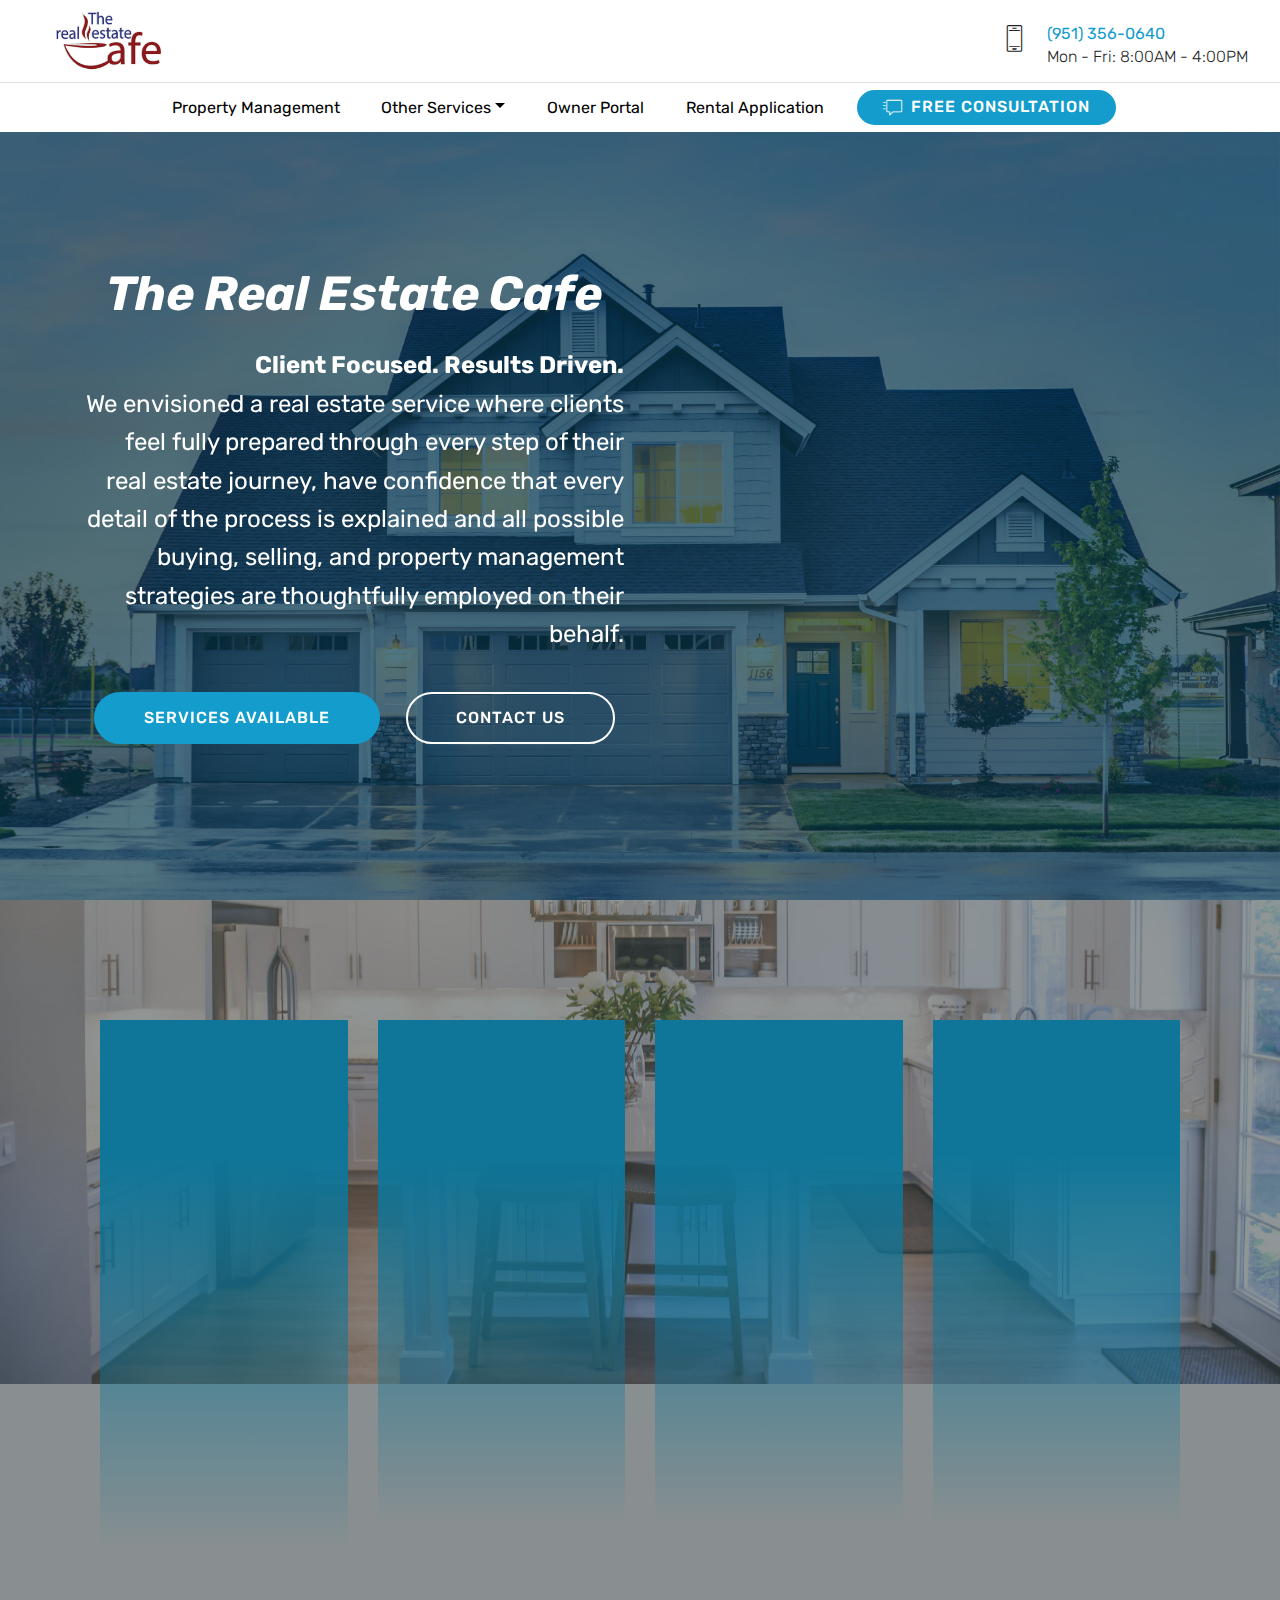
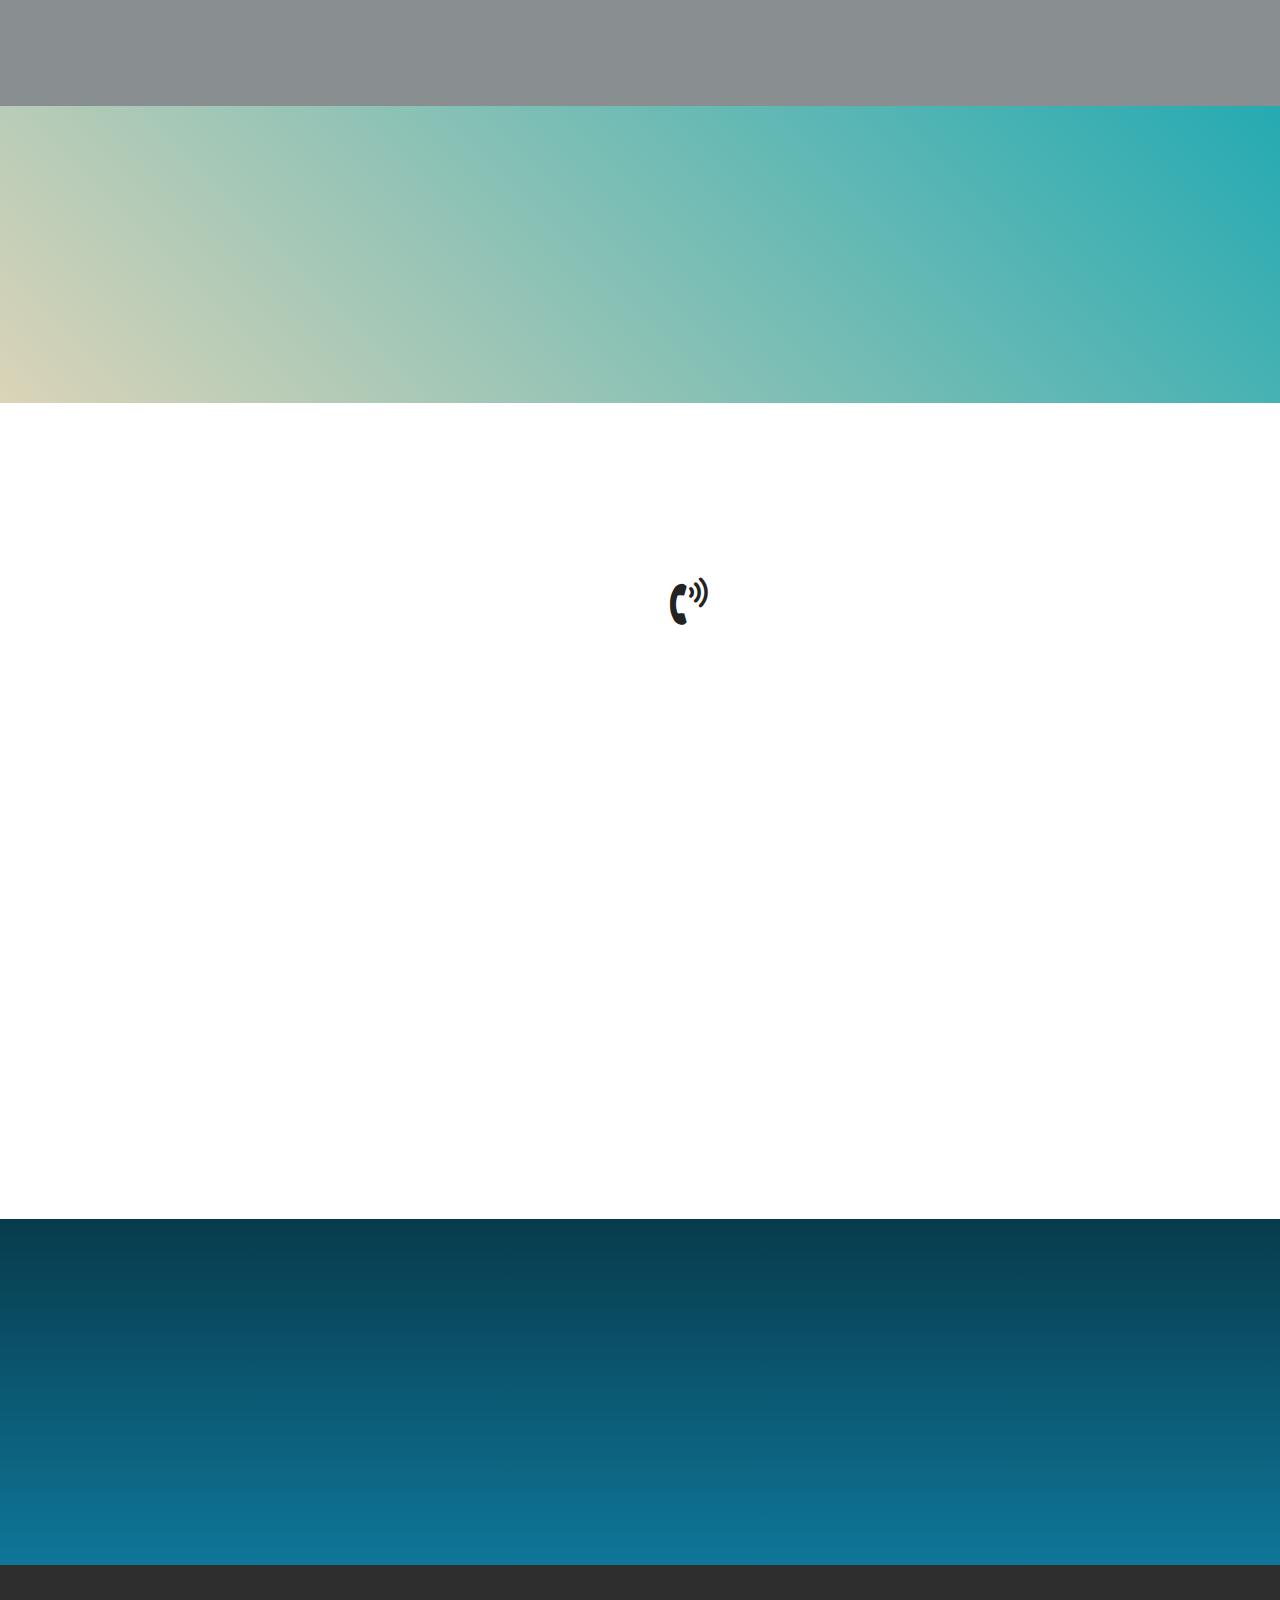
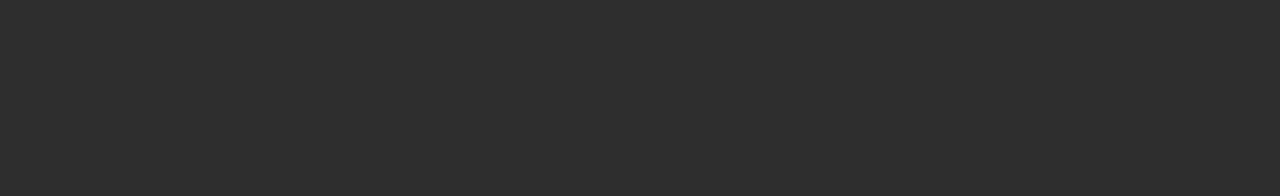
==== commit b3269119: "Map updated" ====
--- a/home.html
+++ b/home.html
@@ -122,7 +122,7 @@
         <div class="media-container-row">
 
             <div class="media-content align-right">
-                <h1 class="mbr-section-title mbr-white pb-3 mbr-fonts-style display-2"><strong><em><br></em></strong><strong><em>The Real Estate Cafe</em></strong></h1>
+                <h1 class="mbr-section-title mbr-white pb-3 mbr-fonts-style display-2"><strong><em><br></em></strong><br><strong><em>The Real Estate Cafe</em></strong></h1>
                 <div class="mbr-section-text mbr-white pb-3">
                     <p class="mbr-text mbr-fonts-style display-5"><strong>
                         Client Focused. Results Driven.<br></strong>We envisioned a real estate service where clients feel fully prepared through every step of their real estate journey, have confidence that every detail of the process is explained and all possible buying, selling, and property management strategies are thoughtfully employed on their behalf.
@@ -260,7 +260,7 @@
                 </div>
                 <div data-form-type="formoid">
 <!--Formbuilder Form-->
-<form action="https://mobirise.com/" method="POST" class="mbr-form form-with-styler" data-form-title="TREC Contact Form "><input type="hidden" name="g-recaptcha-response" data-form-captcha="true" value="6LcMSsQUAAAAAJYM05qvsnEUbMdcbGzMZlP9wPlP"><input type="hidden" name="email" data-form-email="true" value="bHZlz6msKPHjx0d7QnkV0/va2FzhP/pOszBE7r+QdICSbxY5zVr8C84tEInRkhMHhFCoUHUbNguJQ+6IvwtepKaymF0rtd2Fy3mbaRqusZMOoX+0lFC1IHngTZOaH4dS.VjzHTiFZN+nzqE6Kk+8nqxU0inCPL9JMQaLU/fCa9F6Z2oPhjHO/T8FD7PRWO1bYGdttqqB4Ssfj7lIkY9WMAOPiOANAygLHTDw9Sff0Dr6Zpnm14d7esAOHIS8U5WJP.an0A7UlfN3lLXx/m3xODZlFp/D34iEX0VqQFVMAl5RhhxUqJM3RXEuUAXVV7c/1ibZe/GKE3RkM34IESSGBEO2cCS6FJV6Bcgsc/Kom4QyeT+YYtpwoAK52eEEvhm9AG">
+<form action="https://mobirise.com/" method="POST" class="mbr-form form-with-styler" data-form-title="TREC Contact Form "><input type="hidden" name="g-recaptcha-response" data-form-captcha="true" value="6LcMSsQUAAAAAJYM05qvsnEUbMdcbGzMZlP9wPlP"><input type="hidden" name="email" data-form-email="true" value="aH0sPp9T/lJrftSS7Pc2A3JZ9L0SrOOHCNbZwqAlhvA21uepL7Cn1um/AklTSAU7hHTRr+QEXpdlIw085gGE+XrPVyMw19G9y5T4zeK83co2P/abxBWbr0dJgJjTrsWm.Krva1WpypipWru3tQ3ybOGN+bxPbFD7S/puNBBVUGkOQeSgFVJ20oSqQDNUyHI8wYpotJkmu960/tSrEQHbMIjUC3Y/xVtMxC/I7QrS+0uTFLI5c0XchXYAT+eyU8xds.7qHwk7SbD9ne7LCbLgTJQ/7aPs1tC4nKgwfVe3Mc5MqHCjVeZTc4PPp5EgHXqOVVfum6hBh0Eza1F+xvJ1x0YgRq9QfzNNQtehmkE0vOUWVKtJnnVJ4qI7gRa6YEVXWV">
 <div class="row">
 <div hidden="hidden" data-form-alert="" class="alert alert-success col-12">Thanks for filling out the form!</div>
 <div hidden="hidden" data-form-alert-danger="" class="alert alert-danger col-12"> </div>
@@ -388,7 +388,7 @@
 </section>
 
 <div class="modal mbr-popup cid-rIGDNVfymu fade" tabindex="-1" role="dialog" data-overlay-color="#000000" data-overlay-opacity="0.8" id="mbr-popup-1w" aria-hidden="true">
-        <div class="modal-dialog modal-xl modal-dialog-centered" role="document">
+        <div class="modal-dialog modal-lg modal-dialog-centered" role="document">
             <div class="modal-content">
                 <div class="modal-header pb-0">
                     <h5 class="modal-title mbr-fonts-style display-5"><strong>San Bernardino &amp; Riverside Counties</strong></h5>
@@ -405,7 +405,7 @@
 
                     <div>
                         <div class="card-img mbr-figure">
-                            <img src="assets/images/map.png" alt="" title="">
+                            <img src="assets/images/areas-served.png" alt="" title="">
                         </div>
                             
 
@@ -444,7 +444,7 @@
 
                             <div class="form-wrapper" data-form-type="formoid">
 <!--Formbuilder Form-->
-<form action="https://mobirise.com/" method="POST" class="mbr-form form-with-styler" data-form-title="TREC Contact Form "><input type="hidden" name="g-recaptcha-response" data-form-captcha="true" value="6LcMSsQUAAAAAJYM05qvsnEUbMdcbGzMZlP9wPlP"><input type="hidden" name="email" data-form-email="true" value="PZOM+ZO8/MxC6gaqVsobLzkZusVP323/0m3ZbGnXhKzXyKcmGBY1kd9Eb/Upnue8hcBZd2LwItTvdZ3RDXL0r/Pf8+ubcKIWfy+6PT3m1U0ZXKOVxFTjxY2Hc/Msp49F.eKDBw3omVA8rANHa5tvGuWdzkicgQ5+Hbpbc3631/KYmcDguwTG3le2jIVCO34YNmMJy8HyZEGpWEcgvx4RxhKRBzGhDGIzCfdOaR5aeKmeZ4y6/gNXu4LLYTs/MX8Ax.3fNq1aEUn+pnHIXx8SWhZOBWFi00ugfz6ZqWTJMwkNNgnQIIPoTxSw1aCpD01+mPP/oggCroigRNl4ycoDT0eBiPOh/A1b74RAud8MjBnWaKWqq4QPKgUrmOcSVrsO4I">
+<form action="https://mobirise.com/" method="POST" class="mbr-form form-with-styler" data-form-title="TREC Contact Form "><input type="hidden" name="g-recaptcha-response" data-form-captcha="true" value="6LcMSsQUAAAAAJYM05qvsnEUbMdcbGzMZlP9wPlP"><input type="hidden" name="email" data-form-email="true" value="gCS9NkuhtZTNcYGW5ZjkWOrl6UfrmL37mOxSbP1+gZGU2bauFu3IAAB+byieEMy+Me6wZHrTIXYnxloJRyY0+s/rzW35DaBkwm5LjIVRAphyjL3wpjTPcYrz+f1Qz5HV.A5oouDr1bPMYSWza5tTystPmxmm2+unB/j/sNK5p9o9o3628vnPqAxBjVjfLjJGRI1muXeFE3IsyA6jtE/eOkrVGqhTaP64HZ7W0Pw9I091tYfT3jz+K5GQ5bN28dONU.B/2eJQLx7lNeAtA/evdg5scgVfF/cntR32zhR/h41GbEWAi7ZXoJJsl4r5+dMW4v1hdwOm5lhQOp+k90jBRX8dWTsUo315fBK5VRRA5koBEahSnfrX6Rwc4RtnGyWI7r">
 <div class="row">
 <div hidden="hidden" data-form-alert="" class="alert alert-success col-12">Thanks for filling out the form!</div>
 <div hidden="hidden" data-form-alert-danger="" class="alert alert-danger col-12"> </div>
@@ -496,7 +496,7 @@
 
                             <div class="form-wrapper" data-form-type="formoid">
 <!--Formbuilder Form-->
-<form action="https://mobirise.com/" method="POST" class="mbr-form form-with-styler" data-form-title="TREC Contact Form "><input type="hidden" name="g-recaptcha-response" data-form-captcha="true" value="6LcMSsQUAAAAAJYM05qvsnEUbMdcbGzMZlP9wPlP"><input type="hidden" name="email" data-form-email="true" value="h+gsLI5bTdoVII5mLZUEU4y0oRl06yqf2oexKnhes67ZChhWzIGXlfAKeL1hPqXChDGt2quKAlzja1Wk1RQOY1J3Kam78lE+SqFViWXyb3pmbXkHSzh1GF2SZm7I0xwV.AUhmxNSgD3amUGJX6dyOs/HaspQ2M42v7KJNi5+ALFazsiO2/sgo2uTjMijt8o6nP1yf6G4PWs/vzHN6TdFK135w/F1kX+9P+ZJ3+ESTYS4EqYZssoxUA6GNKaaFQIGl.r98pRa9c00khoItmVQeO04SCoDj0nC6riH2BDaQ82Rpdt10qgoR/0/nGcRG+XJK9V67tTSU6hJlSt4f5gnrlKZdWaxgRQ5wDQsSxVBDvDMYqgFzc1voacfmRueLc6zlh">
+<form action="https://mobirise.com/" method="POST" class="mbr-form form-with-styler" data-form-title="TREC Contact Form "><input type="hidden" name="g-recaptcha-response" data-form-captcha="true" value="6LcMSsQUAAAAAJYM05qvsnEUbMdcbGzMZlP9wPlP"><input type="hidden" name="email" data-form-email="true" value="wOX9YaohGQALCjlfiac+rQWGWWUdS9A/Cv2MM5bDnThTSRXISqpINDzeOYa0mgZacOIAdXJA/eLDwCDqrKOimje3t+MIfWFJAyGuKyV4vlyn40+kA+j2+dpNcqOSA5e3.w8Guq+j6hNqvNeZmoG6vKMKUO2Fvp+9qjE2dc0XnYer4ccZOoqt4GkpZusvQ+8yXDMV1qMJWkVi+OjWotucRVwotsc4YvBeXQ53eyLPPYYuL2nheZnf2njwM6hqSiGk9.2lySr3pjrRYxbfSMKMg2MgsBchog7Oi25zX/qsyycdMsAknX7hNp5xSKvZU9GNUYYAbCAxfbx3AEicm4lD/wjg1/4m4Zunr9sJwfig4xDx7XEqkRrd2brQgpzMR7+tUw">
 <div class="row">
 <div hidden="hidden" data-form-alert="" class="alert alert-success col-12">Thanks for filling out the form!</div>
 <div hidden="hidden" data-form-alert-danger="" class="alert alert-danger col-12"> </div>
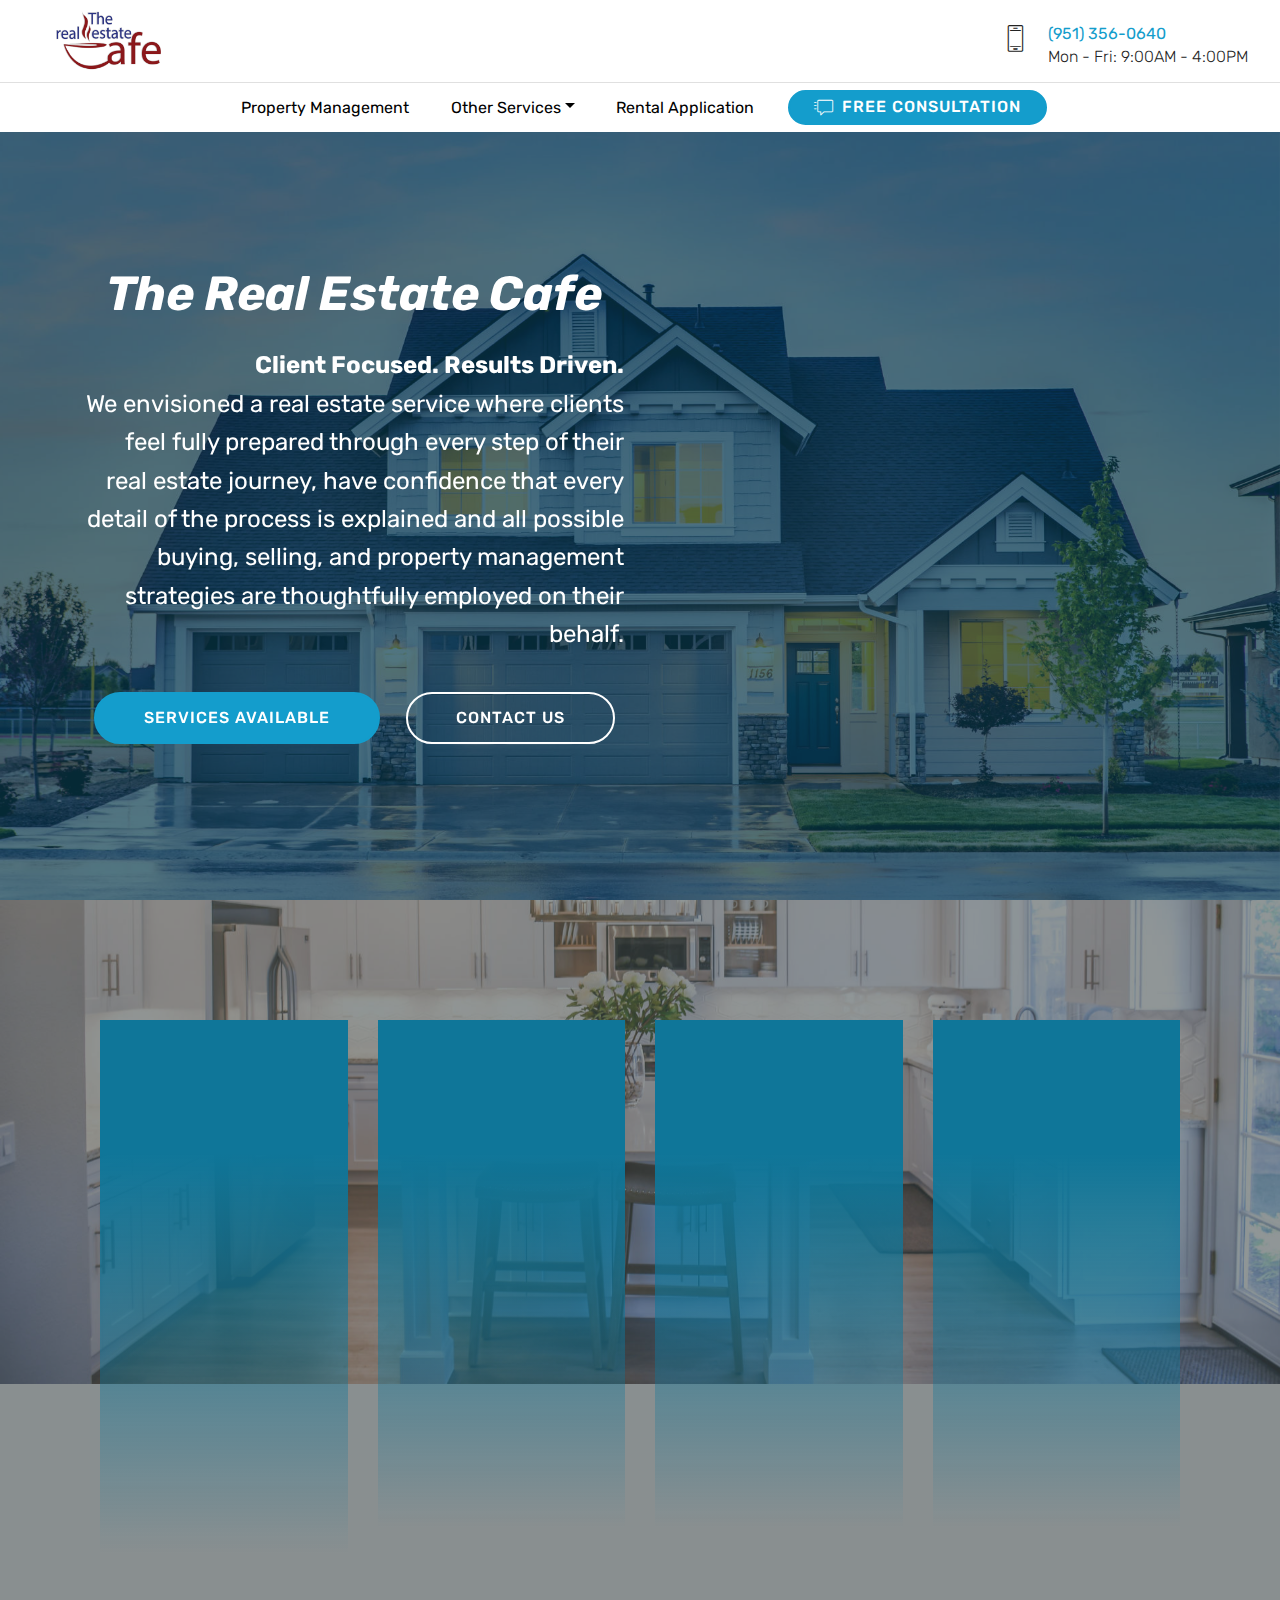
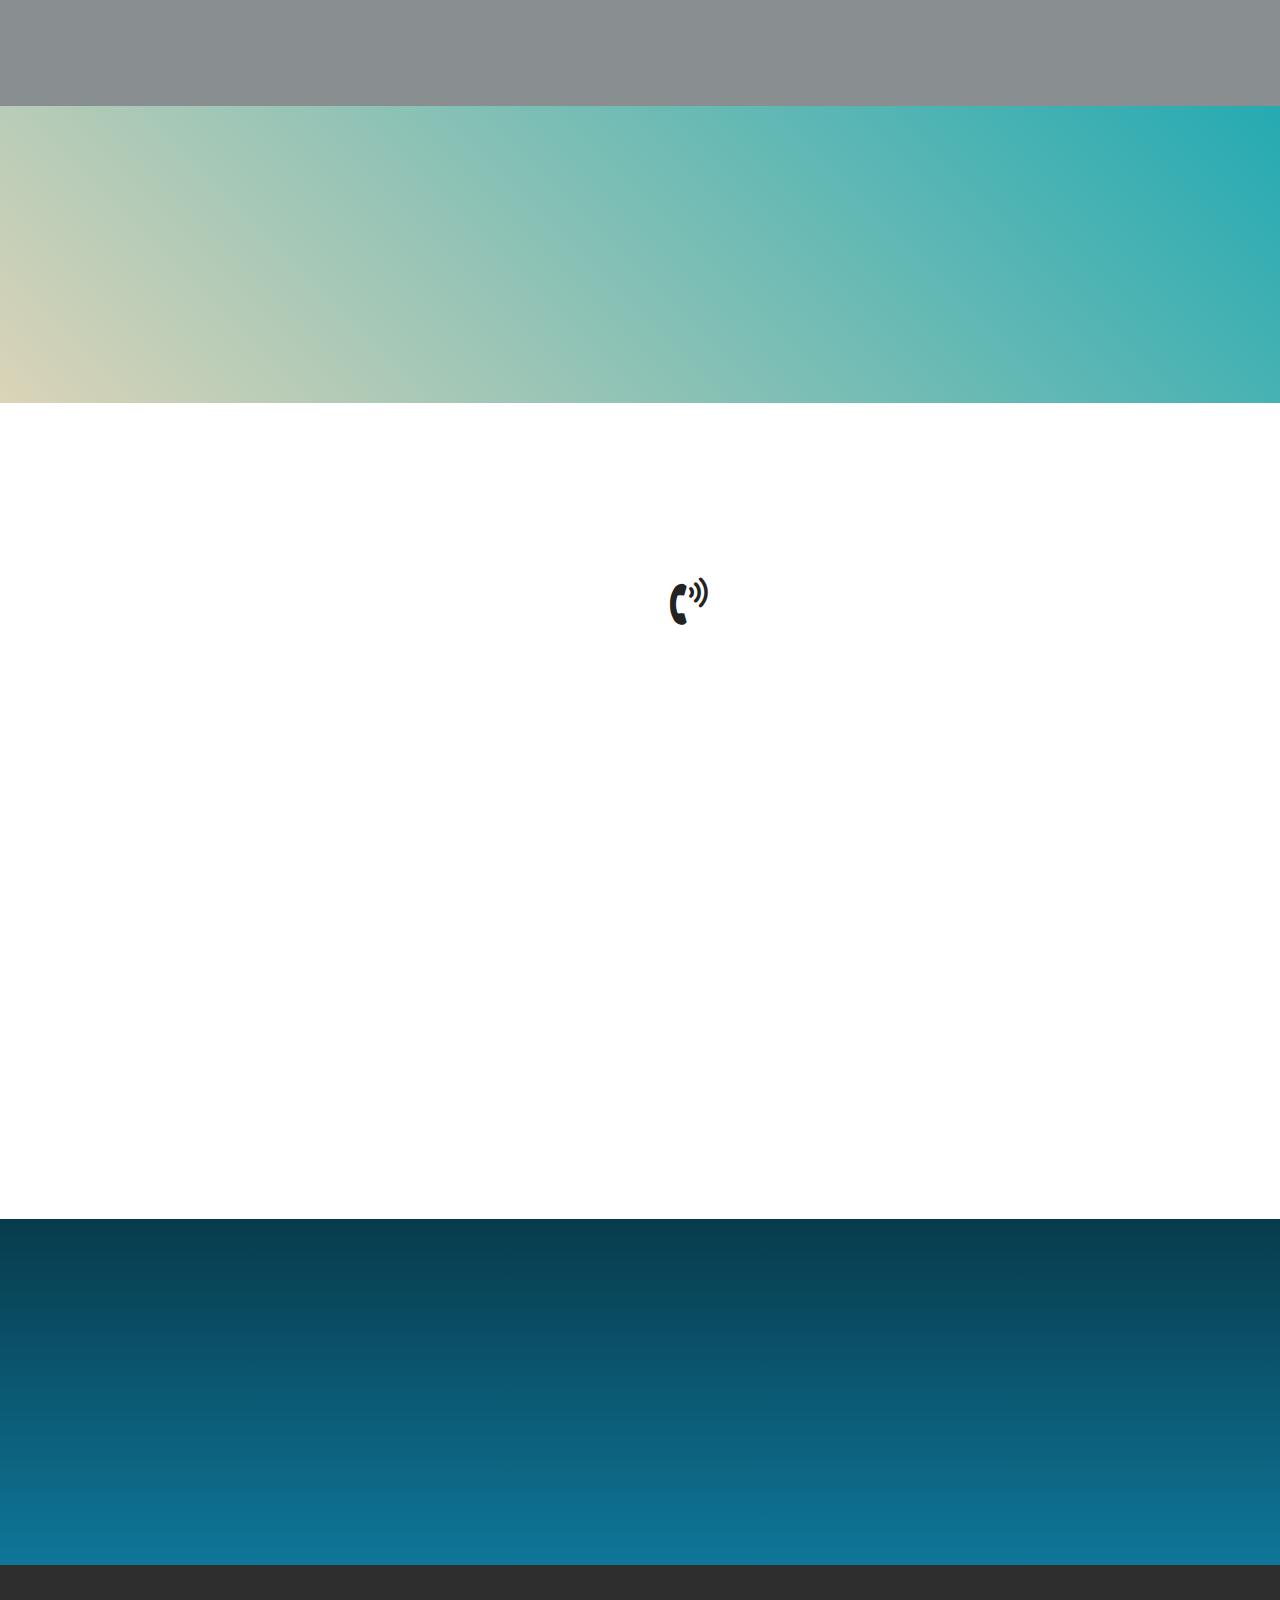
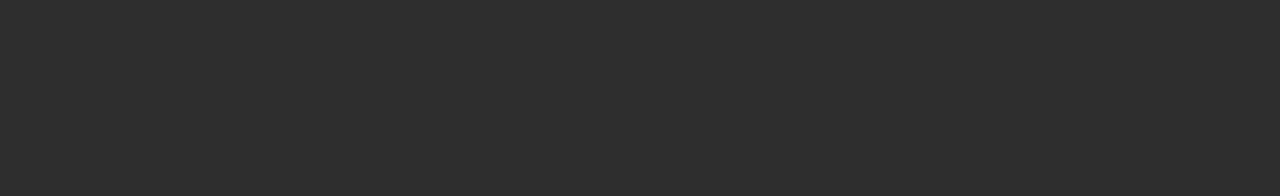
==== commit 6ca3ae78: "Minor Changes" ====
--- a/home.html
+++ b/home.html
@@ -70,7 +70,7 @@
                     <span class="widget-icon mbri-mobile2 mbr-iconfont"></span>
                     <div class="widget-content display-4">
                         <p class="widget-title mbr-fonts-style display-4"><a href="tel:951-356-0640">(951) 356-0640</a></p>
-                        <p class="widget-text mbr-fonts-style display-4">Mon - Fri: 8:00AM - 4:00PM</p>
+                        <p class="widget-text mbr-fonts-style display-4">Mon - Fri: 9:00AM - 4:00PM</p>
                     </div>
                 </div>
                 
@@ -94,10 +94,7 @@
                     <li class="nav-item dropdown">
                         <a class="nav-link link mbr-black dropdown-toggle display-4" href="index.html#features8-p" aria-expanded="false" data-toggle="dropdown-submenu">Other Services</a><div class="dropdown-menu"><a class="mbr-black dropdown-item display-4" href="index.html#features8-p" aria-expanded="false">New Item</a></div><div class="dropdown-menu"><a class="mbr-black dropdown-item display-4" href="Investments.html">Investments</a><a class="mbr-black dropdown-item display-4" href="realestateconsulting.html">Real Estate Consulting</a><a class="mbr-black dropdown-item display-4" href="webuyhomes.html">We Buy Homes</a></div>
                     </li>
-                    <li class="nav-item">
-                        <a class="nav-link link mbr-black display-4" href="https://secure.rentecdirect.com/login/login.php">
-                            Owner Portal</a>
-                    </li>
+                    
                     <li class="nav-item">
                         <a class="nav-link link mbr-black display-4" href="assets/files/Rental Application.pdf">
                             Rental Application</a>
@@ -255,12 +252,12 @@
                             Your Property, Our Priority</h5>
                         <p class="mbr-text align-left mbr-fonts-style display-7">Phone: <a href="tel:+1-951-356-0640">+1 (951) 356 0640
 </a><br>Email: <a href="mailto:info@therealestatecafe.com">info@therealestatecafe.com
-</a><br>Address: <a href="https://goo.gl/maps/MtQmYzuXw4M2exPb6">6260 Crest Dr Ste E Riverside, CA 92507</a></p>
+</a><br>Address: <a href="https://goo.gl/maps/MtQmYzuXw4M2exPb6">6260 River Crest Dr Ste E Riverside, CA 92507</a></p>
                     </div>
                 </div>
                 <div data-form-type="formoid">
 <!--Formbuilder Form-->
-<form action="https://mobirise.com/" method="POST" class="mbr-form form-with-styler" data-form-title="TREC Contact Form "><input type="hidden" name="g-recaptcha-response" data-form-captcha="true" value="6LcMSsQUAAAAAJYM05qvsnEUbMdcbGzMZlP9wPlP"><input type="hidden" name="email" data-form-email="true" value="aH0sPp9T/lJrftSS7Pc2A3JZ9L0SrOOHCNbZwqAlhvA21uepL7Cn1um/AklTSAU7hHTRr+QEXpdlIw085gGE+XrPVyMw19G9y5T4zeK83co2P/abxBWbr0dJgJjTrsWm.Krva1WpypipWru3tQ3ybOGN+bxPbFD7S/puNBBVUGkOQeSgFVJ20oSqQDNUyHI8wYpotJkmu960/tSrEQHbMIjUC3Y/xVtMxC/I7QrS+0uTFLI5c0XchXYAT+eyU8xds.7qHwk7SbD9ne7LCbLgTJQ/7aPs1tC4nKgwfVe3Mc5MqHCjVeZTc4PPp5EgHXqOVVfum6hBh0Eza1F+xvJ1x0YgRq9QfzNNQtehmkE0vOUWVKtJnnVJ4qI7gRa6YEVXWV">
+<form action="https://mobirise.com/" method="POST" class="mbr-form form-with-styler" data-form-title="TREC Contact Form "><input type="hidden" name="g-recaptcha-response" data-form-captcha="true" value="6LcMSsQUAAAAAJYM05qvsnEUbMdcbGzMZlP9wPlP"><input type="hidden" name="email" data-form-email="true" value="X2J/6Hs60wzhZcPzWARLkOHDTNWKRnPqtABigi9CyQhhjAfGsIy+5BdAHNLg/KC5jH+v5hKDS8+SO502t2WhomHtJI/dbvxq7p58h03dZrz7UO51z7D+On8j0I2Qs40k.QqeQE2KPw5kyNG30Qjf31w1wVwmTKaM66p4K6cSc3fQl0pAwWGx1hQj3kDYUxpo3Tmw+4hdaSnnlpqezHqPPABWi23uNa5pVtdUFPiWAOc+o9i0u0tzID6oE+yOmGDDF.L9ySg0kVznZ+EeGJlDLvqDU5D4K7GTAQgdDs0dUlhW5y0s+uLFDnpp5edWHJVnHQZEXcW4YDMVzcI3Q8ZSL0I2r+pmF6cdhQcxpnE0gJmyrx79VxqlIZVWxJ90vYaveA">
 <div class="row">
 <div hidden="hidden" data-form-alert="" class="alert alert-success col-12">Thanks for filling out the form!</div>
 <div hidden="hidden" data-form-alert-danger="" class="alert alert-danger col-12"> </div>
@@ -372,10 +369,6 @@
                         <a href="https://www.yelp.com/biz/the-real-estate-cafe-riverside-2" target="_blank">
                             <span class="mbr-iconfont mbr-iconfont-social socicon-yelp socicon"></span>
                         </a>
-                    </div><div class="soc-item">
-                        <a href="https://plus.google.com/u/0/+Mobirise" target="_blank">
-                            <span class="socicon-googleplus socicon mbr-iconfont mbr-iconfont-social"></span>
-                        </a>
                     </div></div>
             </div>
             <div class="row row-copirayt">
@@ -444,7 +437,7 @@
 
                             <div class="form-wrapper" data-form-type="formoid">
 <!--Formbuilder Form-->
-<form action="https://mobirise.com/" method="POST" class="mbr-form form-with-styler" data-form-title="TREC Contact Form "><input type="hidden" name="g-recaptcha-response" data-form-captcha="true" value="6LcMSsQUAAAAAJYM05qvsnEUbMdcbGzMZlP9wPlP"><input type="hidden" name="email" data-form-email="true" value="gCS9NkuhtZTNcYGW5ZjkWOrl6UfrmL37mOxSbP1+gZGU2bauFu3IAAB+byieEMy+Me6wZHrTIXYnxloJRyY0+s/rzW35DaBkwm5LjIVRAphyjL3wpjTPcYrz+f1Qz5HV.A5oouDr1bPMYSWza5tTystPmxmm2+unB/j/sNK5p9o9o3628vnPqAxBjVjfLjJGRI1muXeFE3IsyA6jtE/eOkrVGqhTaP64HZ7W0Pw9I091tYfT3jz+K5GQ5bN28dONU.B/2eJQLx7lNeAtA/evdg5scgVfF/cntR32zhR/h41GbEWAi7ZXoJJsl4r5+dMW4v1hdwOm5lhQOp+k90jBRX8dWTsUo315fBK5VRRA5koBEahSnfrX6Rwc4RtnGyWI7r">
+<form action="https://mobirise.com/" method="POST" class="mbr-form form-with-styler" data-form-title="TREC Contact Form "><input type="hidden" name="g-recaptcha-response" data-form-captcha="true" value="6LcMSsQUAAAAAJYM05qvsnEUbMdcbGzMZlP9wPlP"><input type="hidden" name="email" data-form-email="true" value="YzyYyLN5sbILbXj1QM4P2PR759bVM10vEjsJuhZTr17lVSh0pDl6UmaFsnCoWTMHbVppyC4BXwIQVzehzCyLUmWb2qF480rp8pGQrm5ND16K7kEQUio06BzoqhL4xQMj.O2deJgfeyDSTvjtbasGwnZu28uMe8sJFpfcTC657mqM0jM0LMDYK0As2zCAKM3SzNBpn2xBTvI9jiCy2Re77pbpkt1GwraXUgQ59iGQf82t7zJ4dlc54lcJXXn4OoWmQ.lQ5MZzyoqRizCHm+8w76/9MlRCcO3/GILbdXeL+wJx+Ncn6hOLE9HRZxmhkxBHjupm1Zc7Iyxslu9c7/KK7Bx54qKKQrI+880VXt2MtjErLy1L5yGK8c0kE3PbO+cY8A">
 <div class="row">
 <div hidden="hidden" data-form-alert="" class="alert alert-success col-12">Thanks for filling out the form!</div>
 <div hidden="hidden" data-form-alert-danger="" class="alert alert-danger col-12"> </div>
@@ -496,7 +489,7 @@
 
                             <div class="form-wrapper" data-form-type="formoid">
 <!--Formbuilder Form-->
-<form action="https://mobirise.com/" method="POST" class="mbr-form form-with-styler" data-form-title="TREC Contact Form "><input type="hidden" name="g-recaptcha-response" data-form-captcha="true" value="6LcMSsQUAAAAAJYM05qvsnEUbMdcbGzMZlP9wPlP"><input type="hidden" name="email" data-form-email="true" value="wOX9YaohGQALCjlfiac+rQWGWWUdS9A/Cv2MM5bDnThTSRXISqpINDzeOYa0mgZacOIAdXJA/eLDwCDqrKOimje3t+MIfWFJAyGuKyV4vlyn40+kA+j2+dpNcqOSA5e3.w8Guq+j6hNqvNeZmoG6vKMKUO2Fvp+9qjE2dc0XnYer4ccZOoqt4GkpZusvQ+8yXDMV1qMJWkVi+OjWotucRVwotsc4YvBeXQ53eyLPPYYuL2nheZnf2njwM6hqSiGk9.2lySr3pjrRYxbfSMKMg2MgsBchog7Oi25zX/qsyycdMsAknX7hNp5xSKvZU9GNUYYAbCAxfbx3AEicm4lD/wjg1/4m4Zunr9sJwfig4xDx7XEqkRrd2brQgpzMR7+tUw">
+<form action="https://mobirise.com/" method="POST" class="mbr-form form-with-styler" data-form-title="TREC Contact Form "><input type="hidden" name="g-recaptcha-response" data-form-captcha="true" value="6LcMSsQUAAAAAJYM05qvsnEUbMdcbGzMZlP9wPlP"><input type="hidden" name="email" data-form-email="true" value="n76oZotYL+oeKCSLdtmHq3EvzWsgHflHSTXzmErtLEyDMpM5Vvl9aYcHsoWSu6QSp+cFkXEV2GeDmdMPq2aZUYANV1vkV4rfitqRKXTllNopXrN876rgDatR8tXz1kKu.YTg1mKU7CYIGp1Vwn5Wi+KS5sng9svZcNQu4THnag/s0BB9ipp+Ow/SNosVGVS0vm2gBoZ3P8fSImi+T04sunLZIKVqpc0RCa/88nkZW0P2h/7aozvRVWfdN/l2vnYGH.5DBurzF0hBUjsR1rAdSJumxqtpg7RMZH9IX1AUvgxvMvOBsJ/Gi4bk9RnOIvZ94yyaC2bsoZb+MD4Ma11xvrlNR8YA3MLYBxbbkAc9hGki8K/WJuQ9KQZiUteM6RiIwn">
 <div class="row">
 <div hidden="hidden" data-form-alert="" class="alert alert-success col-12">Thanks for filling out the form!</div>
 <div hidden="hidden" data-form-alert-danger="" class="alert alert-danger col-12"> </div>
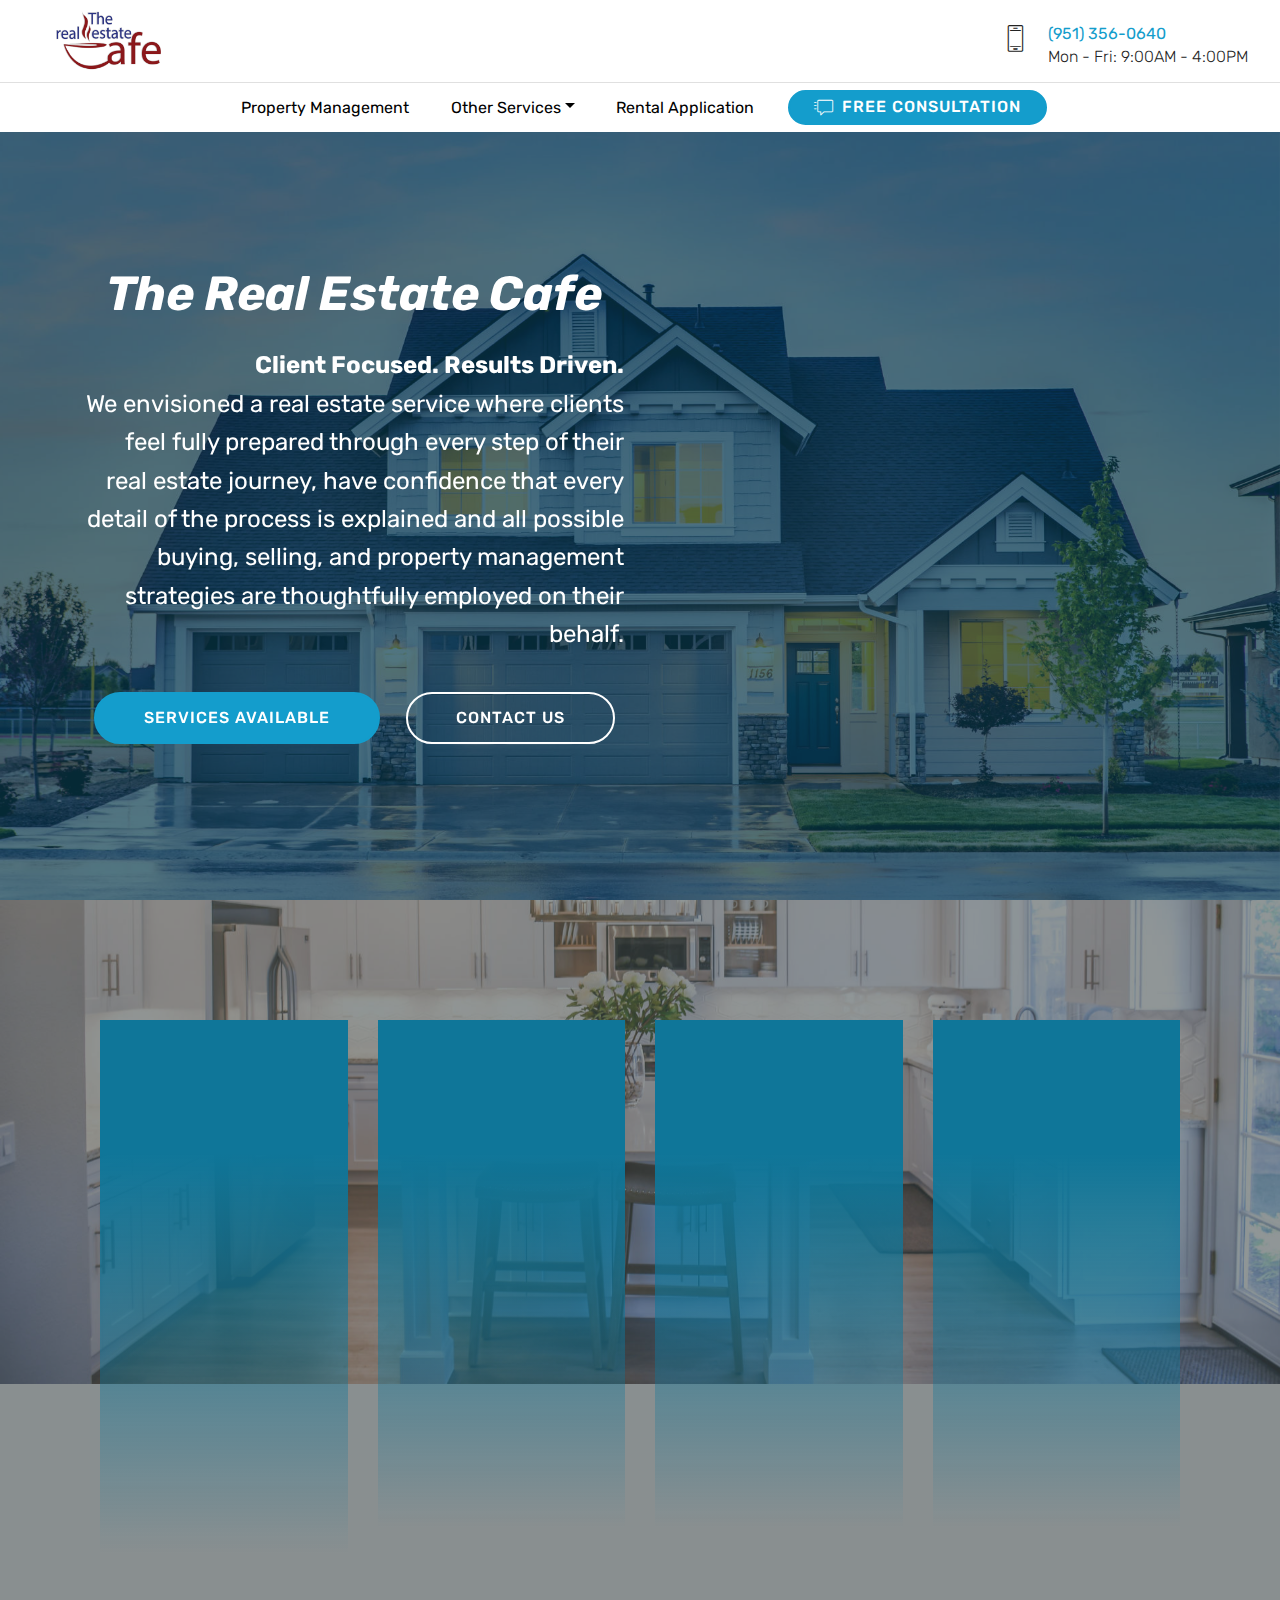
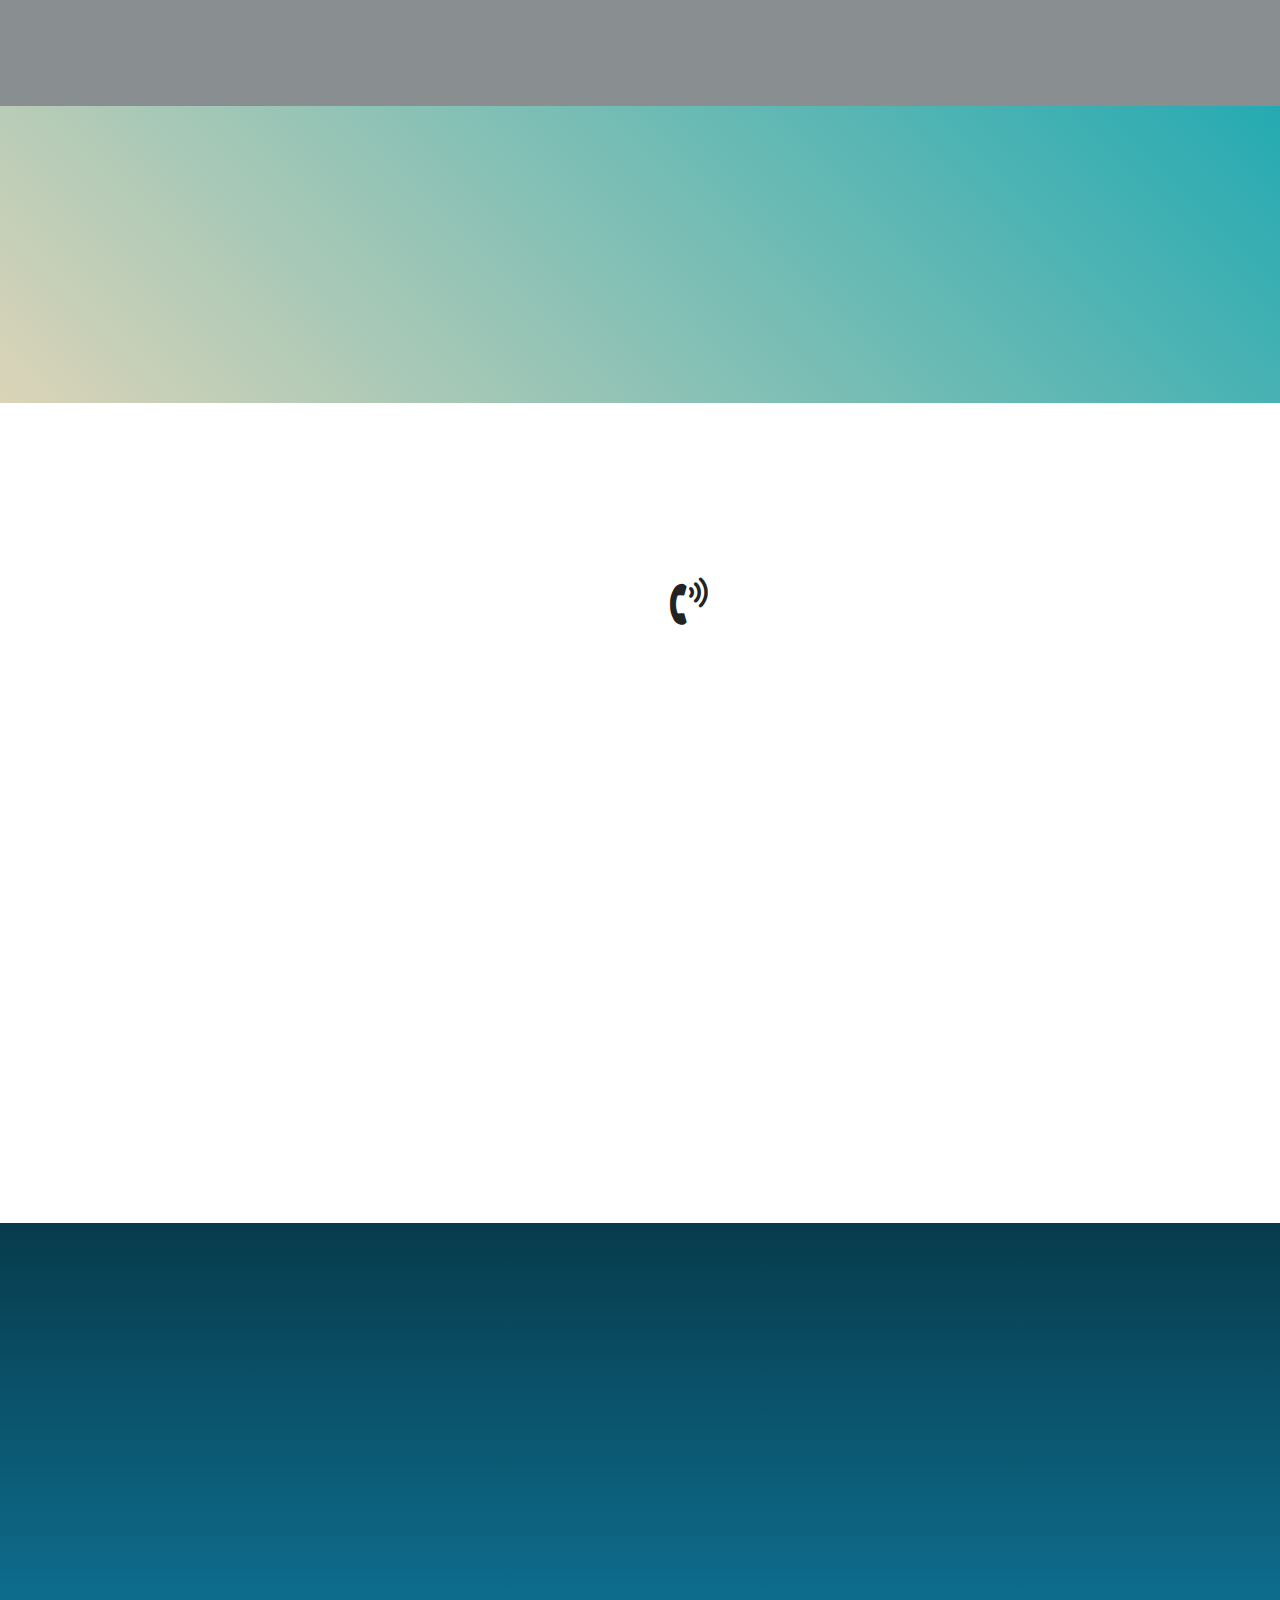
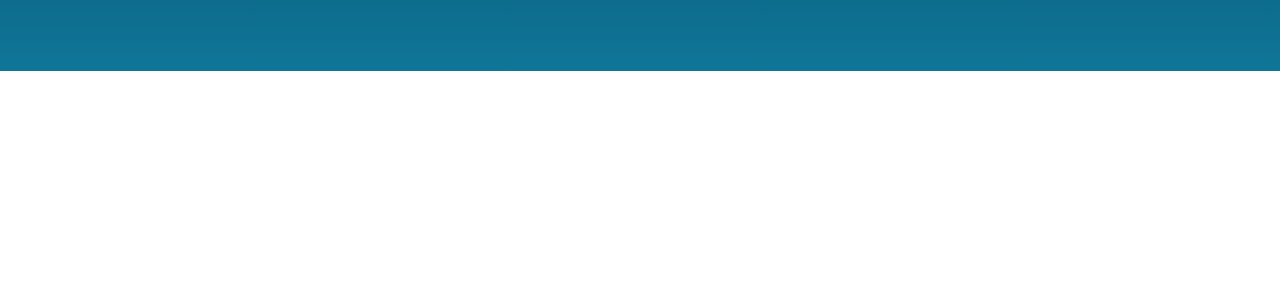
==== commit 060278fc: "Updates" ====
--- a/home.html
+++ b/home.html
@@ -9,30 +9,31 @@
   <link rel="shortcut icon" href="assets/images/1574031997.ico" type="image/x-icon">
   <meta name="description" content="We envisioned a real estate service where clients feel fully prepared through every step of their real estate journey, have confidence that every detail of the process is explained and all possible buying, selling, and property management strategies are thoughtfully employed on their behalf.">
   
+  
   <title>The Real Estate Cafe</title>
-  <link rel="stylesheet" href="assets/font-awesome/css/font-awesome.css">
   <link rel="stylesheet" href="assets/web/assets/mobirise-icons/mobirise-icons.css">
-  <link rel="stylesheet" href="assets/icons-mind/style.css">
   <link rel="stylesheet" href="assets/icon54/style.css">
   <link rel="stylesheet" href="assets/icon54-v2/style.css">
+  <link rel="stylesheet" href="assets/icons-mind/style.css">
   <link rel="stylesheet" href="assets/web/assets/mobirise-icons-bold/mobirise-icons-bold.css">
+  <link rel="stylesheet" href="assets/font-awesome/css/font-awesome.css">
   <link rel="stylesheet" href="assets/bootstrap/css/bootstrap.min.css">
   <link rel="stylesheet" href="assets/bootstrap/css/bootstrap-grid.min.css">
   <link rel="stylesheet" href="assets/bootstrap/css/bootstrap-reboot.min.css">
-  <link rel="stylesheet" href="assets/animatecss/animate.min.css">
   <link rel="stylesheet" href="assets/formstyler/jquery.formstyler.css">
   <link rel="stylesheet" href="assets/formstyler/jquery.formstyler.theme.css">
+  <link rel="stylesheet" href="assets/datepicker/jquery.datetimepicker.min.css">
   <link rel="stylesheet" href="assets/tether/tether.min.css">
   <link rel="stylesheet" href="assets/socicon/css/styles.css">
-  <link rel="stylesheet" href="assets/datepicker/jquery.datetimepicker.min.css">
   <link rel="stylesheet" href="assets/dropdown/css/style.css">
+  <link rel="stylesheet" href="assets/animatecss/animate.min.css">
   <link rel="stylesheet" href="assets/theme/css/style.css">
-  <link rel="stylesheet" href="assets/formoid-css/recaptcha.css">
+  <link rel="stylesheet" href="assets/recaptcha.css">
   <link rel="preload" as="style" href="assets/mobirise/css/mbr-additional.css"><link rel="stylesheet" href="assets/mobirise/css/mbr-additional.css" type="text/css">
   
-  
-  
-
+  <script src="assets/web/assets/lazyload/lazyload.js"></script>
+
+  
 </head>
 <body>
 
@@ -244,7 +245,7 @@
                             <span class="mbr-iconfont fa-volume-control-phone fa"></span>
                         </span>
                         <h4 class="icon-block__title align-left mbr-fonts-style display-5">
-                            Don't hesitate to contact us
+                            Don't hesitate to reach out to us
                         </h4>
                     </div>
                     <div class="icon-contacts pb-3">
@@ -257,7 +258,7 @@
                 </div>
                 <div data-form-type="formoid">
 <!--Formbuilder Form-->
-<form action="https://mobirise.com/" method="POST" class="mbr-form form-with-styler" data-form-title="TREC Contact Form "><input type="hidden" name="g-recaptcha-response" data-form-captcha="true" value="6LcMSsQUAAAAAJYM05qvsnEUbMdcbGzMZlP9wPlP"><input type="hidden" name="email" data-form-email="true" value="X2J/6Hs60wzhZcPzWARLkOHDTNWKRnPqtABigi9CyQhhjAfGsIy+5BdAHNLg/KC5jH+v5hKDS8+SO502t2WhomHtJI/dbvxq7p58h03dZrz7UO51z7D+On8j0I2Qs40k.QqeQE2KPw5kyNG30Qjf31w1wVwmTKaM66p4K6cSc3fQl0pAwWGx1hQj3kDYUxpo3Tmw+4hdaSnnlpqezHqPPABWi23uNa5pVtdUFPiWAOc+o9i0u0tzID6oE+yOmGDDF.L9ySg0kVznZ+EeGJlDLvqDU5D4K7GTAQgdDs0dUlhW5y0s+uLFDnpp5edWHJVnHQZEXcW4YDMVzcI3Q8ZSL0I2r+pmF6cdhQcxpnE0gJmyrx79VxqlIZVWxJ90vYaveA">
+<form action="https://mobirise.com/" method="POST" class="mbr-form form-with-styler" data-form-title="TREC Contact Form "><input type="hidden" name="g-recaptcha-response" data-form-captcha="true" value="6LcMSsQUAAAAAJYM05qvsnEUbMdcbGzMZlP9wPlP"><input type="hidden" name="email" data-form-email="true" value="2GrQTnCotKO6d7mrOHP1onSw97juFrXldJnyzcAhs7rtexzsCmhu9VBIq8brhmtVXYwJRPg2udNT3R/Yu5SDSU1VrSdbn6ZTr9T80JYXaWD8uoWQEq3wcPj1//7HPQkQ.rCXdBJ2jykFSpTPrxp28nFAuEZlgBW5Ay9tAFLxepbF2BiY3dZeDA68X3asiZMQUzAHvjytYxMfBK/LAtLx5+BHktJyGnHiwFSvJjsXSc0BItqsTnfjWo/oF0QE2/SLa.DEvbP8pw3+2MkCsF54eeZWHq8kMlSONxsvlTKisFOKwdwT1acqPNbkxNacm+V6ZlD73XWj+86RaFHe8uGwGBzUdn/RGhmKhqEh8H2KNwJDAFjhUwmjjsNI99EI1z66N9">
 <div class="row">
 <div hidden="hidden" data-form-alert="" class="alert alert-success col-12">Thanks for filling out the form!</div>
 <div hidden="hidden" data-form-alert-danger="" class="alert alert-danger col-12"> </div>
@@ -275,7 +276,7 @@
 <div data-for="message" class="col-md-12 form-group">
 <textarea name="message" placeholder="Message" data-form-field="Message" class="form-control input display-7" id="message-form4-1u"></textarea>
 </div>
-<div class="col-lg-9 col-md-12 col-sm-12 input-group-btn mt-2 align-center"><button type="submit" class="btn btn-primary btn-form display-4"><span class="icon54-v2-email-app-2 mbr-iconfont mbr-iconfont-btn" style="font-size: 15px;"></span>SEND MESSAGE</button></div>
+<div class="col-lg-9 col-md-12 col-sm-12 input-group-btn mt-2 align-center"><button type="submit" class="btn btn-primary btn-form display-4"><span class="icon54-v2-email-app-2 mbr-iconfont mbr-iconfont-btn" style="font-size: 20px;"></span>SEND MESSAGE</button></div>
 </div>
 </form><!--Formbuilder Form-->
 </div>
@@ -298,8 +299,8 @@
         </div>
 
     <div class="container">
-        <div class="carousel slide" role="listbox" data-pause="true" data-keyboard="false" data-ride="false" data-interval="false">
-            <div class="carousel-inner" data-visible="4">
+        <div class="carousel slide" role="listbox" data-pause="true" data-keyboard="false" data-ride="carousel" data-interval="7000">
+            <div class="carousel-inner" data-visible="3">
                 
                 
                 
@@ -309,7 +310,7 @@
                     <div class="media-container-row">
                         <div class="col-md-12">
                             <div class="wrap-img ">
-                                <img src="assets/images/signal-2020-01-9.jpg" class="img-responsive clients-img" alt="" title="">
+                                <img src="assets/images/signal-2020-1.jpeg" class="img-responsive clients-img" alt="" title="">
                             </div>
                         </div>
                     </div>
@@ -318,6 +319,22 @@
                         <div class="col-md-12">
                             <div class="wrap-img ">
                                 <img src="assets/images/signal-2020-01-10.jpg" class="img-responsive clients-img" alt="" title="">
+                            </div>
+                        </div>
+                    </div>
+                </div><div class="carousel-item ">
+                    <div class="media-container-row">
+                        <div class="col-md-12">
+                            <div class="wrap-img ">
+                                <img src="assets/images/aldamas-garden-modified-4.png" class="img-responsive clients-img" alt="" title="">
+                            </div>
+                        </div>
+                    </div>
+                </div><div class="carousel-item ">
+                    <div class="media-container-row">
+                        <div class="col-md-12">
+                            <div class="wrap-img ">
+                                <img src="assets/images/ross-carpet-care-modified.jpg-1.png" class="img-responsive clients-img" alt="" title="">
                             </div>
                         </div>
                     </div>
@@ -336,7 +353,7 @@
     </div>
 </section>
 
-<section once="footers" class="cid-rDAzD7xbrZ" id="footer7-7">
+<section once="footers" class="cid-rDAzD7xbrZ mbr-reveal" id="footer7-7">
 
     
 
@@ -365,10 +382,6 @@
                         <a href="https://www.youtube.com/channel/UC1i40LiXHaznT1-NiP7mgxQ" target="_blank">
                             <span class="mbr-iconfont mbr-iconfont-social socicon-youtube socicon"></span>
                         </a>
-                    </div><div class="soc-item">
-                        <a href="https://www.yelp.com/biz/the-real-estate-cafe-riverside-2" target="_blank">
-                            <span class="mbr-iconfont mbr-iconfont-social socicon-yelp socicon"></span>
-                        </a>
                     </div></div>
             </div>
             <div class="row row-copirayt">
@@ -437,7 +450,7 @@
 
                             <div class="form-wrapper" data-form-type="formoid">
 <!--Formbuilder Form-->
-<form action="https://mobirise.com/" method="POST" class="mbr-form form-with-styler" data-form-title="TREC Contact Form "><input type="hidden" name="g-recaptcha-response" data-form-captcha="true" value="6LcMSsQUAAAAAJYM05qvsnEUbMdcbGzMZlP9wPlP"><input type="hidden" name="email" data-form-email="true" value="YzyYyLN5sbILbXj1QM4P2PR759bVM10vEjsJuhZTr17lVSh0pDl6UmaFsnCoWTMHbVppyC4BXwIQVzehzCyLUmWb2qF480rp8pGQrm5ND16K7kEQUio06BzoqhL4xQMj.O2deJgfeyDSTvjtbasGwnZu28uMe8sJFpfcTC657mqM0jM0LMDYK0As2zCAKM3SzNBpn2xBTvI9jiCy2Re77pbpkt1GwraXUgQ59iGQf82t7zJ4dlc54lcJXXn4OoWmQ.lQ5MZzyoqRizCHm+8w76/9MlRCcO3/GILbdXeL+wJx+Ncn6hOLE9HRZxmhkxBHjupm1Zc7Iyxslu9c7/KK7Bx54qKKQrI+880VXt2MtjErLy1L5yGK8c0kE3PbO+cY8A">
+<form action="https://mobirise.com/" method="POST" class="mbr-form form-with-styler" data-form-title="TREC Contact Form "><input type="hidden" name="g-recaptcha-response" data-form-captcha="true" value="6LcMSsQUAAAAAJYM05qvsnEUbMdcbGzMZlP9wPlP"><input type="hidden" name="email" data-form-email="true" value="ENmSHzPUGJVPw5DViv++sJqqMnMMQahgw6eCCgenMMu1WyYrpw4BM/7K3Br6ZekCC2e+KL92iawT5wUM8iaMoeFzLSOXeEJNxVNy/lNCipS9hY92sbDl7qWDpNVMmyum.tttwdRItwNwrdoggRh03JMHUZLPKFDNEDb27tJZquatMLW8COrKsom2gNOVAEoxhcJD5LBma0FCFOsVBb01v0l3SMoRUdMsa/Zk7Lh3kk86dALQG5KZJ8a3lDZEtxyA3.kEpZoJT80yUBpFn+qsUfrAr1BWfRfj2bcIexMY1Lz3Sv81yiYhHclEY5DWtOob9Q8jxwasZf9q6qWXSZKlVXOHo4E5QUeHAHC+m5JQ4TsB/Ja5xii+PdzbBtKUuw1JLk">
 <div class="row">
 <div hidden="hidden" data-form-alert="" class="alert alert-success col-12">Thanks for filling out the form!</div>
 <div hidden="hidden" data-form-alert-danger="" class="alert alert-danger col-12"> </div>
@@ -489,7 +502,7 @@
 
                             <div class="form-wrapper" data-form-type="formoid">
 <!--Formbuilder Form-->
-<form action="https://mobirise.com/" method="POST" class="mbr-form form-with-styler" data-form-title="TREC Contact Form "><input type="hidden" name="g-recaptcha-response" data-form-captcha="true" value="6LcMSsQUAAAAAJYM05qvsnEUbMdcbGzMZlP9wPlP"><input type="hidden" name="email" data-form-email="true" value="n76oZotYL+oeKCSLdtmHq3EvzWsgHflHSTXzmErtLEyDMpM5Vvl9aYcHsoWSu6QSp+cFkXEV2GeDmdMPq2aZUYANV1vkV4rfitqRKXTllNopXrN876rgDatR8tXz1kKu.YTg1mKU7CYIGp1Vwn5Wi+KS5sng9svZcNQu4THnag/s0BB9ipp+Ow/SNosVGVS0vm2gBoZ3P8fSImi+T04sunLZIKVqpc0RCa/88nkZW0P2h/7aozvRVWfdN/l2vnYGH.5DBurzF0hBUjsR1rAdSJumxqtpg7RMZH9IX1AUvgxvMvOBsJ/Gi4bk9RnOIvZ94yyaC2bsoZb+MD4Ma11xvrlNR8YA3MLYBxbbkAc9hGki8K/WJuQ9KQZiUteM6RiIwn">
+<form action="https://mobirise.com/" method="POST" class="mbr-form form-with-styler" data-form-title="TREC Contact Form "><input type="hidden" name="g-recaptcha-response" data-form-captcha="true" value="6LcMSsQUAAAAAJYM05qvsnEUbMdcbGzMZlP9wPlP"><input type="hidden" name="email" data-form-email="true" value="Kef6Ij5+l1J3E1mF9SBo7AE/uJkXCjq9TJbIZ2zyxw6TIyIcWTGldPSti03if2c9XLiUYj6ALfiO93ffAleKCgoLTuTO2PDMtwptlfswoLh2L4dspiVcH4NoPgKA4Ji9.hpSeYK5CvIn8OWb7pJqCFyIFLq+2pH0sgOGebyIJaN1ymhyhq4mLzn/ZFHEhInmdbfmvkZBrFNPbo32UxLM+ehW9NQkgGPQtjyTqJI6dBjXJp2BM+gpoAvjOACTuvEAI.s8rvN51I13hXFKgLtHpmg65WIQSlJDkxoLVYoSeuM1l8LXSIogfevsZ8kmQCJUi5IpvQbm6hDBvx3DiPeaevlXpyk7R8tXvRM7Omgbo9sADNX1GEOHsJLAqDIolQ2rT1">
 <div class="row">
 <div hidden="hidden" data-form-alert="" class="alert alert-success col-12">Thanks for filling out the form!</div>
 <div hidden="hidden" data-form-alert-danger="" class="alert alert-danger col-12"> </div>
@@ -527,23 +540,21 @@
   <script src="assets/parallax/jarallax.min.js"></script>
   <script src="assets/formstyler/jquery.formstyler.js"></script>
   <script src="assets/formstyler/jquery.formstyler.min.js"></script>
-  <script src="assets/tether/tether.min.js"></script>
+  <script src="assets/datepicker/jquery.datetimepicker.full.js"></script>
   <script src="assets/bootstrapcarouselswipe/bootstrap-carousel-swipe.js"></script>
   <script src="assets/mbr-clients-slider/mbr-clients-slider.js"></script>
   <script src="assets/popup-plugin/script.js"></script>
   <script src="assets/popup-overlay-plugin/script.js"></script>
+  <script src="assets/tether/tether.min.js"></script>
   <script src="assets/smoothscroll/smooth-scroll.js"></script>
-  <script src="assets/datepicker/jquery.datetimepicker.full.js"></script>
   <script src="assets/dropdown/js/nav-dropdown.js"></script>
   <script src="assets/dropdown/js/navbar-dropdown.js"></script>
   <script src="assets/touchswipe/jquery.touch-swipe.min.js"></script>
-  <script src="https://www.google.com/recaptcha/api.js?render=6LcMSsQUAAAAAJYM05qvsnEUbMdcbGzMZlP9wPlP"></script>
   <script src="assets/theme/js/script.js"></script>
-  <script src="assets/formoid/formoid.min.js"></script>
+  <script src="assets/formoid.min.js"></script>
   
   
  <div id="scrollToTop" class="scrollToTop mbr-arrow-up"><a style="text-align: center;"><i class="mbr-arrow-up-icon mbr-arrow-up-icon-cm cm-icon cm-icon-smallarrow-up"></i></a></div>
     <input name="animation" type="hidden">
-  
-</body>
+  </body>
 </html>--- a/assets/socicon/css/styles.css
+++ b/assets/socicon/css/styles.css
@@ -1,15 +1,15 @@
 @charset "UTF-8";
 
 @font-face {
-  font-family: "socicon";
-  src:url("../fonts/socicon.eot");
-  src:url("../fonts/socicon.eot?#iefix") format("embedded-opentype"),
-    url("../fonts/socicon.woff") format("woff"),
-    url("../fonts/socicon.ttf") format("truetype"),
-    url("../fonts/socicon.svg#socicon") format("svg");
+  font-family: 'Socicon';
+  src:  url('../fonts/socicon.eot');
+  src:  url('../fonts/socicon.eot?#iefix') format('embedded-opentype'),
+    url('../fonts/socicon.woff2') format('woff2'),
+    url('../fonts/socicon.ttf') format('truetype'),
+    url('../fonts/socicon.woff') format('woff'),
+    url('../fonts/socicon.svg#socicon') format('svg');
   font-weight: normal;
   font-style: normal;
-  font-display:swap;
 }
 
 [data-icon]:before {
@@ -25,520 +25,909 @@
   -moz-osx-font-smoothing: grayscale;
 }
 
-[class^="socicon-"]:before,
-[class*=" socicon-"]:before {
-  font-family: "socicon" !important;
-  font-style: normal !important;
-  font-weight: normal !important;
-  font-variant: normal !important;
-  text-transform: none !important;
+[class^="socicon-"], [class*=" socicon-"] {
+  /* use !important to prevent issues with browser extensions that change fonts */
+  font-family: 'Socicon' !important;
   speak: none;
+  font-style: normal;
+  font-weight: normal;
+  font-variant: normal;
+  text-transform: none;
   line-height: 1;
+
+  /* Better Font Rendering =========== */
   -webkit-font-smoothing: antialiased;
   -moz-osx-font-smoothing: grayscale;
 }
 
-.socicon-modelmayhem:before {
+.socicon-eitaa:before {
+  content: "\e97c";
+}
+.socicon-soroush:before {
+  content: "\e97d";
+}
+.socicon-bale:before {
+  content: "\e97e";
+}
+.socicon-zazzle:before {
+  content: "\e97b";
+}
+.socicon-society6:before {
+  content: "\e97a";
+}
+.socicon-redbubble:before {
+  content: "\e979";
+}
+.socicon-avvo:before {
+  content: "\e978";
+}
+.socicon-stitcher:before {
+  content: "\e977";
+}
+.socicon-googlehangouts:before {
+  content: "\e974";
+}
+.socicon-dlive:before {
+  content: "\e975";
+}
+.socicon-vsco:before {
+  content: "\e976";
+}
+.socicon-flipboard:before {
+  content: "\e973";
+}
+.socicon-ubuntu:before {
+  content: "\e958";
+}
+.socicon-artstation:before {
+  content: "\e959";
+}
+.socicon-invision:before {
+  content: "\e95a";
+}
+.socicon-torial:before {
+  content: "\e95b";
+}
+.socicon-collectorz:before {
+  content: "\e95c";
+}
+.socicon-seenthis:before {
+  content: "\e95d";
+}
+.socicon-googleplaymusic:before {
+  content: "\e95e";
+}
+.socicon-debian:before {
+  content: "\e95f";
+}
+.socicon-filmfreeway:before {
+  content: "\e960";
+}
+.socicon-gnome:before {
+  content: "\e961";
+}
+.socicon-itchio:before {
+  content: "\e962";
+}
+.socicon-jamendo:before {
+  content: "\e963";
+}
+.socicon-mix:before {
+  content: "\e964";
+}
+.socicon-sharepoint:before {
+  content: "\e965";
+}
+.socicon-tinder:before {
+  content: "\e966";
+}
+.socicon-windguru:before {
+  content: "\e967";
+}
+.socicon-cdbaby:before {
+  content: "\e968";
+}
+.socicon-elementaryos:before {
+  content: "\e969";
+}
+.socicon-stage32:before {
+  content: "\e96a";
+}
+.socicon-tiktok:before {
+  content: "\e96b";
+}
+.socicon-gitter:before {
+  content: "\e96c";
+}
+.socicon-letterboxd:before {
+  content: "\e96d";
+}
+.socicon-threema:before {
+  content: "\e96e";
+}
+.socicon-splice:before {
+  content: "\e96f";
+}
+.socicon-metapop:before {
+  content: "\e970";
+}
+.socicon-naver:before {
+  content: "\e971";
+}
+.socicon-remote:before {
+  content: "\e972";
+}
+.socicon-internet:before {
+  content: "\e957";
+}
+.socicon-moddb:before {
+  content: "\e94b";
+}
+.socicon-indiedb:before {
+  content: "\e94c";
+}
+.socicon-traxsource:before {
+  content: "\e94d";
+}
+.socicon-gamefor:before {
+  content: "\e94e";
+}
+.socicon-pixiv:before {
+  content: "\e94f";
+}
+.socicon-myanimelist:before {
+  content: "\e950";
+}
+.socicon-blackberry:before {
+  content: "\e951";
+}
+.socicon-wickr:before {
+  content: "\e952";
+}
+.socicon-spip:before {
+  content: "\e953";
+}
+.socicon-napster:before {
+  content: "\e954";
+}
+.socicon-beatport:before {
+  content: "\e955";
+}
+.socicon-hackerone:before {
+  content: "\e956";
+}
+.socicon-hackernews:before {
+  content: "\e946";
+}
+.socicon-smashwords:before {
+  content: "\e947";
+}
+.socicon-kobo:before {
+  content: "\e948";
+}
+.socicon-bookbub:before {
+  content: "\e949";
+}
+.socicon-mailru:before {
+  content: "\e94a";
+}
+.socicon-gitlab:before {
+  content: "\e945";
+}
+.socicon-instructables:before {
+  content: "\e944";
+}
+.socicon-portfolio:before {
+  content: "\e943";
+}
+.socicon-codered:before {
+  content: "\e940";
+}
+.socicon-origin:before {
+  content: "\e941";
+}
+.socicon-nextdoor:before {
+  content: "\e942";
+}
+.socicon-udemy:before {
+  content: "\e93f";
+}
+.socicon-livemaster:before {
+  content: "\e93e";
+}
+.socicon-crunchbase:before {
+  content: "\e93b";
+}
+.socicon-homefy:before {
+  content: "\e93c";
+}
+.socicon-calendly:before {
+  content: "\e93d";
+}
+.socicon-realtor:before {
+  content: "\e90f";
+}
+.socicon-tidal:before {
+  content: "\e910";
+}
+.socicon-qobuz:before {
+  content: "\e911";
+}
+.socicon-natgeo:before {
+  content: "\e912";
+}
+.socicon-mastodon:before {
+  content: "\e913";
+}
+.socicon-unsplash:before {
+  content: "\e914";
+}
+.socicon-homeadvisor:before {
+  content: "\e915";
+}
+.socicon-angieslist:before {
+  content: "\e916";
+}
+.socicon-codepen:before {
+  content: "\e917";
+}
+.socicon-slack:before {
+  content: "\e918";
+}
+.socicon-openaigym:before {
+  content: "\e919";
+}
+.socicon-logmein:before {
+  content: "\e91a";
+}
+.socicon-fiverr:before {
+  content: "\e91b";
+}
+.socicon-gotomeeting:before {
+  content: "\e91c";
+}
+.socicon-aliexpress:before {
+  content: "\e91d";
+}
+.socicon-guru:before {
+  content: "\e91e";
+}
+.socicon-appstore:before {
+  content: "\e91f";
+}
+.socicon-homes:before {
+  content: "\e920";
+}
+.socicon-zoom:before {
+  content: "\e921";
+}
+.socicon-alibaba:before {
+  content: "\e922";
+}
+.socicon-craigslist:before {
+  content: "\e923";
+}
+.socicon-wix:before {
+  content: "\e924";
+}
+.socicon-redfin:before {
+  content: "\e925";
+}
+.socicon-googlecalendar:before {
+  content: "\e926";
+}
+.socicon-shopify:before {
+  content: "\e927";
+}
+.socicon-freelancer:before {
+  content: "\e928";
+}
+.socicon-seedrs:before {
+  content: "\e929";
+}
+.socicon-bing:before {
+  content: "\e92a";
+}
+.socicon-doodle:before {
+  content: "\e92b";
+}
+.socicon-bonanza:before {
+  content: "\e92c";
+}
+.socicon-squarespace:before {
+  content: "\e92d";
+}
+.socicon-toptal:before {
+  content: "\e92e";
+}
+.socicon-gust:before {
+  content: "\e92f";
+}
+.socicon-ask:before {
+  content: "\e930";
+}
+.socicon-trulia:before {
+  content: "\e931";
+}
+.socicon-loomly:before {
+  content: "\e932";
+}
+.socicon-ghost:before {
+  content: "\e933";
+}
+.socicon-upwork:before {
+  content: "\e934";
+}
+.socicon-fundable:before {
+  content: "\e935";
+}
+.socicon-booking:before {
+  content: "\e936";
+}
+.socicon-googlemaps:before {
+  content: "\e937";
+}
+.socicon-zillow:before {
+  content: "\e938";
+}
+.socicon-niconico:before {
+  content: "\e939";
+}
+.socicon-toneden:before {
+  content: "\e93a";
+}
+.socicon-augment:before {
+  content: "\e908";
+}
+.socicon-bitbucket:before {
+  content: "\e909";
+}
+.socicon-fyuse:before {
+  content: "\e90a";
+}
+.socicon-yt-gaming:before {
+  content: "\e90b";
+}
+.socicon-sketchfab:before {
+  content: "\e90c";
+}
+.socicon-mobcrush:before {
+  content: "\e90d";
+}
+.socicon-microsoft:before {
+  content: "\e90e";
+}
+.socicon-pandora:before {
+  content: "\e907";
+}
+.socicon-messenger:before {
+  content: "\e906";
+}
+.socicon-gamewisp:before {
+  content: "\e905";
+}
+.socicon-bloglovin:before {
+  content: "\e904";
+}
+.socicon-tunein:before {
+  content: "\e903";
+}
+.socicon-gamejolt:before {
+  content: "\e901";
+}
+.socicon-trello:before {
+  content: "\e902";
+}
+.socicon-spreadshirt:before {
+  content: "\e900";
+}
+.socicon-500px:before {
   content: "\e000";
 }
-.socicon-mixcloud:before {
+.socicon-8tracks:before {
   content: "\e001";
 }
+.socicon-airbnb:before {
+  content: "\e002";
+}
+.socicon-alliance:before {
+  content: "\e003";
+}
+.socicon-amazon:before {
+  content: "\e004";
+}
+.socicon-amplement:before {
+  content: "\e005";
+}
+.socicon-android:before {
+  content: "\e006";
+}
+.socicon-angellist:before {
+  content: "\e007";
+}
+.socicon-apple:before {
+  content: "\e008";
+}
+.socicon-appnet:before {
+  content: "\e009";
+}
+.socicon-baidu:before {
+  content: "\e00a";
+}
+.socicon-bandcamp:before {
+  content: "\e00b";
+}
+.socicon-battlenet:before {
+  content: "\e00c";
+}
+.socicon-mixer:before {
+  content: "\e00d";
+}
+.socicon-bebee:before {
+  content: "\e00e";
+}
+.socicon-bebo:before {
+  content: "\e00f";
+}
+.socicon-behance:before {
+  content: "\e010";
+}
+.socicon-blizzard:before {
+  content: "\e011";
+}
+.socicon-blogger:before {
+  content: "\e012";
+}
+.socicon-buffer:before {
+  content: "\e013";
+}
+.socicon-chrome:before {
+  content: "\e014";
+}
+.socicon-coderwall:before {
+  content: "\e015";
+}
+.socicon-curse:before {
+  content: "\e016";
+}
+.socicon-dailymotion:before {
+  content: "\e017";
+}
+.socicon-deezer:before {
+  content: "\e018";
+}
+.socicon-delicious:before {
+  content: "\e019";
+}
+.socicon-deviantart:before {
+  content: "\e01a";
+}
+.socicon-diablo:before {
+  content: "\e01b";
+}
+.socicon-digg:before {
+  content: "\e01c";
+}
+.socicon-discord:before {
+  content: "\e01d";
+}
+.socicon-disqus:before {
+  content: "\e01e";
+}
+.socicon-douban:before {
+  content: "\e01f";
+}
+.socicon-draugiem:before {
+  content: "\e020";
+}
+.socicon-dribbble:before {
+  content: "\e021";
+}
 .socicon-drupal:before {
-  content: "\e002";
-}
-.socicon-swarm:before {
-  content: "\e003";
-}
-.socicon-istock:before {
-  content: "\e004";
-}
-.socicon-yammer:before {
-  content: "\e005";
+  content: "\e022";
+}
+.socicon-ebay:before {
+  content: "\e023";
 }
 .socicon-ello:before {
-  content: "\e006";
-}
-.socicon-stackoverflow:before {
-  content: "\e007";
-}
-.socicon-persona:before {
-  content: "\e008";
-}
-.socicon-triplej:before {
-  content: "\e009";
-}
-.socicon-houzz:before {
-  content: "\e00a";
-}
-.socicon-rss:before {
-  content: "\e00b";
-}
-.socicon-paypal:before {
-  content: "\e00c";
-}
-.socicon-odnoklassniki:before {
-  content: "\e00d";
-}
-.socicon-airbnb:before {
-  content: "\e00e";
-}
-.socicon-periscope:before {
-  content: "\e00f";
-}
-.socicon-outlook:before {
-  content: "\e010";
-}
-.socicon-coderwall:before {
-  content: "\e011";
-}
-.socicon-tripadvisor:before {
-  content: "\e012";
-}
-.socicon-appnet:before {
-  content: "\e013";
-}
-.socicon-goodreads:before {
-  content: "\e014";
-}
-.socicon-tripit:before {
-  content: "\e015";
-}
-.socicon-lanyrd:before {
-  content: "\e016";
-}
-.socicon-slideshare:before {
-  content: "\e017";
-}
-.socicon-buffer:before {
-  content: "\e018";
-}
-.socicon-disqus:before {
-  content: "\e019";
-}
-.socicon-vkontakte:before {
-  content: "\e01a";
-}
-.socicon-whatsapp:before {
-  content: "\e01b";
-}
-.socicon-patreon:before {
-  content: "\e01c";
-}
-.socicon-storehouse:before {
-  content: "\e01d";
-}
-.socicon-pocket:before {
-  content: "\e01e";
-}
-.socicon-mail:before {
-  content: "\e01f";
-}
-.socicon-blogger:before {
-  content: "\e020";
-}
-.socicon-technorati:before {
-  content: "\e021";
-}
-.socicon-reddit:before {
-  content: "\e022";
-}
-.socicon-dribbble:before {
-  content: "\e023";
-}
-.socicon-stumbleupon:before {
   content: "\e024";
 }
-.socicon-digg:before {
+.socicon-endomodo:before {
   content: "\e025";
 }
 .socicon-envato:before {
   content: "\e026";
 }
-.socicon-behance:before {
+.socicon-etsy:before {
   content: "\e027";
 }
-.socicon-delicious:before {
+.socicon-facebook:before {
   content: "\e028";
 }
-.socicon-deviantart:before {
+.socicon-feedburner:before {
   content: "\e029";
 }
+.socicon-filmweb:before {
+  content: "\e02a";
+}
+.socicon-firefox:before {
+  content: "\e02b";
+}
+.socicon-flattr:before {
+  content: "\e02c";
+}
+.socicon-flickr:before {
+  content: "\e02d";
+}
+.socicon-formulr:before {
+  content: "\e02e";
+}
 .socicon-forrst:before {
-  content: "\e02a";
+  content: "\e02f";
+}
+.socicon-foursquare:before {
+  content: "\e030";
+}
+.socicon-friendfeed:before {
+  content: "\e031";
+}
+.socicon-github:before {
+  content: "\e032";
+}
+.socicon-goodreads:before {
+  content: "\e033";
+}
+.socicon-google:before {
+  content: "\e034";
+}
+.socicon-googlescholar:before {
+  content: "\e035";
+}
+.socicon-googlegroups:before {
+  content: "\e036";
+}
+.socicon-googlephotos:before {
+  content: "\e037";
+}
+.socicon-googleplus:before {
+  content: "\e038";
+}
+.socicon-grooveshark:before {
+  content: "\e039";
+}
+.socicon-hackerrank:before {
+  content: "\e03a";
+}
+.socicon-hearthstone:before {
+  content: "\e03b";
+}
+.socicon-hellocoton:before {
+  content: "\e03c";
+}
+.socicon-heroes:before {
+  content: "\e03d";
+}
+.socicon-smashcast:before {
+  content: "\e03e";
+}
+.socicon-horde:before {
+  content: "\e03f";
+}
+.socicon-houzz:before {
+  content: "\e040";
+}
+.socicon-icq:before {
+  content: "\e041";
+}
+.socicon-identica:before {
+  content: "\e042";
+}
+.socicon-imdb:before {
+  content: "\e043";
+}
+.socicon-instagram:before {
+  content: "\e044";
+}
+.socicon-issuu:before {
+  content: "\e045";
+}
+.socicon-istock:before {
+  content: "\e046";
+}
+.socicon-itunes:before {
+  content: "\e047";
+}
+.socicon-keybase:before {
+  content: "\e048";
+}
+.socicon-lanyrd:before {
+  content: "\e049";
+}
+.socicon-lastfm:before {
+  content: "\e04a";
+}
+.socicon-line:before {
+  content: "\e04b";
+}
+.socicon-linkedin:before {
+  content: "\e04c";
+}
+.socicon-livejournal:before {
+  content: "\e04d";
+}
+.socicon-lyft:before {
+  content: "\e04e";
+}
+.socicon-macos:before {
+  content: "\e04f";
+}
+.socicon-mail:before {
+  content: "\e050";
+}
+.socicon-medium:before {
+  content: "\e051";
+}
+.socicon-meetup:before {
+  content: "\e052";
+}
+.socicon-mixcloud:before {
+  content: "\e053";
+}
+.socicon-modelmayhem:before {
+  content: "\e054";
+}
+.socicon-mumble:before {
+  content: "\e055";
+}
+.socicon-myspace:before {
+  content: "\e056";
+}
+.socicon-newsvine:before {
+  content: "\e057";
+}
+.socicon-nintendo:before {
+  content: "\e058";
+}
+.socicon-npm:before {
+  content: "\e059";
+}
+.socicon-odnoklassniki:before {
+  content: "\e05a";
+}
+.socicon-openid:before {
+  content: "\e05b";
+}
+.socicon-opera:before {
+  content: "\e05c";
+}
+.socicon-outlook:before {
+  content: "\e05d";
+}
+.socicon-overwatch:before {
+  content: "\e05e";
+}
+.socicon-patreon:before {
+  content: "\e05f";
+}
+.socicon-paypal:before {
+  content: "\e060";
+}
+.socicon-periscope:before {
+  content: "\e061";
+}
+.socicon-persona:before {
+  content: "\e062";
+}
+.socicon-pinterest:before {
+  content: "\e063";
 }
 .socicon-play:before {
-  content: "\e02b";
+  content: "\e064";
+}
+.socicon-player:before {
+  content: "\e065";
+}
+.socicon-playstation:before {
+  content: "\e066";
+}
+.socicon-pocket:before {
+  content: "\e067";
+}
+.socicon-qq:before {
+  content: "\e068";
+}
+.socicon-quora:before {
+  content: "\e069";
+}
+.socicon-raidcall:before {
+  content: "\e06a";
+}
+.socicon-ravelry:before {
+  content: "\e06b";
+}
+.socicon-reddit:before {
+  content: "\e06c";
+}
+.socicon-renren:before {
+  content: "\e06d";
+}
+.socicon-researchgate:before {
+  content: "\e06e";
+}
+.socicon-residentadvisor:before {
+  content: "\e06f";
+}
+.socicon-reverbnation:before {
+  content: "\e070";
+}
+.socicon-rss:before {
+  content: "\e071";
+}
+.socicon-sharethis:before {
+  content: "\e072";
+}
+.socicon-skype:before {
+  content: "\e073";
+}
+.socicon-slideshare:before {
+  content: "\e074";
+}
+.socicon-smugmug:before {
+  content: "\e075";
+}
+.socicon-snapchat:before {
+  content: "\e076";
+}
+.socicon-songkick:before {
+  content: "\e077";
+}
+.socicon-soundcloud:before {
+  content: "\e078";
+}
+.socicon-spotify:before {
+  content: "\e079";
+}
+.socicon-stackexchange:before {
+  content: "\e07a";
+}
+.socicon-stackoverflow:before {
+  content: "\e07b";
+}
+.socicon-starcraft:before {
+  content: "\e07c";
+}
+.socicon-stayfriends:before {
+  content: "\e07d";
+}
+.socicon-steam:before {
+  content: "\e07e";
+}
+.socicon-storehouse:before {
+  content: "\e07f";
+}
+.socicon-strava:before {
+  content: "\e080";
+}
+.socicon-streamjar:before {
+  content: "\e081";
+}
+.socicon-stumbleupon:before {
+  content: "\e082";
+}
+.socicon-swarm:before {
+  content: "\e083";
+}
+.socicon-teamspeak:before {
+  content: "\e084";
+}
+.socicon-teamviewer:before {
+  content: "\e085";
+}
+.socicon-technorati:before {
+  content: "\e086";
+}
+.socicon-telegram:before {
+  content: "\e087";
+}
+.socicon-tripadvisor:before {
+  content: "\e088";
+}
+.socicon-tripit:before {
+  content: "\e089";
+}
+.socicon-triplej:before {
+  content: "\e08a";
+}
+.socicon-tumblr:before {
+  content: "\e08b";
+}
+.socicon-twitch:before {
+  content: "\e08c";
+}
+.socicon-twitter:before {
+  content: "\e08d";
+}
+.socicon-uber:before {
+  content: "\e08e";
+}
+.socicon-ventrilo:before {
+  content: "\e08f";
+}
+.socicon-viadeo:before {
+  content: "\e090";
+}
+.socicon-viber:before {
+  content: "\e091";
+}
+.socicon-viewbug:before {
+  content: "\e092";
+}
+.socicon-vimeo:before {
+  content: "\e093";
+}
+.socicon-vine:before {
+  content: "\e094";
+}
+.socicon-vkontakte:before {
+  content: "\e095";
+}
+.socicon-warcraft:before {
+  content: "\e096";
+}
+.socicon-wechat:before {
+  content: "\e097";
+}
+.socicon-weibo:before {
+  content: "\e098";
+}
+.socicon-whatsapp:before {
+  content: "\e099";
+}
+.socicon-wikipedia:before {
+  content: "\e09a";
+}
+.socicon-windows:before {
+  content: "\e09b";
+}
+.socicon-wordpress:before {
+  content: "\e09c";
+}
+.socicon-wykop:before {
+  content: "\e09d";
+}
+.socicon-xbox:before {
+  content: "\e09e";
+}
+.socicon-xing:before {
+  content: "\e09f";
+}
+.socicon-yahoo:before {
+  content: "\e0a0";
+}
+.socicon-yammer:before {
+  content: "\e0a1";
+}
+.socicon-yandex:before {
+  content: "\e0a2";
+}
+.socicon-yelp:before {
+  content: "\e0a3";
+}
+.socicon-younow:before {
+  content: "\e0a4";
+}
+.socicon-youtube:before {
+  content: "\e0a5";
+}
+.socicon-zapier:before {
+  content: "\e0a6";
 }
 .socicon-zerply:before {
-  content: "\e02c";
-}
-.socicon-wikipedia:before {
-  content: "\e02d";
-}
-.socicon-apple:before {
-  content: "\e02e";
-}
-.socicon-flattr:before {
-  content: "\e02f";
-}
-.socicon-github:before {
-  content: "\e030";
-}
-.socicon-renren:before {
-  content: "\e031";
-}
-.socicon-friendfeed:before {
-  content: "\e032";
-}
-.socicon-newsvine:before {
-  content: "\e033";
-}
-.socicon-identica:before {
-  content: "\e034";
-}
-.socicon-bebo:before {
-  content: "\e035";
+  content: "\e0a7";
+}
+.socicon-zomato:before {
+  content: "\e0a8";
 }
 .socicon-zynga:before {
-  content: "\e036";
-}
-.socicon-steam:before {
-  content: "\e037";
-}
-.socicon-xbox:before {
-  content: "\e038";
-}
-.socicon-windows:before {
-  content: "\e039";
-}
-.socicon-qq:before {
-  content: "\e03a";
-}
-.socicon-douban:before {
-  content: "\e03b";
-}
-.socicon-meetup:before {
-  content: "\e03c";
-}
-.socicon-playstation:before {
-  content: "\e03d";
-}
-.socicon-android:before {
-  content: "\e03e";
-}
-.socicon-snapchat:before {
-  content: "\e03f";
-}
-.socicon-twitter:before {
-  content: "\e040";
-}
-.socicon-facebook:before {
-  content: "\e041";
-}
-.socicon-googleplus:before {
-  content: "\e042";
-}
-.socicon-pinterest:before {
-  content: "\e043";
-}
-.socicon-foursquare:before {
-  content: "\e044";
-}
-.socicon-yahoo:before {
-  content: "\e045";
-}
-.socicon-skype:before {
-  content: "\e046";
-}
-.socicon-yelp:before {
-  content: "\e047";
-}
-.socicon-feedburner:before {
-  content: "\e048";
-}
-.socicon-linkedin:before {
-  content: "\e049";
-}
-.socicon-viadeo:before {
-  content: "\e04a";
-}
-.socicon-xing:before {
-  content: "\e04b";
-}
-.socicon-myspace:before {
-  content: "\e04c";
-}
-.socicon-soundcloud:before {
-  content: "\e04d";
-}
-.socicon-spotify:before {
-  content: "\e04e";
-}
-.socicon-grooveshark:before {
-  content: "\e04f";
-}
-.socicon-lastfm:before {
-  content: "\e050";
-}
-.socicon-youtube:before {
-  content: "\e051";
-}
-.socicon-vimeo:before {
-  content: "\e052";
-}
-.socicon-dailymotion:before {
-  content: "\e053";
-}
-.socicon-vine:before {
-  content: "\e054";
-}
-.socicon-flickr:before {
-  content: "\e055";
-}
-.socicon-500px:before {
-  content: "\e056";
-}
-.socicon-wordpress:before {
-  content: "\e058";
-}
-.socicon-tumblr:before {
-  content: "\e059";
-}
-.socicon-twitch:before {
-  content: "\e05a";
-}
-.socicon-8tracks:before {
-  content: "\e05b";
-}
-.socicon-amazon:before {
-  content: "\e05c";
-}
-.socicon-icq:before {
-  content: "\e05d";
-}
-.socicon-smugmug:before {
-  content: "\e05e";
-}
-.socicon-ravelry:before {
-  content: "\e05f";
-}
-.socicon-weibo:before {
-  content: "\e060";
-}
-.socicon-baidu:before {
-  content: "\e061";
-}
-.socicon-angellist:before {
-  content: "\e062";
-}
-.socicon-ebay:before {
-  content: "\e063";
-}
-.socicon-imdb:before {
-  content: "\e064";
-}
-.socicon-stayfriends:before {
-  content: "\e065";
-}
-.socicon-residentadvisor:before {
-  content: "\e066";
-}
-.socicon-google:before {
-  content: "\e067";
-}
-.socicon-yandex:before {
-  content: "\e068";
-}
-.socicon-sharethis:before {
-  content: "\e069";
-}
-.socicon-bandcamp:before {
-  content: "\e06a";
-}
-.socicon-itunes:before {
-  content: "\e06b";
-}
-.socicon-deezer:before {
-  content: "\e06c";
-}
-.socicon-telegram:before {
-  content: "\e06e";
-}
-.socicon-openid:before {
-  content: "\e06f";
-}
-.socicon-amplement:before {
-  content: "\e070";
-}
-.socicon-viber:before {
-  content: "\e071";
-}
-.socicon-zomato:before {
-  content: "\e072";
-}
-.socicon-draugiem:before {
-  content: "\e074";
-}
-.socicon-endomodo:before {
-  content: "\e075";
-}
-.socicon-filmweb:before {
-  content: "\e076";
-}
-.socicon-stackexchange:before {
-  content: "\e077";
-}
-.socicon-wykop:before {
-  content: "\e078";
-}
-.socicon-teamspeak:before {
-  content: "\e079";
-}
-.socicon-teamviewer:before {
-  content: "\e07a";
-}
-.socicon-ventrilo:before {
-  content: "\e07b";
-}
-.socicon-younow:before {
-  content: "\e07c";
-}
-.socicon-raidcall:before {
-  content: "\e07d";
-}
-.socicon-mumble:before {
-  content: "\e07e";
-}
-.socicon-medium:before {
-  content: "\e06d";
-}
-.socicon-bebee:before {
-  content: "\e07f";
-}
-.socicon-hitbox:before {
-  content: "\e080";
-}
-.socicon-reverbnation:before {
-  content: "\e081";
-}
-.socicon-formulr:before {
-  content: "\e082";
-}
-.socicon-instagram:before {
-  content: "\e057";
-}
-.socicon-battlenet:before {
-  content: "\e083";
-}
-.socicon-chrome:before {
-  content: "\e084";
-}
-.socicon-discord:before {
-  content: "\e086";
-}
-.socicon-issuu:before {
-  content: "\e087";
-}
-.socicon-macos:before {
-  content: "\e088";
-}
-.socicon-firefox:before {
-  content: "\e089";
-}
-.socicon-opera:before {
-  content: "\e08d";
-}
-.socicon-keybase:before {
-  content: "\e090";
-}
-.socicon-alliance:before {
-  content: "\e091";
-}
-.socicon-livejournal:before {
-  content: "\e092";
-}
-.socicon-googlephotos:before {
-  content: "\e093";
-}
-.socicon-horde:before {
-  content: "\e094";
-}
-.socicon-etsy:before {
-  content: "\e095";
-}
-.socicon-zapier:before {
-  content: "\e096";
-}
-.socicon-google-scholar:before {
-  content: "\e097";
-}
-.socicon-researchgate:before {
-  content: "\e098";
-}
-.socicon-wechat:before {
-  content: "\e099";
-}
-.socicon-strava:before {
-  content: "\e09a";
-}
-.socicon-line:before {
-  content: "\e09b";
-}
-.socicon-lyft:before {
-  content: "\e09c";
-}
-.socicon-uber:before {
-  content: "\e09d";
-}
-.socicon-songkick:before {
-  content: "\e09e";
-}
-.socicon-viewbug:before {
-  content: "\e09f";
-}
-.socicon-googlegroups:before {
-  content: "\e0a0";
-}
-.socicon-quora:before {
-  content: "\e073";
-}
-.socicon-diablo:before {
-  content: "\e085";
-}
-.socicon-blizzard:before {
-  content: "\e0a1";
-}
-.socicon-hearthstone:before {
-  content: "\e08b";
-}
-.socicon-heroes:before {
-  content: "\e08a";
-}
-.socicon-overwatch:before {
-  content: "\e08c";
-}
-.socicon-warcraft:before {
-  content: "\e08e";
-}
-.socicon-starcraft:before {
-  content: "\e08f";
-}
-.socicon-beam:before {
-  content: "\e0a2";
-}
-.socicon-curse:before {
-  content: "\e0a3";
-}
-.socicon-player:before {
-  content: "\e0a4";
-}
-.socicon-streamjar:before {
-  content: "\e0a5";
-}
-.socicon-nintendo:before {
-  content: "\e0a6";
-}
-.socicon-hellocoton:before {
-  content: "\e0a7";
-}
+  content: "\e0a9";
+}
--- a/assets/theme/css/style.css
+++ b/assets/theme/css/style.css
@@ -1,40 +1,48 @@
+@charset "UTF-8";
 /*!
  * Mobirise v4 theme (https://mobirise.com/)
  * Copyright 2017 Mobirise
  */
 section {
-  background-color: #eeeeee; }
+  background-color: #eeeeee;
+}
 
 body {
   font-style: normal;
-  line-height: 1.5; }
+  line-height: 1.5;
+}
 
 section,
 .container,
 .container-fluid {
   position: relative;
-  word-wrap: break-word; }
+  word-wrap: break-word;
+}
 
 a.mbr-iconfont:hover {
-  text-decoration: none; }
+  text-decoration: none;
+}
 
 .article .lead p,
 .article .lead ul,
 .article .lead ol,
 .article .lead pre,
 .article .lead blockquote {
-  margin-bottom: 0; }
+  margin-bottom: 0;
+}
 
 ul,
 ol,
 pre,
 blockquote {
-  margin-bottom: 2.3125rem; }
+  margin-bottom: 2.3125rem;
+}
 
 pre {
   background: #f4f4f4;
   padding: 10px 24px;
-  white-space: pre-wrap; }
+  white-space: pre-wrap;
+}
 
 .inactive {
   -webkit-user-select: none;
@@ -43,24 +51,30 @@
   user-select: none;
   pointer-events: none;
   -webkit-user-drag: none;
-  user-drag: none; }
+  user-drag: none;
+}
 
 .mbr-section__comments .row {
   justify-content: center;
-  -webkit-justify-content: center; }
+  -webkit-justify-content: center;
+}
 
 a {
   font-style: normal;
   font-weight: 400;
-  cursor: pointer; }
-  a, a:hover {
-    text-decoration: none; }
+  cursor: pointer;
+}
+a, a:hover {
+  text-decoration: none;
+}
 
 figure {
-  margin-bottom: 0; }
+  margin-bottom: 0;
+}
 
 body {
-  color: #232323; }
+  color: #232323;
+}
 
 h1,
 h2,
@@ -80,99 +94,125 @@
 .display-4 {
   line-height: 1;
   word-break: break-word;
-  word-wrap: break-word; }
+  word-wrap: break-word;
+}
 
 .mbr-section-title {
   font-style: normal;
-  line-height: 1.2; }
+  line-height: 1.2;
+}
 
 .mbr-section-subtitle {
-  line-height: 1.3; }
+  line-height: 1.3;
+}
 
 .mbr-text {
   font-style: normal;
-  line-height: 1.6; }
+  line-height: 1.6;
+}
 
 b,
 strong {
-  font-weight: bold; }
+  font-weight: bold;
+}
 
 blockquote {
   padding: 10px 0 10px 20px;
   position: relative;
   border-left: 2px solid;
-  border-color: #ff3366; }
+  border-color: #ff3366;
+}
 
 input:-webkit-autofill, input:-webkit-autofill:hover, input:-webkit-autofill:focus, input:-webkit-autofill:active {
   transition-delay: 9999s;
-  transition-property: background-color, color; }
-
-textarea[type='hidden'] {
-  display: none; }
+  transition-property: background-color, color;
+}
+
+textarea[type=hidden] {
+  display: none;
+}
 
 body {
-  position: relative; }
+  position: relative;
+}
 
 section {
   background-position: 50% 50%;
   background-repeat: no-repeat;
-  background-size: cover; }
-  section .mbr-background-video,
-  section .mbr-background-video-preview {
-    position: absolute;
-    bottom: 0;
-    left: 0;
-    right: 0;
-    top: 0; }
+  background-size: cover;
+}
+section .mbr-background-video,
+section .mbr-background-video-preview {
+  position: absolute;
+  bottom: 0;
+  left: 0;
+  right: 0;
+  top: 0;
+}
 
 .hidden {
-  visibility: hidden; }
+  visibility: hidden;
+}
 
 .mbr-z-index20 {
-  z-index: 20; }
+  z-index: 20;
+}
 
 /*! Base colors */
 .mbr-white {
-  color: #ffffff; }
+  color: #ffffff;
+}
 
 .mbr-black {
-  color: #000000; }
+  color: #000000;
+}
 
 .mbr-bg-white {
-  background-color: #ffffff; }
+  background-color: #ffffff;
+}
 
 .mbr-bg-black {
-  background-color: #000000; }
+  background-color: #000000;
+}
 
 /*! Text-aligns */
 .align-left {
-  text-align: left; }
+  text-align: left;
+}
 
 .align-center {
-  text-align: center; }
+  text-align: center;
+}
 
 .align-right {
-  text-align: right; }
+  text-align: right;
+}
 
 @media (max-width: 767px) {
   .align-left,
-  .align-center,
-  .align-right,
-  .mbr-section-btn,
-  .mbr-section-title {
-    text-align: center; } }
+.align-center,
+.align-right,
+.mbr-section-btn,
+.mbr-section-title {
+    text-align: center;
+  }
+}
 /*! Font-weight  */
 .mbr-light {
-  font-weight: 300; }
+  font-weight: 300;
+}
 
 .mbr-regular {
-  font-weight: 400; }
+  font-weight: 400;
+}
 
 .mbr-semibold {
-  font-weight: 500; }
+  font-weight: 500;
+}
 
 .mbr-bold {
-  font-weight: 700; }
+  font-weight: 700;
+}
 
 /*! Media  */
 .media-size-item {
@@ -180,11 +220,13 @@
   -moz-flex: 1 1 auto;
   -ms-flex: 1 1 auto;
   -o-flex: 1 1 auto;
-  flex: 1 1 auto; }
+  flex: 1 1 auto;
+}
 
 .media-content {
   -webkit-flex-basis: 100%;
-  flex-basis: 100%; }
+  flex-basis: 100%;
+}
 
 .media-container-row {
   display: -ms-flexbox;
@@ -204,9 +246,11 @@
   align-content: center;
   -webkit-align-items: start;
   -ms-flex-align: start;
-  align-items: start; }
-  .media-container-row .media-size-item {
-    width: 400px; }
+  align-items: start;
+}
+.media-container-row .media-size-item {
+  width: 400px;
+}
 
 .media-container-column {
   display: -ms-flexbox;
@@ -226,145 +270,178 @@
   align-content: center;
   -webkit-align-items: stretch;
   -ms-flex-align: stretch;
-  align-items: stretch; }
-  .media-container-column > * {
-    width: 100%; }
+  align-items: stretch;
+}
+.media-container-column > * {
+  width: 100%;
+}
 
 @media (min-width: 992px) {
   .media-container-row {
     -webkit-flex-wrap: nowrap;
     -ms-flex-wrap: nowrap;
-    flex-wrap: nowrap; } }
+    flex-wrap: nowrap;
+  }
+}
 figure {
-  overflow: hidden; }
+  overflow: hidden;
+}
 
 figure[mbr-media-size] {
-  transition: width 0.1s; }
+  transition: width 0.1s;
+}
 
 .mbr-figure img,
 .mbr-figure iframe {
   display: block;
-  width: 100%; }
+  width: 100%;
+}
 
 .card {
   background-color: transparent;
-  border: none; }
+  border: none;
+}
 
 .card-box {
-  width: 100%; }
+  width: 100%;
+}
 
 .card-img {
   text-align: center;
   flex-shrink: 0;
-  -webkit-flex-shrink: 0; }
+  -webkit-flex-shrink: 0;
+}
 
 .media {
   max-width: 100%;
-  margin: 0 auto; }
+  margin: 0 auto;
+}
 
 .mbr-figure {
   -ms-flex-item-align: center;
   -ms-grid-row-align: center;
   -webkit-align-self: center;
-  align-self: center; }
+  align-self: center;
+}
 
 .media-container > div {
-  max-width: 100%; }
+  max-width: 100%;
+}
 
 .mbr-figure img,
 .card-img img {
-  width: 100%; }
+  width: 100%;
+}
 
 @media (max-width: 991px) {
   .media-size-item {
-    width: auto !important; }
+    width: auto !important;
+  }
 
   .media {
-    width: auto; }
+    width: auto;
+  }
 
   .mbr-figure {
-    width: 100% !important; } }
+    width: 100% !important;
+  }
+}
 /*! Buttons */
 .btn {
   font-weight: 500;
   border-width: 2px;
   font-style: normal;
   letter-spacing: 1px;
-  margin: .4rem .8rem;
+  margin: 0.4rem 0.8rem;
   white-space: normal;
-  -webkit-transition: all .3s ease-in-out;
-  -moz-transition: all .3s ease-in-out;
-  transition: all .3s ease-in-out;
+  -webkit-transition: all 0.3s ease-in-out;
+  -moz-transition: all 0.3s ease-in-out;
+  transition: all 0.3s ease-in-out;
   display: inline-flex;
   align-items: center;
   justify-content: center;
   word-break: break-word;
   -webkit-align-items: center;
   -webkit-justify-content: center;
-  display: -webkit-inline-flex; }
+  display: -webkit-inline-flex;
+}
 
 .btn-sm {
   font-weight: 500;
   letter-spacing: 1px;
-  -webkit-transition: all .3s ease-in-out;
-  -moz-transition: all .3s ease-in-out;
-  transition: all .3s ease-in-out; }
+  -webkit-transition: all 0.3s ease-in-out;
+  -moz-transition: all 0.3s ease-in-out;
+  transition: all 0.3s ease-in-out;
+}
 
 .btn-md {
   font-weight: 500;
   letter-spacing: 1px;
-  margin: .4rem .8rem !important;
-  -webkit-transition: all .3s ease-in-out;
-  -moz-transition: all .3s ease-in-out;
-  transition: all .3s ease-in-out; }
+  margin: 0.4rem 0.8rem !important;
+  -webkit-transition: all 0.3s ease-in-out;
+  -moz-transition: all 0.3s ease-in-out;
+  transition: all 0.3s ease-in-out;
+}
 
 .btn-lg {
   font-weight: 500;
   letter-spacing: 1px;
-  margin: .4rem .8rem !important;
-  -webkit-transition: all .3s ease-in-out;
-  -moz-transition: all .3s ease-in-out;
-  transition: all .3s ease-in-out; }
+  margin: 0.4rem 0.8rem !important;
+  -webkit-transition: all 0.3s ease-in-out;
+  -moz-transition: all 0.3s ease-in-out;
+  transition: all 0.3s ease-in-out;
+}
 
 .mbr-section-btn {
   margin-left: -0.25rem;
   margin-right: -0.25rem;
-  font-size: 0; }
+  font-size: 0;
+}
 
 nav .mbr-section-btn {
   margin-left: 0rem;
-  margin-right: 0rem; }
+  margin-right: 0rem;
+}
 
 .btn-form {
-  border-radius: 0; }
-  .btn-form:hover {
-    cursor: pointer; }
+  border-radius: 0;
+}
+.btn-form:hover {
+  cursor: pointer;
+}
 
 /*! Btn icon margin */
 .btn .mbr-iconfont,
 .btn.btn-sm .mbr-iconfont {
   cursor: pointer;
-  margin-right: 0.5rem; }
+  margin-right: 0.5rem;
+}
 
 .btn.btn-md .mbr-iconfont,
 .btn.btn-md .mbr-iconfont {
-  margin-right: 0.8rem; }
+  margin-right: 0.8rem;
+}
 
 .mbr-regular {
-  font-weight: 400; }
+  font-weight: 400;
+}
 
 .mbr-semibold {
-  font-weight: 500; }
+  font-weight: 500;
+}
 
 .mbr-bold {
-  font-weight: 700; }
-
-[type='submit'] {
-  -webkit-appearance: none; }
+  font-weight: 700;
+}
+
+[type=submit] {
+  -webkit-appearance: none;
+}
 
 /*! Full-screen */
 .mbr-fullscreen .mbr-overlay {
-  min-height: 100vh; }
+  min-height: 100vh;
+}
 
 .mbr-fullscreen {
   display: flex;
@@ -376,26 +453,30 @@
   -webkit-align-items: center;
   min-height: 100vh;
   padding-top: 3rem;
-  padding-bottom: 3rem; }
+  padding-bottom: 3rem;
+}
 
 /*! Map */
 .map {
   height: 25rem;
-  position: relative; }
-  .map iframe {
-    width: 100%;
-    height: 100%; }
+  position: relative;
+}
+.map iframe {
+  width: 100%;
+  height: 100%;
+}
 
 .mbr-overlay {
   background-color: #000;
   bottom: 0;
   left: 0;
-  opacity: .5;
+  opacity: 0.5;
   position: absolute;
   right: 0;
   top: 0;
   z-index: 0;
-  pointer-events: none; }
+  pointer-events: none;
+}
 
 /* Form */
 blockquote {
@@ -403,7 +484,8 @@
   padding: 10px 0 10px 20px;
   font-size: 1.09rem;
   position: relative;
-  border-width: 3px; }
+  border-width: 3px;
+}
 
 .form-control {
   background-color: #f5f5f5;
@@ -411,57 +493,65 @@
   color: #565656;
   line-height: 1.43;
   min-height: 3.5em;
-  padding: 1.07em .5em; }
-  .form-control, .form-control:focus {
-    border: 1px solid #e8e8e8; }
-  .form-active .form-control:invalid {
-    border-color: red; }
+  padding: 1.07em 0.5em;
+}
+.form-control, .form-control:focus {
+  border: 1px solid #e8e8e8;
+}
+.form-active .form-control:invalid {
+  border-color: red;
+}
 
 .form-control-label {
   position: relative;
   cursor: pointer;
-  margin-bottom: .357em;
-  padding: 0; }
+  margin-bottom: 0.357em;
+  padding: 0;
+}
 
 .alert {
   color: #ffffff;
   border-radius: 0;
   border: 0;
-  font-size: .875rem;
+  font-size: 0.875rem;
   line-height: 1.5;
   margin-bottom: 1.875rem;
   padding: 1.25rem;
-  position: relative; }
-  .alert.alert-form::after {
-    background-color: inherit;
-    bottom: -7px;
-    content: "";
-    display: block;
-    height: 14px;
-    left: 50%;
-    margin-left: -7px;
-    position: absolute;
-    transform: rotate(45deg);
-    width: 14px;
-    -webkit-transform: rotate(45deg); }
+  position: relative;
+}
+.alert.alert-form::after {
+  background-color: inherit;
+  bottom: -7px;
+  content: "";
+  display: block;
+  height: 14px;
+  left: 50%;
+  margin-left: -7px;
+  position: absolute;
+  transform: rotate(45deg);
+  width: 14px;
+  -webkit-transform: rotate(45deg);
+}
 
 .form-asterisk {
   font-family: initial;
   position: absolute;
   top: -2px;
-  font-weight: normal; }
+  font-weight: normal;
+}
 
 /*! Scroll to top arrow */
 #scrollToTop a i:before {
-  content: '';
+  content: "";
   position: absolute;
   height: 40%;
   top: 25%;
   background: #fff;
   width: 2px;
-  left: calc(50% - 1px); }
+  left: calc(50% - 1px);
+}
 #scrollToTop a i:after {
-  content: '';
+  content: "";
   position: absolute;
   display: block;
   border-top: 2px solid #fff;
@@ -471,7 +561,8 @@
   left: 30%;
   bottom: 30%;
   transform: rotate(135deg);
-  -webkit-transform: rotate(135deg); }
+  -webkit-transform: rotate(135deg);
+}
 
 .mbr-arrow-up {
   bottom: 25px;
@@ -482,7 +573,8 @@
   color: #ffffff;
   font-size: 32px;
   transform: rotate(180deg);
-  -webkit-transform: rotate(180deg); }
+  -webkit-transform: rotate(180deg);
+}
 
 .mbr-arrow-up a {
   background: rgba(0, 0, 0, 0.2);
@@ -496,18 +588,22 @@
   text-decoration: none;
   transition: all 0.3s ease-in-out;
   cursor: pointer;
-  text-align: center; }
-  .mbr-arrow-up a:hover {
-    background-color: rgba(0, 0, 0, 0.4); }
-  .mbr-arrow-up a i {
-    line-height: 60px; }
+  text-align: center;
+}
+.mbr-arrow-up a:hover {
+  background-color: rgba(0, 0, 0, 0.4);
+}
+.mbr-arrow-up a i {
+  line-height: 60px;
+}
 
 .mbr-arrow-up-icon {
   display: block;
-  color: #fff; }
+  color: #fff;
+}
 
 .mbr-arrow-up-icon::before {
-  content: '\203a';
+  content: "›";
   display: inline-block;
   font-family: serif;
   font-size: 32px;
@@ -517,7 +613,8 @@
   top: 6px;
   left: -4px;
   -webkit-transform: rotate(-90deg);
-  transform: rotate(-90deg); }
+  transform: rotate(-90deg);
+}
 
 /*! Arrow Down */
 .mbr-arrow {
@@ -530,194 +627,257 @@
   background-color: rgba(80, 80, 80, 0.5);
   border-radius: 50%;
   -webkit-transform: translateX(-50%);
-  transform: translateX(-50%); }
-  .mbr-arrow > a {
-    display: inline-block;
-    text-decoration: none;
-    outline-style: none;
-    -webkit-animation: arrowdown 1.7s ease-in-out infinite;
-    animation: arrowdown 1.7s ease-in-out infinite; }
-    .mbr-arrow > a > i {
-      position: absolute;
-      top: -2px;
-      left: 15px;
-      font-size: 2rem; }
+  transform: translateX(-50%);
+}
+.mbr-arrow > a {
+  display: inline-block;
+  text-decoration: none;
+  outline-style: none;
+  -webkit-animation: arrowdown 1.7s ease-in-out infinite;
+  animation: arrowdown 1.7s ease-in-out infinite;
+}
+.mbr-arrow > a > i {
+  position: absolute;
+  top: -2px;
+  left: 15px;
+  font-size: 2rem;
+}
 
 @keyframes arrowdown {
   0% {
     transform: translateY(0px);
-    -webkit-transform: translateY(0px); }
+    -webkit-transform: translateY(0px);
+  }
   50% {
     transform: translateY(-5px);
-    -webkit-transform: translateY(-5px); }
+    -webkit-transform: translateY(-5px);
+  }
   100% {
     transform: translateY(0px);
-    -webkit-transform: translateY(0px); } }
+    -webkit-transform: translateY(0px);
+  }
+}
 @-webkit-keyframes arrowdown {
   0% {
     transform: translateY(0px);
-    -webkit-transform: translateY(0px); }
+    -webkit-transform: translateY(0px);
+  }
   50% {
     transform: translateY(-5px);
-    -webkit-transform: translateY(-5px); }
+    -webkit-transform: translateY(-5px);
+  }
   100% {
     transform: translateY(0px);
-    -webkit-transform: translateY(0px); } }
+    -webkit-transform: translateY(0px);
+  }
+}
 @media (max-width: 500px) {
   .mbr-arrow-up {
     left: 50%;
     right: auto;
     transform: translateX(-50%) rotate(180deg);
-    -webkit-transform: translateX(-50%) rotate(180deg); } }
+    -webkit-transform: translateX(-50%) rotate(180deg);
+  }
+}
 /*Gradients animation*/
 @keyframes gradient-animation {
   from {
     background-position: 0% 100%;
-    animation-timing-function: ease-in-out; }
+    animation-timing-function: ease-in-out;
+  }
   to {
     background-position: 100% 0%;
-    animation-timing-function: ease-in-out; } }
+    animation-timing-function: ease-in-out;
+  }
+}
 @-webkit-keyframes gradient-animation {
   from {
     background-position: 0% 100%;
-    animation-timing-function: ease-in-out; }
+    animation-timing-function: ease-in-out;
+  }
   to {
     background-position: 100% 0%;
-    animation-timing-function: ease-in-out; } }
+    animation-timing-function: ease-in-out;
+  }
+}
 .bg-gradient {
   background-size: 200% 200%;
   animation: gradient-animation 5s infinite alternate;
-  -webkit-animation: gradient-animation 5s infinite alternate; }
+  -webkit-animation: gradient-animation 5s infinite alternate;
+}
 
 .menu .navbar-brand {
-  display: -webkit-flex; }
-  .menu .navbar-brand span {
-    display: flex;
-    display: -webkit-flex; }
-  .menu .navbar-brand .navbar-caption-wrap {
-    display: -webkit-flex; }
-  .menu .navbar-brand .navbar-logo img {
-    display: -webkit-flex; }
+  display: -webkit-flex;
+}
+.menu .navbar-brand span {
+  display: flex;
+  display: -webkit-flex;
+}
+.menu .navbar-brand .navbar-caption-wrap {
+  display: -webkit-flex;
+}
+.menu .navbar-brand .navbar-logo img {
+  display: -webkit-flex;
+}
 @media (min-width: 768px) and (max-width: 1023px) {
   .menu .navbar-toggleable-sm .navbar-nav {
     display: -webkit-box;
     display: -webkit-flex;
-    display: -ms-flexbox; } }
+    display: -ms-flexbox;
+  }
+}
 @media (max-width: 1023px) {
   .menu .navbar-collapse {
-    max-height: 93.5vh; }
-    .menu .navbar-collapse.show {
-      overflow: auto; } }
+    max-height: 93.5vh;
+  }
+  .menu .navbar-collapse.show {
+    overflow: auto;
+  }
+}
 @media (min-width: 1024px) {
   .menu .navbar-nav.nav-dropdown {
-    display: -webkit-flex; }
+    display: -webkit-flex;
+  }
   .menu .navbar-toggleable-sm .navbar-collapse {
-    display: -webkit-flex !important; }
+    display: -webkit-flex !important;
+  }
   .menu .collapsed .navbar-collapse {
-    max-height: 93.5vh; }
-    .menu .collapsed .navbar-collapse.show {
-      overflow: auto; } }
+    max-height: 93.5vh;
+  }
+  .menu .collapsed .navbar-collapse.show {
+    overflow: auto;
+  }
+}
 @media (max-width: 767px) {
   .menu .navbar-collapse {
-    max-height: 80vh; } }
+    max-height: 80vh;
+  }
+}
 
 /* Others*/
 .note-check a[data-value=Rubik] {
-  font-style: normal; }
+  font-style: normal;
+}
 
 .mbr-arrow a {
-  color: #ffffff; }
+  color: #ffffff;
+}
 
 @media (max-width: 767px) {
   .mbr-arrow {
-    display: none; } }
+    display: none;
+  }
+}
 .navbar {
   display: -webkit-flex;
   -webkit-flex-wrap: wrap;
   -webkit-align-items: center;
-  -webkit-justify-content: space-between; }
+  -webkit-justify-content: space-between;
+}
 
 .navbar-collapse {
   -webkit-flex-basis: 100%;
   -webkit-flex-grow: 1;
-  -webkit-align-items: center; }
+  -webkit-align-items: center;
+}
 
 .nav-dropdown .link {
   padding: 0.667em 1.667em !important;
-  margin: 0 !important; }
+  margin: 0 !important;
+}
 
 .nav {
   display: -webkit-flex;
-  -webkit-flex-wrap: wrap; }
+  -webkit-flex-wrap: wrap;
+}
 
 .row {
   display: -webkit-flex;
-  -webkit-flex-wrap: wrap; }
+  -webkit-flex-wrap: wrap;
+}
 
 .justify-content-center {
-  -webkit-justify-content: center; }
+  -webkit-justify-content: center;
+}
 
 .form-inline {
   display: -webkit-flex;
   -webkit-flex-flow: row wrap;
-  -webkit-align-items: center; }
+  -webkit-align-items: center;
+}
 
 .card-wrapper {
-  -webkit-flex: 1; }
+  -webkit-flex: 1;
+}
 
 .carousel-control {
   z-index: 10;
   display: -webkit-flex;
   -webkit-align-items: center;
-  -webkit-justify-content: center; }
+  -webkit-justify-content: center;
+}
 
 .carousel-controls {
-  display: -webkit-flex; }
+  display: -webkit-flex;
+}
 
 .media {
-  display: -webkit-flex; }
+  display: -webkit-flex;
+}
 
 .form-group:focus {
-  outline: none; }
+  outline: none;
+}
 
 .jq-selectbox__select {
   padding: 1.07em 0.5em;
   position: absolute;
   top: 0;
   left: 0;
-  width: 100%; }
+  width: 100%;
+}
 
 .jq-selectbox__dropdown {
   position: absolute;
-  top: 100% !important;
+  top: 100%;
   left: 0 !important;
-  width: 100% !important; }
+  width: 100% !important;
+}
 
 .jq-selectbox__trigger-arrow {
-  transform: translateY(-50%); }
+  transform: translateY(-50%);
+}
 
 .jq-selectbox li {
-  padding: 1.07em 0.5em; }
-
-input[type='range'] {
+  padding: 1.07em 0.5em;
+}
+
+input[type=range] {
   padding-left: 0 !important;
-  padding-right: 0 !important; }
+  padding-right: 0 !important;
+}
 
 .modal-dialog,
 .modal-content {
-  height: 100%; }
+  height: 100%;
+}
 
 .modal-dialog .carousel-inner {
-  height: calc(100vh - 1.75rem); }
-  @media (max-width: 575px) {
-    .modal-dialog .carousel-inner {
-      height: calc(100vh - 1rem); } }
+  height: calc(100vh - 1.75rem);
+}
+@media (max-width: 575px) {
+  .modal-dialog .carousel-inner {
+    height: calc(100vh - 1rem);
+  }
+}
 
 .carousel-item {
-  text-align: center; }
+  text-align: center;
+}
 
 .carousel-item img {
-  margin: auto; }
+  margin: auto;
+}
 
 .navbar-toggler {
   -webkit-align-self: flex-start;
@@ -729,39 +889,47 @@
   background: transparent;
   border: 1px solid transparent;
   -webkit-border-radius: 0.25rem;
-  border-radius: 0.25rem; }
+  border-radius: 0.25rem;
+}
 
 .navbar-toggler:focus,
 .navbar-toggler:hover {
-  text-decoration: none; }
+  text-decoration: none;
+}
 
 .navbar-toggler-icon {
   display: inline-block;
   width: 1.5em;
   height: 1.5em;
   vertical-align: middle;
-  content: '';
+  content: "";
   background: no-repeat center center;
   -webkit-background-size: 100% 100%;
   -o-background-size: 100% 100%;
-  background-size: 100% 100%; }
+  background-size: 100% 100%;
+}
 
 .navbar-toggler-left {
   position: absolute;
-  left: 1rem; }
+  left: 1rem;
+}
 
 .navbar-toggler-right {
   position: absolute;
-  right: 1rem; }
+  right: 1rem;
+}
 
 @media (max-width: 575px) {
   .navbar-toggleable .navbar-nav .dropdown-menu {
     position: static;
-    float: none; }
+    float: none;
+  }
 
   .navbar-toggleable > .container {
     padding-right: 0;
-    padding-left: 0; } }
+    padding-left: 0;
+  }
+}
 @media (min-width: 576px) {
   .navbar-toggleable {
     -webkit-box-orient: horizontal;
@@ -775,18 +943,21 @@
     -webkit-box-align: center;
     -webkit-align-items: center;
     -ms-flex-align: center;
-    align-items: center; }
+    align-items: center;
+  }
 
   .navbar-toggleable .navbar-nav {
     -webkit-box-orient: horizontal;
     -webkit-box-direction: normal;
     -webkit-flex-direction: row;
     -ms-flex-direction: row;
-    flex-direction: row; }
+    flex-direction: row;
+  }
 
   .navbar-toggleable .navbar-nav .nav-link {
     padding-right: 0.5rem;
-    padding-left: 0.5rem; }
+    padding-left: 0.5rem;
+  }
 
   .navbar-toggleable > .container {
     display: -webkit-box;
@@ -799,25 +970,32 @@
     -webkit-box-align: center;
     -webkit-align-items: center;
     -ms-flex-align: center;
-    align-items: center; }
+    align-items: center;
+  }
 
   .navbar-toggleable .navbar-collapse {
     display: -webkit-box !important;
     display: -webkit-flex !important;
     display: -ms-flexbox !important;
     display: flex !important;
-    width: 100%; }
+    width: 100%;
+  }
 
   .navbar-toggleable .navbar-toggler {
-    display: none; } }
+    display: none;
+  }
+}
 @media (max-width: 767px) {
   .navbar-toggleable-sm .navbar-nav .dropdown-menu {
     position: static;
-    float: none; }
+    float: none;
+  }
 
   .navbar-toggleable-sm > .container {
     padding-right: 0;
-    padding-left: 0; } }
+    padding-left: 0;
+  }
+}
 @media (min-width: 768px) {
   .navbar-toggleable-sm {
     -webkit-box-orient: horizontal;
@@ -831,18 +1009,21 @@
     -webkit-box-align: center;
     -webkit-align-items: center;
     -ms-flex-align: center;
-    align-items: center; }
+    align-items: center;
+  }
 
   .navbar-toggleable-sm .navbar-nav {
     -webkit-box-orient: horizontal;
     -webkit-box-direction: normal;
     -webkit-flex-direction: row;
     -ms-flex-direction: row;
-    flex-direction: row; }
+    flex-direction: row;
+  }
 
   .navbar-toggleable-sm .navbar-nav .nav-link {
     padding-right: 0.5rem;
-    padding-left: 0.5rem; }
+    padding-left: 0.5rem;
+  }
 
   .navbar-toggleable-sm > .container {
     display: -webkit-box;
@@ -855,22 +1036,29 @@
     -webkit-box-align: center;
     -webkit-align-items: center;
     -ms-flex-align: center;
-    align-items: center; }
+    align-items: center;
+  }
 
   .navbar-toggleable-sm .navbar-collapse {
     display: none;
-    width: 100%; }
+    width: 100%;
+  }
 
   .navbar-toggleable-sm .navbar-toggler {
-    display: none; } }
+    display: none;
+  }
+}
 @media (max-width: 1023px) {
   .navbar-toggleable-md .navbar-nav .dropdown-menu {
     position: static;
-    float: none; }
+    float: none;
+  }
 
   .navbar-toggleable-md > .container {
     padding-right: 0;
-    padding-left: 0; } }
+    padding-left: 0;
+  }
+}
 @media (min-width: 1024px) {
   .navbar-toggleable-md {
     -webkit-box-orient: horizontal;
@@ -884,18 +1072,21 @@
     -webkit-box-align: center;
     -webkit-align-items: center;
     -ms-flex-align: center;
-    align-items: center; }
+    align-items: center;
+  }
 
   .navbar-toggleable-md .navbar-nav {
     -webkit-box-orient: horizontal;
     -webkit-box-direction: normal;
     -webkit-flex-direction: row;
     -ms-flex-direction: row;
-    flex-direction: row; }
+    flex-direction: row;
+  }
 
   .navbar-toggleable-md .navbar-nav .nav-link {
     padding-right: 0.5rem;
-    padding-left: 0.5rem; }
+    padding-left: 0.5rem;
+  }
 
   .navbar-toggleable-md > .container {
     display: -webkit-box;
@@ -908,25 +1099,32 @@
     -webkit-box-align: center;
     -webkit-align-items: center;
     -ms-flex-align: center;
-    align-items: center; }
+    align-items: center;
+  }
 
   .navbar-toggleable-md .navbar-collapse {
     display: -webkit-box !important;
     display: -webkit-flex !important;
     display: -ms-flexbox !important;
     display: flex !important;
-    width: 100%; }
+    width: 100%;
+  }
 
   .navbar-toggleable-md .navbar-toggler {
-    display: none; } }
+    display: none;
+  }
+}
 @media (max-width: 1199px) {
   .navbar-toggleable-lg .navbar-nav .dropdown-menu {
     position: static;
-    float: none; }
+    float: none;
+  }
 
   .navbar-toggleable-lg > .container {
     padding-right: 0;
-    padding-left: 0; } }
+    padding-left: 0;
+  }
+}
 @media (min-width: 1200px) {
   .navbar-toggleable-lg {
     -webkit-box-orient: horizontal;
@@ -940,18 +1138,21 @@
     -webkit-box-align: center;
     -webkit-align-items: center;
     -ms-flex-align: center;
-    align-items: center; }
+    align-items: center;
+  }
 
   .navbar-toggleable-lg .navbar-nav {
     -webkit-box-orient: horizontal;
     -webkit-box-direction: normal;
     -webkit-flex-direction: row;
     -ms-flex-direction: row;
-    flex-direction: row; }
+    flex-direction: row;
+  }
 
   .navbar-toggleable-lg .navbar-nav .nav-link {
     padding-right: 0.5rem;
-    padding-left: 0.5rem; }
+    padding-left: 0.5rem;
+  }
 
   .navbar-toggleable-lg > .container {
     display: -webkit-box;
@@ -964,17 +1165,21 @@
     -webkit-box-align: center;
     -webkit-align-items: center;
     -ms-flex-align: center;
-    align-items: center; }
+    align-items: center;
+  }
 
   .navbar-toggleable-lg .navbar-collapse {
     display: -webkit-box !important;
     display: -webkit-flex !important;
     display: -ms-flexbox !important;
     display: flex !important;
-    width: 100%; }
+    width: 100%;
+  }
 
   .navbar-toggleable-lg .navbar-toggler {
-    display: none; } }
+    display: none;
+  }
+}
 .navbar-toggleable-xl {
   -webkit-box-orient: horizontal;
   -webkit-box-direction: normal;
@@ -987,26 +1192,31 @@
   -webkit-box-align: center;
   -webkit-align-items: center;
   -ms-flex-align: center;
-  align-items: center; }
+  align-items: center;
+}
 
 .navbar-toggleable-xl .navbar-nav .dropdown-menu {
   position: static;
-  float: none; }
+  float: none;
+}
 
 .navbar-toggleable-xl > .container {
   padding-right: 0;
-  padding-left: 0; }
+  padding-left: 0;
+}
 
 .navbar-toggleable-xl .navbar-nav {
   -webkit-box-orient: horizontal;
   -webkit-box-direction: normal;
   -webkit-flex-direction: row;
   -ms-flex-direction: row;
-  flex-direction: row; }
+  flex-direction: row;
+}
 
 .navbar-toggleable-xl .navbar-nav .nav-link {
   padding-right: 0.5rem;
-  padding-left: 0.5rem; }
+  padding-left: 0.5rem;
+}
 
 .navbar-toggleable-xl > .container {
   display: -webkit-box;
@@ -1019,24 +1229,29 @@
   -webkit-box-align: center;
   -webkit-align-items: center;
   -ms-flex-align: center;
-  align-items: center; }
+  align-items: center;
+}
 
 .navbar-toggleable-xl .navbar-collapse {
   display: -webkit-box !important;
   display: -webkit-flex !important;
   display: -ms-flexbox !important;
   display: flex !important;
-  width: 100%; }
+  width: 100%;
+}
 
 .navbar-toggleable-xl .navbar-toggler {
-  display: none; }
+  display: none;
+}
 
 .card-img {
-  width: auto; }
+  width: auto;
+}
 
 .menu .navbar.collapsed:not(.beta-menu) {
   flex-direction: column;
-  -webkit-flex-direction: column; }
+  -webkit-flex-direction: column;
+}
 
 .carousel-item.active,
 .carousel-item-next,
@@ -1044,26 +1259,20 @@
   display: -webkit-box;
   display: -webkit-flex;
   display: -ms-flexbox;
-  display: flex; }
+  display: flex;
+}
 
 .note-air-layout .dropup .dropdown-menu,
 .note-air-layout .navbar-fixed-bottom .dropdown .dropdown-menu {
-  bottom: initial !important; }
+  bottom: initial !important;
+}
 
 html,
 body {
   height: auto;
-  min-height: 100vh; }
+  min-height: 100vh;
+}
 
 .dropup .dropdown-toggle::after {
-  display: none; }
-
-/*# sourceMappingURL=style.css.map */
-.engine {
-	position: absolute;
-	text-indent: -2400px;
-	text-align: center;
-	padding: 0;
-	top: 0;
-	left: -2400px;
+  display: none;
 }--- a/assets/recaptcha.css
+++ b/assets/recaptcha.css
@@ -0,0 +1,3 @@
+.grecaptcha-badge{
+	visibility: collapse !important;  
+}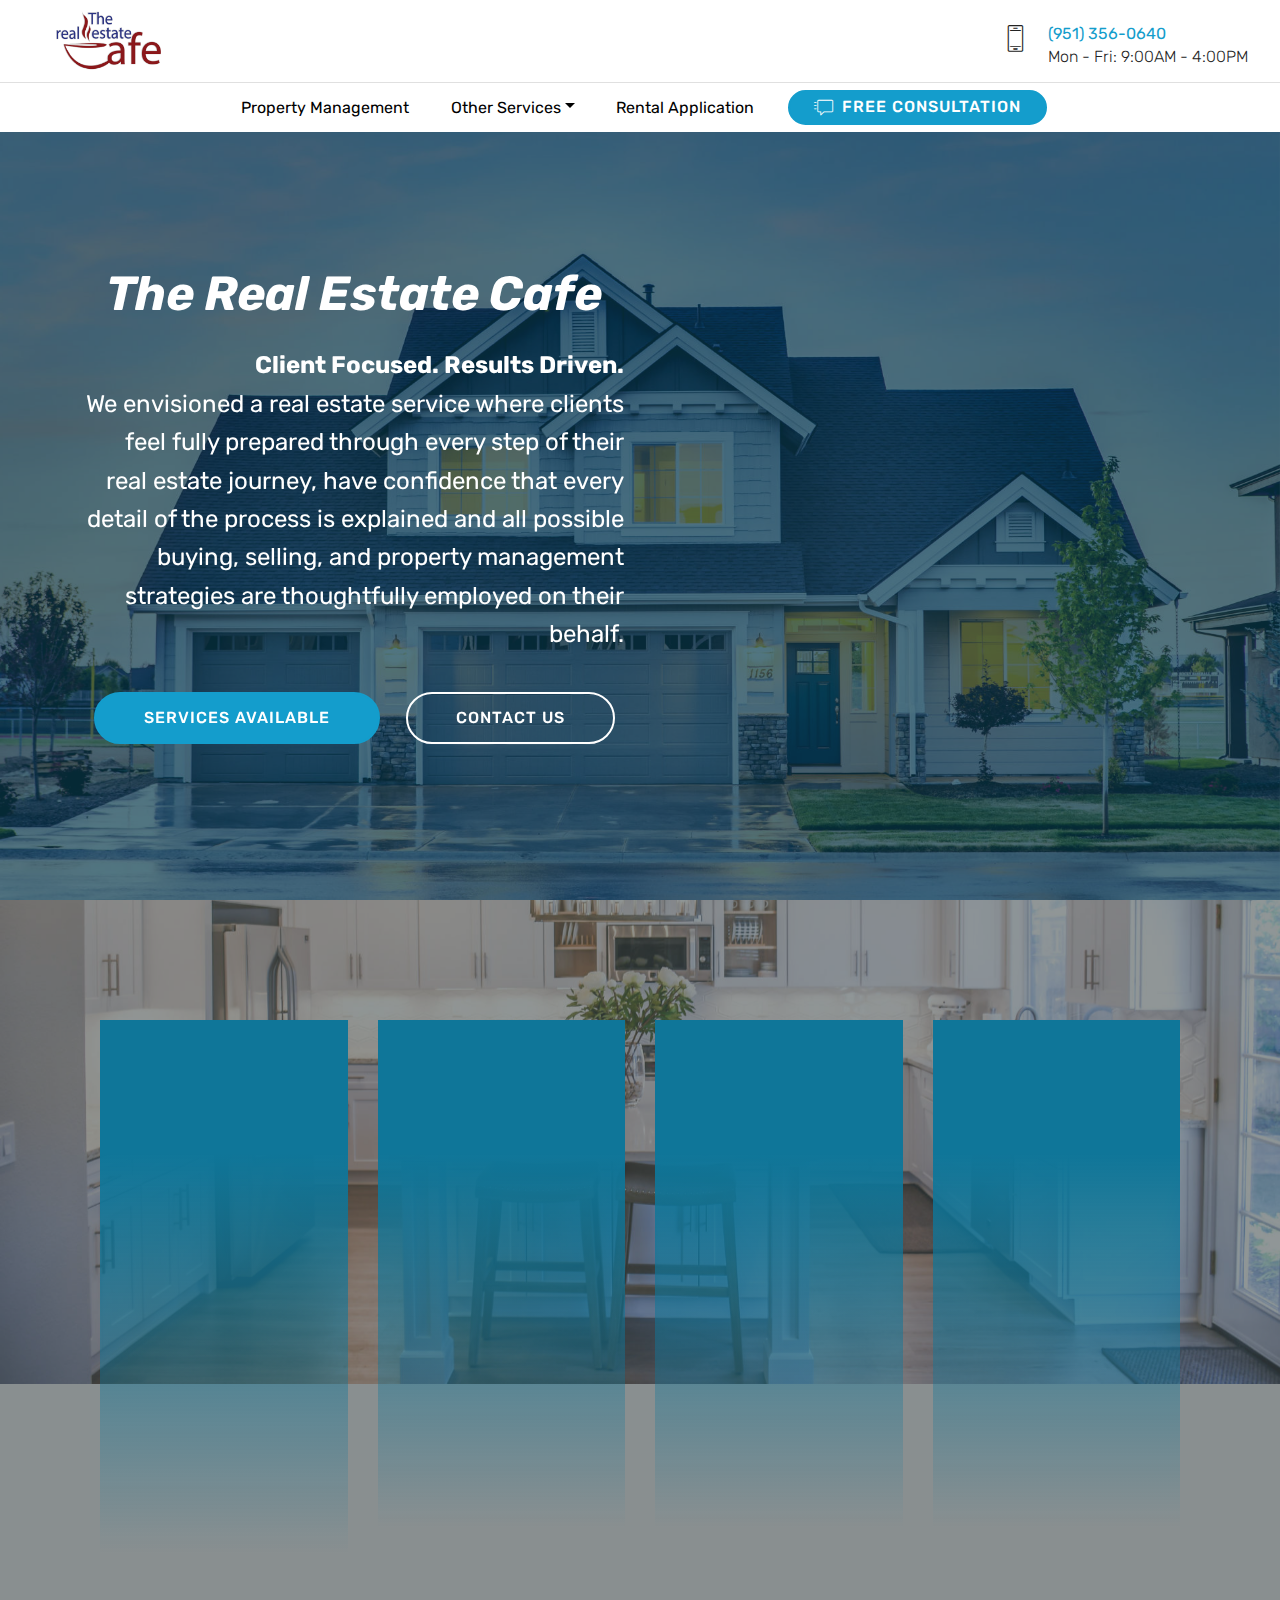
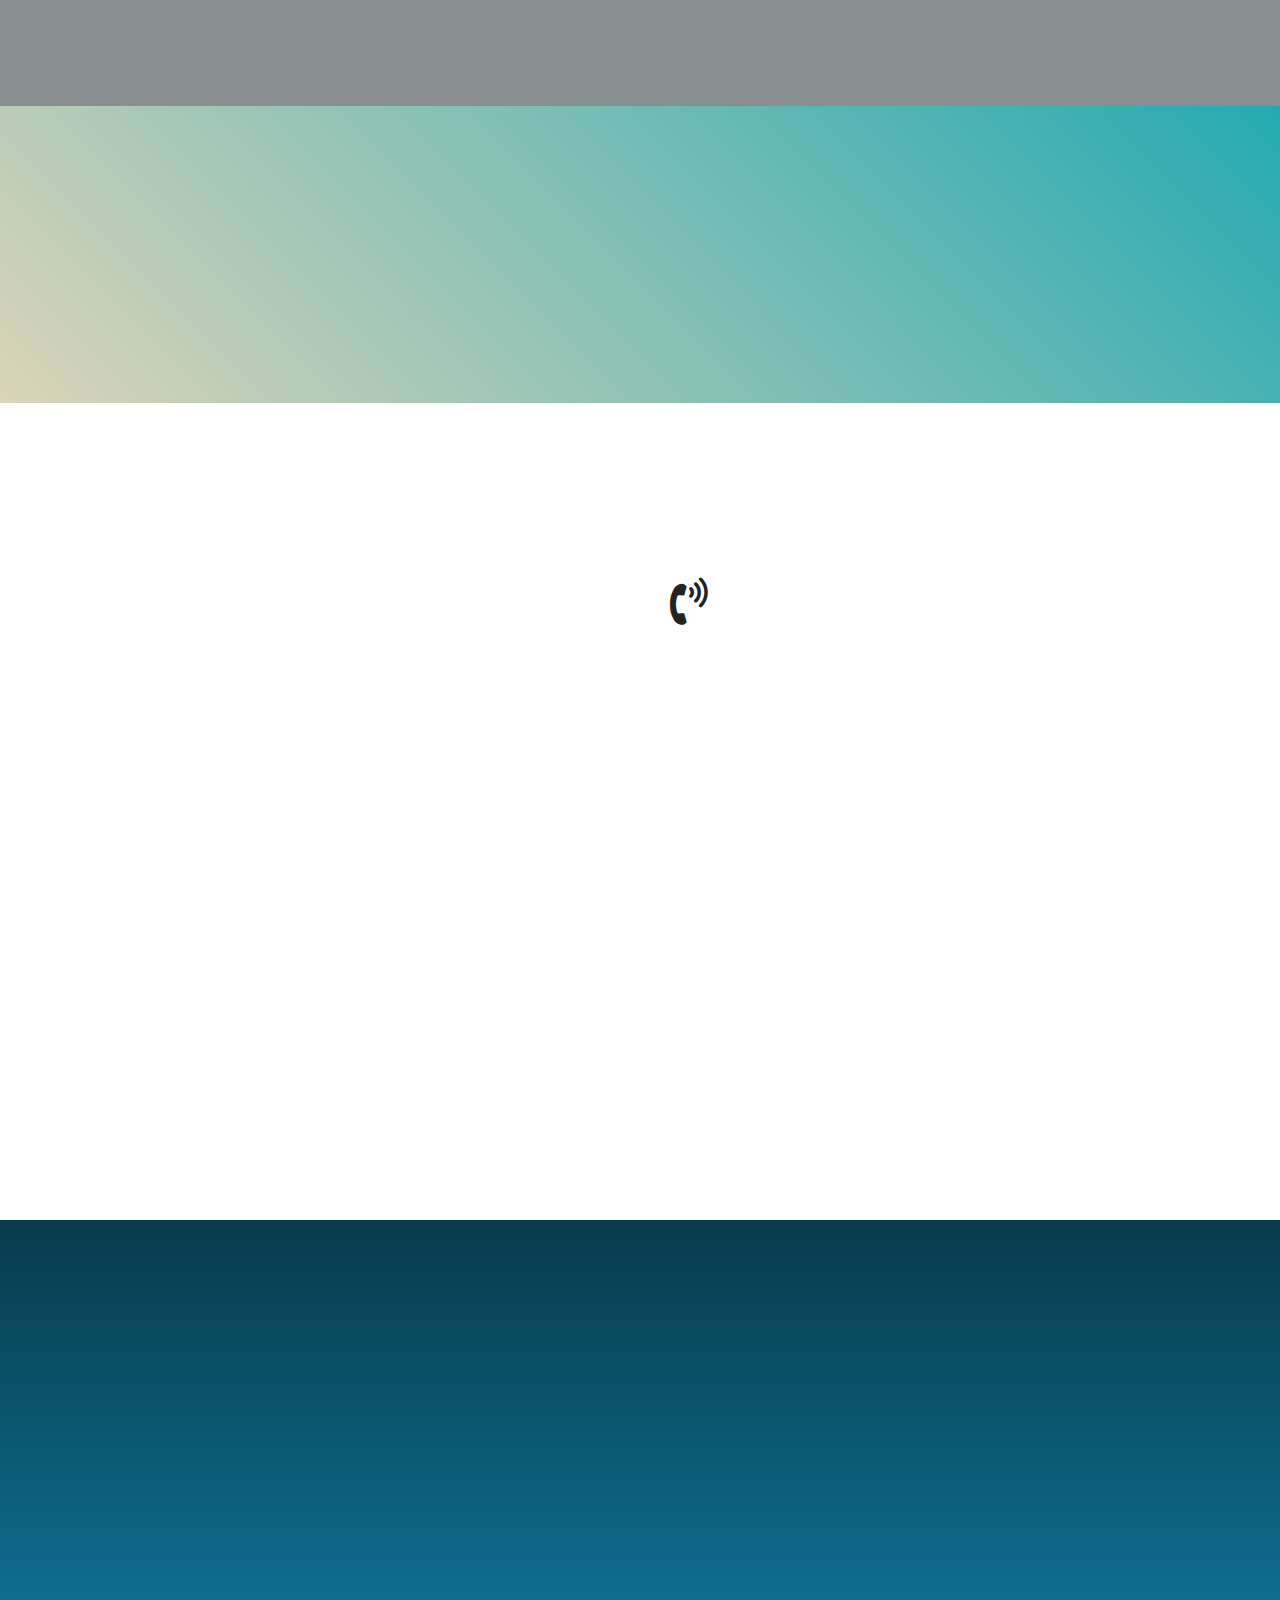
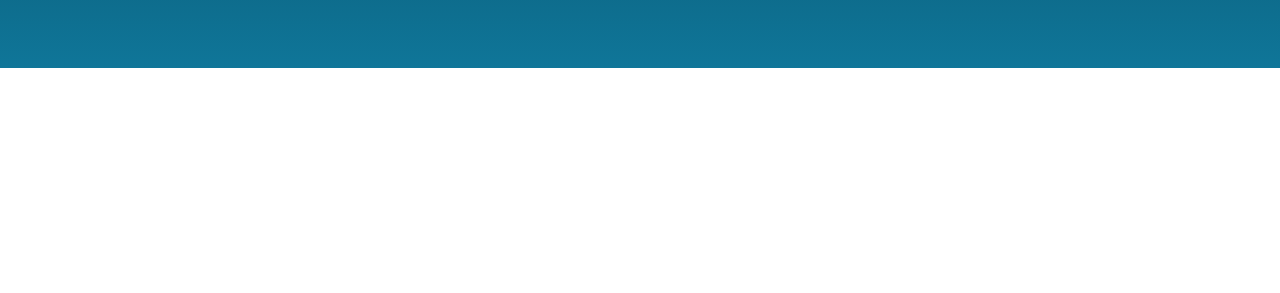
==== commit f1c9ace0: "Fix" ====
--- a/home.html
+++ b/home.html
@@ -11,24 +11,23 @@
   
   
   <title>The Real Estate Cafe</title>
+  <link rel="stylesheet" href="assets/font-awesome/css/font-awesome.css">
+  <link rel="stylesheet" href="assets/web/assets/mobirise-icons-bold/mobirise-icons-bold.css">
+  <link rel="stylesheet" href="assets/icons-mind/style.css">
+  <link rel="stylesheet" href="assets/icon54-v2/style.css">
+  <link rel="stylesheet" href="assets/icon54/style.css">
   <link rel="stylesheet" href="assets/web/assets/mobirise-icons/mobirise-icons.css">
-  <link rel="stylesheet" href="assets/icon54/style.css">
-  <link rel="stylesheet" href="assets/icon54-v2/style.css">
-  <link rel="stylesheet" href="assets/icons-mind/style.css">
-  <link rel="stylesheet" href="assets/web/assets/mobirise-icons-bold/mobirise-icons-bold.css">
-  <link rel="stylesheet" href="assets/font-awesome/css/font-awesome.css">
   <link rel="stylesheet" href="assets/bootstrap/css/bootstrap.min.css">
   <link rel="stylesheet" href="assets/bootstrap/css/bootstrap-grid.min.css">
   <link rel="stylesheet" href="assets/bootstrap/css/bootstrap-reboot.min.css">
   <link rel="stylesheet" href="assets/formstyler/jquery.formstyler.css">
   <link rel="stylesheet" href="assets/formstyler/jquery.formstyler.theme.css">
+  <link rel="stylesheet" href="assets/animatecss/animate.min.css">
+  <link rel="stylesheet" href="assets/dropdown/css/style.css">
+  <link rel="stylesheet" href="assets/socicon/css/styles.css">
+  <link rel="stylesheet" href="assets/tether/tether.min.css">
   <link rel="stylesheet" href="assets/datepicker/jquery.datetimepicker.min.css">
-  <link rel="stylesheet" href="assets/tether/tether.min.css">
-  <link rel="stylesheet" href="assets/socicon/css/styles.css">
-  <link rel="stylesheet" href="assets/dropdown/css/style.css">
-  <link rel="stylesheet" href="assets/animatecss/animate.min.css">
   <link rel="stylesheet" href="assets/theme/css/style.css">
-  <link rel="stylesheet" href="assets/recaptcha.css">
   <link rel="preload" as="style" href="assets/mobirise/css/mbr-additional.css"><link rel="stylesheet" href="assets/mobirise/css/mbr-additional.css" type="text/css">
   
   <script src="assets/web/assets/lazyload/lazyload.js"></script>
@@ -258,7 +257,7 @@
                 </div>
                 <div data-form-type="formoid">
 <!--Formbuilder Form-->
-<form action="https://mobirise.com/" method="POST" class="mbr-form form-with-styler" data-form-title="TREC Contact Form "><input type="hidden" name="g-recaptcha-response" data-form-captcha="true" value="6LcMSsQUAAAAAJYM05qvsnEUbMdcbGzMZlP9wPlP"><input type="hidden" name="email" data-form-email="true" value="2GrQTnCotKO6d7mrOHP1onSw97juFrXldJnyzcAhs7rtexzsCmhu9VBIq8brhmtVXYwJRPg2udNT3R/Yu5SDSU1VrSdbn6ZTr9T80JYXaWD8uoWQEq3wcPj1//7HPQkQ.rCXdBJ2jykFSpTPrxp28nFAuEZlgBW5Ay9tAFLxepbF2BiY3dZeDA68X3asiZMQUzAHvjytYxMfBK/LAtLx5+BHktJyGnHiwFSvJjsXSc0BItqsTnfjWo/oF0QE2/SLa.DEvbP8pw3+2MkCsF54eeZWHq8kMlSONxsvlTKisFOKwdwT1acqPNbkxNacm+V6ZlD73XWj+86RaFHe8uGwGBzUdn/RGhmKhqEh8H2KNwJDAFjhUwmjjsNI99EI1z66N9">
+<form action="https://mobirise.com/" method="POST" class="mbr-form form-with-styler" data-form-title="TREC Contact Form "><input type="hidden" name="g-recaptcha-response" data-form-captcha="true" value="6LcMSsQUAAAAAJYM05qvsnEUbMdcbGzMZlP9wPlP"><input type="hidden" name="email" data-form-email="true" value="juxei9ZWEFZJO8mDLIdTgnftmOtsWLgH/YRzgCVMrEGPBHHKFy2IHKmrDin0efTzvCEJcZH6YhT8El1KTWYwV7C1j6uRG44EYU98ygR71MAQqLSUDc4j+yAJr2xF6W4R.P0caSmauc/xcYRfzr9K6CDdmw1jqWn5l5ZbAwhisK+PDKX85VRJzpwGqVsXXYWNespHfIV4D+Zl/+BjdHZOtRrwTsDOxPZ02SLqc6aDy3lyW5vUg0nR9c/lfPDsw9eWw.e0mDNAiAxZdl+/UDr5xoNNzIBVofQg7E9npO7XcHds16oPVsvEmSeiemT4d5mCePZFvJ2XBe/ufgl5eBMwO4srHmz1UQEs/xqkPy5GDjUNNFyyQSwM5vq/yQwxLWc9Zh">
 <div class="row">
 <div hidden="hidden" data-form-alert="" class="alert alert-success col-12">Thanks for filling out the form!</div>
 <div hidden="hidden" data-form-alert-danger="" class="alert alert-danger col-12"> </div>
@@ -276,7 +275,7 @@
 <div data-for="message" class="col-md-12 form-group">
 <textarea name="message" placeholder="Message" data-form-field="Message" class="form-control input display-7" id="message-form4-1u"></textarea>
 </div>
-<div class="col-lg-9 col-md-12 col-sm-12 input-group-btn mt-2 align-center"><button type="submit" class="btn btn-primary btn-form display-4"><span class="icon54-v2-email-app-2 mbr-iconfont mbr-iconfont-btn" style="font-size: 20px;"></span>SEND MESSAGE</button></div>
+<div class="col-lg-9 col-md-12 col-sm-12 input-group-btn mt-2 align-center"><button type="submit" class="btn btn-primary btn-form display-4"><span class="icon54-v2-email-app-2 mbr-iconfont mbr-iconfont-btn" style="font-size: 17px;"></span>SEND MESSAGE</button></div>
 </div>
 </form><!--Formbuilder Form-->
 </div>
@@ -450,7 +449,7 @@
 
                             <div class="form-wrapper" data-form-type="formoid">
 <!--Formbuilder Form-->
-<form action="https://mobirise.com/" method="POST" class="mbr-form form-with-styler" data-form-title="TREC Contact Form "><input type="hidden" name="g-recaptcha-response" data-form-captcha="true" value="6LcMSsQUAAAAAJYM05qvsnEUbMdcbGzMZlP9wPlP"><input type="hidden" name="email" data-form-email="true" value="ENmSHzPUGJVPw5DViv++sJqqMnMMQahgw6eCCgenMMu1WyYrpw4BM/7K3Br6ZekCC2e+KL92iawT5wUM8iaMoeFzLSOXeEJNxVNy/lNCipS9hY92sbDl7qWDpNVMmyum.tttwdRItwNwrdoggRh03JMHUZLPKFDNEDb27tJZquatMLW8COrKsom2gNOVAEoxhcJD5LBma0FCFOsVBb01v0l3SMoRUdMsa/Zk7Lh3kk86dALQG5KZJ8a3lDZEtxyA3.kEpZoJT80yUBpFn+qsUfrAr1BWfRfj2bcIexMY1Lz3Sv81yiYhHclEY5DWtOob9Q8jxwasZf9q6qWXSZKlVXOHo4E5QUeHAHC+m5JQ4TsB/Ja5xii+PdzbBtKUuw1JLk">
+<form action="https://mobirise.com/" method="POST" class="mbr-form form-with-styler" data-form-title="TREC Contact Form "><input type="hidden" name="g-recaptcha-response" data-form-captcha="true" value="6LcMSsQUAAAAAJYM05qvsnEUbMdcbGzMZlP9wPlP"><input type="hidden" name="email" data-form-email="true" value="nOZGVE7G6nfGbJUWmvPckX6CXF1s+3PAZ0xXUtbRtY2jVAGvMLWdfpXotFqNwpHaRP4MwQO6nZXXp186qefEZ+Vgi/EcNLG65TxfKtOPPbtfhaEQtqQ2PUi1d3NPrupu.kxNDdggWX5VEwqLtpj2vGsSKr+wNxH5Y+6d/Glja6Zlq8EBbOslQMBNYS17vO6Mlrzwhm1b6ooWXVGnXbKHRn3RY9y/iHmQHSSXNkO9XdArO3rhZIEkZ9W5yvets7aUF.AzSGyS6DHqjPq7+ieP5TSyF2A+EP+ipKr0oCMwULA3jbOqU7qZZd5U8bSYMtZWluELeUfwMXHBkN7spcSLB6J5p23+/ohdFISXFWX0VgvVIvdTds2ljswFboz8cvAmU9">
 <div class="row">
 <div hidden="hidden" data-form-alert="" class="alert alert-success col-12">Thanks for filling out the form!</div>
 <div hidden="hidden" data-form-alert-danger="" class="alert alert-danger col-12"> </div>
@@ -468,7 +467,7 @@
 <div data-for="message" class="col-lg-8 col-md-12 col-sm-12 form-group">
 <textarea name="message" placeholder="Message" data-form-field="Message" class="form-control input display-7" id="message-mbr-popup-26"></textarea>
 </div>
-<div class="col-lg-6 col-md-12 col-sm-12 input-group-btn mt-2 align-center"><button type="submit" class="btn btn-primary btn-form display-4"><span class="icon54-v2-email-app-2 mbr-iconfont mbr-iconfont-btn" style="font-size: 20px;"></span>&nbsp;SEND MESSAGE</button></div>
+<div class="col-lg-6 col-md-12 col-sm-12 input-group-btn mt-2 align-center"><button type="submit" class="btn btn-primary btn-form display-4"><span class="icon54-v2-email-app-2 mbr-iconfont mbr-iconfont-btn" style="font-size: 17px;"></span>&nbsp;SEND MESSAGE</button></div>
 </div>
 </form><!--Formbuilder Form-->
 </div>
@@ -502,7 +501,7 @@
 
                             <div class="form-wrapper" data-form-type="formoid">
 <!--Formbuilder Form-->
-<form action="https://mobirise.com/" method="POST" class="mbr-form form-with-styler" data-form-title="TREC Contact Form "><input type="hidden" name="g-recaptcha-response" data-form-captcha="true" value="6LcMSsQUAAAAAJYM05qvsnEUbMdcbGzMZlP9wPlP"><input type="hidden" name="email" data-form-email="true" value="Kef6Ij5+l1J3E1mF9SBo7AE/uJkXCjq9TJbIZ2zyxw6TIyIcWTGldPSti03if2c9XLiUYj6ALfiO93ffAleKCgoLTuTO2PDMtwptlfswoLh2L4dspiVcH4NoPgKA4Ji9.hpSeYK5CvIn8OWb7pJqCFyIFLq+2pH0sgOGebyIJaN1ymhyhq4mLzn/ZFHEhInmdbfmvkZBrFNPbo32UxLM+ehW9NQkgGPQtjyTqJI6dBjXJp2BM+gpoAvjOACTuvEAI.s8rvN51I13hXFKgLtHpmg65WIQSlJDkxoLVYoSeuM1l8LXSIogfevsZ8kmQCJUi5IpvQbm6hDBvx3DiPeaevlXpyk7R8tXvRM7Omgbo9sADNX1GEOHsJLAqDIolQ2rT1">
+<form action="https://mobirise.com/" method="POST" class="mbr-form form-with-styler" data-form-title="TREC Contact Form "><input type="hidden" name="g-recaptcha-response" data-form-captcha="true" value="6LcMSsQUAAAAAJYM05qvsnEUbMdcbGzMZlP9wPlP"><input type="hidden" name="email" data-form-email="true" value="zSPPq9qZixrx9jBG6Tz0SLb/mROBr+P9mPaL7freuSk+j6Xy4S4wz1uWTznrfo323Tn1Q0IM+zIhLxdPZHIF7TT/RWO/aLoKPspKhZoE3B3Rlislp1+u9NlrJjtZH3AK.IQMQkw8y5A7UGCbIZ+CdviCqP8N4hw+j1zi64c2RrnfWdWl8/Y9YW2FfKvbtTuy96/GQnxiithRj9Yk9PZztQ5Jum8/edyUbzoq/0Xf0IVk48OmTVZuljS4nfU3/2x4G.l5fCC2PFWxnDLmOZwIS8bM5Q7ZOG5I+rUBWIFcczLmflVBbFGKZWpCKdobWr3hi3GsI4qqsX/Rp5fgEjCByqeL3w8Csmu1ZG6XVbNIbA3wEKiOOQCMkGcNOwX2Rw38qF">
 <div class="row">
 <div hidden="hidden" data-form-alert="" class="alert alert-success col-12">Thanks for filling out the form!</div>
 <div hidden="hidden" data-form-alert-danger="" class="alert alert-danger col-12"> </div>
@@ -520,7 +519,7 @@
 <div data-for="message" class="col-lg-8 col-md-12 col-sm-12 form-group">
 <textarea name="message" placeholder="Message" data-form-field="Message" class="form-control input display-7" id="message-mbr-popup-1x"></textarea>
 </div>
-<div class="col-lg-6 col-md-12 col-sm-12 input-group-btn mt-2 align-center"><button type="submit" class="btn btn-primary btn-form display-4"><span class="icon54-v2-email-app-2 mbr-iconfont mbr-iconfont-btn" style="font-size: 20px;"></span>&nbsp;SEND MESSAGE</button></div>
+<div class="col-lg-6 col-md-12 col-sm-12 input-group-btn mt-2 align-center"><button type="submit" class="btn btn-primary btn-form display-4"><span class="icon54-v2-email-app-2 mbr-iconfont mbr-iconfont-btn" style="font-size: 17px;"></span>&nbsp;SEND MESSAGE</button></div>
 </div>
 </form><!--Formbuilder Form-->
 </div>
@@ -536,20 +535,21 @@
   <script src="assets/web/assets/jquery/jquery.min.js"></script>
   <script src="assets/popper/popper.min.js"></script>
   <script src="assets/bootstrap/js/bootstrap.min.js"></script>
-  <script src="assets/viewportchecker/jquery.viewportchecker.js"></script>
-  <script src="assets/parallax/jarallax.min.js"></script>
+  <script src="assets/popup-plugin/script.js"></script>
   <script src="assets/formstyler/jquery.formstyler.js"></script>
   <script src="assets/formstyler/jquery.formstyler.min.js"></script>
-  <script src="assets/datepicker/jquery.datetimepicker.full.js"></script>
+  <script src="assets/viewportchecker/jquery.viewportchecker.js"></script>
   <script src="assets/bootstrapcarouselswipe/bootstrap-carousel-swipe.js"></script>
   <script src="assets/mbr-clients-slider/mbr-clients-slider.js"></script>
-  <script src="assets/popup-plugin/script.js"></script>
+  <script src="assets/parallax/jarallax.min.js"></script>
   <script src="assets/popup-overlay-plugin/script.js"></script>
-  <script src="assets/tether/tether.min.js"></script>
-  <script src="assets/smoothscroll/smooth-scroll.js"></script>
+  <script src="assets/touchswipe/jquery.touch-swipe.min.js"></script>
   <script src="assets/dropdown/js/nav-dropdown.js"></script>
   <script src="assets/dropdown/js/navbar-dropdown.js"></script>
-  <script src="assets/touchswipe/jquery.touch-swipe.min.js"></script>
+  <script src="assets/smoothscroll/smooth-scroll.js"></script>
+  <script src="assets/tether/tether.min.js"></script>
+  <script src="assets/datepicker/jquery.datetimepicker.full.js"></script>
+  <script src="https://www.google.com/recaptcha/api.js?render=6LcMSsQUAAAAAJYM05qvsnEUbMdcbGzMZlP9wPlP"></script>
   <script src="assets/theme/js/script.js"></script>
   <script src="assets/formoid.min.js"></script>
   
